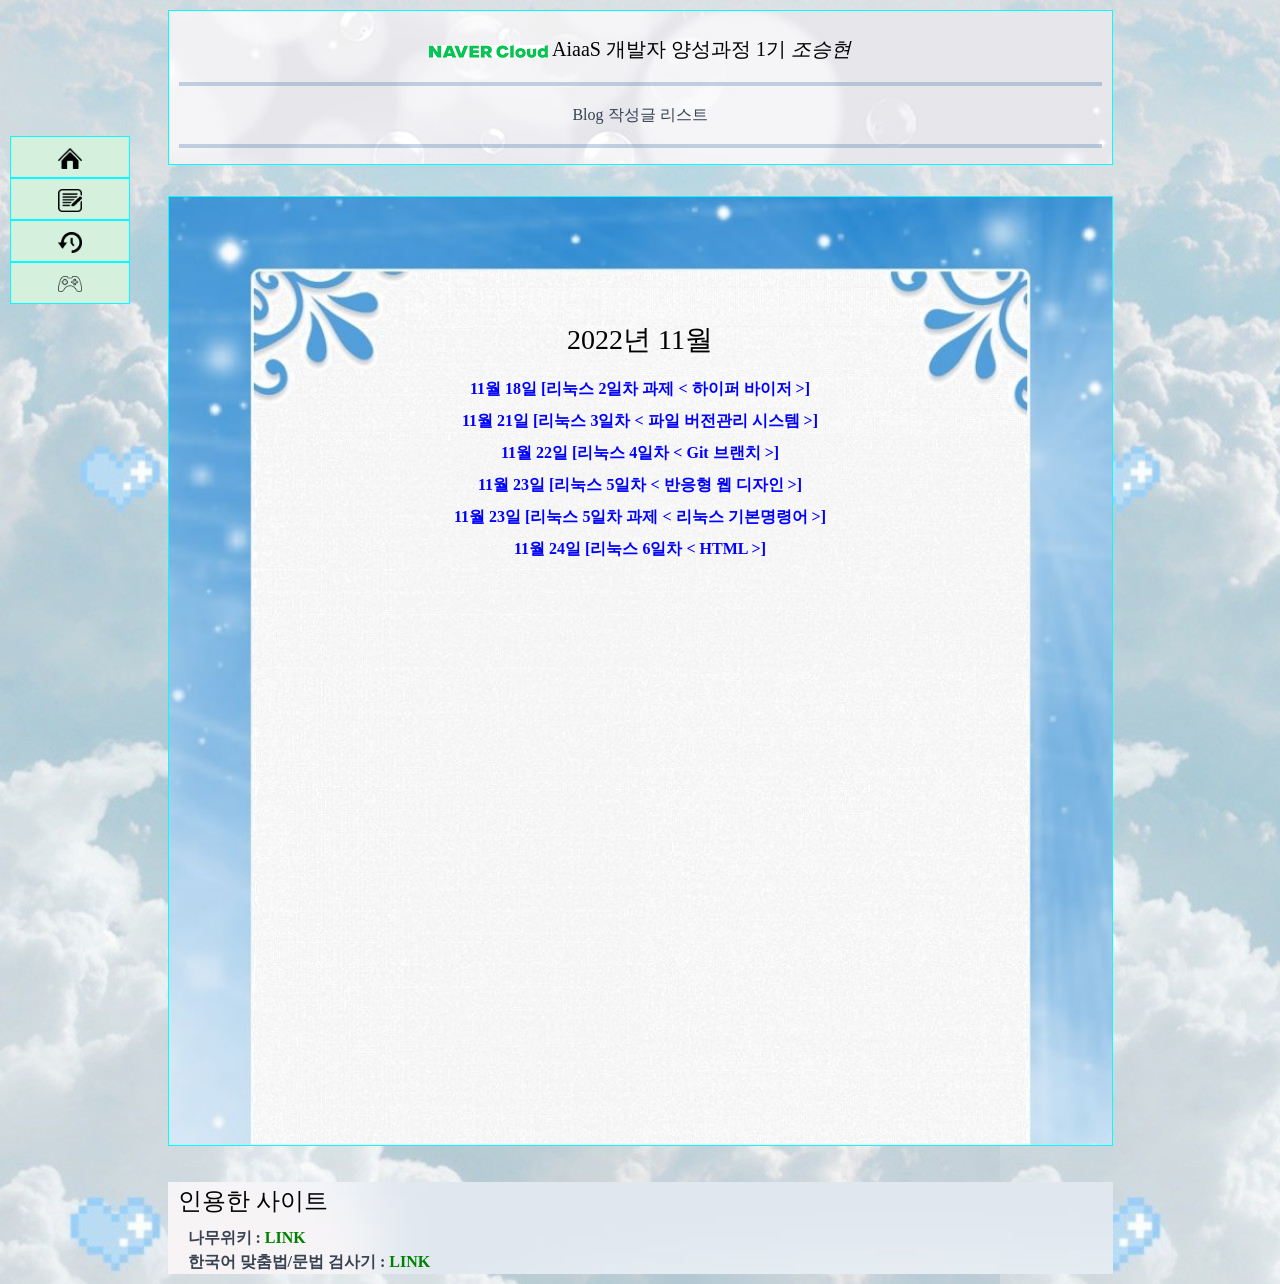
==== post/11-18-hw.html @ e533fc27 "11-29-notebook" ====
<!doctype html>
<html>

<head>
	<meta charset="utf-8">
	<title>그날의 별자리 블로그</title>
    <link href="../css/style.css" rel="stylesheet">
</head>

<body class="marding-5">

	<nav class="left-bar">
		<ul class="menu">
			<li>
			  <a href="../index.html"><img src="../home.png" width="20%" height="20%"></a>
			</li>
			<li>
			  <a href="../post-list.html"><img src="../post.png" width="20%" height="20%"></a>
			</li>
			<li>
			  <a href="../history.html"><img src="../history.png" width="20%" height="20%"></a>
			</li>
			<li>
			  <a href="../game.html"><img src="../game.png" width="20%" height="20%"></a>
			</li>
		  </ul>
	</nav>
	
	<div class="firststep center"><br>
		<p class="h5 marding-5">
		  <a href="https://www.navercloudcorp.com/" target="_blank"><img src="[data-uri]" alt="NAVER"></a>
		  AiaaS 개발자 양성과정 1기 <em>조승현</em>
		</p>
		<hr>
		<ul class="marding-5">
		  <li> Blog 작성글 리스트 </li>
		</ul>
		<hr>
	  </div><br>

	  <div class="middle marding-7 center" >
		
		<ul>
			<p class="h3">2022년 11월</p><br>
			<li><a href="./post/11-18-hw.html">11월 18일 [리눅스 2일차 과제 < 하이퍼 바이저 >]</a></li><br>
			<li><a href="./post/11-21-ncp.html">11월 21일 [리눅스 3일차 < 파일 버전관리 시스템 >]</a></li><br>
			<li><a href="./post/11-22-ncp.html">11월 22일 [리눅스 4일차 < Git 브랜치 >]</a></li><br>
			<li><a href="./post/11-23-ncp.html">11월 23일 [리눅스 5일차 < 반응형 웹 디자인 >]</a></li><br>
			<li><a href="./post/11-23-hw.html">11월 23일 [리눅스 5일차 과제 < 리눅스 기본명령어 >]</a></li><br>
			<li><a href="./post/11-24-ncp.html">11월 24일 [리눅스 6일차 < HTML >]</a></li><br>
		</ul>
		
	  </div><br>

	<footer class="bf-1">
	  <p class="h4 marding-5">인용한 사이트</p>
	  <span class="marding-10">나무위키 : <a href="https://namu.wiki/" target="_blank">LINK</a></span><br>
	  <span class="marding-10">한국어 맞춤법/문법 검사기 :  <a href="http://speller.cs.pusan.ac.kr/" target="_blank">LINK</a></span><br>
	</footer>
  </body>
</html>
---- css/style.css ----
@charset "UTF-8";
/* stylelint-disable-line scss/dollar-variable-default */
/* stylelint-disable-line scss/dollar-variable-default */
/*!
 * CoreUI - HTML, CSS, and JavaScript UI Components Library
 * @version v4.2.3
 * @link https://coreui.io/
 * Copyright (c) 2022 creativeLabs Łukasz Holeczek
 * License MIT  (https://coreui.io/license/)
 */
:root {
  --cui-blue: #0d6efd;
  --cui-indigo: #6610f2;
  --cui-purple: #6f42c1;
  --cui-pink: #d63384;
  --cui-red: #dc3545;
  --cui-orange: #fd7e14;
  --cui-yellow: #ffc107;
  --cui-green: #198754;
  --cui-teal: #20c997;
  --cui-cyan: #0dcaf0;
  --cui-black: #000015;
  --cui-white: #fff;
  --cui-gray: #8a93a2;
  --cui-gray-dark: #636f83;
  --cui-gray-100: #ebedef;
  --cui-gray-200: #d8dbe0;
  --cui-gray-300: #c4c9d0;
  --cui-gray-400: #b1b7c1;
  --cui-gray-500: #9da5b1;
  --cui-gray-600: #8a93a2;
  --cui-gray-700: #768192;
  --cui-gray-800: #636f83;
  --cui-gray-900: #4f5d73;
  --cui-primary: #321fdb;
  --cui-secondary: #9da5b1;
  --cui-success: #2eb85c;
  --cui-info: #39f;
  --cui-warning: #f9b115;
  --cui-danger: #e55353;
  --cui-light: #ebedef;
  --cui-dark: #4f5d73;
  --cui-primary-rgb: 50, 31, 219;
  --cui-secondary-rgb: 157, 165, 177;
  --cui-success-rgb: 46, 184, 92;
  --cui-info-rgb: 51, 153, 255;
  --cui-warning-rgb: 249, 177, 21;
  --cui-danger-rgb: 229, 83, 83;
  --cui-light-rgb: 235, 237, 239;
  --cui-dark-rgb: 79, 93, 115;
  --cui-white-rgb: 255, 255, 255;
  --cui-black-rgb: 0, 0, 21;
  --cui-body-color-rgb: 44, 56, 74;
  --cui-body-bg-rgb: 255, 255, 255;
  --cui-font-sans-serif: system-ui, -apple-system, "Segoe UI", Roboto, "Helvetica Neue", "Noto Sans", "Liberation Sans", Arial, sans-serif, "Apple Color Emoji", "Segoe UI Emoji", "Segoe UI Symbol", "Noto Color Emoji";
  --cui-font-monospace: SFMono-Regular, Menlo, Monaco, Consolas, "Liberation Mono", "Courier New", monospace;
  --cui-gradient: linear-gradient(180deg, rgba(255, 255, 255, 0.15), rgba(255, 255, 255, 0));
  --cui-body-font-family: var(--cui-font-sans-serif);
  --cui-body-font-size: 1rem;
  --cui-body-font-weight: 400;
  --cui-body-line-height: 1.5;
  --cui-body-color: rgba(44, 56, 74, 0.95);
  --cui-body-bg: #fff;
  --cui-border-width: 1px;
  --cui-border-style: solid;
  --cui-border-color: #d8dbe0;
  --cui-border-color-translucent: rgba(0, 0, 21, 0.175);
  --cui-border-radius: 0.375rem;
  --cui-border-radius-sm: 0.25rem;
  --cui-border-radius-lg: 0.5rem;
  --cui-border-radius-xl: 1rem;
  --cui-border-radius-2xl: 2rem;
  --cui-border-radius-pill: 50rem;
  --cui-heading-color: unset;
  --cui-link-color: #321fdb;
  --cui-link-hover-color: #2819af;
  --cui-code-color: #d63384;
  --cui-highlight-bg: #fff3cd;
}

*,
*::before,
*::after {
  box-sizing: border-box;
}

@media (prefers-reduced-motion: no-preference) {
  :root {
    scroll-behavior: smooth;
  }
}

body {
  margin: 0;
  font-family: D2coding;
  font-size: var(--cui-body-font-size);
  font-weight: var(--cui-body-font-weight);
  line-height: var(--cui-body-line-height);
  color: var(--cui-body-color);
  text-align: var(--cui-body-text-align);
  -webkit-text-size-adjust: 100%;
  -webkit-tap-highlight-color: rgba(0, 0, 21, 0);
}

hr {
  margin: 1rem 0;
  color: inherit;
  border: 0;
  border-top: 1px solid;
  opacity: 0.25;
}

h6, .h6, h5, .h5, h4, .h4, h3, .h3, h2, .h2, h1, .h1 {
  margin-top: 0;
  margin-bottom: 0.5rem;
  font-weight: 500;
  line-height: 1.2;
  color: var(--cui-heading-color);
}

h1, .h1 {
  font-size: calc(1.375rem + 1.5vw);
  color: black;
}
@media (min-width: 1200px) {
  h1, .h1 {
    font-size: 2.5rem;
  }
}

h2, .h2 {
  font-size: calc(1.325rem + 0.9vw);
  color: black;
}
@media (min-width: 1200px) {
  h2, .h2 {
    font-size: 2rem;
  }
}

h3, .h3 {
  font-size: calc(1.3rem + 0.6vw);
  color: black;
}
@media (min-width: 1200px) {
  h3, .h3 {
    font-size: 1.75rem;
  }
}

h4, .h4 {
  font-size: calc(1.275rem + 0.3vw);
  color: black;
}
@media (min-width: 1200px) {
  h4, .h4 {
    font-size: 1.5rem;
  }
}

h5, .h5 {
  font-size: 1.25rem;
  color: black;
}

h6, .h6 {
  font-size: 1rem;
}

p {
  margin-top: 0;
  margin-bottom: 1rem;
}

abbr[title] {
  -webkit-text-decoration: underline dotted;
  text-decoration: underline dotted;
  cursor: help;
  -webkit-text-decoration-skip-ink: none;
  text-decoration-skip-ink: none;
}

address {
  margin-bottom: 1rem;
  font-style: normal;
  line-height: inherit;
}

ol,
ul,
dl {
  margin-top: 0;
  margin-bottom: 1rem;
}

ol ol,
ul ul,
ol ul,
ul ol {
  margin-bottom: 0;
}

dt {
  font-weight: 700;
}

dd {
  margin-bottom: 0.5rem;
}
html:not([dir=rtl]) dd {
  margin-left: 0;
}
*[dir=rtl] dd {
  margin-right: 0;
}

blockquote {
  margin: 0 0 1rem;
}

b,
strong {
  font-weight: bolder;
}

small, .small {
  font-size: 0.875em;
}

mark, .mark {
  padding: 0.1875em;
  background-color: var(--cui-highlight-bg);
}

sub,
sup {
  position: relative;
  font-size: 0.75em;
  line-height: 0;
  vertical-align: baseline;
}

sub {
  bottom: -0.25em;
}

sup {
  top: -0.5em;
}

a {
  color: var(--cui-link-color);
  text-decoration: underline;
}
a:hover {
  color: var(--cui-link-hover-color);
}

a:not([href]):not([class]), a:not([href]):not([class]):hover {
  color: inherit;
  text-decoration: none;
}

pre,
code,
kbd,
samp {
  font-family: var(--cui-font-monospace);
  font-size: 1em;
}

pre {
  display: block;
  margin-top: 0;
  margin-bottom: 1rem;
  overflow: auto;
  font-size: 0.875em;
  color: var(--cui-pre-color, unset);
}
pre code {
  font-size: inherit;
  color: inherit;
  word-break: normal;
}

code {
  font-size: 0.875em;
  color: var(--cui-code-color);
  word-wrap: break-word;
}
a > code {
  color: inherit;
}

kbd {
  padding: 0.1875rem 0.375rem;
  font-size: 0.875em;
  color: var(--cui-kbd-color, var(--cui-body-bg));
  background-color: var(--cui-kbd-bg, var(--cui-body-color));
  border-radius: 0.25rem;
}
kbd kbd {
  padding: 0;
  font-size: 1em;
}

figure {
  margin: 0 0 1rem;
}

img,
svg {
  vertical-align: middle;
}

table {
  caption-side: bottom;
  border-collapse: collapse;
}

caption {
  padding-top: 0.5rem;
  padding-bottom: 0.5rem;
  color: var(--cui-table-caption-color, rgba(44, 56, 74, 0.38));
  text-align: left;
}

th {
  font-weight: 600;
  text-align: inherit;
  text-align: -webkit-match-parent;
}

thead,
tbody,
tfoot,
tr,
td,
th {
  border-color: inherit;
  border-style: solid;
  border-width: 0;
}

label {
  display: inline-block;
}

button {
  border-radius: 0;
}

button:focus:not(:focus-visible) {
  outline: 0;
}

input,
button,
select,
optgroup,
textarea {
  margin: 0;
  font-family: inherit;
  font-size: inherit;
  line-height: inherit;
}

button,
select {
  text-transform: none;
}

[role=button] {
  cursor: pointer;
}

select {
  word-wrap: normal;
}
select:disabled {
  opacity: 1;
}

[list]:not([type=date]):not([type=datetime-local]):not([type=month]):not([type=week]):not([type=time])::-webkit-calendar-picker-indicator {
  display: none !important;
}

button,
[type=button],
[type=reset],
[type=submit] {
  -webkit-appearance: button;
}
button:not(:disabled),
[type=button]:not(:disabled),
[type=reset]:not(:disabled),
[type=submit]:not(:disabled) {
  cursor: pointer;
}

::-moz-focus-inner {
  padding: 0;
  border-style: none;
}

textarea {
  resize: vertical;
}

fieldset {
  min-width: 0;
  padding: 0;
  margin: 0;
  border: 0;
}

legend {
  width: 100%;
  padding: 0;
  margin-bottom: 0.5rem;
  font-size: calc(1.275rem + 0.3vw);
  line-height: inherit;
}
html:not([dir=rtl]) legend {
  float: left;
}
*[dir=rtl] legend {
  float: right;
}
@media (min-width: 1200px) {
  legend {
    font-size: 1.5rem;
  }
}
legend + * {
  clear: left;
}

::-webkit-datetime-edit-fields-wrapper,
::-webkit-datetime-edit-text,
::-webkit-datetime-edit-minute,
::-webkit-datetime-edit-hour-field,
::-webkit-datetime-edit-day-field,
::-webkit-datetime-edit-month-field,
::-webkit-datetime-edit-year-field {
  padding: 0;
}

::-webkit-inner-spin-button {
  height: auto;
}

[type=search] {
  outline-offset: -2px;
  -webkit-appearance: textfield;
}

*[dir=rtl] [type=tel],
*[dir=rtl] [type=url],
*[dir=rtl] [type=email],
*[dir=rtl] [type=number] {
  direction: ltr;
}

::-webkit-search-decoration {
  -webkit-appearance: none;
}

::-webkit-color-swatch-wrapper {
  padding: 0;
}

::-webkit-file-upload-button {
  font: inherit;
  -webkit-appearance: button;
}

::file-selector-button {
  font: inherit;
  -webkit-appearance: button;
}

output {
  display: inline-block;
}

iframe {
  border: 0;
}

summary {
  display: list-item;
  cursor: pointer;
}

progress {
  vertical-align: baseline;
}

[hidden] {
  display: none !important;
}

.lead {
  font-size: 1.25rem;
  font-weight: 300;
}

.display-1 {
  font-size: calc(1.625rem + 4.5vw);
  font-weight: 300;
  line-height: 1.2;
}
@media (min-width: 1200px) {
  .display-1 {
    font-size: 5rem;
  }
}

.display-2 {
  font-size: calc(1.575rem + 3.9vw);
  font-weight: 300;
  line-height: 1.2;
}
@media (min-width: 1200px) {
  .display-2 {
    font-size: 4.5rem;
  }
}

.display-3 {
  font-size: calc(1.525rem + 3.3vw);
  font-weight: 300;
  line-height: 1.2;
}
@media (min-width: 1200px) {
  .display-3 {
    font-size: 4rem;
  }
}

.display-4 {
  font-size: calc(1.475rem + 2.7vw);
  font-weight: 300;
  line-height: 1.2;
}
@media (min-width: 1200px) {
  .display-4 {
    font-size: 3.5rem;
  }
}

.display-5 {
  font-size: calc(1.425rem + 2.1vw);
  font-weight: 300;
  line-height: 1.2;
}
@media (min-width: 1200px) {
  .display-5 {
    font-size: 3rem;
  }
}

.display-6 {
  font-size: calc(1.375rem + 1.5vw);
  font-weight: 300;
  line-height: 1.2;
}
@media (min-width: 1200px) {
  .display-6 {
    font-size: 2.5rem;
  }
}

.list-unstyled {
  list-style: none;
}
html:not([dir=rtl]) .list-unstyled {
  padding-left: 0;
}
*[dir=rtl] .list-unstyled {
  padding-right: 0;
}

.list-inline {
  list-style: none;
}
html:not([dir=rtl]) .list-inline {
  padding-left: 0;
}
*[dir=rtl] .list-inline {
  padding-right: 0;
}

.list-inline-item {
  display: inline-block;
}
html:not([dir=rtl]) .list-inline-item:not(:last-child) {
  margin-right: 0.5rem;
}
*[dir=rtl] .list-inline-item:not(:last-child) {
  margin-left: 0.5rem;
}

.initialism {
  font-size: 0.875em;
  text-transform: uppercase;
}

.blockquote {
  margin-bottom: 1rem;
  font-size: 1.25rem;
}
.blockquote > :last-child {
  margin-bottom: 0;
}

.blockquote-footer {
  margin-top: -1rem;
  margin-bottom: 1rem;
  font-size: 0.875em;
  color: #8a93a2;
}
.blockquote-footer::before {
  content: "— ";
}

.img-fluid {
  max-width: 100%;
  height: auto;
}

.img-thumbnail {
  padding: 0.25rem;
  background-color: var(--cui-thumbnail-bg, #fff);
  border: 1px solid var(--cui-thumbnail-border-color, var(--cui-border-color));
  border-radius: 0.375rem;
  max-width: 100%;
  height: auto;
}

.figure {
  display: inline-block;
}

.figure-img {
  margin-bottom: 0.5rem;
  line-height: 1;
}

.figure-caption {
  font-size: 0.875em;
  color: var(--cui-figure-caption-color, #8a93a2);
}

.container,
.container-fluid,
.container-xxl,
.container-xl,
.container-lg,
.container-md,
.container-sm {
  --cui-gutter-x: 1.5rem;
  --cui-gutter-y: 0;
  width: 100%;
  padding-right: calc(var(--cui-gutter-x) * 0.5);
  padding-left: calc(var(--cui-gutter-x) * 0.5);
  margin-right: auto;
  margin-left: auto;
}

@media (min-width: 576px) {
  .container-sm, .container {
    max-width: 540px;
  }
}
@media (min-width: 768px) {
  .container-md, .container-sm, .container {
    max-width: 720px;
  }
}
@media (min-width: 992px) {
  .container-lg, .container-md, .container-sm, .container {
    max-width: 960px;
  }
}
@media (min-width: 1200px) {
  .container-xl, .container-lg, .container-md, .container-sm, .container {
    max-width: 1140px;
  }
}
@media (min-width: 1400px) {
  .container-xxl, .container-xl, .container-lg, .container-md, .container-sm, .container {
    max-width: 1320px;
  }
}
.row {
  --cui-gutter-x: 1.5rem;
  --cui-gutter-y: 0;
  display: flex;
  flex-wrap: wrap;
  margin-top: calc(-1 * var(--cui-gutter-y));
  margin-right: calc(-0.5 * var(--cui-gutter-x));
  margin-left: calc(-0.5 * var(--cui-gutter-x));
}
.row > * {
  flex-shrink: 0;
  width: 100%;
  max-width: 100%;
  padding-right: calc(var(--cui-gutter-x) * 0.5);
  padding-left: calc(var(--cui-gutter-x) * 0.5);
  margin-top: var(--cui-gutter-y);
}

.col {
  flex: 1 0 0%;
}

.row-cols-auto > * {
  flex: 0 0 auto;
  width: auto;
}

.row-cols-1 > * {
  flex: 0 0 auto;
  width: 100%;
}

.row-cols-2 > * {
  flex: 0 0 auto;
  width: 50%;
}

.row-cols-3 > * {
  flex: 0 0 auto;
  width: 33.3333333333%;
}

.row-cols-4 > * {
  flex: 0 0 auto;
  width: 25%;
}

.row-cols-5 > * {
  flex: 0 0 auto;
  width: 20%;
}

.row-cols-6 > * {
  flex: 0 0 auto;
  width: 16.6666666667%;
}

.col-auto {
  flex: 0 0 auto;
  width: auto;
}

.col-1 {
  flex: 0 0 auto;
  width: 8.33333333%;
}

.col-2 {
  flex: 0 0 auto;
  width: 16.66666667%;
}

.col-3 {
  flex: 0 0 auto;
  width: 25%;
}

.col-4 {
  flex: 0 0 auto;
  width: 33.33333333%;
}

.col-5 {
  flex: 0 0 auto;
  width: 41.66666667%;
}

.col-6 {
  flex: 0 0 auto;
  width: 50%;
}

.col-7 {
  flex: 0 0 auto;
  width: 58.33333333%;
}

.col-8 {
  flex: 0 0 auto;
  width: 66.66666667%;
}

.col-9 {
  flex: 0 0 auto;
  width: 75%;
}

.col-10 {
  flex: 0 0 auto;
  width: 83.33333333%;
}

.col-11 {
  flex: 0 0 auto;
  width: 91.66666667%;
}

.col-12 {
  flex: 0 0 auto;
  width: 100%;
}

html:not([dir=rtl]) .offset-1 {
  margin-left: 8.33333333%;
}
*[dir=rtl] .offset-1 {
  margin-right: 8.33333333%;
}

html:not([dir=rtl]) .offset-2 {
  margin-left: 16.66666667%;
}
*[dir=rtl] .offset-2 {
  margin-right: 16.66666667%;
}

html:not([dir=rtl]) .offset-3 {
  margin-left: 25%;
}
*[dir=rtl] .offset-3 {
  margin-right: 25%;
}

html:not([dir=rtl]) .offset-4 {
  margin-left: 33.33333333%;
}
*[dir=rtl] .offset-4 {
  margin-right: 33.33333333%;
}

html:not([dir=rtl]) .offset-5 {
  margin-left: 41.66666667%;
}
*[dir=rtl] .offset-5 {
  margin-right: 41.66666667%;
}

html:not([dir=rtl]) .offset-6 {
  margin-left: 50%;
}
*[dir=rtl] .offset-6 {
  margin-right: 50%;
}

html:not([dir=rtl]) .offset-7 {
  margin-left: 58.33333333%;
}
*[dir=rtl] .offset-7 {
  margin-right: 58.33333333%;
}

html:not([dir=rtl]) .offset-8 {
  margin-left: 66.66666667%;
}
*[dir=rtl] .offset-8 {
  margin-right: 66.66666667%;
}

html:not([dir=rtl]) .offset-9 {
  margin-left: 75%;
}
*[dir=rtl] .offset-9 {
  margin-right: 75%;
}

html:not([dir=rtl]) .offset-10 {
  margin-left: 83.33333333%;
}
*[dir=rtl] .offset-10 {
  margin-right: 83.33333333%;
}

html:not([dir=rtl]) .offset-11 {
  margin-left: 91.66666667%;
}
*[dir=rtl] .offset-11 {
  margin-right: 91.66666667%;
}

.g-0,
.gx-0 {
  --cui-gutter-x: 0;
}

.g-0,
.gy-0 {
  --cui-gutter-y: 0;
}

.g-1,
.gx-1 {
  --cui-gutter-x: 0.25rem;
}

.g-1,
.gy-1 {
  --cui-gutter-y: 0.25rem;
}

.g-2,
.gx-2 {
  --cui-gutter-x: 0.5rem;
}

.g-2,
.gy-2 {
  --cui-gutter-y: 0.5rem;
}

.g-3,
.gx-3 {
  --cui-gutter-x: 1rem;
}

.g-3,
.gy-3 {
  --cui-gutter-y: 1rem;
}

.g-4,
.gx-4 {
  --cui-gutter-x: 1.5rem;
}

.g-4,
.gy-4 {
  --cui-gutter-y: 1.5rem;
}

.g-5,
.gx-5 {
  --cui-gutter-x: 3rem;
}

.g-5,
.gy-5 {
  --cui-gutter-y: 3rem;
}

@media (min-width: 576px) {
  .col-sm {
    flex: 1 0 0%;
  }
  .row-cols-sm-auto > * {
    flex: 0 0 auto;
    width: auto;
  }
  .row-cols-sm-1 > * {
    flex: 0 0 auto;
    width: 100%;
  }
  .row-cols-sm-2 > * {
    flex: 0 0 auto;
    width: 50%;
  }
  .row-cols-sm-3 > * {
    flex: 0 0 auto;
    width: 33.3333333333%;
  }
  .row-cols-sm-4 > * {
    flex: 0 0 auto;
    width: 25%;
  }
  .row-cols-sm-5 > * {
    flex: 0 0 auto;
    width: 20%;
  }
  .row-cols-sm-6 > * {
    flex: 0 0 auto;
    width: 16.6666666667%;
  }
  .col-sm-auto {
    flex: 0 0 auto;
    width: auto;
  }
  .col-sm-1 {
    flex: 0 0 auto;
    width: 8.33333333%;
  }
  .col-sm-2 {
    flex: 0 0 auto;
    width: 16.66666667%;
  }
  .col-sm-3 {
    flex: 0 0 auto;
    width: 25%;
  }
  .col-sm-4 {
    flex: 0 0 auto;
    width: 33.33333333%;
  }
  .col-sm-5 {
    flex: 0 0 auto;
    width: 41.66666667%;
  }
  .col-sm-6 {
    flex: 0 0 auto;
    width: 50%;
  }
  .col-sm-7 {
    flex: 0 0 auto;
    width: 58.33333333%;
  }
  .col-sm-8 {
    flex: 0 0 auto;
    width: 66.66666667%;
  }
  .col-sm-9 {
    flex: 0 0 auto;
    width: 75%;
  }
  .col-sm-10 {
    flex: 0 0 auto;
    width: 83.33333333%;
  }
  .col-sm-11 {
    flex: 0 0 auto;
    width: 91.66666667%;
  }
  .col-sm-12 {
    flex: 0 0 auto;
    width: 100%;
  }
  html:not([dir=rtl]) .offset-sm-0 {
    margin-left: 0;
  }
  *[dir=rtl] .offset-sm-0 {
    margin-right: 0;
  }
  html:not([dir=rtl]) .offset-sm-1 {
    margin-left: 8.33333333%;
  }
  *[dir=rtl] .offset-sm-1 {
    margin-right: 8.33333333%;
  }
  html:not([dir=rtl]) .offset-sm-2 {
    margin-left: 16.66666667%;
  }
  *[dir=rtl] .offset-sm-2 {
    margin-right: 16.66666667%;
  }
  html:not([dir=rtl]) .offset-sm-3 {
    margin-left: 25%;
  }
  *[dir=rtl] .offset-sm-3 {
    margin-right: 25%;
  }
  html:not([dir=rtl]) .offset-sm-4 {
    margin-left: 33.33333333%;
  }
  *[dir=rtl] .offset-sm-4 {
    margin-right: 33.33333333%;
  }
  html:not([dir=rtl]) .offset-sm-5 {
    margin-left: 41.66666667%;
  }
  *[dir=rtl] .offset-sm-5 {
    margin-right: 41.66666667%;
  }
  html:not([dir=rtl]) .offset-sm-6 {
    margin-left: 50%;
  }
  *[dir=rtl] .offset-sm-6 {
    margin-right: 50%;
  }
  html:not([dir=rtl]) .offset-sm-7 {
    margin-left: 58.33333333%;
  }
  *[dir=rtl] .offset-sm-7 {
    margin-right: 58.33333333%;
  }
  html:not([dir=rtl]) .offset-sm-8 {
    margin-left: 66.66666667%;
  }
  *[dir=rtl] .offset-sm-8 {
    margin-right: 66.66666667%;
  }
  html:not([dir=rtl]) .offset-sm-9 {
    margin-left: 75%;
  }
  *[dir=rtl] .offset-sm-9 {
    margin-right: 75%;
  }
  html:not([dir=rtl]) .offset-sm-10 {
    margin-left: 83.33333333%;
  }
  *[dir=rtl] .offset-sm-10 {
    margin-right: 83.33333333%;
  }
  html:not([dir=rtl]) .offset-sm-11 {
    margin-left: 91.66666667%;
  }
  *[dir=rtl] .offset-sm-11 {
    margin-right: 91.66666667%;
  }
  .g-sm-0,
  .gx-sm-0 {
    --cui-gutter-x: 0;
  }
  .g-sm-0,
  .gy-sm-0 {
    --cui-gutter-y: 0;
  }
  .g-sm-1,
  .gx-sm-1 {
    --cui-gutter-x: 0.25rem;
  }
  .g-sm-1,
  .gy-sm-1 {
    --cui-gutter-y: 0.25rem;
  }
  .g-sm-2,
  .gx-sm-2 {
    --cui-gutter-x: 0.5rem;
  }
  .g-sm-2,
  .gy-sm-2 {
    --cui-gutter-y: 0.5rem;
  }
  .g-sm-3,
  .gx-sm-3 {
    --cui-gutter-x: 1rem;
  }
  .g-sm-3,
  .gy-sm-3 {
    --cui-gutter-y: 1rem;
  }
  .g-sm-4,
  .gx-sm-4 {
    --cui-gutter-x: 1.5rem;
  }
  .g-sm-4,
  .gy-sm-4 {
    --cui-gutter-y: 1.5rem;
  }
  .g-sm-5,
  .gx-sm-5 {
    --cui-gutter-x: 3rem;
  }
  .g-sm-5,
  .gy-sm-5 {
    --cui-gutter-y: 3rem;
  }
}
@media (min-width: 768px) {
  .col-md {
    flex: 1 0 0%;
  }
  .row-cols-md-auto > * {
    flex: 0 0 auto;
    width: auto;
  }
  .row-cols-md-1 > * {
    flex: 0 0 auto;
    width: 100%;
  }
  .row-cols-md-2 > * {
    flex: 0 0 auto;
    width: 50%;
  }
  .row-cols-md-3 > * {
    flex: 0 0 auto;
    width: 33.3333333333%;
  }
  .row-cols-md-4 > * {
    flex: 0 0 auto;
    width: 25%;
  }
  .row-cols-md-5 > * {
    flex: 0 0 auto;
    width: 20%;
  }
  .row-cols-md-6 > * {
    flex: 0 0 auto;
    width: 16.6666666667%;
  }
  .col-md-auto {
    flex: 0 0 auto;
    width: auto;
  }
  .col-md-1 {
    flex: 0 0 auto;
    width: 8.33333333%;
  }
  .col-md-2 {
    flex: 0 0 auto;
    width: 16.66666667%;
  }
  .col-md-3 {
    flex: 0 0 auto;
    width: 25%;
  }
  .col-md-4 {
    flex: 0 0 auto;
    width: 33.33333333%;
  }
  .col-md-5 {
    flex: 0 0 auto;
    width: 41.66666667%;
  }
  .col-md-6 {
    flex: 0 0 auto;
    width: 50%;
  }
  .col-md-7 {
    flex: 0 0 auto;
    width: 58.33333333%;
  }
  .col-md-8 {
    flex: 0 0 auto;
    width: 66.66666667%;
  }
  .col-md-9 {
    flex: 0 0 auto;
    width: 75%;
  }
  .col-md-10 {
    flex: 0 0 auto;
    width: 83.33333333%;
  }
  .col-md-11 {
    flex: 0 0 auto;
    width: 91.66666667%;
  }
  .col-md-12 {
    flex: 0 0 auto;
    width: 100%;
  }
  html:not([dir=rtl]) .offset-md-0 {
    margin-left: 0;
  }
  *[dir=rtl] .offset-md-0 {
    margin-right: 0;
  }
  html:not([dir=rtl]) .offset-md-1 {
    margin-left: 8.33333333%;
  }
  *[dir=rtl] .offset-md-1 {
    margin-right: 8.33333333%;
  }
  html:not([dir=rtl]) .offset-md-2 {
    margin-left: 16.66666667%;
  }
  *[dir=rtl] .offset-md-2 {
    margin-right: 16.66666667%;
  }
  html:not([dir=rtl]) .offset-md-3 {
    margin-left: 25%;
  }
  *[dir=rtl] .offset-md-3 {
    margin-right: 25%;
  }
  html:not([dir=rtl]) .offset-md-4 {
    margin-left: 33.33333333%;
  }
  *[dir=rtl] .offset-md-4 {
    margin-right: 33.33333333%;
  }
  html:not([dir=rtl]) .offset-md-5 {
    margin-left: 41.66666667%;
  }
  *[dir=rtl] .offset-md-5 {
    margin-right: 41.66666667%;
  }
  html:not([dir=rtl]) .offset-md-6 {
    margin-left: 50%;
  }
  *[dir=rtl] .offset-md-6 {
    margin-right: 50%;
  }
  html:not([dir=rtl]) .offset-md-7 {
    margin-left: 58.33333333%;
  }
  *[dir=rtl] .offset-md-7 {
    margin-right: 58.33333333%;
  }
  html:not([dir=rtl]) .offset-md-8 {
    margin-left: 66.66666667%;
  }
  *[dir=rtl] .offset-md-8 {
    margin-right: 66.66666667%;
  }
  html:not([dir=rtl]) .offset-md-9 {
    margin-left: 75%;
  }
  *[dir=rtl] .offset-md-9 {
    margin-right: 75%;
  }
  html:not([dir=rtl]) .offset-md-10 {
    margin-left: 83.33333333%;
  }
  *[dir=rtl] .offset-md-10 {
    margin-right: 83.33333333%;
  }
  html:not([dir=rtl]) .offset-md-11 {
    margin-left: 91.66666667%;
  }
  *[dir=rtl] .offset-md-11 {
    margin-right: 91.66666667%;
  }
  .g-md-0,
  .gx-md-0 {
    --cui-gutter-x: 0;
  }
  .g-md-0,
  .gy-md-0 {
    --cui-gutter-y: 0;
  }
  .g-md-1,
  .gx-md-1 {
    --cui-gutter-x: 0.25rem;
  }
  .g-md-1,
  .gy-md-1 {
    --cui-gutter-y: 0.25rem;
  }
  .g-md-2,
  .gx-md-2 {
    --cui-gutter-x: 0.5rem;
  }
  .g-md-2,
  .gy-md-2 {
    --cui-gutter-y: 0.5rem;
  }
  .g-md-3,
  .gx-md-3 {
    --cui-gutter-x: 1rem;
  }
  .g-md-3,
  .gy-md-3 {
    --cui-gutter-y: 1rem;
  }
  .g-md-4,
  .gx-md-4 {
    --cui-gutter-x: 1.5rem;
  }
  .g-md-4,
  .gy-md-4 {
    --cui-gutter-y: 1.5rem;
  }
  .g-md-5,
  .gx-md-5 {
    --cui-gutter-x: 3rem;
  }
  .g-md-5,
  .gy-md-5 {
    --cui-gutter-y: 3rem;
  }
}
@media (min-width: 992px) {
  .col-lg {
    flex: 1 0 0%;
  }
  .row-cols-lg-auto > * {
    flex: 0 0 auto;
    width: auto;
  }
  .row-cols-lg-1 > * {
    flex: 0 0 auto;
    width: 100%;
  }
  .row-cols-lg-2 > * {
    flex: 0 0 auto;
    width: 50%;
  }
  .row-cols-lg-3 > * {
    flex: 0 0 auto;
    width: 33.3333333333%;
  }
  .row-cols-lg-4 > * {
    flex: 0 0 auto;
    width: 25%;
  }
  .row-cols-lg-5 > * {
    flex: 0 0 auto;
    width: 20%;
  }
  .row-cols-lg-6 > * {
    flex: 0 0 auto;
    width: 16.6666666667%;
  }
  .col-lg-auto {
    flex: 0 0 auto;
    width: auto;
  }
  .col-lg-1 {
    flex: 0 0 auto;
    width: 8.33333333%;
  }
  .col-lg-2 {
    flex: 0 0 auto;
    width: 16.66666667%;
  }
  .col-lg-3 {
    flex: 0 0 auto;
    width: 25%;
  }
  .col-lg-4 {
    flex: 0 0 auto;
    width: 33.33333333%;
  }
  .col-lg-5 {
    flex: 0 0 auto;
    width: 41.66666667%;
  }
  .col-lg-6 {
    flex: 0 0 auto;
    width: 50%;
  }
  .col-lg-7 {
    flex: 0 0 auto;
    width: 58.33333333%;
  }
  .col-lg-8 {
    flex: 0 0 auto;
    width: 66.66666667%;
  }
  .col-lg-9 {
    flex: 0 0 auto;
    width: 75%;
  }
  .col-lg-10 {
    flex: 0 0 auto;
    width: 83.33333333%;
  }
  .col-lg-11 {
    flex: 0 0 auto;
    width: 91.66666667%;
  }
  .col-lg-12 {
    flex: 0 0 auto;
    width: 100%;
  }
  html:not([dir=rtl]) .offset-lg-0 {
    margin-left: 0;
  }
  *[dir=rtl] .offset-lg-0 {
    margin-right: 0;
  }
  html:not([dir=rtl]) .offset-lg-1 {
    margin-left: 8.33333333%;
  }
  *[dir=rtl] .offset-lg-1 {
    margin-right: 8.33333333%;
  }
  html:not([dir=rtl]) .offset-lg-2 {
    margin-left: 16.66666667%;
  }
  *[dir=rtl] .offset-lg-2 {
    margin-right: 16.66666667%;
  }
  html:not([dir=rtl]) .offset-lg-3 {
    margin-left: 25%;
  }
  *[dir=rtl] .offset-lg-3 {
    margin-right: 25%;
  }
  html:not([dir=rtl]) .offset-lg-4 {
    margin-left: 33.33333333%;
  }
  *[dir=rtl] .offset-lg-4 {
    margin-right: 33.33333333%;
  }
  html:not([dir=rtl]) .offset-lg-5 {
    margin-left: 41.66666667%;
  }
  *[dir=rtl] .offset-lg-5 {
    margin-right: 41.66666667%;
  }
  html:not([dir=rtl]) .offset-lg-6 {
    margin-left: 50%;
  }
  *[dir=rtl] .offset-lg-6 {
    margin-right: 50%;
  }
  html:not([dir=rtl]) .offset-lg-7 {
    margin-left: 58.33333333%;
  }
  *[dir=rtl] .offset-lg-7 {
    margin-right: 58.33333333%;
  }
  html:not([dir=rtl]) .offset-lg-8 {
    margin-left: 66.66666667%;
  }
  *[dir=rtl] .offset-lg-8 {
    margin-right: 66.66666667%;
  }
  html:not([dir=rtl]) .offset-lg-9 {
    margin-left: 75%;
  }
  *[dir=rtl] .offset-lg-9 {
    margin-right: 75%;
  }
  html:not([dir=rtl]) .offset-lg-10 {
    margin-left: 83.33333333%;
  }
  *[dir=rtl] .offset-lg-10 {
    margin-right: 83.33333333%;
  }
  html:not([dir=rtl]) .offset-lg-11 {
    margin-left: 91.66666667%;
  }
  *[dir=rtl] .offset-lg-11 {
    margin-right: 91.66666667%;
  }
  .g-lg-0,
  .gx-lg-0 {
    --cui-gutter-x: 0;
  }
  .g-lg-0,
  .gy-lg-0 {
    --cui-gutter-y: 0;
  }
  .g-lg-1,
  .gx-lg-1 {
    --cui-gutter-x: 0.25rem;
  }
  .g-lg-1,
  .gy-lg-1 {
    --cui-gutter-y: 0.25rem;
  }
  .g-lg-2,
  .gx-lg-2 {
    --cui-gutter-x: 0.5rem;
  }
  .g-lg-2,
  .gy-lg-2 {
    --cui-gutter-y: 0.5rem;
  }
  .g-lg-3,
  .gx-lg-3 {
    --cui-gutter-x: 1rem;
  }
  .g-lg-3,
  .gy-lg-3 {
    --cui-gutter-y: 1rem;
  }
  .g-lg-4,
  .gx-lg-4 {
    --cui-gutter-x: 1.5rem;
  }
  .g-lg-4,
  .gy-lg-4 {
    --cui-gutter-y: 1.5rem;
  }
  .g-lg-5,
  .gx-lg-5 {
    --cui-gutter-x: 3rem;
  }
  .g-lg-5,
  .gy-lg-5 {
    --cui-gutter-y: 3rem;
  }
}
@media (min-width: 1200px) {
  .col-xl {
    flex: 1 0 0%;
  }
  .row-cols-xl-auto > * {
    flex: 0 0 auto;
    width: auto;
  }
  .row-cols-xl-1 > * {
    flex: 0 0 auto;
    width: 100%;
  }
  .row-cols-xl-2 > * {
    flex: 0 0 auto;
    width: 50%;
  }
  .row-cols-xl-3 > * {
    flex: 0 0 auto;
    width: 33.3333333333%;
  }
  .row-cols-xl-4 > * {
    flex: 0 0 auto;
    width: 25%;
  }
  .row-cols-xl-5 > * {
    flex: 0 0 auto;
    width: 20%;
  }
  .row-cols-xl-6 > * {
    flex: 0 0 auto;
    width: 16.6666666667%;
  }
  .col-xl-auto {
    flex: 0 0 auto;
    width: auto;
  }
  .col-xl-1 {
    flex: 0 0 auto;
    width: 8.33333333%;
  }
  .col-xl-2 {
    flex: 0 0 auto;
    width: 16.66666667%;
  }
  .col-xl-3 {
    flex: 0 0 auto;
    width: 25%;
  }
  .col-xl-4 {
    flex: 0 0 auto;
    width: 33.33333333%;
  }
  .col-xl-5 {
    flex: 0 0 auto;
    width: 41.66666667%;
  }
  .col-xl-6 {
    flex: 0 0 auto;
    width: 50%;
  }
  .col-xl-7 {
    flex: 0 0 auto;
    width: 58.33333333%;
  }
  .col-xl-8 {
    flex: 0 0 auto;
    width: 66.66666667%;
  }
  .col-xl-9 {
    flex: 0 0 auto;
    width: 75%;
  }
  .col-xl-10 {
    flex: 0 0 auto;
    width: 83.33333333%;
  }
  .col-xl-11 {
    flex: 0 0 auto;
    width: 91.66666667%;
  }
  .col-xl-12 {
    flex: 0 0 auto;
    width: 100%;
  }
  html:not([dir=rtl]) .offset-xl-0 {
    margin-left: 0;
  }
  *[dir=rtl] .offset-xl-0 {
    margin-right: 0;
  }
  html:not([dir=rtl]) .offset-xl-1 {
    margin-left: 8.33333333%;
  }
  *[dir=rtl] .offset-xl-1 {
    margin-right: 8.33333333%;
  }
  html:not([dir=rtl]) .offset-xl-2 {
    margin-left: 16.66666667%;
  }
  *[dir=rtl] .offset-xl-2 {
    margin-right: 16.66666667%;
  }
  html:not([dir=rtl]) .offset-xl-3 {
    margin-left: 25%;
  }
  *[dir=rtl] .offset-xl-3 {
    margin-right: 25%;
  }
  html:not([dir=rtl]) .offset-xl-4 {
    margin-left: 33.33333333%;
  }
  *[dir=rtl] .offset-xl-4 {
    margin-right: 33.33333333%;
  }
  html:not([dir=rtl]) .offset-xl-5 {
    margin-left: 41.66666667%;
  }
  *[dir=rtl] .offset-xl-5 {
    margin-right: 41.66666667%;
  }
  html:not([dir=rtl]) .offset-xl-6 {
    margin-left: 50%;
  }
  *[dir=rtl] .offset-xl-6 {
    margin-right: 50%;
  }
  html:not([dir=rtl]) .offset-xl-7 {
    margin-left: 58.33333333%;
  }
  *[dir=rtl] .offset-xl-7 {
    margin-right: 58.33333333%;
  }
  html:not([dir=rtl]) .offset-xl-8 {
    margin-left: 66.66666667%;
  }
  *[dir=rtl] .offset-xl-8 {
    margin-right: 66.66666667%;
  }
  html:not([dir=rtl]) .offset-xl-9 {
    margin-left: 75%;
  }
  *[dir=rtl] .offset-xl-9 {
    margin-right: 75%;
  }
  html:not([dir=rtl]) .offset-xl-10 {
    margin-left: 83.33333333%;
  }
  *[dir=rtl] .offset-xl-10 {
    margin-right: 83.33333333%;
  }
  html:not([dir=rtl]) .offset-xl-11 {
    margin-left: 91.66666667%;
  }
  *[dir=rtl] .offset-xl-11 {
    margin-right: 91.66666667%;
  }
  .g-xl-0,
  .gx-xl-0 {
    --cui-gutter-x: 0;
  }
  .g-xl-0,
  .gy-xl-0 {
    --cui-gutter-y: 0;
  }
  .g-xl-1,
  .gx-xl-1 {
    --cui-gutter-x: 0.25rem;
  }
  .g-xl-1,
  .gy-xl-1 {
    --cui-gutter-y: 0.25rem;
  }
  .g-xl-2,
  .gx-xl-2 {
    --cui-gutter-x: 0.5rem;
  }
  .g-xl-2,
  .gy-xl-2 {
    --cui-gutter-y: 0.5rem;
  }
  .g-xl-3,
  .gx-xl-3 {
    --cui-gutter-x: 1rem;
  }
  .g-xl-3,
  .gy-xl-3 {
    --cui-gutter-y: 1rem;
  }
  .g-xl-4,
  .gx-xl-4 {
    --cui-gutter-x: 1.5rem;
  }
  .g-xl-4,
  .gy-xl-4 {
    --cui-gutter-y: 1.5rem;
  }
  .g-xl-5,
  .gx-xl-5 {
    --cui-gutter-x: 3rem;
  }
  .g-xl-5,
  .gy-xl-5 {
    --cui-gutter-y: 3rem;
  }
}
@media (min-width: 1400px) {
  .col-xxl {
    flex: 1 0 0%;
  }
  .row-cols-xxl-auto > * {
    flex: 0 0 auto;
    width: auto;
  }
  .row-cols-xxl-1 > * {
    flex: 0 0 auto;
    width: 100%;
  }
  .row-cols-xxl-2 > * {
    flex: 0 0 auto;
    width: 50%;
  }
  .row-cols-xxl-3 > * {
    flex: 0 0 auto;
    width: 33.3333333333%;
  }
  .row-cols-xxl-4 > * {
    flex: 0 0 auto;
    width: 25%;
  }
  .row-cols-xxl-5 > * {
    flex: 0 0 auto;
    width: 20%;
  }
  .row-cols-xxl-6 > * {
    flex: 0 0 auto;
    width: 16.6666666667%;
  }
  .col-xxl-auto {
    flex: 0 0 auto;
    width: auto;
  }
  .col-xxl-1 {
    flex: 0 0 auto;
    width: 8.33333333%;
  }
  .col-xxl-2 {
    flex: 0 0 auto;
    width: 16.66666667%;
  }
  .col-xxl-3 {
    flex: 0 0 auto;
    width: 25%;
  }
  .col-xxl-4 {
    flex: 0 0 auto;
    width: 33.33333333%;
  }
  .col-xxl-5 {
    flex: 0 0 auto;
    width: 41.66666667%;
  }
  .col-xxl-6 {
    flex: 0 0 auto;
    width: 50%;
  }
  .col-xxl-7 {
    flex: 0 0 auto;
    width: 58.33333333%;
  }
  .col-xxl-8 {
    flex: 0 0 auto;
    width: 66.66666667%;
  }
  .col-xxl-9 {
    flex: 0 0 auto;
    width: 75%;
  }
  .col-xxl-10 {
    flex: 0 0 auto;
    width: 83.33333333%;
  }
  .col-xxl-11 {
    flex: 0 0 auto;
    width: 91.66666667%;
  }
  .col-xxl-12 {
    flex: 0 0 auto;
    width: 100%;
  }
  html:not([dir=rtl]) .offset-xxl-0 {
    margin-left: 0;
  }
  *[dir=rtl] .offset-xxl-0 {
    margin-right: 0;
  }
  html:not([dir=rtl]) .offset-xxl-1 {
    margin-left: 8.33333333%;
  }
  *[dir=rtl] .offset-xxl-1 {
    margin-right: 8.33333333%;
  }
  html:not([dir=rtl]) .offset-xxl-2 {
    margin-left: 16.66666667%;
  }
  *[dir=rtl] .offset-xxl-2 {
    margin-right: 16.66666667%;
  }
  html:not([dir=rtl]) .offset-xxl-3 {
    margin-left: 25%;
  }
  *[dir=rtl] .offset-xxl-3 {
    margin-right: 25%;
  }
  html:not([dir=rtl]) .offset-xxl-4 {
    margin-left: 33.33333333%;
  }
  *[dir=rtl] .offset-xxl-4 {
    margin-right: 33.33333333%;
  }
  html:not([dir=rtl]) .offset-xxl-5 {
    margin-left: 41.66666667%;
  }
  *[dir=rtl] .offset-xxl-5 {
    margin-right: 41.66666667%;
  }
  html:not([dir=rtl]) .offset-xxl-6 {
    margin-left: 50%;
  }
  *[dir=rtl] .offset-xxl-6 {
    margin-right: 50%;
  }
  html:not([dir=rtl]) .offset-xxl-7 {
    margin-left: 58.33333333%;
  }
  *[dir=rtl] .offset-xxl-7 {
    margin-right: 58.33333333%;
  }
  html:not([dir=rtl]) .offset-xxl-8 {
    margin-left: 66.66666667%;
  }
  *[dir=rtl] .offset-xxl-8 {
    margin-right: 66.66666667%;
  }
  html:not([dir=rtl]) .offset-xxl-9 {
    margin-left: 75%;
  }
  *[dir=rtl] .offset-xxl-9 {
    margin-right: 75%;
  }
  html:not([dir=rtl]) .offset-xxl-10 {
    margin-left: 83.33333333%;
  }
  *[dir=rtl] .offset-xxl-10 {
    margin-right: 83.33333333%;
  }
  html:not([dir=rtl]) .offset-xxl-11 {
    margin-left: 91.66666667%;
  }
  *[dir=rtl] .offset-xxl-11 {
    margin-right: 91.66666667%;
  }
  .g-xxl-0,
  .gx-xxl-0 {
    --cui-gutter-x: 0;
  }
  .g-xxl-0,
  .gy-xxl-0 {
    --cui-gutter-y: 0;
  }
  .g-xxl-1,
  .gx-xxl-1 {
    --cui-gutter-x: 0.25rem;
  }
  .g-xxl-1,
  .gy-xxl-1 {
    --cui-gutter-y: 0.25rem;
  }
  .g-xxl-2,
  .gx-xxl-2 {
    --cui-gutter-x: 0.5rem;
  }
  .g-xxl-2,
  .gy-xxl-2 {
    --cui-gutter-y: 0.5rem;
  }
  .g-xxl-3,
  .gx-xxl-3 {
    --cui-gutter-x: 1rem;
  }
  .g-xxl-3,
  .gy-xxl-3 {
    --cui-gutter-y: 1rem;
  }
  .g-xxl-4,
  .gx-xxl-4 {
    --cui-gutter-x: 1.5rem;
  }
  .g-xxl-4,
  .gy-xxl-4 {
    --cui-gutter-y: 1.5rem;
  }
  .g-xxl-5,
  .gx-xxl-5 {
    --cui-gutter-x: 3rem;
  }
  .g-xxl-5,
  .gy-xxl-5 {
    --cui-gutter-y: 3rem;
  }
}
.table {
  --cui-table-color: var(--cui-body-color);
  --cui-table-bg: transparent;
  --cui-table-border-color: var(--cui-border-color);
  --cui-table-accent-bg: transparent;
  --cui-table-striped-color: var(--cui-body-color);
  --cui-table-striped-bg: rgba(0, 0, 21, 0.05);
  --cui-table-active-color: var(--cui-body-color);
  --cui-table-active-bg: rgba(0, 0, 21, 0.1);
  --cui-table-hover-color: var(--cui-body-color);
  --cui-table-hover-bg: rgba(0, 0, 21, 0.075);
  width: 100%;
  margin-bottom: 1rem;
  color: var(--cui-table-color);
  vertical-align: top;
  border-color: var(--cui-table-border-color);
}
.table > :not(caption) > * > * {
  padding: 0.5rem 0.5rem;
  background-color: var(--cui-table-bg);
  border-bottom-width: 1px;
  box-shadow: inset 0 0 0 9999px var(--cui-table-accent-bg);
}
.table > tbody {
  vertical-align: inherit;
}
.table > thead {
  vertical-align: bottom;
}

.table-group-divider {
  border-top: 2px solid currentcolor;
}

.caption-top {
  caption-side: top;
}

.table-sm > :not(caption) > * > * {
  padding: 0.25rem 0.25rem;
}

.table-bordered > :not(caption) > * {
  border-width: 1px 0;
}
.table-bordered > :not(caption) > * > * {
  border-width: 0 1px;
}

.table-borderless > :not(caption) > * > * {
  border-bottom-width: 0;
}
.table-borderless > :not(:first-child) {
  border-top-width: 0;
}

.table-striped > tbody > tr:nth-of-type(odd) > * {
  --cui-table-accent-bg: var(--cui-table-striped-bg);
  color: var(--cui-table-striped-color);
}

.table-striped-columns > :not(caption) > tr > :nth-child(even) {
  --cui-table-accent-bg: var(--cui-table-striped-bg);
  color: var(--cui-table-striped-color);
}

.table-active {
  --cui-table-accent-bg: var(--cui-table-active-bg);
  color: var(--cui-table-active-color);
}

.table-hover > tbody > tr:hover > * {
  --cui-table-accent-bg: var(--cui-table-hover-bg);
  color: var(--cui-table-hover-color);
}

.table-primary {
  --cui-table-color: rgba(44, 56, 74, 0.95);
  --cui-table-bg: #d6d2f8;
  --cui-table-border-color: rgba(198, 196, 232, 0.995);
  --cui-table-striped-bg: rgba(206, 203, 240, 0.9975);
  --cui-table-striped-color: rgba(44, 56, 74, 0.95);
  --cui-table-active-bg: rgba(198, 196, 232, 0.995);
  --cui-table-active-color: rgba(44, 56, 74, 0.95);
  --cui-table-hover-bg: rgba(202, 199, 236, 0.99625);
  --cui-table-hover-color: rgba(44, 56, 74, 0.95);
  color: var(--cui-table-color);
  border-color: var(--cui-table-border-color);
}

.table-secondary {
  --cui-table-color: rgba(44, 56, 74, 0.95);
  --cui-table-bg: #ebedef;
  --cui-table-border-color: rgba(218, 220, 224, 0.995);
  --cui-table-striped-bg: rgba(226, 229, 232, 0.9975);
  --cui-table-striped-color: rgba(44, 56, 74, 0.95);
  --cui-table-active-bg: rgba(218, 220, 224, 0.995);
  --cui-table-active-color: rgba(44, 56, 74, 0.95);
  --cui-table-hover-bg: rgba(222, 225, 228, 0.99625);
  --cui-table-hover-color: rgba(44, 56, 74, 0.95);
  color: var(--cui-table-color);
  border-color: var(--cui-table-border-color);
}

.table-success {
  --cui-table-color: rgba(44, 56, 74, 0.95);
  --cui-table-bg: #d5f1de;
  --cui-table-border-color: rgba(198, 224, 208, 0.995);
  --cui-table-striped-bg: rgba(205, 233, 215, 0.9975);
  --cui-table-striped-color: rgba(44, 56, 74, 0.95);
  --cui-table-active-bg: rgba(198, 224, 208, 0.995);
  --cui-table-active-color: rgba(44, 56, 74, 0.95);
  --cui-table-hover-bg: rgba(201, 228, 212, 0.99625);
  --cui-table-hover-color: rgba(44, 56, 74, 0.95);
  color: var(--cui-table-color);
  border-color: var(--cui-table-border-color);
}

.table-info {
  --cui-table-color: rgba(44, 56, 74, 0.95);
  --cui-table-bg: #d6ebff;
  --cui-table-border-color: rgba(198, 219, 238, 0.995);
  --cui-table-striped-bg: rgba(206, 227, 247, 0.9975);
  --cui-table-striped-color: rgba(44, 56, 74, 0.95);
  --cui-table-active-bg: rgba(198, 219, 238, 0.995);
  --cui-table-active-color: rgba(44, 56, 74, 0.95);
  --cui-table-hover-bg: rgba(202, 223, 243, 0.99625);
  --cui-table-hover-color: rgba(44, 56, 74, 0.95);
  color: var(--cui-table-color);
  border-color: var(--cui-table-border-color);
}

.table-warning {
  --cui-table-color: rgba(44, 56, 74, 0.95);
  --cui-table-bg: #feefd0;
  --cui-table-border-color: rgba(235, 222, 196, 0.995);
  --cui-table-striped-bg: rgba(244, 231, 202, 0.9975);
  --cui-table-striped-color: rgba(44, 56, 74, 0.95);
  --cui-table-active-bg: rgba(235, 222, 196, 0.995);
  --cui-table-active-color: rgba(44, 56, 74, 0.95);
  --cui-table-hover-bg: rgba(240, 226, 199, 0.99625);
  --cui-table-hover-color: rgba(44, 56, 74, 0.95);
  color: var(--cui-table-color);
  border-color: var(--cui-table-border-color);
}

.table-danger {
  --cui-table-color: rgba(44, 56, 74, 0.95);
  --cui-table-bg: #fadddd;
  --cui-table-border-color: rgba(231, 206, 208, 0.995);
  --cui-table-striped-bg: rgba(241, 214, 214, 0.9975);
  --cui-table-striped-color: rgba(44, 56, 74, 0.95);
  --cui-table-active-bg: rgba(231, 206, 208, 0.995);
  --cui-table-active-color: rgba(44, 56, 74, 0.95);
  --cui-table-hover-bg: rgba(236, 210, 211, 0.99625);
  --cui-table-hover-color: rgba(44, 56, 74, 0.95);
  color: var(--cui-table-color);
  border-color: var(--cui-table-border-color);
}

.table-light {
  --cui-table-color: rgba(44, 56, 74, 0.95);
  --cui-table-bg: #ebedef;
  --cui-table-border-color: rgba(218, 220, 224, 0.995);
  --cui-table-striped-bg: rgba(226, 229, 232, 0.9975);
  --cui-table-striped-color: rgba(44, 56, 74, 0.95);
  --cui-table-active-bg: rgba(218, 220, 224, 0.995);
  --cui-table-active-color: rgba(44, 56, 74, 0.95);
  --cui-table-hover-bg: rgba(222, 225, 228, 0.99625);
  --cui-table-hover-color: rgba(44, 56, 74, 0.95);
  color: var(--cui-table-color);
  border-color: var(--cui-table-border-color);
}

.table-dark {
  --cui-table-color: rgba(255, 255, 255, 0.87);
  --cui-table-bg: #4f5d73;
  --cui-table-border-color: rgba(93, 106, 126, 0.987);
  --cui-table-striped-bg: rgba(86, 99, 120, 0.9935);
  --cui-table-striped-color: rgba(255, 255, 255, 0.87);
  --cui-table-active-bg: rgba(93, 106, 126, 0.987);
  --cui-table-active-color: rgba(255, 255, 255, 0.87);
  --cui-table-hover-bg: rgba(89, 103, 123, 0.99025);
  --cui-table-hover-color: rgba(255, 255, 255, 0.87);
  color: var(--cui-table-color);
  border-color: var(--cui-table-border-color);
}

.table-responsive {
  overflow-x: auto;
  -webkit-overflow-scrolling: touch;
}

@media (max-width: 575.98px) {
  .table-responsive-sm {
    overflow-x: auto;
    -webkit-overflow-scrolling: touch;
  }
}
@media (max-width: 767.98px) {
  .table-responsive-md {
    overflow-x: auto;
    -webkit-overflow-scrolling: touch;
  }
}
@media (max-width: 991.98px) {
  .table-responsive-lg {
    overflow-x: auto;
    -webkit-overflow-scrolling: touch;
  }
}
@media (max-width: 1199.98px) {
  .table-responsive-xl {
    overflow-x: auto;
    -webkit-overflow-scrolling: touch;
  }
}
@media (max-width: 1399.98px) {
  .table-responsive-xxl {
    overflow-x: auto;
    -webkit-overflow-scrolling: touch;
  }
}
.form-label {
  margin-bottom: 0.5rem;
  color: var(--cui-form-label-color, );
}

.col-form-label {
  padding-top: calc(0.375rem + 1px);
  padding-bottom: calc(0.375rem + 1px);
  margin-bottom: 0;
  font-size: inherit;
  line-height: 1.5;
  color: var(--cui-form-label-color, );
}

.col-form-label-lg {
  padding-top: calc(0.5rem + 1px);
  padding-bottom: calc(0.5rem + 1px);
  font-size: 1.25rem;
}

.col-form-label-sm {
  padding-top: calc(0.25rem + 1px);
  padding-bottom: calc(0.25rem + 1px);
  font-size: 0.875rem;
}

.form-text {
  margin-top: 0.25rem;
  font-size: 0.875em;
  color: var(--cui-form-text-color, rgba(44, 56, 74, 0.38));
}

.form-control {
  display: block;
  width: 100%;
  padding: 0.375rem 0.75rem;
  font-size: 1rem;
  font-weight: 400;
  line-height: 1.5;
  color: var(--cui-input-color, rgba(44, 56, 74, 0.95));
  background-color: var(--cui-input-bg, #fff);
  background-clip: padding-box;
  border: 1px solid var(--cui-input-border-color, #b1b7c1);
  -webkit-appearance: none;
  -moz-appearance: none;
  appearance: none;
  border-radius: 0.375rem;
  transition: border-color 0.15s ease-in-out, box-shadow 0.15s ease-in-out;
}
@media (prefers-reduced-motion: reduce) {
  .form-control {
    transition: none;
  }
}
.form-control[type=file] {
  overflow: hidden;
}
.form-control[type=file]:not(:disabled):not([readonly]) {
  cursor: pointer;
}
.form-control:focus {
  color: var(--cui-input-focus-color, rgba(44, 56, 74, 0.95));
  background-color: var(--cui-input-focus-bg, #fff);
  border-color: var(--cui-input-focus-border-color, #998fed);
  outline: 0;
  box-shadow: 0 0 0 0.25rem rgba(50, 31, 219, 0.25);
}
.form-control::-webkit-date-and-time-value {
  height: 1.5em;
}
.form-control::-moz-placeholder {
  color: var(--cui-input-placeholder-color, #8a93a2);
  opacity: 1;
}
.form-control::placeholder {
  color: var(--cui-input-placeholder-color, #8a93a2);
  opacity: 1;
}
.form-control:disabled {
  background-color: #d8dbe0;
  border-color: #b1b7c1;
  opacity: 1;
}
.form-control::-webkit-file-upload-button {
  padding: 0.375rem 0.75rem;
  margin: -0.375rem -0.75rem;
  -webkit-margin-end: 0.75rem;
  margin-inline-end: 0.75rem;
  color: var(--cui-form-file-button-color, rgba(44, 56, 74, 0.95));
  background-color: var(--cui-form-file-button-bg, #d8dbe0);
  pointer-events: none;
  border-color: inherit;
  border-style: solid;
  border-width: 0;
  border-inline-end-width: 1px;
  border-radius: 0;
  -webkit-transition: color 0.15s ease-in-out, background-color 0.15s ease-in-out, border-color 0.15s ease-in-out, box-shadow 0.15s ease-in-out;
  transition: color 0.15s ease-in-out, background-color 0.15s ease-in-out, border-color 0.15s ease-in-out, box-shadow 0.15s ease-in-out;
}
.form-control::file-selector-button {
  padding: 0.375rem 0.75rem;
  margin: -0.375rem -0.75rem;
  -webkit-margin-end: 0.75rem;
  margin-inline-end: 0.75rem;
  color: var(--cui-form-file-button-color, rgba(44, 56, 74, 0.95));
  background-color: var(--cui-form-file-button-bg, #d8dbe0);
  pointer-events: none;
  border-color: inherit;
  border-style: solid;
  border-width: 0;
  border-inline-end-width: 1px;
  border-radius: 0;
  transition: color 0.15s ease-in-out, background-color 0.15s ease-in-out, border-color 0.15s ease-in-out, box-shadow 0.15s ease-in-out;
}
@media (prefers-reduced-motion: reduce) {
  .form-control::-webkit-file-upload-button {
    -webkit-transition: none;
    transition: none;
  }
  .form-control::file-selector-button {
    transition: none;
  }
}
.form-control:hover:not(:disabled):not([readonly])::-webkit-file-upload-button {
  background-color: var(--cui-form-file-button-hover-bg, #cdd0d5);
}
.form-control:hover:not(:disabled):not([readonly])::file-selector-button {
  background-color: var(--cui-form-file-button-hover-bg, #cdd0d5);
}

.form-control-plaintext {
  display: block;
  width: 100%;
  padding: 0.375rem 0;
  margin-bottom: 0;
  line-height: 1.5;
  color: var(--cui-input-plaintext-color, rgba(44, 56, 74, 0.95));
  background-color: transparent;
  border: solid transparent;
  border-width: 1px 0;
}
.form-control-plaintext:focus {
  outline: 0;
}
.form-control-plaintext.form-control-sm, .form-control-plaintext.form-control-lg {
  padding-right: 0;
  padding-left: 0;
}

.form-control-sm {
  min-height: calc(1.5em + 0.5rem + 2px);
  padding: 0.25rem 0.5rem;
  font-size: 0.875rem;
  border-radius: 0.25rem;
}
.form-control-sm::-webkit-file-upload-button {
  padding: 0.25rem 0.5rem;
  margin: -0.25rem -0.5rem;
  -webkit-margin-end: 0.5rem;
  margin-inline-end: 0.5rem;
}
.form-control-sm::file-selector-button {
  padding: 0.25rem 0.5rem;
  margin: -0.25rem -0.5rem;
  -webkit-margin-end: 0.5rem;
  margin-inline-end: 0.5rem;
}

.form-control-lg {
  min-height: calc(1.5em + 1rem + 2px);
  padding: 0.5rem 1rem;
  font-size: 1.25rem;
  border-radius: 0.5rem;
}
.form-control-lg::-webkit-file-upload-button {
  padding: 0.5rem 1rem;
  margin: -0.5rem -1rem;
  -webkit-margin-end: 1rem;
  margin-inline-end: 1rem;
}
.form-control-lg::file-selector-button {
  padding: 0.5rem 1rem;
  margin: -0.5rem -1rem;
  -webkit-margin-end: 1rem;
  margin-inline-end: 1rem;
}

textarea.form-control {
  min-height: calc(1.5em + 0.75rem + 2px);
}
textarea.form-control-sm {
  min-height: calc(1.5em + 0.5rem + 2px);
}
textarea.form-control-lg {
  min-height: calc(1.5em + 1rem + 2px);
}

.form-control-color {
  width: 3rem;
  height: calc(1.5em + 0.75rem + 2px);
  padding: 0.375rem;
}
.form-control-color:not(:disabled):not([readonly]) {
  cursor: pointer;
}
.form-control-color::-moz-color-swatch {
  border: 0 !important;
  border-radius: 0.375rem;
}
.form-control-color::-webkit-color-swatch {
  border-radius: 0.375rem;
}
.form-control-color.form-control-sm {
  height: calc(1.5em + 0.5rem + 2px);
}
.form-control-color.form-control-lg {
  height: calc(1.5em + 1rem + 2px);
}

.form-select {
  display: block;
  width: 100%;
  -moz-padding-start: calc(0.75rem - 3px);
  font-size: 1rem;
  font-weight: 400;
  line-height: 1.5;
  color: var(--cui-form-select-color, rgba(44, 56, 74, 0.95));
  background-color: var(--cui-form-select-bg, #fff);
  background-image: url("data:image/svg+xml,%3csvg xmlns='http://www.w3.org/2000/svg' viewBox='0 0 16 16'%3e%3cpath fill='none' stroke='%23636f83' stroke-linecap='round' stroke-linejoin='round' stroke-width='2' d='m2 5 6 6 6-6'/%3e%3c/svg%3e");
  background-repeat: no-repeat;
  background-size: 16px 12px;
  border: 1px solid var(--cui-form-select-border-color, #b1b7c1);
  border-radius: 0.375rem;
  transition: border-color 0.15s ease-in-out, box-shadow 0.15s ease-in-out;
  -webkit-appearance: none;
  -moz-appearance: none;
  appearance: none;
}
html:not([dir=rtl]) .form-select {
  padding: 0.375rem 2.25rem 0.375rem 0.75rem;
  background-position: right 0.75rem center;
}
*[dir=rtl] .form-select {
  padding: 0.375rem 0.75rem 0.375rem 2.25rem;
  background-position: left 0.75rem center;
}
@media (prefers-reduced-motion: reduce) {
  .form-select {
    transition: none;
  }
}
.form-select:focus {
  border-color: var(--cui-form-select-focus-border-color, #998fed);
  outline: 0;
  box-shadow: 0 0 0 0.25rem rgba(50, 31, 219, 0.25);
}
.form-select[multiple], .form-select[size]:not([size="1"]) {
  background-image: none;
}
html:not([dir=rtl]) .form-select[multiple], html:not([dir=rtl]) .form-select[size]:not([size="1"]) {
  padding-right: 0.75rem;
}
*[dir=rtl] .form-select[multiple], *[dir=rtl] .form-select[size]:not([size="1"]) {
  padding-left: 0.75rem;
}
.form-select:disabled {
  color: var(--cui-form-select-disabled-color, );
  background-color: var(--cui-form-select-disabled-bg, #d8dbe0);
  border-color: var(--cui-form-select-disabled-border-color, #b1b7c1);
}
.form-select:-moz-focusring {
  color: transparent;
  text-shadow: 0 0 0 var(--cui-form-select-color, rgba(44, 56, 74, 0.95));
}

.form-select-sm {
  padding-top: 0.25rem;
  padding-bottom: 0.25rem;
  font-size: 0.875rem;
  border-radius: 0.25rem;
}
html:not([dir=rtl]) .form-select-sm {
  padding-left: 0.5rem;
}
*[dir=rtl] .form-select-sm {
  padding-right: 0.5rem;
}

.form-select-lg {
  padding-top: 0.5rem;
  padding-bottom: 0.5rem;
  font-size: 1.25rem;
  border-radius: 0.5rem;
}
html:not([dir=rtl]) .form-select-lg {
  padding-left: 1rem;
}
*[dir=rtl] .form-select-lg {
  padding-right: 1rem;
}

.form-check {
  display: block;
  min-height: 1.5rem;
  margin-bottom: 0.125rem;
}
html:not([dir=rtl]) .form-check {
  padding-left: 1.5em;
}
*[dir=rtl] .form-check {
  padding-right: 1.5em;
}
html:not([dir=rtl]) .form-check .form-check-input {
  float: left;
  margin-left: -1.5em;
}
*[dir=rtl] .form-check .form-check-input {
  float: right;
  margin-right: -1.5em;
}

.form-check-reverse {
  padding-right: 1.5em;
  padding-left: 0;
  text-align: right;
}
.form-check-reverse .form-check-input {
  float: right;
  margin-right: -1.5em;
  margin-left: 0;
}

.form-check-input {
  width: 1em;
  height: 1em;
  margin-top: 0.25em;
  vertical-align: top;
  background-color: var(--cui-form-check-input-bg, #fff);
  background-repeat: no-repeat;
  background-position: center;
  background-size: contain;
  border: 1px solid rgba(0, 0, 21, 0.25);
  -webkit-appearance: none;
  -moz-appearance: none;
  appearance: none;
  -webkit-print-color-adjust: exact;
  color-adjust: exact;
  print-color-adjust: exact;
}
.form-check-input[type=checkbox] {
  border-radius: 0.25em;
}
.form-check-input[type=radio] {
  border-radius: 50%;
}
.form-check-input:active {
  filter: brightness(90%);
}
.form-check-input:focus {
  border-color: #998fed;
  outline: 0;
  box-shadow: 0 0 0 0.25rem rgba(50, 31, 219, 0.25);
}
.form-check-input:checked {
  background-color: var(--cui-form-check-input-checked-bg-color, #321fdb);
  border-color: var(--cui-form-check-input-checked-border-color, #321fdb);
}
.form-check-input:checked[type=checkbox] {
  background-image: var(--cui-form-check-input-checked-bg-image, url("data:image/svg+xml,%3csvg xmlns='http://www.w3.org/2000/svg' viewBox='0 0 20 20'%3e%3cpath fill='none' stroke='rgba%28255, 255, 255, 0.87%29' stroke-linecap='round' stroke-linejoin='round' stroke-width='3' d='m6 10 3 3 6-6'/%3e%3c/svg%3e"));
}
.form-check-input:checked[type=radio] {
  background-image: var(--cui-form-check-radio-checked-bg-image, url("data:image/svg+xml,%3csvg xmlns='http://www.w3.org/2000/svg' viewBox='-4 -4 8 8'%3e%3ccircle r='2' fill='rgba%28255, 255, 255, 0.87%29'/%3e%3c/svg%3e"));
}
.form-check-input[type=checkbox]:indeterminate {
  background-color: #321fdb;
  border-color: #321fdb;
  background-image: var(--cui-form-check-input-indeterminate-bg-image, url("data:image/svg+xml,%3csvg xmlns='http://www.w3.org/2000/svg' viewBox='0 0 20 20'%3e%3cpath fill='none' stroke='rgba%28255, 255, 255, 0.87%29' stroke-linecap='round' stroke-linejoin='round' stroke-width='3' d='M6 10h8'/%3e%3c/svg%3e"));
}
.form-check-input:disabled {
  pointer-events: none;
  filter: none;
  opacity: 0.5;
}
.form-check-input[disabled] ~ .form-check-label, .form-check-input:disabled ~ .form-check-label {
  cursor: default;
  opacity: 0.5;
}

.form-check-label {
  color: var(--cui-form-check-label-color, unset);
}

html:not([dir=rtl]) .form-switch {
  padding-left: 2.5em;
}
*[dir=rtl] .form-switch {
  padding-right: 2.5em;
}
.form-switch .form-check-input {
  width: 2em;
  background-image: var(--cui-form-switch-bg-image, url("data:image/svg+xml,%3csvg xmlns='http://www.w3.org/2000/svg' viewBox='-4 -4 8 8'%3e%3ccircle r='3' fill='rgba%280, 0, 21, 0.25%29'/%3e%3c/svg%3e"));
  background-position: left center;
  border-radius: 2em;
  transition: background-position 0.15s ease-in-out;
}
html:not([dir=rtl]) .form-switch .form-check-input {
  margin-left: -2.5em;
}
*[dir=rtl] .form-switch .form-check-input {
  margin-right: -2.5em;
}
@media (prefers-reduced-motion: reduce) {
  .form-switch .form-check-input {
    transition: none;
  }
}
.form-switch .form-check-input:focus {
  background-image: var(--cui-form-switch-focus-bg-image, url("data:image/svg+xml,%3csvg xmlns='http://www.w3.org/2000/svg' viewBox='-4 -4 8 8'%3e%3ccircle r='3' fill='%23998fed'/%3e%3c/svg%3e"));
}
.form-switch .form-check-input:checked {
  background-position: right center;
  background-image: var(--cui-form-switch-checked-bg-image, url("data:image/svg+xml,%3csvg xmlns='http://www.w3.org/2000/svg' viewBox='-4 -4 8 8'%3e%3ccircle r='3' fill='rgba%28255, 255, 255, 0.87%29'/%3e%3c/svg%3e"));
}
.form-switch.form-check-reverse {
  padding-right: 2.5em;
  padding-left: 0;
}
.form-switch.form-check-reverse .form-check-input {
  margin-right: -2.5em;
  margin-left: 0;
}

.form-switch-lg {
  min-height: 1.25em;
}
html:not([dir=rtl]) .form-switch-lg {
  padding-left: 2.25em;
}
*[dir=rtl] .form-switch-lg {
  padding-right: 2.25em;
}
.form-switch-lg .form-check-input {
  width: 1.75em;
  height: 1.25em;
}
html:not([dir=rtl]) .form-switch-lg .form-check-input {
  margin-left: -2.25em;
}
*[dir=rtl] .form-switch-lg .form-check-input {
  margin-right: -2.25em;
}
.form-switch-lg .form-check-label {
  padding-top: calc((1.25em - 1rem) / 2);
}

.form-switch-xl {
  min-height: 1.5em;
}
html:not([dir=rtl]) .form-switch-xl {
  padding-left: 2.5em;
}
*[dir=rtl] .form-switch-xl {
  padding-right: 2.5em;
}
.form-switch-xl .form-check-input {
  width: 2em;
  height: 1.5em;
}
html:not([dir=rtl]) .form-switch-xl .form-check-input {
  margin-left: -2.5em;
}
*[dir=rtl] .form-switch-xl .form-check-input {
  margin-right: -2.5em;
}
.form-switch-xl .form-check-label {
  padding-top: calc((1.5em - 1rem) / 2);
}

.form-check-inline {
  display: inline-block;
}
html:not([dir=rtl]) .form-check-inline {
  margin-right: 1rem;
}
*[dir=rtl] .form-check-inline {
  margin-left: 1rem;
}

.btn-check {
  position: absolute;
  clip: rect(0, 0, 0, 0);
  pointer-events: none;
}
.btn-check[disabled] + .btn, .btn-check:disabled + .btn {
  pointer-events: none;
  filter: none;
  opacity: 0.65;
}

.form-check-primary {
  --cui-form-check-input-checked-bg-color: #321fdb;
  --cui-form-check-input-checked-border-color: #321fdb;
  --cui-form-check-input-indeterminate-bg-color: #321fdb;
  --cui-form-check-input-indeterminate-border-color: #321fdb;
}

.form-check-secondary {
  --cui-form-check-input-checked-bg-color: #9da5b1;
  --cui-form-check-input-checked-border-color: #9da5b1;
  --cui-form-check-input-indeterminate-bg-color: #9da5b1;
  --cui-form-check-input-indeterminate-border-color: #9da5b1;
}

.form-check-success {
  --cui-form-check-input-checked-bg-color: #2eb85c;
  --cui-form-check-input-checked-border-color: #2eb85c;
  --cui-form-check-input-indeterminate-bg-color: #2eb85c;
  --cui-form-check-input-indeterminate-border-color: #2eb85c;
}

.form-check-info {
  --cui-form-check-input-checked-bg-color: #39f;
  --cui-form-check-input-checked-border-color: #39f;
  --cui-form-check-input-indeterminate-bg-color: #39f;
  --cui-form-check-input-indeterminate-border-color: #39f;
}

.form-check-warning {
  --cui-form-check-input-checked-bg-color: #f9b115;
  --cui-form-check-input-checked-border-color: #f9b115;
  --cui-form-check-input-indeterminate-bg-color: #f9b115;
  --cui-form-check-input-indeterminate-border-color: #f9b115;
}

.form-check-danger {
  --cui-form-check-input-checked-bg-color: #e55353;
  --cui-form-check-input-checked-border-color: #e55353;
  --cui-form-check-input-indeterminate-bg-color: #e55353;
  --cui-form-check-input-indeterminate-border-color: #e55353;
}

.form-check-light {
  --cui-form-check-input-checked-bg-color: #ebedef;
  --cui-form-check-input-checked-border-color: #ebedef;
  --cui-form-check-input-indeterminate-bg-color: #ebedef;
  --cui-form-check-input-indeterminate-border-color: #ebedef;
}

.form-check-dark {
  --cui-form-check-input-checked-bg-color: #4f5d73;
  --cui-form-check-input-checked-border-color: #4f5d73;
  --cui-form-check-input-indeterminate-bg-color: #4f5d73;
  --cui-form-check-input-indeterminate-border-color: #4f5d73;
}

.form-range {
  width: 100%;
  height: 1.5rem;
  padding: 0;
  background-color: transparent;
  -webkit-appearance: none;
  -moz-appearance: none;
  appearance: none;
}
.form-range:focus {
  outline: 0;
}
.form-range:focus::-webkit-slider-thumb {
  box-shadow: 0 0 0 1px #fff, 0 0 0 0.25rem rgba(50, 31, 219, 0.25);
}
.form-range:focus::-moz-range-thumb {
  box-shadow: 0 0 0 1px #fff, 0 0 0 0.25rem rgba(50, 31, 219, 0.25);
}
.form-range::-moz-focus-outer {
  border: 0;
}
.form-range::-webkit-slider-thumb {
  width: 1rem;
  height: 1rem;
  margin-top: -0.25rem;
  background-color: var(--cui-form-range-thumb-bg, #321fdb);
  border: 0;
  border-radius: 1rem;
  -webkit-transition: background-color 0.15s ease-in-out, border-color 0.15s ease-in-out, box-shadow 0.15s ease-in-out;
  transition: background-color 0.15s ease-in-out, border-color 0.15s ease-in-out, box-shadow 0.15s ease-in-out;
  -webkit-appearance: none;
  appearance: none;
}
@media (prefers-reduced-motion: reduce) {
  .form-range::-webkit-slider-thumb {
    -webkit-transition: none;
    transition: none;
  }
}
.form-range::-webkit-slider-thumb:active {
  background-color: var(--cui-form-range-thumb-active-bg, #c2bcf4);
}
.form-range::-webkit-slider-runnable-track {
  width: 100%;
  height: 0.5rem;
  color: transparent;
  cursor: pointer;
  background-color: var(--cui-form-range-track-bg, #c4c9d0);
  border-color: transparent;
  border-radius: 1rem;
}
.form-range::-moz-range-thumb {
  width: 1rem;
  height: 1rem;
  background-color: var(--cui-form-range-thumb-bg, #321fdb);
  border: 0;
  border-radius: 1rem;
  -moz-transition: background-color 0.15s ease-in-out, border-color 0.15s ease-in-out, box-shadow 0.15s ease-in-out;
  transition: background-color 0.15s ease-in-out, border-color 0.15s ease-in-out, box-shadow 0.15s ease-in-out;
  -moz-appearance: none;
  appearance: none;
}
@media (prefers-reduced-motion: reduce) {
  .form-range::-moz-range-thumb {
    -moz-transition: none;
    transition: none;
  }
}
.form-range::-moz-range-thumb:active {
  background-color: var(--cui-form-range-thumb-active-bg, #c2bcf4);
}
.form-range::-moz-range-track {
  width: 100%;
  height: 0.5rem;
  color: transparent;
  cursor: pointer;
  background-color: var(--cui-form-range-track-bg, #c4c9d0);
  border-color: transparent;
  border-radius: 1rem;
}
.form-range:disabled {
  pointer-events: none;
}
.form-range:disabled::-webkit-slider-thumb {
  background-color: var(--cui-form-range-thumb-disabled-bg, #9da5b1);
}
.form-range:disabled::-moz-range-thumb {
  background-color: var(--cui-form-range-thumb-disabled-bg, #9da5b1);
}

.form-floating {
  position: relative;
}
.form-floating > .form-control,
.form-floating > .form-control-plaintext,
.form-floating > .form-select {
  height: calc(3.5rem + 2px);
  line-height: 1.25;
}
.form-floating > label {
  position: absolute;
  top: 0;
  width: 100%;
  height: 100%;
  padding: 1rem 0.75rem;
  overflow: hidden;
  text-align: start;
  text-overflow: ellipsis;
  white-space: nowrap;
  pointer-events: none;
  border: 1px solid transparent;
  transform-origin: 0 0;
  transition: opacity 0.1s ease-in-out, transform 0.1s ease-in-out;
}
html:not([dir=rtl]) .form-floating > label {
  left: 0;
}
*[dir=rtl] .form-floating > label {
  right: 0;
}
@media (prefers-reduced-motion: reduce) {
  .form-floating > label {
    transition: none;
  }
}
.form-floating > .form-control,
.form-floating > .form-control-plaintext {
  padding: 1rem 0.75rem;
}
.form-floating > .form-control::-moz-placeholder, .form-floating > .form-control-plaintext::-moz-placeholder {
  color: transparent;
}
.form-floating > .form-control::placeholder,
.form-floating > .form-control-plaintext::placeholder {
  color: transparent;
}
.form-floating > .form-control:not(:-moz-placeholder-shown), .form-floating > .form-control-plaintext:not(:-moz-placeholder-shown) {
  padding-top: 1.625rem;
  padding-bottom: 0.625rem;
}
.form-floating > .form-control:focus, .form-floating > .form-control:not(:placeholder-shown),
.form-floating > .form-control-plaintext:focus,
.form-floating > .form-control-plaintext:not(:placeholder-shown) {
  padding-top: 1.625rem;
  padding-bottom: 0.625rem;
}
.form-floating > .form-control:-webkit-autofill,
.form-floating > .form-control-plaintext:-webkit-autofill {
  padding-top: 1.625rem;
  padding-bottom: 0.625rem;
}
.form-floating > .form-select {
  padding-top: 1.625rem;
  padding-bottom: 0.625rem;
}
.form-floating > .form-control:not(:-moz-placeholder-shown) ~ label {
  opacity: 0.65;
  transform: scale(0.85) translateY(-0.5rem) translateX(0.15rem);
}
.form-floating > .form-control:focus ~ label,
.form-floating > .form-control:not(:placeholder-shown) ~ label,
.form-floating > .form-control-plaintext ~ label,
.form-floating > .form-select ~ label {
  opacity: 0.65;
  transform: scale(0.85) translateY(-0.5rem) translateX(0.15rem);
}
.form-floating > .form-control:-webkit-autofill ~ label {
  opacity: 0.65;
  transform: scale(0.85) translateY(-0.5rem) translateX(0.15rem);
}
.form-floating > .form-control-plaintext ~ label {
  border-width: 1px 0;
}

.input-group {
  position: relative;
  display: flex;
  flex-wrap: wrap;
  align-items: stretch;
  width: 100%;
}
.input-group > .form-control,
.input-group > .form-select,
.input-group > .form-floating {
  position: relative;
  flex: 1 1 auto;
  width: 1%;
  min-width: 0;
}
.input-group > .form-control:focus,
.input-group > .form-select:focus,
.input-group > .form-floating:focus-within {
  z-index: 5;
}
.input-group .btn {
  position: relative;
  z-index: 2;
}
.input-group .btn:focus {
  z-index: 5;
}

.input-group-text {
  display: flex;
  align-items: center;
  padding: 0.375rem 0.75rem;
  font-size: 1rem;
  font-weight: 400;
  line-height: 1.5;
  color: var(--cui-input-group-addon-color, rgba(44, 56, 74, 0.95));
  text-align: center;
  white-space: nowrap;
  background-color: var(--cui-input-group-addon-bg, #d8dbe0);
  border: 1px solid var(--cui-input-group-addon-border-color, #b1b7c1);
  border-radius: 0.375rem;
}

.input-group-lg > .form-control,
.input-group-lg > .form-select,
.input-group-lg > .input-group-text,
.input-group-lg > .btn {
  padding: 0.5rem 1rem;
  font-size: 1.25rem;
  border-radius: 0.5rem;
}

.input-group-sm > .form-control,
.input-group-sm > .form-select,
.input-group-sm > .input-group-text,
.input-group-sm > .btn {
  padding: 0.25rem 0.5rem;
  font-size: 0.875rem;
  border-radius: 0.25rem;
}

html:not([dir=rtl]) .input-group-lg > .form-select,
html:not([dir=rtl]) .input-group-sm > .form-select {
  padding-right: 3rem;
}
*[dir=rtl] .input-group-lg > .form-select,
*[dir=rtl] .input-group-sm > .form-select {
  padding-left: 3rem;
}

html:not([dir=rtl]) .input-group:not(.has-validation) > :not(:last-child):not(.dropdown-toggle):not(.dropdown-menu):not(.form-floating),
html:not([dir=rtl]) .input-group:not(.has-validation) > .dropdown-toggle:nth-last-child(n+3),
html:not([dir=rtl]) .input-group:not(.has-validation) > .form-floating:not(:last-child) > .form-control,
html:not([dir=rtl]) .input-group:not(.has-validation) > .form-floating:not(:last-child) > .form-select {
  border-top-right-radius: 0;
  border-bottom-right-radius: 0;
}
*[dir=rtl] .input-group:not(.has-validation) > :not(:last-child):not(.dropdown-toggle):not(.dropdown-menu):not(.form-floating),
*[dir=rtl] .input-group:not(.has-validation) > .dropdown-toggle:nth-last-child(n+3),
*[dir=rtl] .input-group:not(.has-validation) > .form-floating:not(:last-child) > .form-control,
*[dir=rtl] .input-group:not(.has-validation) > .form-floating:not(:last-child) > .form-select {
  border-top-left-radius: 0;
  border-bottom-left-radius: 0;
}
html:not([dir=rtl]) .input-group.has-validation > :nth-last-child(n+3):not(.dropdown-toggle):not(.dropdown-menu):not(.form-floating),
html:not([dir=rtl]) .input-group.has-validation > .dropdown-toggle:nth-last-child(n+4),
html:not([dir=rtl]) .input-group.has-validation > .form-floating:nth-last-child(n+3) > .form-control,
html:not([dir=rtl]) .input-group.has-validation > .form-floating:nth-last-child(n+3) > .form-select {
  border-top-right-radius: 0;
  border-bottom-right-radius: 0;
}
*[dir=rtl] .input-group.has-validation > :nth-last-child(n+3):not(.dropdown-toggle):not(.dropdown-menu):not(.form-floating),
*[dir=rtl] .input-group.has-validation > .dropdown-toggle:nth-last-child(n+4),
*[dir=rtl] .input-group.has-validation > .form-floating:nth-last-child(n+3) > .form-control,
*[dir=rtl] .input-group.has-validation > .form-floating:nth-last-child(n+3) > .form-select {
  border-top-left-radius: 0;
  border-bottom-left-radius: 0;
}
html:not([dir=rtl]) .input-group > :not(:first-child):not(.dropdown-menu):not(.valid-tooltip):not(.valid-feedback):not(.invalid-tooltip):not(.invalid-feedback) {
  margin-left: -1px;
  border-top-left-radius: 0;
  border-bottom-left-radius: 0;
}
*[dir=rtl] .input-group > :not(:first-child):not(.dropdown-menu):not(.valid-tooltip):not(.valid-feedback):not(.invalid-tooltip):not(.invalid-feedback) {
  margin-right: -1px;
  border-top-right-radius: 0;
  border-bottom-right-radius: 0;
}
html:not([dir=rtl]) .input-group > .form-floating:not(:first-child) > .form-control,
html:not([dir=rtl]) .input-group > .form-floating:not(:first-child) > .form-select {
  border-top-left-radius: 0;
  border-bottom-left-radius: 0;
}
*[dir=rtl] .input-group > .form-floating:not(:first-child) > .form-control,
*[dir=rtl] .input-group > .form-floating:not(:first-child) > .form-select {
  border-top-right-radius: 0;
  border-bottom-right-radius: 0;
}

.valid-feedback {
  display: none;
  width: 100%;
  margin-top: 0.25rem;
  font-size: 0.875em;
  color: #2eb85c;
}

.valid-tooltip {
  position: absolute;
  top: 100%;
  z-index: 5;
  display: none;
  max-width: 100%;
  padding: 0.25rem 0.5rem;
  margin-top: 0.1rem;
  font-size: 0.875rem;
  color: #000015;
  background-color: rgba(46, 184, 92, 0.9);
  border-radius: 0.375rem;
}

.was-validated :valid ~ .valid-feedback,
.was-validated :valid ~ .valid-tooltip,
.is-valid ~ .valid-feedback,
.is-valid ~ .valid-tooltip {
  display: block;
}

.was-validated .form-control:valid, .form-control.is-valid {
  border-color: #2eb85c;
  background-image: url("data:image/svg+xml,%3csvg xmlns='http://www.w3.org/2000/svg' viewBox='0 0 8 8'%3e%3cpath fill='%232eb85c' d='M2.3 6.73.6 4.53c-.4-1.04.46-1.4 1.1-.8l1.1 1.4 3.4-3.8c.6-.63 1.6-.27 1.2.7l-4 4.6c-.43.5-.8.4-1.1.1z'/%3e%3c/svg%3e");
  background-repeat: no-repeat;
  background-size: calc(0.75em + 0.375rem) calc(0.75em + 0.375rem);
}
html:not([dir=rtl]) .was-validated .form-control:valid, html:not([dir=rtl]) .form-control.is-valid {
  padding-right: calc(1.5em + 0.75rem);
  background-position: right calc(0.375em + 0.1875rem) center;
}
*[dir=rtl] .was-validated .form-control:valid, *[dir=rtl] .form-control.is-valid {
  padding-left: calc(1.5em + 0.75rem);
  background-position: left calc(0.375em + 0.1875rem) center;
}
.was-validated .form-control:valid:focus, .form-control.is-valid:focus {
  border-color: #2eb85c;
  box-shadow: 0 0 0 0.25rem rgba(46, 184, 92, 0.25);
}

html:not([dir=rtl]) .was-validated textarea.form-control:valid, html:not([dir=rtl]) textarea.form-control.is-valid {
  padding-right: calc(1.5em + 0.75rem);
  background-position: top calc(0.375em + 0.1875rem) right calc(0.375em + 0.1875rem);
}
*[dir=rtl] .was-validated textarea.form-control:valid, *[dir=rtl] textarea.form-control.is-valid {
  padding-left: calc(1.5em + 0.75rem);
  background-position: top calc(0.375em + 0.1875rem) left calc(0.375em + 0.1875rem);
}

.was-validated .form-select:valid, .form-select.is-valid {
  border-color: #2eb85c;
}
.was-validated .form-select:valid:not([multiple]):not([size]), .was-validated .form-select:valid:not([multiple])[size="1"], .form-select.is-valid:not([multiple]):not([size]), .form-select.is-valid:not([multiple])[size="1"] {
  background-image: url("data:image/svg+xml,%3csvg xmlns='http://www.w3.org/2000/svg' viewBox='0 0 16 16'%3e%3cpath fill='none' stroke='%23636f83' stroke-linecap='round' stroke-linejoin='round' stroke-width='2' d='m2 5 6 6 6-6'/%3e%3c/svg%3e"), url("data:image/svg+xml,%3csvg xmlns='http://www.w3.org/2000/svg' viewBox='0 0 8 8'%3e%3cpath fill='%232eb85c' d='M2.3 6.73.6 4.53c-.4-1.04.46-1.4 1.1-.8l1.1 1.4 3.4-3.8c.6-.63 1.6-.27 1.2.7l-4 4.6c-.43.5-.8.4-1.1.1z'/%3e%3c/svg%3e");
  background-size: 16px 12px, calc(0.75em + 0.375rem) calc(0.75em + 0.375rem);
}
html:not([dir=rtl]) .was-validated .form-select:valid:not([multiple]):not([size]), html:not([dir=rtl]) .was-validated .form-select:valid:not([multiple])[size="1"], html:not([dir=rtl]) .form-select.is-valid:not([multiple]):not([size]), html:not([dir=rtl]) .form-select.is-valid:not([multiple])[size="1"] {
  padding-right: 4.125rem;
  background-position: right 0.75rem center, center right 2.25rem;
}
*[dir=rtl] .was-validated .form-select:valid:not([multiple]):not([size]), *[dir=rtl] .was-validated .form-select:valid:not([multiple])[size="1"], *[dir=rtl] .form-select.is-valid:not([multiple]):not([size]), *[dir=rtl] .form-select.is-valid:not([multiple])[size="1"] {
  padding-left: 4.125rem;
  background-position: left 0.75rem center, center left 2.25rem;
}
.was-validated .form-select:valid:focus, .form-select.is-valid:focus {
  border-color: #2eb85c;
  box-shadow: 0 0 0 0.25rem rgba(46, 184, 92, 0.25);
}

.was-validated .form-control-color:valid, .form-control-color.is-valid {
  width: calc(3rem + calc(1.5em + 0.75rem));
}

.was-validated .form-check-input:valid, .form-check-input.is-valid {
  border-color: #2eb85c;
}
.was-validated .form-check-input:valid:checked, .form-check-input.is-valid:checked {
  background-color: #2eb85c;
}
.was-validated .form-check-input:valid:focus, .form-check-input.is-valid:focus {
  box-shadow: 0 0 0 0.25rem rgba(46, 184, 92, 0.25);
}
.was-validated .form-check-input:valid ~ .form-check-label, .form-check-input.is-valid ~ .form-check-label {
  color: #2eb85c;
}

html:not([dir=rtl]) .form-check-inline .form-check-input ~ .valid-feedback {
  margin-left: 0.5em;
}
*[dir=rtl] .form-check-inline .form-check-input ~ .valid-feedback {
  margin-right: 0.5em;
}

.was-validated .input-group > .form-control:not(:focus):valid, .input-group > .form-control:not(:focus).is-valid,
.was-validated .input-group > .form-select:not(:focus):valid,
.input-group > .form-select:not(:focus).is-valid,
.was-validated .input-group > .form-floating:not(:focus-within):valid,
.input-group > .form-floating:not(:focus-within).is-valid {
  z-index: 3;
}

.invalid-feedback {
  display: none;
  width: 100%;
  margin-top: 0.25rem;
  font-size: 0.875em;
  color: #e55353;
}

.invalid-tooltip {
  position: absolute;
  top: 100%;
  z-index: 5;
  display: none;
  max-width: 100%;
  padding: 0.25rem 0.5rem;
  margin-top: 0.1rem;
  font-size: 0.875rem;
  color: #000015;
  background-color: rgba(229, 83, 83, 0.9);
  border-radius: 0.375rem;
}

.was-validated :invalid ~ .invalid-feedback,
.was-validated :invalid ~ .invalid-tooltip,
.is-invalid ~ .invalid-feedback,
.is-invalid ~ .invalid-tooltip {
  display: block;
}

.was-validated .form-control:invalid, .form-control.is-invalid {
  border-color: #e55353;
  background-image: url("data:image/svg+xml,%3csvg xmlns='http://www.w3.org/2000/svg' viewBox='0 0 12 12' width='12' height='12' fill='none' stroke='%23e55353'%3e%3ccircle cx='6' cy='6' r='4.5'/%3e%3cpath stroke-linejoin='round' d='M5.8 3.6h.4L6 6.5z'/%3e%3ccircle cx='6' cy='8.2' r='.6' fill='%23e55353' stroke='none'/%3e%3c/svg%3e");
  background-repeat: no-repeat;
  background-size: calc(0.75em + 0.375rem) calc(0.75em + 0.375rem);
}
html:not([dir=rtl]) .was-validated .form-control:invalid, html:not([dir=rtl]) .form-control.is-invalid {
  padding-right: calc(1.5em + 0.75rem);
  background-position: right calc(0.375em + 0.1875rem) center;
}
*[dir=rtl] .was-validated .form-control:invalid, *[dir=rtl] .form-control.is-invalid {
  padding-left: calc(1.5em + 0.75rem);
  background-position: left calc(0.375em + 0.1875rem) center;
}
.was-validated .form-control:invalid:focus, .form-control.is-invalid:focus {
  border-color: #e55353;
  box-shadow: 0 0 0 0.25rem rgba(229, 83, 83, 0.25);
}

html:not([dir=rtl]) .was-validated textarea.form-control:invalid, html:not([dir=rtl]) textarea.form-control.is-invalid {
  padding-right: calc(1.5em + 0.75rem);
  background-position: top calc(0.375em + 0.1875rem) right calc(0.375em + 0.1875rem);
}
*[dir=rtl] .was-validated textarea.form-control:invalid, *[dir=rtl] textarea.form-control.is-invalid {
  padding-left: calc(1.5em + 0.75rem);
  background-position: top calc(0.375em + 0.1875rem) left calc(0.375em + 0.1875rem);
}

.was-validated .form-select:invalid, .form-select.is-invalid {
  border-color: #e55353;
}
.was-validated .form-select:invalid:not([multiple]):not([size]), .was-validated .form-select:invalid:not([multiple])[size="1"], .form-select.is-invalid:not([multiple]):not([size]), .form-select.is-invalid:not([multiple])[size="1"] {
  background-image: url("data:image/svg+xml,%3csvg xmlns='http://www.w3.org/2000/svg' viewBox='0 0 16 16'%3e%3cpath fill='none' stroke='%23636f83' stroke-linecap='round' stroke-linejoin='round' stroke-width='2' d='m2 5 6 6 6-6'/%3e%3c/svg%3e"), url("data:image/svg+xml,%3csvg xmlns='http://www.w3.org/2000/svg' viewBox='0 0 12 12' width='12' height='12' fill='none' stroke='%23e55353'%3e%3ccircle cx='6' cy='6' r='4.5'/%3e%3cpath stroke-linejoin='round' d='M5.8 3.6h.4L6 6.5z'/%3e%3ccircle cx='6' cy='8.2' r='.6' fill='%23e55353' stroke='none'/%3e%3c/svg%3e");
  background-size: 16px 12px, calc(0.75em + 0.375rem) calc(0.75em + 0.375rem);
}
html:not([dir=rtl]) .was-validated .form-select:invalid:not([multiple]):not([size]), html:not([dir=rtl]) .was-validated .form-select:invalid:not([multiple])[size="1"], html:not([dir=rtl]) .form-select.is-invalid:not([multiple]):not([size]), html:not([dir=rtl]) .form-select.is-invalid:not([multiple])[size="1"] {
  padding-right: 4.125rem;
  background-position: right 0.75rem center, center right 2.25rem;
}
*[dir=rtl] .was-validated .form-select:invalid:not([multiple]):not([size]), *[dir=rtl] .was-validated .form-select:invalid:not([multiple])[size="1"], *[dir=rtl] .form-select.is-invalid:not([multiple]):not([size]), *[dir=rtl] .form-select.is-invalid:not([multiple])[size="1"] {
  padding-left: 4.125rem;
  background-position: left 0.75rem center, center left 2.25rem;
}
.was-validated .form-select:invalid:focus, .form-select.is-invalid:focus {
  border-color: #e55353;
  box-shadow: 0 0 0 0.25rem rgba(229, 83, 83, 0.25);
}

.was-validated .form-control-color:invalid, .form-control-color.is-invalid {
  width: calc(3rem + calc(1.5em + 0.75rem));
}

.was-validated .form-check-input:invalid, .form-check-input.is-invalid {
  border-color: #e55353;
}
.was-validated .form-check-input:invalid:checked, .form-check-input.is-invalid:checked {
  background-color: #e55353;
}
.was-validated .form-check-input:invalid:focus, .form-check-input.is-invalid:focus {
  box-shadow: 0 0 0 0.25rem rgba(229, 83, 83, 0.25);
}
.was-validated .form-check-input:invalid ~ .form-check-label, .form-check-input.is-invalid ~ .form-check-label {
  color: #e55353;
}

html:not([dir=rtl]) .form-check-inline .form-check-input ~ .invalid-feedback {
  margin-left: 0.5em;
}
*[dir=rtl] .form-check-inline .form-check-input ~ .invalid-feedback {
  margin-right: 0.5em;
}

.was-validated .input-group > .form-control:not(:focus):invalid, .input-group > .form-control:not(:focus).is-invalid,
.was-validated .input-group > .form-select:not(:focus):invalid,
.input-group > .form-select:not(:focus).is-invalid,
.was-validated .input-group > .form-floating:not(:focus-within):invalid,
.input-group > .form-floating:not(:focus-within).is-invalid {
  z-index: 4;
}

.btn {
  --cui-btn-padding-x: 0.75rem;
  --cui-btn-padding-y: 0.375rem;
  --cui-btn-font-family: ;
  --cui-btn-font-size: 1rem;
  --cui-btn-font-weight: 400;
  --cui-btn-line-height: 1.5;
  --cui-btn-color: rgba(44, 56, 74, 0.95);
  --cui-btn-bg: transparent;
  --cui-btn-border-width: 1px;
  --cui-btn-border-color: transparent;
  --cui-btn-border-radius: 0.375rem;
  --cui-btn-hover-border-color: transparent;
  --cui-btn-box-shadow: inset 0 1px 0 rgba(255, 255, 255, 0.15), 0 1px 1px rgba(0, 0, 21, 0.075);
  --cui-btn-disabled-opacity: 0.65;
  --cui-btn-focus-box-shadow: 0 0 0 0.25rem rgba(var(--cui-btn-focus-shadow-rgb), .5);
  display: inline-block;
  padding: var(--cui-btn-padding-y) var(--cui-btn-padding-x);
  font-family: var(--cui-btn-font-family);
  font-size: var(--cui-btn-font-size);
  font-weight: var(--cui-btn-font-weight);
  line-height: var(--cui-btn-line-height);
  color: var(--cui-btn-color);
  text-align: center;
  text-decoration: none;
  vertical-align: middle;
  cursor: pointer;
  -webkit-user-select: none;
  -moz-user-select: none;
  user-select: none;
  border: var(--cui-btn-border-width) solid var(--cui-btn-border-color);
  border-radius: var(--cui-btn-border-radius);
  background-color: var(--cui-btn-bg);
  transition: color 0.15s ease-in-out, background-color 0.15s ease-in-out, border-color 0.15s ease-in-out, box-shadow 0.15s ease-in-out;
}
@media (prefers-reduced-motion: reduce) {
  .btn {
    transition: none;
  }
}
.btn:hover {
  color: var(--cui-btn-hover-color);
  background-color: var(--cui-btn-hover-bg);
  border-color: var(--cui-btn-hover-border-color);
}
.btn-check + .btn:hover {
  color: var(--cui-btn-color);
  background-color: var(--cui-btn-bg);
  border-color: var(--cui-btn-border-color);
}
.btn:focus-visible {
  color: var(--cui-btn-hover-color);
  background-color: var(--cui-btn-hover-bg);
  border-color: var(--cui-btn-hover-border-color);
  outline: 0;
  box-shadow: var(--cui-btn-focus-box-shadow);
}
.btn-check:focus-visible + .btn {
  border-color: var(--cui-btn-hover-border-color);
  outline: 0;
  box-shadow: var(--cui-btn-focus-box-shadow);
}
.btn-check:checked + .btn, :not(.btn-check) + .btn:active, .btn:first-child:active, .btn.active, .btn.show {
  color: var(--cui-btn-active-color);
  background-color: var(--cui-btn-active-bg);
  border-color: var(--cui-btn-active-border-color);
}
.btn-check:checked + .btn:focus-visible, :not(.btn-check) + .btn:active:focus-visible, .btn:first-child:active:focus-visible, .btn.active:focus-visible, .btn.show:focus-visible {
  box-shadow: var(--cui-btn-focus-box-shadow);
}
.btn:disabled, .btn.disabled, fieldset:disabled .btn {
  color: var(--cui-btn-disabled-color);
  pointer-events: none;
  background-color: var(--cui-btn-disabled-bg);
  border-color: var(--cui-btn-disabled-border-color);
  opacity: var(--cui-btn-disabled-opacity);
}

.btn-transparent {
  --cui-btn-active-border-color: transparent;
  --cui-btn-disabled-border-color: transparent;
  --cui-btn-hover-border-color: transparent;
}

.btn-primary {
  --cui-btn-color: rgba(255, 255, 255, 0.87);
  --cui-btn-bg: #321fdb;
  --cui-btn-border-color: #321fdb;
  --cui-btn-hover-color: rgba(255, 255, 255, 0.87);
  --cui-btn-hover-bg: #5141e0;
  --cui-btn-hover-border-color: #4735df;
  --cui-btn-focus-shadow-rgb: 75, 58, 223;
  --cui-btn-active-color: rgba(255, 255, 255, 0.87);
  --cui-btn-active-bg: #5b4ce2;
  --cui-btn-active-border-color: #4735df;
  --cui-btn-active-shadow: inset 0 3px 5px rgba(0, 0, 21, 0.125);
  --cui-btn-disabled-color: rgba(255, 255, 255, 0.87);
  --cui-btn-disabled-bg: #321fdb;
  --cui-btn-disabled-border-color: #321fdb;
}

.btn-secondary {
  --cui-btn-color: #000015;
  --cui-btn-bg: #9da5b1;
  --cui-btn-border-color: #9da5b1;
  --cui-btn-hover-color: rgba(44, 56, 74, 0.95);
  --cui-btn-hover-bg: #acb3bd;
  --cui-btn-hover-border-color: #a7aeb9;
  --cui-btn-focus-shadow-rgb: 133, 140, 154;
  --cui-btn-active-color: rgba(44, 56, 74, 0.95);
  --cui-btn-active-bg: #b1b7c1;
  --cui-btn-active-border-color: #a7aeb9;
  --cui-btn-active-shadow: inset 0 3px 5px rgba(0, 0, 21, 0.125);
  --cui-btn-disabled-color: #000015;
  --cui-btn-disabled-bg: #9da5b1;
  --cui-btn-disabled-border-color: #9da5b1;
}

.btn-success {
  --cui-btn-color: #000015;
  --cui-btn-bg: #2eb85c;
  --cui-btn-border-color: #2eb85c;
  --cui-btn-hover-color: rgba(44, 56, 74, 0.95);
  --cui-btn-hover-bg: #4dc374;
  --cui-btn-hover-border-color: #43bf6c;
  --cui-btn-focus-shadow-rgb: 39, 156, 81;
  --cui-btn-active-color: rgba(44, 56, 74, 0.95);
  --cui-btn-active-bg: #58c67d;
  --cui-btn-active-border-color: #43bf6c;
  --cui-btn-active-shadow: inset 0 3px 5px rgba(0, 0, 21, 0.125);
  --cui-btn-disabled-color: #000015;
  --cui-btn-disabled-bg: #2eb85c;
  --cui-btn-disabled-border-color: #2eb85c;
}

.btn-danger {
  --cui-btn-color: #000015;
  --cui-btn-bg: #e55353;
  --cui-btn-border-color: #e55353;
  --cui-btn-hover-color: #000015;
  --cui-btn-hover-bg: #e96d6d;
  --cui-btn-hover-border-color: #e86464;
  --cui-btn-focus-shadow-rgb: 195, 71, 74;
  --cui-btn-active-color: #000015;
  --cui-btn-active-bg: #ea7575;
  --cui-btn-active-border-color: #e86464;
  --cui-btn-active-shadow: inset 0 3px 5px rgba(0, 0, 21, 0.125);
  --cui-btn-disabled-color: #000015;
  --cui-btn-disabled-bg: #e55353;
  --cui-btn-disabled-border-color: #e55353;
}

.btn-warning {
  --cui-btn-color: rgba(44, 56, 74, 0.95);
  --cui-btn-bg: #f9b115;
  --cui-btn-border-color: #f9b115;
  --cui-btn-hover-color: #000015;
  --cui-btn-hover-bg: #d49612;
  --cui-btn-hover-border-color: #c78e11;
  --cui-btn-focus-shadow-rgb: 221, 160, 28;
  --cui-btn-active-color: #000015;
  --cui-btn-active-bg: #c78e11;
  --cui-btn-active-border-color: #bb8510;
  --cui-btn-active-shadow: inset 0 3px 5px rgba(0, 0, 21, 0.125);
  --cui-btn-disabled-color: rgba(44, 56, 74, 0.95);
  --cui-btn-disabled-bg: #f9b115;
  --cui-btn-disabled-border-color: #f9b115;
}

.btn-info {
  --cui-btn-color: #000015;
  --cui-btn-bg: #39f;
  --cui-btn-border-color: #39f;
  --cui-btn-hover-color: #000015;
  --cui-btn-hover-bg: #52a8ff;
  --cui-btn-hover-border-color: #47a3ff;
  --cui-btn-focus-shadow-rgb: 43, 130, 220;
  --cui-btn-active-color: #000015;
  --cui-btn-active-bg: #5cadff;
  --cui-btn-active-border-color: #47a3ff;
  --cui-btn-active-shadow: inset 0 3px 5px rgba(0, 0, 21, 0.125);
  --cui-btn-disabled-color: #000015;
  --cui-btn-disabled-bg: #39f;
  --cui-btn-disabled-border-color: #39f;
}

.btn-light {
  --cui-btn-color: rgba(44, 56, 74, 0.95);
  --cui-btn-bg: #ebedef;
  --cui-btn-border-color: #ebedef;
  --cui-btn-hover-color: rgba(44, 56, 74, 0.95);
  --cui-btn-hover-bg: #c8c9cb;
  --cui-btn-hover-border-color: #bcbebf;
  --cui-btn-focus-shadow-rgb: 209, 212, 216;
  --cui-btn-active-color: rgba(44, 56, 74, 0.95);
  --cui-btn-active-bg: #bcbebf;
  --cui-btn-active-border-color: #b0b2b3;
  --cui-btn-active-shadow: inset 0 3px 5px rgba(0, 0, 21, 0.125);
  --cui-btn-disabled-color: rgba(44, 56, 74, 0.95);
  --cui-btn-disabled-bg: #ebedef;
  --cui-btn-disabled-border-color: #ebedef;
}

.btn-dark {
  --cui-btn-color: rgba(255, 255, 255, 0.87);
  --cui-btn-bg: #4f5d73;
  --cui-btn-border-color: #4f5d73;
  --cui-btn-hover-color: #fff;
  --cui-btn-hover-bg: #697588;
  --cui-btn-hover-border-color: #616d81;
  --cui-btn-focus-shadow-rgb: 100, 112, 132;
  --cui-btn-active-color: #fff;
  --cui-btn-active-bg: #727d8f;
  --cui-btn-active-border-color: #616d81;
  --cui-btn-active-shadow: inset 0 3px 5px rgba(0, 0, 21, 0.125);
  --cui-btn-disabled-color: rgba(255, 255, 255, 0.87);
  --cui-btn-disabled-bg: #4f5d73;
  --cui-btn-disabled-border-color: #4f5d73;
}

.btn-outline-primary {
  --cui-btn-color: #321fdb;
  --cui-btn-border-color: #321fdb;
  --cui-btn-hover-color: rgba(255, 255, 255, 0.87);
  --cui-btn-hover-bg: #5b4ce2;
  --cui-btn-hover-border-color: #4735df;
  --cui-btn-focus-shadow-rgb: 50, 31, 219;
  --cui-btn-active-color: rgba(255, 255, 255, 0.87);
  --cui-btn-active-bg: #5b4ce2;
  --cui-btn-active-border-color: #4735df;
  --cui-btn-active-shadow: inset 0 3px 5px rgba(0, 0, 21, 0.125);
  --cui-btn-disabled-color: #321fdb;
  --cui-btn-disabled-bg: transparent;
  --cui-gradient: none;
}

.btn-outline-secondary {
  --cui-btn-color: #9da5b1;
  --cui-btn-border-color: #9da5b1;
  --cui-btn-hover-color: rgba(44, 56, 74, 0.95);
  --cui-btn-hover-bg: #b1b7c1;
  --cui-btn-hover-border-color: #a7aeb9;
  --cui-btn-focus-shadow-rgb: 157, 165, 177;
  --cui-btn-active-color: rgba(44, 56, 74, 0.95);
  --cui-btn-active-bg: #b1b7c1;
  --cui-btn-active-border-color: #a7aeb9;
  --cui-btn-active-shadow: inset 0 3px 5px rgba(0, 0, 21, 0.125);
  --cui-btn-disabled-color: #9da5b1;
  --cui-btn-disabled-bg: transparent;
  --cui-gradient: none;
}

.btn-outline-success {
  --cui-btn-color: #2eb85c;
  --cui-btn-border-color: #2eb85c;
  --cui-btn-hover-color: rgba(44, 56, 74, 0.95);
  --cui-btn-hover-bg: #58c67d;
  --cui-btn-hover-border-color: #43bf6c;
  --cui-btn-focus-shadow-rgb: 46, 184, 92;
  --cui-btn-active-color: rgba(44, 56, 74, 0.95);
  --cui-btn-active-bg: #58c67d;
  --cui-btn-active-border-color: #43bf6c;
  --cui-btn-active-shadow: inset 0 3px 5px rgba(0, 0, 21, 0.125);
  --cui-btn-disabled-color: #2eb85c;
  --cui-btn-disabled-bg: transparent;
  --cui-gradient: none;
}

.btn-outline-danger {
  --cui-btn-color: #e55353;
  --cui-btn-border-color: #e55353;
  --cui-btn-hover-color: #000015;
  --cui-btn-hover-bg: #ea7575;
  --cui-btn-hover-border-color: #e86464;
  --cui-btn-focus-shadow-rgb: 229, 83, 83;
  --cui-btn-active-color: #000015;
  --cui-btn-active-bg: #ea7575;
  --cui-btn-active-border-color: #e86464;
  --cui-btn-active-shadow: inset 0 3px 5px rgba(0, 0, 21, 0.125);
  --cui-btn-disabled-color: #e55353;
  --cui-btn-disabled-bg: transparent;
  --cui-gradient: none;
}

.btn-outline-warning {
  --cui-btn-color: #f9b115;
  --cui-btn-border-color: #f9b115;
  --cui-btn-hover-color: #000015;
  --cui-btn-hover-bg: #c78e11;
  --cui-btn-hover-border-color: #bb8510;
  --cui-btn-focus-shadow-rgb: 249, 177, 21;
  --cui-btn-active-color: #000015;
  --cui-btn-active-bg: #c78e11;
  --cui-btn-active-border-color: #bb8510;
  --cui-btn-active-shadow: inset 0 3px 5px rgba(0, 0, 21, 0.125);
  --cui-btn-disabled-color: #f9b115;
  --cui-btn-disabled-bg: transparent;
  --cui-gradient: none;
}

.btn-outline-info {
  --cui-btn-color: #39f;
  --cui-btn-border-color: #39f;
  --cui-btn-hover-color: #000015;
  --cui-btn-hover-bg: #5cadff;
  --cui-btn-hover-border-color: #47a3ff;
  --cui-btn-focus-shadow-rgb: 51, 153, 255;
  --cui-btn-active-color: #000015;
  --cui-btn-active-bg: #5cadff;
  --cui-btn-active-border-color: #47a3ff;
  --cui-btn-active-shadow: inset 0 3px 5px rgba(0, 0, 21, 0.125);
  --cui-btn-disabled-color: #39f;
  --cui-btn-disabled-bg: transparent;
  --cui-gradient: none;
}

.btn-outline-light {
  --cui-btn-color: #ebedef;
  --cui-btn-border-color: #ebedef;
  --cui-btn-hover-color: rgba(44, 56, 74, 0.95);
  --cui-btn-hover-bg: #bcbebf;
  --cui-btn-hover-border-color: #b0b2b3;
  --cui-btn-focus-shadow-rgb: 235, 237, 239;
  --cui-btn-active-color: rgba(44, 56, 74, 0.95);
  --cui-btn-active-bg: #bcbebf;
  --cui-btn-active-border-color: #b0b2b3;
  --cui-btn-active-shadow: inset 0 3px 5px rgba(0, 0, 21, 0.125);
  --cui-btn-disabled-color: #ebedef;
  --cui-btn-disabled-bg: transparent;
  --cui-gradient: none;
}

.btn-outline-dark {
  --cui-btn-color: #4f5d73;
  --cui-btn-border-color: #4f5d73;
  --cui-btn-hover-color: #fff;
  --cui-btn-hover-bg: #727d8f;
  --cui-btn-hover-border-color: #616d81;
  --cui-btn-focus-shadow-rgb: 79, 93, 115;
  --cui-btn-active-color: #fff;
  --cui-btn-active-bg: #727d8f;
  --cui-btn-active-border-color: #616d81;
  --cui-btn-active-shadow: inset 0 3px 5px rgba(0, 0, 21, 0.125);
  --cui-btn-disabled-color: #4f5d73;
  --cui-btn-disabled-bg: transparent;
  --cui-gradient: none;
}

.btn-ghost-primary {
  --cui-btn-color: #321fdb;
  --cui-btn-hover-bg: #5141e0;
  --cui-btn-hover-border-color: #4735df;
  --cui-btn-hover-color: rgba(255, 255, 255, 0.87);
  --cui-btn-active-bg: #5b4ce2;
  --cui-btn-active-border-color: #4735df;
  --cui-btn-active-color: rgba(255, 255, 255, 0.87);
  --cui-btn-disabled-color: #321fdb;
  --cui-btn-shadow: rgba(50, 31, 219, 0.5);
}

.btn-ghost-secondary {
  --cui-btn-color: #9da5b1;
  --cui-btn-hover-bg: #acb3bd;
  --cui-btn-hover-border-color: #a7aeb9;
  --cui-btn-hover-color: rgba(44, 56, 74, 0.95);
  --cui-btn-active-bg: #b1b7c1;
  --cui-btn-active-border-color: #a7aeb9;
  --cui-btn-active-color: rgba(44, 56, 74, 0.95);
  --cui-btn-disabled-color: #9da5b1;
  --cui-btn-shadow: rgba(157, 165, 177, 0.5);
}

.btn-ghost-success {
  --cui-btn-color: #2eb85c;
  --cui-btn-hover-bg: #4dc374;
  --cui-btn-hover-border-color: #43bf6c;
  --cui-btn-hover-color: rgba(44, 56, 74, 0.95);
  --cui-btn-active-bg: #58c67d;
  --cui-btn-active-border-color: #43bf6c;
  --cui-btn-active-color: rgba(44, 56, 74, 0.95);
  --cui-btn-disabled-color: #2eb85c;
  --cui-btn-shadow: rgba(46, 184, 92, 0.5);
}

.btn-ghost-danger {
  --cui-btn-color: #e55353;
  --cui-btn-hover-bg: #e96d6d;
  --cui-btn-hover-border-color: #e86464;
  --cui-btn-hover-color: #000015;
  --cui-btn-active-bg: #ea7575;
  --cui-btn-active-border-color: #e86464;
  --cui-btn-active-color: #000015;
  --cui-btn-disabled-color: #e55353;
  --cui-btn-shadow: rgba(229, 83, 83, 0.5);
}

.btn-ghost-warning {
  --cui-btn-color: #f9b115;
  --cui-btn-hover-bg: #d49612;
  --cui-btn-hover-border-color: #c78e11;
  --cui-btn-hover-color: #000015;
  --cui-btn-active-bg: #c78e11;
  --cui-btn-active-border-color: #bb8510;
  --cui-btn-active-color: #000015;
  --cui-btn-disabled-color: #f9b115;
  --cui-btn-shadow: rgba(249, 177, 21, 0.5);
}

.btn-ghost-info {
  --cui-btn-color: #39f;
  --cui-btn-hover-bg: #52a8ff;
  --cui-btn-hover-border-color: #47a3ff;
  --cui-btn-hover-color: #000015;
  --cui-btn-active-bg: #5cadff;
  --cui-btn-active-border-color: #47a3ff;
  --cui-btn-active-color: #000015;
  --cui-btn-disabled-color: #39f;
  --cui-btn-shadow: rgba(51, 153, 255, 0.5);
}

.btn-ghost-light {
  --cui-btn-color: #ebedef;
  --cui-btn-hover-bg: #c8c9cb;
  --cui-btn-hover-border-color: #bcbebf;
  --cui-btn-hover-color: rgba(44, 56, 74, 0.95);
  --cui-btn-active-bg: #bcbebf;
  --cui-btn-active-border-color: #b0b2b3;
  --cui-btn-active-color: rgba(44, 56, 74, 0.95);
  --cui-btn-disabled-color: #ebedef;
  --cui-btn-shadow: rgba(235, 237, 239, 0.5);
}

.btn-ghost-dark {
  --cui-btn-color: #4f5d73;
  --cui-btn-hover-bg: #697588;
  --cui-btn-hover-border-color: #616d81;
  --cui-btn-hover-color: #fff;
  --cui-btn-active-bg: #727d8f;
  --cui-btn-active-border-color: #616d81;
  --cui-btn-active-color: #fff;
  --cui-btn-disabled-color: #4f5d73;
  --cui-btn-shadow: rgba(79, 93, 115, 0.5);
}

.btn-link {
  --cui-btn-font-weight: 400;
  --cui-btn-color: var(--cui-link-color);
  --cui-btn-bg: transparent;
  --cui-btn-border-color: transparent;
  --cui-btn-hover-color: var(--cui-link-hover-color);
  --cui-btn-hover-border-color: transparent;
  --cui-btn-active-border-color: transparent;
  --cui-btn-disabled-color: #8a93a2;
  --cui-btn-disabled-border-color: transparent;
  --cui-btn-box-shadow: none;
  --cui-btn-focus-shadow-rgb: 75, 58, 223;
  text-decoration: underline;
}
.btn-link:focus-visible {
  color: var(--cui-btn-color);
}

.btn-lg, .btn-group-lg > .btn {
  --cui-btn-padding-y: 0.5rem;
  --cui-btn-padding-x: 1rem;
  --cui-btn-font-size: 1.25rem;
  --cui-btn-border-radius: 0.5rem;
}

.btn-sm, .btn-group-sm > .btn {
  --cui-btn-padding-y: 0.25rem;
  --cui-btn-padding-x: 0.5rem;
  --cui-btn-font-size: 0.875rem;
  --cui-btn-border-radius: 0.25rem;
}

.fade {
  transition: opacity 0.15s linear;
}
@media (prefers-reduced-motion: reduce) {
  .fade {
    transition: none;
  }
}
.fade:not(.show) {
  opacity: 0;
}

.collapse:not(.show) {
  display: none;
}

.collapsing {
  height: 0;
  overflow: hidden;
  transition: height 0.35s ease;
}
@media (prefers-reduced-motion: reduce) {
  .collapsing {
    transition: none;
  }
}
.collapsing.collapse-horizontal {
  width: 0;
  height: auto;
  transition: width 0.35s ease;
}
@media (prefers-reduced-motion: reduce) {
  .collapsing.collapse-horizontal {
    transition: none;
  }
}

.dropup,
.dropend,
.dropdown,
.dropstart,
.dropup-center,
.dropdown-center {
  position: relative;
}

.dropdown-toggle {
  white-space: nowrap;
}
.dropdown-toggle::after {
  display: inline-block;
  vertical-align: 0.255em;
  content: "";
  border-top: 0.3em solid;
  border-right: 0.3em solid transparent;
  border-bottom: 0;
  border-left: 0.3em solid transparent;
}
html:not([dir=rtl]) .dropdown-toggle::after {
  margin-left: 0.255em;
}
*[dir=rtl] .dropdown-toggle::after {
  margin-right: 0.255em;
}
html:not([dir=rtl]) .dropdown-toggle:empty::after {
  margin-left: 0;
}
*[dir=rtl] .dropdown-toggle:empty::after {
  margin-right: 0;
}

.dropdown-menu {
  --cui-dropdown-zindex: 1000;
  --cui-dropdown-min-width: 10rem;
  --cui-dropdown-padding-x: 0;
  --cui-dropdown-padding-y: 0.5rem;
  --cui-dropdown-spacer: 0.125rem;
  --cui-dropdown-font-size: 1rem;
  --cui-dropdown-color: rgba(44, 56, 74, 0.95);
  --cui-dropdown-bg: #fff;
  --cui-dropdown-border-color: var(--cui-border-color-translucent);
  --cui-dropdown-border-radius: 0.375rem;
  --cui-dropdown-border-width: 1px;
  --cui-dropdown-inner-border-radius: calc(0.375rem - 1px);
  --cui-dropdown-divider-bg: var(--cui-border-color-translucent);
  --cui-dropdown-divider-margin-y: 0.5rem;
  --cui-dropdown-box-shadow: 0 0.5rem 1rem rgba(0, 0, 21, 0.15);
  --cui-dropdown-link-color: #4f5d73;
  --cui-dropdown-link-hover-color: #475468;
  --cui-dropdown-link-hover-bg: #d8dbe0;
  --cui-dropdown-link-active-color: rgba(255, 255, 255, 0.87);
  --cui-dropdown-link-active-bg: #321fdb;
  --cui-dropdown-link-disabled-color: #9da5b1;
  --cui-dropdown-item-padding-x: 1rem;
  --cui-dropdown-item-padding-y: 0.25rem;
  --cui-dropdown-header-color: #8a93a2;
  --cui-dropdown-header-padding-x: 1rem;
  --cui-dropdown-header-padding-y: 0.5rem;
  position: absolute;
  z-index: var(--cui-dropdown-zindex);
  display: none;
  min-width: var(--cui-dropdown-min-width);
  padding: var(--cui-dropdown-padding-y) var(--cui-dropdown-padding-x);
  margin: 0;
  font-size: var(--cui-dropdown-font-size);
  color: var(--cui-dropdown-color);
  text-align: left;
  list-style: none;
  background-color: var(--cui-dropdown-bg);
  background-clip: padding-box;
  border: var(--cui-dropdown-border-width) solid var(--cui-dropdown-border-color);
  border-radius: var(--cui-dropdown-border-radius);
}
.dropdown-menu[data-coreui-popper] {
  top: 100%;
  margin-top: var(--cui-dropdown-spacer);
}
html:not([dir=rtl]) .dropdown-menu[data-coreui-popper] {
  left: 0;
}
*[dir=rtl] .dropdown-menu[data-coreui-popper] {
  right: 0;
}

.dropdown-menu-start {
  --cui-position: start;
}
.dropdown-menu-start[data-coreui-popper] {
  right: auto;
  left: 0;
}

.dropdown-menu-end {
  --cui-position: end;
}
.dropdown-menu-end[data-coreui-popper] {
  right: 0;
  left: auto;
}

@media (min-width: 576px) {
  .dropdown-menu-sm-start {
    --cui-position: start;
  }
  .dropdown-menu-sm-start[data-coreui-popper] {
    right: auto;
    left: 0;
  }
  .dropdown-menu-sm-end {
    --cui-position: end;
  }
  .dropdown-menu-sm-end[data-coreui-popper] {
    right: 0;
    left: auto;
  }
}
@media (min-width: 768px) {
  .dropdown-menu-md-start {
    --cui-position: start;
  }
  .dropdown-menu-md-start[data-coreui-popper] {
    right: auto;
    left: 0;
  }
  .dropdown-menu-md-end {
    --cui-position: end;
  }
  .dropdown-menu-md-end[data-coreui-popper] {
    right: 0;
    left: auto;
  }
}
@media (min-width: 992px) {
  .dropdown-menu-lg-start {
    --cui-position: start;
  }
  .dropdown-menu-lg-start[data-coreui-popper] {
    right: auto;
    left: 0;
  }
  .dropdown-menu-lg-end {
    --cui-position: end;
  }
  .dropdown-menu-lg-end[data-coreui-popper] {
    right: 0;
    left: auto;
  }
}
@media (min-width: 1200px) {
  .dropdown-menu-xl-start {
    --cui-position: start;
  }
  .dropdown-menu-xl-start[data-coreui-popper] {
    right: auto;
    left: 0;
  }
  .dropdown-menu-xl-end {
    --cui-position: end;
  }
  .dropdown-menu-xl-end[data-coreui-popper] {
    right: 0;
    left: auto;
  }
}
@media (min-width: 1400px) {
  .dropdown-menu-xxl-start {
    --cui-position: start;
  }
  .dropdown-menu-xxl-start[data-coreui-popper] {
    right: auto;
    left: 0;
  }
  .dropdown-menu-xxl-end {
    --cui-position: end;
  }
  .dropdown-menu-xxl-end[data-coreui-popper] {
    right: 0;
    left: auto;
  }
}
.dropup .dropdown-menu[data-coreui-popper] {
  top: auto;
  bottom: 100%;
  margin-top: 0;
  margin-bottom: var(--cui-dropdown-spacer);
}
.dropup .dropdown-toggle::after {
  display: inline-block;
  vertical-align: 0.255em;
  content: "";
  border-top: 0;
  border-right: 0.3em solid transparent;
  border-bottom: 0.3em solid;
  border-left: 0.3em solid transparent;
}
html:not([dir=rtl]) .dropup .dropdown-toggle::after {
  margin-left: 0.255em;
}
*[dir=rtl] .dropup .dropdown-toggle::after {
  margin-right: 0.255em;
}
html:not([dir=rtl]) .dropup .dropdown-toggle:empty::after {
  margin-left: 0;
}
*[dir=rtl] .dropup .dropdown-toggle:empty::after {
  margin-right: 0;
}

.dropend .dropdown-menu[data-coreui-popper] {
  top: 0;
  margin-top: 0;
}
html:not([dir=rtl]) .dropend .dropdown-menu[data-coreui-popper] {
  right: auto;
  left: 100%;
  margin-left: var(--cui-dropdown-spacer);
}
*[dir=rtl] .dropend .dropdown-menu[data-coreui-popper] {
  left: auto;
  right: 100%;
  margin-right: var(--cui-dropdown-spacer);
}
.dropend .dropdown-toggle::after {
  display: inline-block;
  vertical-align: 0.255em;
  content: "";
  border-top: 0.3em solid transparent;
  border-right: 0;
  border-bottom: 0.3em solid transparent;
  border-left: 0.3em solid;
  vertical-align: 0;
}
html:not([dir=rtl]) .dropend .dropdown-toggle::after {
  margin-left: 0.255em;
}
*[dir=rtl] .dropend .dropdown-toggle::after {
  margin-right: 0.255em;
}
html:not([dir=rtl]) .dropend .dropdown-toggle:empty::after {
  margin-left: 0;
}
*[dir=rtl] .dropend .dropdown-toggle:empty::after {
  margin-right: 0;
}

.dropstart .dropdown-menu[data-coreui-popper] {
  top: 0;
  margin-top: 0;
}
html:not([dir=rtl]) .dropstart .dropdown-menu[data-coreui-popper] {
  right: 100%;
  left: auto;
  margin-right: var(--cui-dropdown-spacer);
}
*[dir=rtl] .dropstart .dropdown-menu[data-coreui-popper] {
  left: 100%;
  right: auto;
  margin-left: var(--cui-dropdown-spacer);
}
.dropstart .dropdown-toggle::after {
  display: inline-block;
  vertical-align: 0.255em;
  content: "";
  display: none;
}
html:not([dir=rtl]) .dropstart .dropdown-toggle::after {
  margin-left: 0.255em;
}
*[dir=rtl] .dropstart .dropdown-toggle::after {
  margin-right: 0.255em;
}
.dropstart .dropdown-toggle::before {
  display: inline-block;
  vertical-align: 0.255em;
  content: "";
  border-top: 0.3em solid transparent;
  border-right: 0.3em solid;
  border-bottom: 0.3em solid transparent;
  vertical-align: 0;
}
html:not([dir=rtl]) .dropstart .dropdown-toggle::before {
  margin-right: 0.255em;
}
*[dir=rtl] .dropstart .dropdown-toggle::before {
  margin-left: 0.255em;
}
html:not([dir=rtl]) .dropstart .dropdown-toggle:empty::after {
  margin-left: 0;
}
*[dir=rtl] .dropstart .dropdown-toggle:empty::after {
  margin-right: 0;
}

.dropdown-divider {
  height: 0;
  margin: var(--cui-dropdown-divider-margin-y) 0;
  overflow: hidden;
  border-top: 1px solid var(--cui-dropdown-divider-bg);
  opacity: 1;
}

.dropdown-item {
  display: block;
  width: 100%;
  padding: var(--cui-dropdown-item-padding-y) var(--cui-dropdown-item-padding-x);
  clear: both;
  font-weight: 400;
  color: var(--cui-dropdown-link-color);
  text-align: inherit;
  text-decoration: none;
  white-space: nowrap;
  background-color: transparent;
  border: 0;
}
.dropdown-item:hover, .dropdown-item:focus {
  color: var(--cui-dropdown-link-hover-color);
  background-color: var(--cui-dropdown-link-hover-bg);
}
.dropdown-item.active, .dropdown-item:active {
  color: var(--cui-dropdown-link-active-color);
  text-decoration: none;
  background-color: var(--cui-dropdown-link-active-bg);
}
.dropdown-item.disabled, .dropdown-item:disabled {
  color: var(--cui-dropdown-link-disabled-color);
  pointer-events: none;
  background-color: transparent;
}

.dropdown-menu.show {
  display: block;
}

.dropdown-header {
  display: block;
  padding: var(--cui-dropdown-header-padding-y) var(--cui-dropdown-header-padding-x);
  margin-bottom: 0;
  font-size: 0.875rem;
  color: var(--cui-dropdown-header-color);
  white-space: nowrap;
}

.dropdown-item-text {
  display: block;
  padding: var(--cui-dropdown-item-padding-y) var(--cui-dropdown-item-padding-x);
  color: var(--cui-dropdown-link-color);
}

.dropdown-menu-dark {
  --cui-dropdown-color: #c4c9d0;
  --cui-dropdown-bg: #636f83;
  --cui-dropdown-border-color: var(--cui-border-color-translucent);
  --cui-dropdown-box-shadow: ;
  --cui-dropdown-link-color: #c4c9d0;
  --cui-dropdown-link-hover-color: rgba(255, 255, 255, 0.87);
  --cui-dropdown-divider-bg: var(--cui-border-color-translucent);
  --cui-dropdown-link-hover-bg: rgba(255, 255, 255, 0.15);
  --cui-dropdown-link-active-color: rgba(255, 255, 255, 0.87);
  --cui-dropdown-link-active-bg: #321fdb;
  --cui-dropdown-link-disabled-color: #9da5b1;
  --cui-dropdown-header-color: #9da5b1;
}

.btn-group,
.btn-group-vertical {
  position: relative;
  display: inline-flex;
  vertical-align: middle;
}
.btn-group > .btn,
.btn-group-vertical > .btn {
  position: relative;
  flex: 1 1 auto;
}
.btn-group > .btn-check:checked + .btn,
.btn-group > .btn-check:focus + .btn,
.btn-group > .btn:hover,
.btn-group > .btn:focus,
.btn-group > .btn:active,
.btn-group > .btn.active,
.btn-group-vertical > .btn-check:checked + .btn,
.btn-group-vertical > .btn-check:focus + .btn,
.btn-group-vertical > .btn:hover,
.btn-group-vertical > .btn:focus,
.btn-group-vertical > .btn:active,
.btn-group-vertical > .btn.active {
  z-index: 1;
}

.btn-toolbar {
  display: flex;
  flex-wrap: wrap;
  justify-content: flex-start;
}
.btn-toolbar .input-group {
  width: auto;
}

.btn-group {
  border-radius: 0.375rem;
}
html:not([dir=rtl]) .btn-group > :not(.btn-check:first-child) + .btn,
html:not([dir=rtl]) .btn-group > .btn-group:not(:first-child) {
  margin-left: -1px;
}
*[dir=rtl] .btn-group > :not(.btn-check:first-child) + .btn,
*[dir=rtl] .btn-group > .btn-group:not(:first-child) {
  margin-right: -1px;
}
html:not([dir=rtl]) .btn-group > .btn:not(:last-child):not(.dropdown-toggle),
html:not([dir=rtl]) .btn-group > .btn.dropdown-toggle-split:first-child,
html:not([dir=rtl]) .btn-group > .btn-group:not(:last-child) > .btn {
  border-top-right-radius: 0;
  border-bottom-right-radius: 0;
}
*[dir=rtl] .btn-group > .btn:not(:last-child):not(.dropdown-toggle),
*[dir=rtl] .btn-group > .btn.dropdown-toggle-split:first-child,
*[dir=rtl] .btn-group > .btn-group:not(:last-child) > .btn {
  border-top-left-radius: 0;
  border-bottom-left-radius: 0;
}
html:not([dir=rtl]) .btn-group > .btn:nth-child(n+3),
html:not([dir=rtl]) .btn-group > :not(.btn-check) + .btn,
html:not([dir=rtl]) .btn-group > .btn-group:not(:first-child) > .btn {
  border-top-left-radius: 0;
  border-bottom-left-radius: 0;
}
*[dir=rtl] .btn-group > .btn:nth-child(n+3),
*[dir=rtl] .btn-group > :not(.btn-check) + .btn,
*[dir=rtl] .btn-group > .btn-group:not(:first-child) > .btn {
  border-top-right-radius: 0;
  border-bottom-right-radius: 0;
}

.dropdown-toggle-split {
  padding-right: 0.5625rem;
  padding-left: 0.5625rem;
}
html:not([dir=rtl]) .dropdown-toggle-split::after, html:not([dir=rtl]) .dropup .dropdown-toggle-split::after, html:not([dir=rtl]) .dropend .dropdown-toggle-split::after {
  margin-left: 0;
}
*[dir=rtl] .dropdown-toggle-split::after, *[dir=rtl] .dropup .dropdown-toggle-split::after, *[dir=rtl] .dropend .dropdown-toggle-split::after {
  margin-right: 0;
}
html:not([dir=rtl]) .dropstart .dropdown-toggle-split::before {
  margin-right: 0;
}
*[dir=rtl] .dropstart .dropdown-toggle-split::before {
  margin-left: 0;
}

.btn-sm + .dropdown-toggle-split, .btn-group-sm > .btn + .dropdown-toggle-split {
  padding-right: 0.375rem;
  padding-left: 0.375rem;
}

.btn-lg + .dropdown-toggle-split, .btn-group-lg > .btn + .dropdown-toggle-split {
  padding-right: 0.75rem;
  padding-left: 0.75rem;
}

.btn-group-vertical {
  flex-direction: column;
  align-items: flex-start;
  justify-content: center;
}
.btn-group-vertical > .btn,
.btn-group-vertical > .btn-group {
  width: 100%;
}
.btn-group-vertical > .btn:not(:first-child),
.btn-group-vertical > .btn-group:not(:first-child) {
  margin-top: -1px;
}
.btn-group-vertical > .btn:not(:last-child):not(.dropdown-toggle),
.btn-group-vertical > .btn-group:not(:last-child) > .btn {
  border-bottom-right-radius: 0;
  border-bottom-left-radius: 0;
}
.btn-group-vertical > .btn ~ .btn,
.btn-group-vertical > .btn-group:not(:first-child) > .btn {
  border-top-left-radius: 0;
  border-top-right-radius: 0;
}

.nav {
  --cui-nav-link-padding-x: 1rem;
  --cui-nav-link-padding-y: 0.5rem;
  --cui-nav-link-font-weight: ;
  --cui-nav-link-color: var(--cui-link-color);
  --cui-nav-link-hover-color: var(--cui-link-hover-color);
  --cui-nav-link-disabled-color: #8a93a2;
  display: flex;
  flex-wrap: wrap;
  margin-bottom: 0;
  list-style: none;
}
html:not([dir=rtl]) .nav {
  padding-left: 0;
}
*[dir=rtl] .nav {
  padding-right: 0;
}

.nav-link {
  display: block;
  padding: var(--cui-nav-link-padding-y) var(--cui-nav-link-padding-x);
  font-size: var(--cui-nav-link-font-size);
  font-weight: var(--cui-nav-link-font-weight);
  color: var(--cui-nav-link-color);
  text-decoration: none;
  transition: color 0.15s ease-in-out, background-color 0.15s ease-in-out, border-color 0.15s ease-in-out;
}
@media (prefers-reduced-motion: reduce) {
  .nav-link {
    transition: none;
  }
}
.nav-link:hover, .nav-link:focus {
  color: var(--cui-nav-link-hover-color);
}
.nav-link.disabled {
  color: var(--cui-nav-link-disabled-color);
  pointer-events: none;
  cursor: default;
}

.nav-tabs {
  --cui-nav-tabs-border-width: 1px;
  --cui-nav-tabs-border-color: #c4c9d0;
  --cui-nav-tabs-border-radius: 0.375rem;
  --cui-nav-tabs-link-hover-border-color: #d8dbe0 #d8dbe0 #c4c9d0;
  --cui-nav-tabs-link-active-color: #768192;
  --cui-nav-tabs-link-active-bg: #fff;
  --cui-nav-tabs-link-active-border-color: #c4c9d0 #c4c9d0 #fff;
  border-bottom: var(--cui-nav-tabs-border-width) solid var(--cui-nav-tabs-border-color);
}
.nav-tabs .nav-link {
  margin-bottom: calc(-1 * var(--cui-nav-tabs-border-width));
  background: none;
  border: var(--cui-nav-tabs-border-width) solid transparent;
  border-top-left-radius: var(--cui-nav-tabs-border-radius);
  border-top-right-radius: var(--cui-nav-tabs-border-radius);
}
.nav-tabs .nav-link:hover, .nav-tabs .nav-link:focus {
  isolation: isolate;
  border-color: var(--cui-nav-tabs-link-hover-border-color);
}
.nav-tabs .nav-link.disabled, .nav-tabs .nav-link:disabled {
  color: var(--cui-nav-link-disabled-color);
  background-color: transparent;
  border-color: transparent;
}
.nav-tabs .nav-link.active,
.nav-tabs .nav-item.show .nav-link {
  color: var(--cui-nav-tabs-link-active-color);
  background-color: var(--cui-nav-tabs-link-active-bg);
  border-color: var(--cui-nav-tabs-link-active-border-color);
}
.nav-tabs .dropdown-menu {
  margin-top: calc(-1 * var(--cui-nav-tabs-border-width));
  border-top-left-radius: 0;
  border-top-right-radius: 0;
}

.nav-pills {
  --cui-nav-pills-border-radius: 0.375rem;
  --cui-nav-pills-link-active-color: rgba(255, 255, 255, 0.87);
  --cui-nav-pills-link-active-bg: #321fdb;
}
.nav-pills .nav-link {
  background: none;
  border: 0;
  border-radius: var(--cui-nav-pills-border-radius);
}
.nav-pills .nav-link:disabled {
  color: var(--cui-nav-link-disabled-color);
  background-color: transparent;
  border-color: transparent;
}
.nav-pills .nav-link.active,
.nav-pills .show > .nav-link {
  color: var(--cui-nav-pills-link-active-color);
  background-color: var(--cui-nav-pills-link-active-bg);
}

.nav-fill > .nav-link,
.nav-fill .nav-item {
  flex: 1 1 auto;
  text-align: center;
}

.nav-justified > .nav-link,
.nav-justified .nav-item {
  flex-basis: 0;
  flex-grow: 1;
  text-align: center;
}

.nav-fill .nav-item .nav-link,
.nav-justified .nav-item .nav-link {
  width: 100%;
}

.tab-content > .tab-pane {
  display: none;
}
.tab-content > .active {
  display: block;
}

.navbar {
  --cui-navbar-padding-x: 0;
  --cui-navbar-padding-y: 0.5rem;
  --cui-navbar-color: rgba(44, 56, 74, 0.681);
  --cui-navbar-hover-color: rgba(44, 56, 74, 0.95);
  --cui-navbar-disabled-color: rgba(44, 56, 74, 0.38);
  --cui-navbar-active-color: rgba(44, 56, 74, 0.95);
  --cui-navbar-brand-padding-y: 0.3125rem;
  --cui-navbar-brand-margin-end: 1rem;
  --cui-navbar-brand-font-size: 1.25rem;
  --cui-navbar-brand-color: rgba(44, 56, 74, 0.95);
  --cui-navbar-brand-hover-color: rgba(44, 56, 74, 0.95);
  --cui-navbar-nav-link-padding-x: 0.5rem;
  --cui-navbar-toggler-padding-y: 0.25rem;
  --cui-navbar-toggler-padding-x: 0.75rem;
  --cui-navbar-toggler-font-size: 1.25rem;
  --cui-navbar-toggler-icon-bg: url("data:image/svg+xml,%3csvg xmlns='http://www.w3.org/2000/svg' viewBox='0 0 30 30'%3e%3cpath stroke='rgba%2844, 56, 74, 0.681%29' stroke-linecap='round' stroke-miterlimit='10' stroke-width='2' d='M4 7h22M4 15h22M4 23h22'/%3e%3c/svg%3e");
  --cui-navbar-toggler-border-color: rgba(0, 0, 21, 0.1);
  --cui-navbar-toggler-border-radius: 0.375rem;
  --cui-navbar-toggler-focus-width: 0.25rem;
  --cui-navbar-toggler-transition: box-shadow 0.15s ease-in-out;
  position: relative;
  display: flex;
  flex-wrap: wrap;
  align-items: center;
  justify-content: space-between;
  padding: var(--cui-navbar-padding-y) var(--cui-navbar-padding-x);
}
.navbar .header > .container,
.navbar .header > .container-fluid,
.navbar .header > .container-sm,
.navbar .header > .container-md,
.navbar .header > .container-lg,
.navbar .header > .container-xl,
.navbar .header > .container-xxl, .navbar > .container,
.navbar > .container-fluid,
.navbar > .container-sm,
.navbar > .container-md,
.navbar > .container-lg,
.navbar > .container-xl,
.navbar > .container-xxl {
  display: flex;
  flex-wrap: inherit;
  align-items: center;
  justify-content: space-between;
}
.navbar-brand {
  padding-top: var(--cui-navbar-brand-padding-y);
  padding-bottom: var(--cui-navbar-brand-padding-y);
  font-size: var(--cui-navbar-brand-font-size);
  color: var(--cui-navbar-brand-color);
  text-decoration: none;
  white-space: nowrap;
}
html:not([dir=rtl]) .navbar-brand {
  margin-right: var(--cui-navbar-brand-margin-end);
}
*[dir=rtl] .navbar-brand {
  margin-left: var(--cui-navbar-brand-margin-end);
}
.navbar-brand:hover, .navbar-brand:focus {
  color: var(--cui-navbar-brand-hover-color);
}

.navbar-nav {
  --cui-nav-link-padding-x: 0;
  --cui-nav-link-padding-y: 0.5rem;
  --cui-nav-link-color: var(--cui-navbar-color);
  --cui-nav-link-hover-color: var(--cui-navbar-hover-color);
  --cui-nav-link-disabled-color: var(--cui-navbar-disabled-color);
  display: flex;
  flex-direction: column;
  margin-bottom: 0;
  list-style: none;
}
html:not([dir=rtl]) .navbar-nav {
  padding-left: 0;
}
*[dir=rtl] .navbar-nav {
  padding-right: 0;
}
.navbar-nav .show > .nav-link,
.navbar-nav .nav-link.active {
  color: var(--cui-navbar-active-color);
}
.navbar-nav .dropdown-menu {
  position: static;
}

.navbar-text {
  padding-top: 0.5rem;
  padding-bottom: 0.5rem;
  color: var(--cui-navbar-color);
}
.navbar-text a,
.navbar-text a:hover,
.navbar-text a:focus {
  color: var(--cui-navbar-active-color);
}

.navbar-collapse {
  flex-basis: 100%;
  flex-grow: 1;
  align-items: center;
}

.navbar-toggler {
  padding: var(--cui-navbar-toggler-padding-y) var(--cui-navbar-toggler-padding-x);
  font-size: var(--cui-navbar-toggler-font-size);
  line-height: 1;
  color: var(--cui-navbar-color);
  background-color: transparent;
  border: var(--cui-border-width) solid var(--cui-navbar-toggler-border-color);
  border-radius: var(--cui-navbar-toggler-border-radius);
  transition: var(--cui-navbar-toggler-transition);
}
@media (prefers-reduced-motion: reduce) {
  .navbar-toggler {
    transition: none;
  }
}
.navbar-toggler:hover {
  text-decoration: none;
}
.navbar-toggler:focus {
  text-decoration: none;
  outline: 0;
  box-shadow: 0 0 0 var(--cui-navbar-toggler-focus-width);
}

.navbar-toggler-icon {
  display: inline-block;
  width: 1.5em;
  height: 1.5em;
  vertical-align: middle;
  background-image: var(--cui-navbar-toggler-icon-bg);
  background-repeat: no-repeat;
  background-position: center;
  background-size: 100%;
}

.navbar-nav-scroll {
  max-height: var(--cui-scroll-height, 75vh);
  overflow-y: auto;
}

@media (min-width: 576px) {
  .navbar-expand-sm {
    flex-wrap: nowrap;
    justify-content: flex-start;
  }
  .navbar-expand-sm .navbar-nav {
    flex-direction: row;
  }
  .navbar-expand-sm .navbar-nav .dropdown-menu {
    position: absolute;
  }
  .navbar-expand-sm .navbar-nav .nav-link {
    padding-right: var(--cui-navbar-nav-link-padding-x);
    padding-left: var(--cui-navbar-nav-link-padding-x);
  }
  .navbar-expand-sm .navbar-nav-scroll {
    overflow: visible;
  }
  .navbar-expand-sm .navbar-collapse {
    display: flex !important;
    flex-basis: auto;
  }
  .navbar-expand-sm .navbar-toggler {
    display: none;
  }
  .navbar-expand-sm .offcanvas {
    position: static;
    z-index: auto;
    flex-grow: 1;
    width: auto !important;
    height: auto !important;
    visibility: visible !important;
    background-color: transparent !important;
    border: 0 !important;
    transform: none !important;
    transition: none;
  }
  .navbar-expand-sm .offcanvas .offcanvas-header {
    display: none;
  }
  .navbar-expand-sm .offcanvas .offcanvas-body {
    display: flex;
    flex-grow: 0;
    padding: 0;
    overflow-y: visible;
  }
}
@media (min-width: 768px) {
  .navbar-expand-md {
    flex-wrap: nowrap;
    justify-content: flex-start;
  }
  .navbar-expand-md .navbar-nav {
    flex-direction: row;
  }
  .navbar-expand-md .navbar-nav .dropdown-menu {
    position: absolute;
  }
  .navbar-expand-md .navbar-nav .nav-link {
    padding-right: var(--cui-navbar-nav-link-padding-x);
    padding-left: var(--cui-navbar-nav-link-padding-x);
  }
  .navbar-expand-md .navbar-nav-scroll {
    overflow: visible;
  }
  .navbar-expand-md .navbar-collapse {
    display: flex !important;
    flex-basis: auto;
  }
  .navbar-expand-md .navbar-toggler {
    display: none;
  }
  .navbar-expand-md .offcanvas {
    position: static;
    z-index: auto;
    flex-grow: 1;
    width: auto !important;
    height: auto !important;
    visibility: visible !important;
    background-color: transparent !important;
    border: 0 !important;
    transform: none !important;
    transition: none;
  }
  .navbar-expand-md .offcanvas .offcanvas-header {
    display: none;
  }
  .navbar-expand-md .offcanvas .offcanvas-body {
    display: flex;
    flex-grow: 0;
    padding: 0;
    overflow-y: visible;
  }
}
@media (min-width: 992px) {
  .navbar-expand-lg {
    flex-wrap: nowrap;
    justify-content: flex-start;
  }
  .navbar-expand-lg .navbar-nav {
    flex-direction: row;
  }
  .navbar-expand-lg .navbar-nav .dropdown-menu {
    position: absolute;
  }
  .navbar-expand-lg .navbar-nav .nav-link {
    padding-right: var(--cui-navbar-nav-link-padding-x);
    padding-left: var(--cui-navbar-nav-link-padding-x);
  }
  .navbar-expand-lg .navbar-nav-scroll {
    overflow: visible;
  }
  .navbar-expand-lg .navbar-collapse {
    display: flex !important;
    flex-basis: auto;
  }
  .navbar-expand-lg .navbar-toggler {
    display: none;
  }
  .navbar-expand-lg .offcanvas {
    position: static;
    z-index: auto;
    flex-grow: 1;
    width: auto !important;
    height: auto !important;
    visibility: visible !important;
    background-color: transparent !important;
    border: 0 !important;
    transform: none !important;
    transition: none;
  }
  .navbar-expand-lg .offcanvas .offcanvas-header {
    display: none;
  }
  .navbar-expand-lg .offcanvas .offcanvas-body {
    display: flex;
    flex-grow: 0;
    padding: 0;
    overflow-y: visible;
  }
}
@media (min-width: 1200px) {
  .navbar-expand-xl {
    flex-wrap: nowrap;
    justify-content: flex-start;
  }
  .navbar-expand-xl .navbar-nav {
    flex-direction: row;
  }
  .navbar-expand-xl .navbar-nav .dropdown-menu {
    position: absolute;
  }
  .navbar-expand-xl .navbar-nav .nav-link {
    padding-right: var(--cui-navbar-nav-link-padding-x);
    padding-left: var(--cui-navbar-nav-link-padding-x);
  }
  .navbar-expand-xl .navbar-nav-scroll {
    overflow: visible;
  }
  .navbar-expand-xl .navbar-collapse {
    display: flex !important;
    flex-basis: auto;
  }
  .navbar-expand-xl .navbar-toggler {
    display: none;
  }
  .navbar-expand-xl .offcanvas {
    position: static;
    z-index: auto;
    flex-grow: 1;
    width: auto !important;
    height: auto !important;
    visibility: visible !important;
    background-color: transparent !important;
    border: 0 !important;
    transform: none !important;
    transition: none;
  }
  .navbar-expand-xl .offcanvas .offcanvas-header {
    display: none;
  }
  .navbar-expand-xl .offcanvas .offcanvas-body {
    display: flex;
    flex-grow: 0;
    padding: 0;
    overflow-y: visible;
  }
}
@media (min-width: 1400px) {
  .navbar-expand-xxl {
    flex-wrap: nowrap;
    justify-content: flex-start;
  }
  .navbar-expand-xxl .navbar-nav {
    flex-direction: row;
  }
  .navbar-expand-xxl .navbar-nav .dropdown-menu {
    position: absolute;
  }
  .navbar-expand-xxl .navbar-nav .nav-link {
    padding-right: var(--cui-navbar-nav-link-padding-x);
    padding-left: var(--cui-navbar-nav-link-padding-x);
  }
  .navbar-expand-xxl .navbar-nav-scroll {
    overflow: visible;
  }
  .navbar-expand-xxl .navbar-collapse {
    display: flex !important;
    flex-basis: auto;
  }
  .navbar-expand-xxl .navbar-toggler {
    display: none;
  }
  .navbar-expand-xxl .offcanvas {
    position: static;
    z-index: auto;
    flex-grow: 1;
    width: auto !important;
    height: auto !important;
    visibility: visible !important;
    background-color: transparent !important;
    border: 0 !important;
    transform: none !important;
    transition: none;
  }
  .navbar-expand-xxl .offcanvas .offcanvas-header {
    display: none;
  }
  .navbar-expand-xxl .offcanvas .offcanvas-body {
    display: flex;
    flex-grow: 0;
    padding: 0;
    overflow-y: visible;
  }
}
.navbar-expand {
  flex-wrap: nowrap;
  justify-content: flex-start;
}
.navbar-expand .navbar-nav {
  flex-direction: row;
}
.navbar-expand .navbar-nav .dropdown-menu {
  position: absolute;
}
.navbar-expand .navbar-nav .nav-link {
  padding-right: var(--cui-navbar-nav-link-padding-x);
  padding-left: var(--cui-navbar-nav-link-padding-x);
}
.navbar-expand .navbar-nav-scroll {
  overflow: visible;
}
.navbar-expand .navbar-collapse {
  display: flex !important;
  flex-basis: auto;
}
.navbar-expand .navbar-toggler {
  display: none;
}
.navbar-expand .offcanvas {
  position: static;
  z-index: auto;
  flex-grow: 1;
  width: auto !important;
  height: auto !important;
  visibility: visible !important;
  background-color: transparent !important;
  border: 0 !important;
  transform: none !important;
  transition: none;
}
.navbar-expand .offcanvas .offcanvas-header {
  display: none;
}
.navbar-expand .offcanvas .offcanvas-body {
  display: flex;
  flex-grow: 0;
  padding: 0;
  overflow-y: visible;
}

.navbar-dark {
  --cui-navbar-color: rgba(255, 255, 255, 0.6);
  --cui-navbar-hover-color: rgba(255, 255, 255, 0.87);
  --cui-navbar-disabled-color: rgba(255, 255, 255, 0.38);
  --cui-navbar-active-color: rgba(255, 255, 255, 0.87);
  --cui-navbar-brand-color: rgba(255, 255, 255, 0.87);
  --cui-navbar-brand-hover-color: rgba(255, 255, 255, 0.87);
  --cui-navbar-toggler-border-color: rgba(255, 255, 255, 0.1);
  --cui-navbar-toggler-icon-bg: url("data:image/svg+xml,%3csvg xmlns='http://www.w3.org/2000/svg' viewBox='0 0 30 30'%3e%3cpath stroke='rgba%28255, 255, 255, 0.6%29' stroke-linecap='round' stroke-miterlimit='10' stroke-width='2' d='M4 7h22M4 15h22M4 23h22'/%3e%3c/svg%3e");
}

.card {
  --cui-card-spacer-y: 1rem;
  --cui-card-spacer-x: 1rem;
  --cui-card-title-spacer-y: 0.5rem;
  --cui-card-border-width: 1px;
  --cui-card-border-color: var(--cui-border-color-translucent);
  --cui-card-border-radius: 0.375rem;
  --cui-card-box-shadow: ;
  --cui-card-inner-border-radius: calc(0.375rem - 1px);
  --cui-card-cap-padding-y: 0.5rem;
  --cui-card-cap-padding-x: 1rem;
  --cui-card-cap-bg: rgba(0, 0, 21, 0.03);
  --cui-card-cap-color: unset;
  --cui-card-height: ;
  --cui-card-color: unset;
  --cui-card-bg: #fff;
  --cui-card-img-overlay-padding: 1rem;
  --cui-card-group-margin: 0.75rem;
  position: relative;
  display: flex;
  flex-direction: column;
  min-width: 0;
  height: var(--cui-card-height);
  word-wrap: break-word;
  background-color: var(--cui-card-bg);
  background-clip: border-box;
  border: var(--cui-card-border-width) solid var(--cui-card-border-color);
  border-radius: var(--cui-card-border-radius);
}
.card > hr {
  margin-right: 0;
  margin-left: 0;
}
.card > .list-group {
  border-top: inherit;
  border-bottom: inherit;
}
.card > .list-group:first-child {
  border-top-width: 0;
  border-top-left-radius: var(--cui-card-inner-border-radius);
  border-top-right-radius: var(--cui-card-inner-border-radius);
}
.card > .list-group:last-child {
  border-bottom-width: 0;
  border-bottom-right-radius: var(--cui-card-inner-border-radius);
  border-bottom-left-radius: var(--cui-card-inner-border-radius);
}
.card > .card-header + .list-group,
.card > .list-group + .card-footer {
  border-top: 0;
}

.card-body {
  flex: 1 1 auto;
  padding: var(--cui-card-spacer-y) var(--cui-card-spacer-x);
  color: var(--cui-card-color);
}

.card-title {
  margin-bottom: var(--cui-card-title-spacer-y);
}

.card-subtitle {
  margin-top: calc(-0.5 * var(--cui-card-title-spacer-y));
  margin-bottom: 0;
}

.card-text:last-child {
  margin-bottom: 0;
}

html:not([dir=rtl]) .card-link + .card-link {
  margin-left: var(--cui-card-spacer-x);
}
*[dir=rtl] .card-link + .card-link {
  margin-right: var(--cui-card-spacer-x);
}

.card-header {
  padding: var(--cui-card-cap-padding-y) var(--cui-card-cap-padding-x);
  margin-bottom: 0;
  color: var(--cui-card-cap-color);
  background-color: var(--cui-card-cap-bg);
  border-bottom: var(--cui-card-border-width) solid var(--cui-card-border-color);
}
.card-header:first-child {
  border-radius: var(--cui-card-inner-border-radius) var(--cui-card-inner-border-radius) 0 0;
}

.card-footer {
  padding: var(--cui-card-cap-padding-y) var(--cui-card-cap-padding-x);
  color: var(--cui-card-cap-color);
  background-color: var(--cui-card-cap-bg);
  border-top: var(--cui-card-border-width) solid var(--cui-card-border-color);
}
.card-footer:last-child {
  border-radius: 0 0 var(--cui-card-inner-border-radius) var(--cui-card-inner-border-radius);
}

.card-header-tabs {
  margin-right: calc(-0.5 * var(--cui-card-cap-padding-x));
  margin-bottom: calc(-1 * var(--cui-card-cap-padding-y));
  margin-left: calc(-0.5 * var(--cui-card-cap-padding-x));
  border-bottom: 0;
}
.card-header-tabs .nav-link.active {
  background-color: var(--cui-card-bg);
  border-bottom-color: var(--cui-card-bg);
}

.card-header-pills {
  margin-right: calc(-0.5 * var(--cui-card-cap-padding-x));
  margin-left: calc(-0.5 * var(--cui-card-cap-padding-x));
}

.card-img-overlay {
  position: absolute;
  top: 0;
  right: 0;
  bottom: 0;
  left: 0;
  padding: var(--cui-card-img-overlay-padding);
  border-radius: var(--cui-card-inner-border-radius);
}

.card-img,
.card-img-top,
.card-img-bottom {
  width: 100%;
}

.card-img,
.card-img-top {
  border-top-left-radius: var(--cui-card-inner-border-radius);
  border-top-right-radius: var(--cui-card-inner-border-radius);
}

.card-img,
.card-img-bottom {
  border-bottom-right-radius: var(--cui-card-inner-border-radius);
  border-bottom-left-radius: var(--cui-card-inner-border-radius);
}

.card-group > .card {
  margin-bottom: var(--cui-card-group-margin);
}
@media (min-width: 576px) {
  .card-group {
    display: flex;
    flex-flow: row wrap;
  }
  .card-group > .card {
    flex: 1 0 0%;
    margin-bottom: 0;
  }
  html:not([dir=rtl]) .card-group > .card + .card {
    margin-left: 0;
    border-left: 0;
  }
  *[dir=rtl] .card-group > .card + .card {
    margin-right: 0;
    border-right: 0;
  }
  html:not([dir=rtl]) .card-group > .card:not(:last-child) {
    border-top-right-radius: 0;
    border-bottom-right-radius: 0;
  }
  *[dir=rtl] .card-group > .card:not(:last-child) {
    border-top-left-radius: 0;
    border-bottom-left-radius: 0;
  }
  .card-group > .card:not(:last-child) .card-img-top,
  .card-group > .card:not(:last-child) .card-header {
    border-top-right-radius: 0;
  }
  .card-group > .card:not(:last-child) .card-img-bottom,
  .card-group > .card:not(:last-child) .card-footer {
    border-bottom-right-radius: 0;
  }
  html:not([dir=rtl]) .card-group > .card:not(:first-child) {
    border-top-left-radius: 0;
    border-bottom-left-radius: 0;
  }
  *[dir=rtl] .card-group > .card:not(:first-child) {
    border-top-right-radius: 0;
    border-bottom-right-radius: 0;
  }
  .card-group > .card:not(:first-child) .card-img-top,
  .card-group > .card:not(:first-child) .card-header {
    border-top-left-radius: 0;
  }
  .card-group > .card:not(:first-child) .card-img-bottom,
  .card-group > .card:not(:first-child) .card-footer {
    border-bottom-left-radius: 0;
  }
}

.accordion {
  --cui-accordion-color: rgba(44, 56, 74, 0.95);
  --cui-accordion-bg: #fff;
  --cui-accordion-transition: color 0.15s ease-in-out, background-color 0.15s ease-in-out, border-color 0.15s ease-in-out, box-shadow 0.15s ease-in-out, border-radius 0.15s ease;
  --cui-accordion-border-color: var(--cui-border-color);
  --cui-accordion-border-width: 1px;
  --cui-accordion-border-radius: 0.375rem;
  --cui-accordion-inner-border-radius: calc(0.375rem - 1px);
  --cui-accordion-btn-padding-x: 1.25rem;
  --cui-accordion-btn-padding-y: 1rem;
  --cui-accordion-btn-color: rgba(44, 56, 74, 0.95);
  --cui-accordion-btn-color: rgba(44, 56, 74, 0.95);
  --cui-accordion-btn-bg: var(--cui-accordion-bg);
  --cui-accordion-btn-icon: url("data:image/svg+xml,%3csvg xmlns='http://www.w3.org/2000/svg' viewBox='0 0 16 16' fill='rgba%2844, 56, 74, 0.95%29'%3e%3cpath fill-rule='evenodd' d='M1.646 4.646a.5.5 0 0 1 .708 0L8 10.293l5.646-5.647a.5.5 0 0 1 .708.708l-6 6a.5.5 0 0 1-.708 0l-6-6a.5.5 0 0 1 0-.708z'/%3e%3c/svg%3e");
  --cui-accordion-btn-icon-width: 1.25rem;
  --cui-accordion-btn-icon-transform: rotate(-180deg);
  --cui-accordion-btn-icon-transition: transform 0.2s ease-in-out;
  --cui-accordion-btn-active-icon: url("data:image/svg+xml,%3csvg xmlns='http://www.w3.org/2000/svg' viewBox='0 0 16 16' fill='%232d1cc5'%3e%3cpath fill-rule='evenodd' d='M1.646 4.646a.5.5 0 0 1 .708 0L8 10.293l5.646-5.647a.5.5 0 0 1 .708.708l-6 6a.5.5 0 0 1-.708 0l-6-6a.5.5 0 0 1 0-.708z'/%3e%3c/svg%3e");
  --cui-accordion-btn-focus-border-color: #998fed;
  --cui-accordion-btn-focus-box-shadow: 0 0 0 0.25rem rgba(50, 31, 219, 0.25);
  --cui-accordion-body-padding-x: 1.25rem;
  --cui-accordion-body-padding-y: 1rem;
  --cui-accordion-active-color: #2d1cc5;
  --cui-accordion-active-bg: #ebe9fb;
}

.accordion-button {
  position: relative;
  display: flex;
  align-items: center;
  width: 100%;
  padding: var(--cui-accordion-btn-padding-y) var(--cui-accordion-btn-padding-x);
  font-size: 1rem;
  color: var(--cui-accordion-btn-color);
  text-align: left;
  background-color: var(--cui-accordion-btn-bg);
  border: 0;
  border-radius: 0;
  overflow-anchor: none;
  transition: var(--cui-accordion-transition);
}
@media (prefers-reduced-motion: reduce) {
  .accordion-button {
    transition: none;
  }
}
.accordion-button:not(.collapsed) {
  color: var(--cui-accordion-active-color);
  background-color: var(--cui-accordion-active-bg);
  box-shadow: inset 0 calc(-1 * var(--cui-accordion-border-width)) 0 var(--cui-accordion-border-color);
}
.accordion-button:not(.collapsed)::after {
  background-image: var(--cui-accordion-btn-active-icon);
  transform: var(--cui-accordion-btn-icon-transform);
}
.accordion-button::after {
  flex-shrink: 0;
  width: var(--cui-accordion-btn-icon-width);
  height: var(--cui-accordion-btn-icon-width);
  margin-left: auto;
  content: "";
  background-image: var(--cui-accordion-btn-icon);
  background-repeat: no-repeat;
  background-size: var(--cui-accordion-btn-icon-width);
  transition: var(--cui-accordion-btn-icon-transition);
}
@media (prefers-reduced-motion: reduce) {
  .accordion-button::after {
    transition: none;
  }
}
.accordion-button:hover {
  z-index: 2;
}
.accordion-button:focus {
  z-index: 3;
  border-color: var(--cui-accordion-btn-focus-border-color);
  outline: 0;
  box-shadow: var(--cui-accordion-btn-focus-box-shadow);
}

.accordion-header {
  margin-bottom: 0;
}

.accordion-item {
  color: var(--cui-accordion-color);
  background-color: var(--cui-accordion-bg);
  border: var(--cui-accordion-border-width) solid var(--cui-accordion-border-color);
}
.accordion-item:first-of-type {
  border-top-left-radius: var(--cui-accordion-border-radius);
  border-top-right-radius: var(--cui-accordion-border-radius);
}
.accordion-item:first-of-type .accordion-button {
  border-top-left-radius: var(--cui-accordion-inner-border-radius);
  border-top-right-radius: var(--cui-accordion-inner-border-radius);
}
.accordion-item:not(:first-of-type) {
  border-top: 0;
}
.accordion-item:last-of-type {
  border-bottom-right-radius: var(--cui-accordion-border-radius);
  border-bottom-left-radius: var(--cui-accordion-border-radius);
}
.accordion-item:last-of-type .accordion-button.collapsed {
  border-bottom-right-radius: var(--cui-accordion-inner-border-radius);
  border-bottom-left-radius: var(--cui-accordion-inner-border-radius);
}
.accordion-item:last-of-type .accordion-collapse {
  border-bottom-right-radius: var(--cui-accordion-border-radius);
  border-bottom-left-radius: var(--cui-accordion-border-radius);
}

.accordion-body {
  padding: var(--cui-accordion-body-padding-y) var(--cui-accordion-body-padding-x);
}

.accordion-flush .accordion-collapse {
  border-width: 0;
}
.accordion-flush .accordion-item {
  border-right: 0;
  border-left: 0;
  border-radius: 0;
}
.accordion-flush .accordion-item:first-child {
  border-top: 0;
}
.accordion-flush .accordion-item:last-child {
  border-bottom: 0;
}
.accordion-flush .accordion-item .accordion-button, .accordion-flush .accordion-item .accordion-button.collapsed {
  border-radius: 0;
}

.breadcrumb {
  --cui-breadcrumb-padding-x: 0;
  --cui-breadcrumb-padding-y: 0;
  --cui-breadcrumb-margin-bottom: 1rem;
  --cui-breadcrumb-bg: unset;
  --cui-breadcrumb-border-radius: ;
  --cui-breadcrumb-divider-color: #8a93a2;
  --cui-breadcrumb-item-padding-x: 0.5rem;
  --cui-breadcrumb-item-active-color: #8a93a2;
  display: flex;
  flex-wrap: wrap;
  padding: var(--cui-breadcrumb-padding-y) var(--cui-breadcrumb-padding-x);
  margin-bottom: var(--cui-breadcrumb-margin-bottom);
  font-size: var(--cui-breadcrumb-font-size);
  list-style: none;
  background-color: var(--cui-breadcrumb-bg);
  border-radius: var(--cui-breadcrumb-border-radius);
}

html:not([dir=rtl]) .breadcrumb-item + .breadcrumb-item {
  padding-left: var(--cui-breadcrumb-item-padding-x);
}
*[dir=rtl] .breadcrumb-item + .breadcrumb-item {
  padding-right: var(--cui-breadcrumb-item-padding-x);
}
.breadcrumb-item + .breadcrumb-item::before {
  color: var(--cui-breadcrumb-divider-color);
}
html:not([dir=rtl]) .breadcrumb-item + .breadcrumb-item::before {
  float: left;
  padding-right: var(--cui-breadcrumb-item-padding-x);
  content: var(--cui-breadcrumb-divider, "/");
}
*[dir=rtl] .breadcrumb-item + .breadcrumb-item::before {
  float: right;
  padding-left: var(--cui-breadcrumb-item-padding-x);
  content: var(--cui-breadcrumb-divider-flipped, "/");
}
.breadcrumb-item.active {
  color: var(--cui-breadcrumb-item-active-color);
}

.pagination {
  --cui-pagination-padding-x: 0.75rem;
  --cui-pagination-padding-y: 0.375rem;
  --cui-pagination-font-size: 1rem;
  --cui-pagination-color: var(--cui-link-color);
  --cui-pagination-bg: #fff;
  --cui-pagination-border-width: 1px;
  --cui-pagination-border-color: #c4c9d0;
  --cui-pagination-border-radius: 0.375rem;
  --cui-pagination-hover-color: var(--cui-link-hover-color);
  --cui-pagination-hover-bg: #d8dbe0;
  --cui-pagination-hover-border-color: #c4c9d0;
  --cui-pagination-focus-color: var(--cui-link-hover-color);
  --cui-pagination-focus-bg: #d8dbe0;
  --cui-pagination-focus-box-shadow: 0 0 0 0.25rem rgba(50, 31, 219, 0.25);
  --cui-pagination-active-color: rgba(255, 255, 255, 0.87);
  --cui-pagination-active-bg: #321fdb;
  --cui-pagination-active-border-color: #321fdb;
  --cui-pagination-disabled-color: #8a93a2;
  --cui-pagination-disabled-bg: #fff;
  --cui-pagination-disabled-border-color: #c4c9d0;
  display: flex;
  list-style: none;
}
html:not([dir=rtl]) .pagination {
  padding-left: 0;
}
*[dir=rtl] .pagination {
  padding-right: 0;
}

.page-link {
  position: relative;
  display: block;
  padding: var(--cui-pagination-padding-y) var(--cui-pagination-padding-x);
  font-size: var(--cui-pagination-font-size);
  color: var(--cui-pagination-color);
  text-decoration: none;
  background-color: var(--cui-pagination-bg);
  border: var(--cui-pagination-border-width) solid var(--cui-pagination-border-color);
  transition: color 0.15s ease-in-out, background-color 0.15s ease-in-out, border-color 0.15s ease-in-out, box-shadow 0.15s ease-in-out;
}
@media (prefers-reduced-motion: reduce) {
  .page-link {
    transition: none;
  }
}
.page-link:hover {
  z-index: 2;
  color: var(--cui-pagination-hover-color);
  background-color: var(--cui-pagination-hover-bg);
  border-color: var(--cui-pagination-hover-border-color);
}
.page-link:focus {
  z-index: 3;
  color: var(--cui-pagination-focus-color);
  background-color: var(--cui-pagination-focus-bg);
  outline: 0;
  box-shadow: var(--cui-pagination-focus-box-shadow);
}
.page-link.active, .active > .page-link {
  z-index: 3;
  color: var(--cui-pagination-active-color);
  background-color: var(--cui-pagination-active-bg);
  border-color: var(--cui-pagination-active-border-color);
}
.page-link.disabled, .disabled > .page-link {
  color: var(--cui-pagination-disabled-color);
  pointer-events: none;
  background-color: var(--cui-pagination-disabled-bg);
  border-color: var(--cui-pagination-disabled-border-color);
}

html:not([dir=rtl]) .page-item:not(:first-child) .page-link {
  margin-left: -1px;
}
*[dir=rtl] .page-item:not(:first-child) .page-link {
  margin-right: -1px;
}
html:not([dir=rtl]) .page-item:first-child .page-link {
  border-top-left-radius: var(--cui-pagination-border-radius);
  border-bottom-left-radius: var(--cui-pagination-border-radius);
}
*[dir=rtl] .page-item:first-child .page-link {
  border-top-right-radius: var(--cui-pagination-border-radius);
  border-bottom-right-radius: var(--cui-pagination-border-radius);
}
html:not([dir=rtl]) .page-item:last-child .page-link {
  border-top-right-radius: var(--cui-pagination-border-radius);
  border-bottom-right-radius: var(--cui-pagination-border-radius);
}
*[dir=rtl] .page-item:last-child .page-link {
  border-top-left-radius: var(--cui-pagination-border-radius);
  border-bottom-left-radius: var(--cui-pagination-border-radius);
}

.pagination-lg {
  --cui-pagination-padding-x: 1.5rem;
  --cui-pagination-padding-y: 0.75rem;
  --cui-pagination-font-size: 1.25rem;
  --cui-pagination-border-radius: 0.5rem;
}

.pagination-sm {
  --cui-pagination-padding-x: 0.5rem;
  --cui-pagination-padding-y: 0.25rem;
  --cui-pagination-font-size: 0.875rem;
  --cui-pagination-border-radius: 0.25rem;
}

.badge {
  --cui-badge-padding-x: 0.65em;
  --cui-badge-padding-y: 0.35em;
  --cui-badge-font-size: 0.75em;
  --cui-badge-font-weight: 700;
  --cui-badge-color: rgba(255, 255, 255, 0.87);
  --cui-badge-border-radius: 0.375rem;
  display: inline-block;
  padding: var(--cui-badge-padding-y) var(--cui-badge-padding-x);
  font-size: var(--cui-badge-font-size);
  font-weight: var(--cui-badge-font-weight);
  line-height: 1;
  color: var(--cui-badge-color);
  text-align: center;
  white-space: nowrap;
  vertical-align: baseline;
  border-radius: var(--cui-badge-border-radius, 0);
}
.badge:empty {
  display: none;
}

.btn .badge {
  position: relative;
  top: -1px;
}

.badge-sm {
  padding: 0.3em 0.5em;
  font-size: 0.65em;
}

.alert {
  --cui-alert-bg: transparent;
  --cui-alert-padding-x: 1rem;
  --cui-alert-padding-y: 1rem;
  --cui-alert-margin-bottom: 1rem;
  --cui-alert-color: inherit;
  --cui-alert-border-color: transparent;
  --cui-alert-border: 1px solid var(--cui-alert-border-color);
  --cui-alert-border-radius: 0.375rem;
  position: relative;
  padding: var(--cui-alert-padding-y) var(--cui-alert-padding-x);
  margin-bottom: var(--cui-alert-margin-bottom);
  color: var(--cui-alert-color);
  background-color: var(--cui-alert-bg);
  border: var(--cui-alert-border);
  border-radius: var(--cui-alert-border-radius);
}

.alert-heading {
  color: inherit;
}

.alert-link {
  font-weight: 700;
  color: var(--cui-alert-link-color);
}

html:not([dir=rtl]) .alert-dismissible {
  padding-right: 3rem;
}
*[dir=rtl] .alert-dismissible {
  padding-left: 3rem;
}
.alert-dismissible .btn-close {
  position: absolute;
  top: 0;
  z-index: 2;
  padding: 1.25rem 1rem;
}
html:not([dir=rtl]) .alert-dismissible .btn-close {
  right: 0;
}
*[dir=rtl] .alert-dismissible .btn-close {
  left: 0;
}

.alert-primary {
  --cui-alert-color: #1e1383;
  --cui-alert-bg: #d6d2f8;
  --cui-alert-border-color: #c2bcf4;
}
.alert-primary .alert-link {
  color: #180f69;
}

.alert-secondary {
  --cui-alert-color: #5e636a;
  --cui-alert-bg: #ebedef;
  --cui-alert-border-color: #e2e4e8;
}
.alert-secondary .alert-link {
  color: #4b4f55;
}

.alert-success {
  --cui-alert-color: #1c6e37;
  --cui-alert-bg: #d5f1de;
  --cui-alert-border-color: #c0eace;
}
.alert-success .alert-link {
  color: #16582c;
}

.alert-info {
  --cui-alert-color: #1f5c99;
  --cui-alert-bg: #d6ebff;
  --cui-alert-border-color: #c2e0ff;
}
.alert-info .alert-link {
  color: #194a7a;
}

.alert-warning {
  --cui-alert-color: rgba(131, 107, 52, 0.97);
  --cui-alert-bg: #feefd0;
  --cui-alert-border-color: #fde8b9;
}
.alert-warning .alert-link {
  color: rgba(104, 85, 41, 0.976);
}

.alert-danger {
  --cui-alert-color: #893232;
  --cui-alert-bg: #fadddd;
  --cui-alert-border-color: #f7cbcb;
}
.alert-danger .alert-link {
  color: #6e2828;
}

.alert-light {
  --cui-alert-color: rgba(125, 133, 144, 0.97);
  --cui-alert-bg: #fbfbfc;
  --cui-alert-border-color: #f9fafa;
}
.alert-light .alert-link {
  color: rgba(99, 105, 114, 0.976);
}

.alert-dark {
  --cui-alert-color: #2f3845;
  --cui-alert-bg: #dcdfe3;
  --cui-alert-border-color: #caced5;
}
.alert-dark .alert-link {
  color: #262d37;
}

@keyframes progress-bar-stripes {
  0% {
    background-position-x: 1rem;
  }
}
.progress {
  --cui-progress-height: 1rem;
  --cui-progress-font-size: 0.75rem;
  --cui-progress-bg: #d8dbe0;
  --cui-progress-border-radius: 0.375rem;
  --cui-progress-box-shadow: inset 0 1px 2px rgba(0, 0, 21, 0.075);
  --cui-progress-bar-color: rgba(255, 255, 255, 0.87);
  --cui-progress-bar-bg: #321fdb;
  --cui-progress-bar-transition: width 0.6s ease;
  display: flex;
  height: var(--cui-progress-height);
  overflow: hidden;
  font-size: var(--cui-progress-font-size);
  background-color: var(--cui-progress-bg);
  border-radius: var(--cui-progress-border-radius);
}

.progress-bar {
  display: flex;
  flex-direction: column;
  justify-content: center;
  overflow: hidden;
  color: var(--cui-progress-bar-color);
  text-align: center;
  white-space: nowrap;
  background-color: var(--cui-progress-bar-bg);
  transition: var(--cui-progress-bar-transition);
}
@media (prefers-reduced-motion: reduce) {
  .progress-bar {
    transition: none;
  }
}

.progress-bar-striped {
  background-image: linear-gradient(45deg, rgba(255, 255, 255, 0.15) 25%, transparent 25%, transparent 50%, rgba(255, 255, 255, 0.15) 50%, rgba(255, 255, 255, 0.15) 75%, transparent 75%, transparent);
  background-size: var(--cui-progress-height) var(--cui-progress-height);
}

.progress-bar-animated {
  animation: 1s linear infinite progress-bar-stripes;
}
@media (prefers-reduced-motion: reduce) {
  .progress-bar-animated {
    animation: none;
  }
}

.progress-thin {
  height: 4px;
}

.progress.progress-white {
  background-color: rgba(255, 255, 255, 0.2);
}
.progress.progress-white .progress-bar {
  background-color: #fff;
}

.progress-group {
  display: flex;
  flex-flow: row wrap;
  margin-bottom: 1rem;
}

.progress-group-prepend {
  flex: 0 0 100px;
  align-self: center;
}

.progress-group-header {
  display: flex;
  flex-basis: 100%;
  align-items: center;
  margin-bottom: 0.25rem;
}

.progress-group-bars {
  flex-grow: 1;
  align-self: center;
}
.progress-group-bars .progress:not(:last-child) {
  margin-bottom: 2px;
}

.progress-group-header + .progress-group-bars {
  flex-basis: 100%;
}

.list-group {
  --cui-list-group-color: unset;
  --cui-list-group-bg: #fff;
  --cui-list-group-border-color: rgba(0, 0, 21, 0.125);
  --cui-list-group-border-width: 1px;
  --cui-list-group-border-radius: 0.375rem;
  --cui-list-group-item-padding-x: 1rem;
  --cui-list-group-item-padding-y: 0.5rem;
  --cui-list-group-action-color: #768192;
  --cui-list-group-action-hover-color: #768192;
  --cui-list-group-action-hover-bg: #ebedef;
  --cui-list-group-action-active-color: rgba(44, 56, 74, 0.95);
  --cui-list-group-action-active-bg: #d8dbe0;
  --cui-list-group-disabled-color: #8a93a2;
  --cui-list-group-disabled-bg: #fff;
  --cui-list-group-active-color: rgba(255, 255, 255, 0.87);
  --cui-list-group-active-bg: #321fdb;
  --cui-list-group-active-border-color: #321fdb;
  display: flex;
  flex-direction: column;
  margin-bottom: 0;
  border-radius: var(--cui-list-group-border-radius);
}
html:not([dir=rtl]) .list-group {
  padding-left: 0;
}
*[dir=rtl] .list-group {
  padding-right: 0;
}

.list-group-numbered {
  list-style-type: none;
  counter-reset: section;
}
.list-group-numbered > .list-group-item::before {
  content: counters(section, ".") ". ";
  counter-increment: section;
}

.list-group-item-action {
  width: 100%;
  color: var(--cui-list-group-action-color);
  text-align: inherit;
}
.list-group-item-action:hover, .list-group-item-action:focus {
  z-index: 1;
  color: var(--cui-list-group-action-hover-color);
  text-decoration: none;
  background-color: var(--cui-list-group-action-hover-bg);
}
.list-group-item-action:active {
  color: var(--cui-list-group-action-active-color);
  background-color: var(--cui-list-group-action-active-bg);
}

.list-group-item {
  position: relative;
  display: block;
  padding: var(--cui-list-group-item-padding-y) var(--cui-list-group-item-padding-x);
  color: var(--cui-list-group-color);
  text-decoration: none;
  background-color: var(--cui-list-group-bg);
  border: var(--cui-list-group-border-width) solid var(--cui-list-group-border-color);
}
.list-group-item:first-child {
  border-top-left-radius: inherit;
  border-top-right-radius: inherit;
}
.list-group-item:last-child {
  border-bottom-right-radius: inherit;
  border-bottom-left-radius: inherit;
}
.list-group-item.disabled, .list-group-item:disabled {
  color: var(--cui-list-group-disabled-color);
  pointer-events: none;
  background-color: var(--cui-list-group-disabled-bg);
}
.list-group-item.active {
  z-index: 2;
  color: var(--cui-list-group-active-color);
  background-color: var(--cui-list-group-active-bg);
  border-color: var(--cui-list-group-active-border-color);
}
.list-group-item + .list-group-item {
  border-top-width: 0;
}
.list-group-item + .list-group-item.active {
  margin-top: calc(-1 * var(--cui-list-group-border-width));
  border-top-width: var(--cui-list-group-border-width);
}

.list-group-horizontal {
  flex-direction: row;
}
html:not([dir=rtl]) .list-group-horizontal > .list-group-item:first-child:not(:last-child) {
  border-bottom-left-radius: var(--cui-list-group-border-radius);
  border-top-right-radius: 0;
}
*[dir=rtl] .list-group-horizontal > .list-group-item:first-child:not(:last-child) {
  border-bottom-right-radius: var(--cui-list-group-border-radius);
  border-top-left-radius: 0;
}
html:not([dir=rtl]) .list-group-horizontal > .list-group-item:last-child:not(:first-child) {
  border-top-right-radius: var(--cui-list-group-border-radius);
  border-bottom-left-radius: 0;
}
*[dir=rtl] .list-group-horizontal > .list-group-item:last-child:not(:first-child) {
  border-top-left-radius: var(--cui-list-group-border-radius);
  border-bottom-right-radius: 0;
}
.list-group-horizontal > .list-group-item.active {
  margin-top: 0;
}
.list-group-horizontal > .list-group-item + .list-group-item {
  border-top-width: var(--cui-list-group-border-width);
}
html:not([dir=rtl]) .list-group-horizontal > .list-group-item + .list-group-item {
  border-left-width: 0;
}
*[dir=rtl] .list-group-horizontal > .list-group-item + .list-group-item {
  border-right-width: 0;
}
html:not([dir=rtl]) .list-group-horizontal > .list-group-item + .list-group-item.active {
  margin-left: calc(-1 * var(--cui-list-group-border-width));
  border-left-width: var(--cui-list-group-border-width);
}
*[dir=rtl] .list-group-horizontal > .list-group-item + .list-group-item.active {
  margin-right: calc(-1 * var(--cui-list-group-border-width));
  border-right-width: var(--cui-list-group-border-width);
}

@media (min-width: 576px) {
  .list-group-horizontal-sm {
    flex-direction: row;
  }
  html:not([dir=rtl]) .list-group-horizontal-sm > .list-group-item:first-child:not(:last-child) {
    border-bottom-left-radius: var(--cui-list-group-border-radius);
    border-top-right-radius: 0;
  }
  *[dir=rtl] .list-group-horizontal-sm > .list-group-item:first-child:not(:last-child) {
    border-bottom-right-radius: var(--cui-list-group-border-radius);
    border-top-left-radius: 0;
  }
  html:not([dir=rtl]) .list-group-horizontal-sm > .list-group-item:last-child:not(:first-child) {
    border-top-right-radius: var(--cui-list-group-border-radius);
    border-bottom-left-radius: 0;
  }
  *[dir=rtl] .list-group-horizontal-sm > .list-group-item:last-child:not(:first-child) {
    border-top-left-radius: var(--cui-list-group-border-radius);
    border-bottom-right-radius: 0;
  }
  .list-group-horizontal-sm > .list-group-item.active {
    margin-top: 0;
  }
  .list-group-horizontal-sm > .list-group-item + .list-group-item {
    border-top-width: var(--cui-list-group-border-width);
  }
  html:not([dir=rtl]) .list-group-horizontal-sm > .list-group-item + .list-group-item {
    border-left-width: 0;
  }
  *[dir=rtl] .list-group-horizontal-sm > .list-group-item + .list-group-item {
    border-right-width: 0;
  }
  html:not([dir=rtl]) .list-group-horizontal-sm > .list-group-item + .list-group-item.active {
    margin-left: calc(-1 * var(--cui-list-group-border-width));
    border-left-width: var(--cui-list-group-border-width);
  }
  *[dir=rtl] .list-group-horizontal-sm > .list-group-item + .list-group-item.active {
    margin-right: calc(-1 * var(--cui-list-group-border-width));
    border-right-width: var(--cui-list-group-border-width);
  }
}
@media (min-width: 768px) {
  .list-group-horizontal-md {
    flex-direction: row;
  }
  html:not([dir=rtl]) .list-group-horizontal-md > .list-group-item:first-child:not(:last-child) {
    border-bottom-left-radius: var(--cui-list-group-border-radius);
    border-top-right-radius: 0;
  }
  *[dir=rtl] .list-group-horizontal-md > .list-group-item:first-child:not(:last-child) {
    border-bottom-right-radius: var(--cui-list-group-border-radius);
    border-top-left-radius: 0;
  }
  html:not([dir=rtl]) .list-group-horizontal-md > .list-group-item:last-child:not(:first-child) {
    border-top-right-radius: var(--cui-list-group-border-radius);
    border-bottom-left-radius: 0;
  }
  *[dir=rtl] .list-group-horizontal-md > .list-group-item:last-child:not(:first-child) {
    border-top-left-radius: var(--cui-list-group-border-radius);
    border-bottom-right-radius: 0;
  }
  .list-group-horizontal-md > .list-group-item.active {
    margin-top: 0;
  }
  .list-group-horizontal-md > .list-group-item + .list-group-item {
    border-top-width: var(--cui-list-group-border-width);
  }
  html:not([dir=rtl]) .list-group-horizontal-md > .list-group-item + .list-group-item {
    border-left-width: 0;
  }
  *[dir=rtl] .list-group-horizontal-md > .list-group-item + .list-group-item {
    border-right-width: 0;
  }
  html:not([dir=rtl]) .list-group-horizontal-md > .list-group-item + .list-group-item.active {
    margin-left: calc(-1 * var(--cui-list-group-border-width));
    border-left-width: var(--cui-list-group-border-width);
  }
  *[dir=rtl] .list-group-horizontal-md > .list-group-item + .list-group-item.active {
    margin-right: calc(-1 * var(--cui-list-group-border-width));
    border-right-width: var(--cui-list-group-border-width);
  }
}
@media (min-width: 992px) {
  .list-group-horizontal-lg {
    flex-direction: row;
  }
  html:not([dir=rtl]) .list-group-horizontal-lg > .list-group-item:first-child:not(:last-child) {
    border-bottom-left-radius: var(--cui-list-group-border-radius);
    border-top-right-radius: 0;
  }
  *[dir=rtl] .list-group-horizontal-lg > .list-group-item:first-child:not(:last-child) {
    border-bottom-right-radius: var(--cui-list-group-border-radius);
    border-top-left-radius: 0;
  }
  html:not([dir=rtl]) .list-group-horizontal-lg > .list-group-item:last-child:not(:first-child) {
    border-top-right-radius: var(--cui-list-group-border-radius);
    border-bottom-left-radius: 0;
  }
  *[dir=rtl] .list-group-horizontal-lg > .list-group-item:last-child:not(:first-child) {
    border-top-left-radius: var(--cui-list-group-border-radius);
    border-bottom-right-radius: 0;
  }
  .list-group-horizontal-lg > .list-group-item.active {
    margin-top: 0;
  }
  .list-group-horizontal-lg > .list-group-item + .list-group-item {
    border-top-width: var(--cui-list-group-border-width);
  }
  html:not([dir=rtl]) .list-group-horizontal-lg > .list-group-item + .list-group-item {
    border-left-width: 0;
  }
  *[dir=rtl] .list-group-horizontal-lg > .list-group-item + .list-group-item {
    border-right-width: 0;
  }
  html:not([dir=rtl]) .list-group-horizontal-lg > .list-group-item + .list-group-item.active {
    margin-left: calc(-1 * var(--cui-list-group-border-width));
    border-left-width: var(--cui-list-group-border-width);
  }
  *[dir=rtl] .list-group-horizontal-lg > .list-group-item + .list-group-item.active {
    margin-right: calc(-1 * var(--cui-list-group-border-width));
    border-right-width: var(--cui-list-group-border-width);
  }
}
@media (min-width: 1200px) {
  .list-group-horizontal-xl {
    flex-direction: row;
  }
  html:not([dir=rtl]) .list-group-horizontal-xl > .list-group-item:first-child:not(:last-child) {
    border-bottom-left-radius: var(--cui-list-group-border-radius);
    border-top-right-radius: 0;
  }
  *[dir=rtl] .list-group-horizontal-xl > .list-group-item:first-child:not(:last-child) {
    border-bottom-right-radius: var(--cui-list-group-border-radius);
    border-top-left-radius: 0;
  }
  html:not([dir=rtl]) .list-group-horizontal-xl > .list-group-item:last-child:not(:first-child) {
    border-top-right-radius: var(--cui-list-group-border-radius);
    border-bottom-left-radius: 0;
  }
  *[dir=rtl] .list-group-horizontal-xl > .list-group-item:last-child:not(:first-child) {
    border-top-left-radius: var(--cui-list-group-border-radius);
    border-bottom-right-radius: 0;
  }
  .list-group-horizontal-xl > .list-group-item.active {
    margin-top: 0;
  }
  .list-group-horizontal-xl > .list-group-item + .list-group-item {
    border-top-width: var(--cui-list-group-border-width);
  }
  html:not([dir=rtl]) .list-group-horizontal-xl > .list-group-item + .list-group-item {
    border-left-width: 0;
  }
  *[dir=rtl] .list-group-horizontal-xl > .list-group-item + .list-group-item {
    border-right-width: 0;
  }
  html:not([dir=rtl]) .list-group-horizontal-xl > .list-group-item + .list-group-item.active {
    margin-left: calc(-1 * var(--cui-list-group-border-width));
    border-left-width: var(--cui-list-group-border-width);
  }
  *[dir=rtl] .list-group-horizontal-xl > .list-group-item + .list-group-item.active {
    margin-right: calc(-1 * var(--cui-list-group-border-width));
    border-right-width: var(--cui-list-group-border-width);
  }
}
@media (min-width: 1400px) {
  .list-group-horizontal-xxl {
    flex-direction: row;
  }
  html:not([dir=rtl]) .list-group-horizontal-xxl > .list-group-item:first-child:not(:last-child) {
    border-bottom-left-radius: var(--cui-list-group-border-radius);
    border-top-right-radius: 0;
  }
  *[dir=rtl] .list-group-horizontal-xxl > .list-group-item:first-child:not(:last-child) {
    border-bottom-right-radius: var(--cui-list-group-border-radius);
    border-top-left-radius: 0;
  }
  html:not([dir=rtl]) .list-group-horizontal-xxl > .list-group-item:last-child:not(:first-child) {
    border-top-right-radius: var(--cui-list-group-border-radius);
    border-bottom-left-radius: 0;
  }
  *[dir=rtl] .list-group-horizontal-xxl > .list-group-item:last-child:not(:first-child) {
    border-top-left-radius: var(--cui-list-group-border-radius);
    border-bottom-right-radius: 0;
  }
  .list-group-horizontal-xxl > .list-group-item.active {
    margin-top: 0;
  }
  .list-group-horizontal-xxl > .list-group-item + .list-group-item {
    border-top-width: var(--cui-list-group-border-width);
  }
  html:not([dir=rtl]) .list-group-horizontal-xxl > .list-group-item + .list-group-item {
    border-left-width: 0;
  }
  *[dir=rtl] .list-group-horizontal-xxl > .list-group-item + .list-group-item {
    border-right-width: 0;
  }
  html:not([dir=rtl]) .list-group-horizontal-xxl > .list-group-item + .list-group-item.active {
    margin-left: calc(-1 * var(--cui-list-group-border-width));
    border-left-width: var(--cui-list-group-border-width);
  }
  *[dir=rtl] .list-group-horizontal-xxl > .list-group-item + .list-group-item.active {
    margin-right: calc(-1 * var(--cui-list-group-border-width));
    border-right-width: var(--cui-list-group-border-width);
  }
}
.list-group-flush {
  border-radius: 0;
}
.list-group-flush > .list-group-item {
  border-width: 0 0 var(--cui-list-group-border-width);
}
.list-group-flush > .list-group-item:last-child {
  border-bottom-width: 0;
}

.list-group-item-primary {
  --cui-list-group-color: contrast-ratio-correction(#1e1383, #d6d2f8, 40%, "primary");
  --cui-list-group-bg: #d6d2f8;
  --cui-list-group-hover-bg: #2d1cc5;
  --cui-list-group-action-hover-color: contrast-ratio-correction(#1e1383, #d6d2f8, 40%, "primary");
  --cui-list-group-action-active-color: #fff;
  --cui-list-group-action-active-bg: contrast-ratio-correction(#1e1383, #d6d2f8, 40%, "primary");
  --cui-list-group-action-active-border-color: contrast-ratio-correction(#1e1383, #d6d2f8, 40%, "primary");
}

.list-group-item-secondary {
  --cui-list-group-color: contrast-ratio-correction(#5e636a, #ebedef, 40%, "secondary");
  --cui-list-group-bg: #ebedef;
  --cui-list-group-hover-bg: #8d959f;
  --cui-list-group-action-hover-color: contrast-ratio-correction(#5e636a, #ebedef, 40%, "secondary");
  --cui-list-group-action-active-color: #fff;
  --cui-list-group-action-active-bg: contrast-ratio-correction(#5e636a, #ebedef, 40%, "secondary");
  --cui-list-group-action-active-border-color: contrast-ratio-correction(#5e636a, #ebedef, 40%, "secondary");
}

.list-group-item-success {
  --cui-list-group-color: contrast-ratio-correction(#1c6e37, #d5f1de, 40%, "success");
  --cui-list-group-bg: #d5f1de;
  --cui-list-group-hover-bg: #29a653;
  --cui-list-group-action-hover-color: contrast-ratio-correction(#1c6e37, #d5f1de, 40%, "success");
  --cui-list-group-action-active-color: #fff;
  --cui-list-group-action-active-bg: contrast-ratio-correction(#1c6e37, #d5f1de, 40%, "success");
  --cui-list-group-action-active-border-color: contrast-ratio-correction(#1c6e37, #d5f1de, 40%, "success");
}

.list-group-item-danger {
  --cui-list-group-color: contrast-ratio-correction(#893232, #fadddd, 40%, "danger");
  --cui-list-group-bg: #fadddd;
  --cui-list-group-hover-bg: #ce4b4b;
  --cui-list-group-action-hover-color: contrast-ratio-correction(#893232, #fadddd, 40%, "danger");
  --cui-list-group-action-active-color: #fff;
  --cui-list-group-action-active-bg: contrast-ratio-correction(#893232, #fadddd, 40%, "danger");
  --cui-list-group-action-active-border-color: contrast-ratio-correction(#893232, #fadddd, 40%, "danger");
}

.list-group-item-warning {
  --cui-list-group-color: contrast-ratio-correction(#956a0d, #feefd0, 40%, "warning");
  --cui-list-group-bg: #feefd0;
  --cui-list-group-hover-bg: #e09f13;
  --cui-list-group-action-hover-color: contrast-ratio-correction(#956a0d, #feefd0, 40%, "warning");
  --cui-list-group-action-active-color: #fff;
  --cui-list-group-action-active-bg: contrast-ratio-correction(#956a0d, #feefd0, 40%, "warning");
  --cui-list-group-action-active-border-color: contrast-ratio-correction(#956a0d, #feefd0, 40%, "warning");
}

.list-group-item-info {
  --cui-list-group-color: contrast-ratio-correction(#1f5c99, #d6ebff, 40%, "info");
  --cui-list-group-bg: #d6ebff;
  --cui-list-group-hover-bg: #2e8ae6;
  --cui-list-group-action-hover-color: contrast-ratio-correction(#1f5c99, #d6ebff, 40%, "info");
  --cui-list-group-action-active-color: #fff;
  --cui-list-group-action-active-bg: contrast-ratio-correction(#1f5c99, #d6ebff, 40%, "info");
  --cui-list-group-action-active-border-color: contrast-ratio-correction(#1f5c99, #d6ebff, 40%, "info");
}

.list-group-item-light {
  --cui-list-group-color: contrast-ratio-correction(#8d8e8f, #fbfbfc, 40%, "light");
  --cui-list-group-bg: #fbfbfc;
  --cui-list-group-hover-bg: #d4d5d7;
  --cui-list-group-action-hover-color: contrast-ratio-correction(#8d8e8f, #fbfbfc, 40%, "light");
  --cui-list-group-action-active-color: #fff;
  --cui-list-group-action-active-bg: contrast-ratio-correction(#8d8e8f, #fbfbfc, 40%, "light");
  --cui-list-group-action-active-border-color: contrast-ratio-correction(#8d8e8f, #fbfbfc, 40%, "light");
}

.list-group-item-dark {
  --cui-list-group-color: contrast-ratio-correction(#2f3845, #dcdfe3, 40%, "dark");
  --cui-list-group-bg: #dcdfe3;
  --cui-list-group-hover-bg: #475468;
  --cui-list-group-action-hover-color: contrast-ratio-correction(#2f3845, #dcdfe3, 40%, "dark");
  --cui-list-group-action-active-color: #fff;
  --cui-list-group-action-active-bg: contrast-ratio-correction(#2f3845, #dcdfe3, 40%, "dark");
  --cui-list-group-action-active-border-color: contrast-ratio-correction(#2f3845, #dcdfe3, 40%, "dark");
}

.btn-close {
  box-sizing: content-box;
  width: 1em;
  height: 1em;
  padding: 0.25em 0.25em;
  color: var(--cui-btn-close-color, rgba(44, 56, 74, 0.95));
  background: transparent var(--cui-btn-close-bg, url("data:image/svg+xml,%3csvg xmlns='http://www.w3.org/2000/svg' viewBox='0 0 16 16' fill='rgba%2844, 56, 74, 0.95%29'%3e%3cpath d='M.293.293a1 1 0 0 1 1.414 0L8 6.586 14.293.293a1 1 0 1 1 1.414 1.414L9.414 8l6.293 6.293a1 1 0 0 1-1.414 1.414L8 9.414l-6.293 6.293a1 1 0 0 1-1.414-1.414L6.586 8 .293 1.707a1 1 0 0 1 0-1.414z'/%3e%3c/svg%3e")) center/1em auto no-repeat;
  border: 0;
  border-radius: 0.375rem;
  opacity: 0.5;
}
.btn-close:hover {
  color: var(--cui-btn-close-color, rgba(44, 56, 74, 0.95));
  text-decoration: none;
  opacity: 0.75;
}
.btn-close:focus {
  outline: 0;
  box-shadow: 0 0 0 0.25rem rgba(50, 31, 219, 0.25);
  opacity: 1;
}
.btn-close:disabled, .btn-close.disabled {
  pointer-events: none;
  -webkit-user-select: none;
  -moz-user-select: none;
  user-select: none;
  opacity: 0.25;
}

.btn-close-white {
  filter: invert(1) grayscale(100%) brightness(200%);
}

.toast {
  --cui-toast-zindex: 1090;
  --cui-toast-padding-x: 0.75rem;
  --cui-toast-padding-y: 0.5rem;
  --cui-toast-spacing: 1.5rem;
  --cui-toast-max-width: 350px;
  --cui-toast-font-size: 0.875rem;
  --cui-toast-color: unset;
  --cui-toast-bg: rgba(255, 255, 255, 0.85);
  --cui-toast-border-width: 1px;
  --cui-toast-border-color: var(--cui-border-color-translucent);
  --cui-toast-border-radius: 0.375rem;
  --cui-toast-box-shadow: 0 0.5rem 1rem rgba(0, 0, 21, 0.15);
  --cui-toast-header-color: #8a93a2;
  --cui-toast-header-bg: rgba(255, 255, 255, 0.85);
  --cui-toast-header-border-color: rgba(0, 0, 21, 0.05);
  width: var(--cui-toast-max-width);
  max-width: 100%;
  font-size: var(--cui-toast-font-size);
  color: var(--cui-toast-color);
  pointer-events: auto;
  background-color: var(--cui-toast-bg);
  background-clip: padding-box;
  border: var(--cui-toast-border-width) solid var(--cui-toast-border-color);
  box-shadow: var(--cui-toast-box-shadow);
  border-radius: var(--cui-toast-border-radius);
}
.toast.showing {
  opacity: 0;
}
.toast:not(.show) {
  display: none;
}

.toast-container {
  --cui-toast-zindex: 1090;
  position: absolute;
  z-index: var(--cui-toast-zindex);
  width: -webkit-max-content;
  width: -moz-max-content;
  width: max-content;
  max-width: 100%;
  pointer-events: none;
}
.toast-container > :not(:last-child) {
  margin-bottom: var(--cui-toast-spacing);
}

.toast-header {
  display: flex;
  align-items: center;
  padding: var(--cui-toast-padding-y) var(--cui-toast-padding-x);
  color: var(--cui-toast-header-color);
  background-color: var(--cui-toast-header-bg);
  background-clip: padding-box;
  border-bottom: var(--cui-toast-border-width) solid var(--cui-toast-header-border-color);
  border-top-left-radius: calc(var(--cui-toast-border-radius) - var(--cui-toast-border-width));
  border-top-right-radius: calc(var(--cui-toast-border-radius) - var(--cui-toast-border-width));
}
html:not([dir=rtl]) .toast-header .btn-close {
  margin-right: calc(-0.5 * var(--cui-toast-padding-x));
  margin-left: var(--cui-toast-padding-x);
}
*[dir=rtl] .toast-header .btn-close {
  margin-left: calc(-0.5 * var(--cui-toast-padding-x));
  margin-right: var(--cui-toast-padding-x);
}

.toast-body {
  padding: var(--cui-toast-padding-x);
  word-wrap: break-word;
}

.modal {
  --cui-modal-zindex: 1055;
  --cui-modal-width: 500px;
  --cui-modal-padding: 1rem;
  --cui-modal-margin: 0.5rem;
  --cui-modal-color: unset;
  --cui-modal-bg: #fff;
  --cui-modal-border-color: var(--cui-border-color-translucent);
  --cui-modal-border-width: 1px;
  --cui-modal-border-radius: 0.5rem;
  --cui-modal-box-shadow: 0 0.125rem 0.25rem rgba(0, 0, 21, 0.075);
  --cui-modal-inner-border-radius: calc(0.5rem - 1px);
  --cui-modal-header-padding-x: 1rem;
  --cui-modal-header-padding-y: 1rem;
  --cui-modal-header-padding: 1rem 1rem;
  --cui-modal-header-border-color: var(--cui-border-color);
  --cui-modal-header-border-width: 1px;
  --cui-modal-title-line-height: 1.5;
  --cui-modal-footer-gap: 0.5rem;
  --cui-modal-footer-bg: ;
  --cui-modal-footer-border-color: var(--cui-border-color);
  --cui-modal-footer-border-width: 1px;
  position: fixed;
  top: 0;
  z-index: var(--cui-modal-zindex);
  display: none;
  width: 100%;
  height: 100%;
  overflow-x: hidden;
  overflow-y: auto;
  outline: 0;
}
html:not([dir=rtl]) .modal {
  left: 0;
}
*[dir=rtl] .modal {
  right: 0;
}

.modal-dialog {
  position: relative;
  width: auto;
  margin: var(--cui-modal-margin);
  pointer-events: none;
}
.modal.fade .modal-dialog {
  transition: transform 0.3s ease-out;
  transform: translate(0, -50px);
}
@media (prefers-reduced-motion: reduce) {
  .modal.fade .modal-dialog {
    transition: none;
  }
}
.modal.show .modal-dialog {
  transform: none;
}
.modal.modal-static .modal-dialog {
  transform: scale(1.02);
}

.modal-dialog-scrollable {
  height: calc(100% - var(--cui-modal-margin) * 2);
}
.modal-dialog-scrollable .modal-content {
  max-height: 100%;
  overflow: hidden;
}
.modal-dialog-scrollable .modal-body {
  overflow-y: auto;
}

.modal-dialog-centered {
  display: flex;
  align-items: center;
  min-height: calc(100% - var(--cui-modal-margin) * 2);
}

.modal-content {
  position: relative;
  display: flex;
  flex-direction: column;
  width: 100%;
  color: var(--cui-modal-color);
  pointer-events: auto;
  background-color: var(--cui-modal-bg);
  background-clip: padding-box;
  border: var(--cui-modal-border-width) solid var(--cui-modal-border-color);
  border-radius: var(--cui-modal-border-radius);
  outline: 0;
}

.modal-backdrop {
  --cui-backdrop-zindex: 1050;
  --cui-backdrop-bg: #000015;
  --cui-backdrop-opacity: 0.5;
  position: fixed;
  top: 0;
  left: 0;
  z-index: var(--cui-backdrop-zindex);
  width: 100vw;
  height: 100vh;
  background-color: var(--cui-backdrop-bg);
}
.modal-backdrop.fade {
  opacity: 0;
}
.modal-backdrop.show {
  opacity: var(--cui-backdrop-opacity);
}

.modal-header {
  display: flex;
  flex-shrink: 0;
  align-items: center;
  justify-content: space-between;
  padding: var(--cui-modal-header-padding);
  border-bottom: var(--cui-modal-header-border-width) solid var(--cui-modal-header-border-color);
  border-top-left-radius: var(--cui-modal-inner-border-radius);
  border-top-right-radius: var(--cui-modal-inner-border-radius);
}
.modal-header .btn-close {
  padding: calc(var(--cui-modal-header-padding-y) * 0.5) calc(var(--cui-modal-header-padding-x) * 0.5);
}
html:not([dir=rtl]) .modal-header .btn-close {
  margin: calc(-0.5 * var(--cui-modal-header-padding-y)) calc(-0.5 * var(--cui-modal-header-padding-x)) calc(-0.5 * var(--cui-modal-header-padding-y)) auto;
}
*[dir=rtl] .modal-header .btn-close {
  margin: calc(-0.5 * var(--cui-modal-header-padding-y)) auto calc(-0.5 * var(--cui-modal-header-padding-y)) calc(-0.5 * var(--cui-modal-header-padding-x));
}

.modal-title {
  margin-bottom: 0;
  line-height: var(--cui-modal-title-line-height);
}

.modal-body {
  position: relative;
  flex: 1 1 auto;
  padding: var(--cui-modal-padding);
}

.modal-footer {
  display: flex;
  flex-shrink: 0;
  flex-wrap: wrap;
  align-items: center;
  justify-content: flex-end;
  padding: calc(var(--cui-modal-padding) - var(--cui-modal-footer-gap) * 0.5);
  background-color: var(--cui-modal-footer-bg);
  border-top: var(--cui-modal-footer-border-width) solid var(--cui-modal-footer-border-color);
  border-bottom-right-radius: var(--cui-modal-inner-border-radius);
  border-bottom-left-radius: var(--cui-modal-inner-border-radius);
}
.modal-footer > * {
  margin: calc(var(--cui-modal-footer-gap) * 0.5);
}

@media (min-width: 576px) {
  .modal {
    --cui-modal-margin: 1.75rem;
    --cui-modal-box-shadow: 0 0.5rem 1rem rgba(0, 0, 21, 0.15);
  }
  .modal-dialog {
    max-width: var(--cui-modal-width);
    margin-right: auto;
    margin-left: auto;
  }
  .modal-sm {
    --cui-modal-width: 300px;
  }
}
@media (min-width: 992px) {
  .modal-lg,
  .modal-xl {
    --cui-modal-width: 800px;
  }
}
@media (min-width: 1200px) {
  .modal-xl {
    --cui-modal-width: 1140px;
  }
}
.modal-fullscreen {
  width: 100vw;
  max-width: none;
  height: 100%;
  margin: 0;
}
.modal-fullscreen .modal-content {
  height: 100%;
  border: 0;
  border-radius: 0;
}
.modal-fullscreen .modal-header,
.modal-fullscreen .modal-footer {
  border-radius: 0;
}
.modal-fullscreen .modal-body {
  overflow-y: auto;
}

@media (max-width: 575.98px) {
  .modal-fullscreen-sm-down {
    width: 100vw;
    max-width: none;
    height: 100%;
    margin: 0;
  }
  .modal-fullscreen-sm-down .modal-content {
    height: 100%;
    border: 0;
    border-radius: 0;
  }
  .modal-fullscreen-sm-down .modal-header,
  .modal-fullscreen-sm-down .modal-footer {
    border-radius: 0;
  }
  .modal-fullscreen-sm-down .modal-body {
    overflow-y: auto;
  }
}
@media (max-width: 767.98px) {
  .modal-fullscreen-md-down {
    width: 100vw;
    max-width: none;
    height: 100%;
    margin: 0;
  }
  .modal-fullscreen-md-down .modal-content {
    height: 100%;
    border: 0;
    border-radius: 0;
  }
  .modal-fullscreen-md-down .modal-header,
  .modal-fullscreen-md-down .modal-footer {
    border-radius: 0;
  }
  .modal-fullscreen-md-down .modal-body {
    overflow-y: auto;
  }
}
@media (max-width: 991.98px) {
  .modal-fullscreen-lg-down {
    width: 100vw;
    max-width: none;
    height: 100%;
    margin: 0;
  }
  .modal-fullscreen-lg-down .modal-content {
    height: 100%;
    border: 0;
    border-radius: 0;
  }
  .modal-fullscreen-lg-down .modal-header,
  .modal-fullscreen-lg-down .modal-footer {
    border-radius: 0;
  }
  .modal-fullscreen-lg-down .modal-body {
    overflow-y: auto;
  }
}
@media (max-width: 1199.98px) {
  .modal-fullscreen-xl-down {
    width: 100vw;
    max-width: none;
    height: 100%;
    margin: 0;
  }
  .modal-fullscreen-xl-down .modal-content {
    height: 100%;
    border: 0;
    border-radius: 0;
  }
  .modal-fullscreen-xl-down .modal-header,
  .modal-fullscreen-xl-down .modal-footer {
    border-radius: 0;
  }
  .modal-fullscreen-xl-down .modal-body {
    overflow-y: auto;
  }
}
@media (max-width: 1399.98px) {
  .modal-fullscreen-xxl-down {
    width: 100vw;
    max-width: none;
    height: 100%;
    margin: 0;
  }
  .modal-fullscreen-xxl-down .modal-content {
    height: 100%;
    border: 0;
    border-radius: 0;
  }
  .modal-fullscreen-xxl-down .modal-header,
  .modal-fullscreen-xxl-down .modal-footer {
    border-radius: 0;
  }
  .modal-fullscreen-xxl-down .modal-body {
    overflow-y: auto;
  }
}
.tooltip {
  --cui-tooltip-zindex: 1080;
  --cui-tooltip-max-width: 200px;
  --cui-tooltip-padding-x: 0.5rem;
  --cui-tooltip-padding-y: 0.25rem;
  --cui-tooltip-margin: ;
  --cui-tooltip-font-size: 0.875rem;
  --cui-tooltip-color: rgba(255, 255, 255, 0.87);
  --cui-tooltip-bg: #000015;
  --cui-tooltip-border-radius: 0.375rem;
  --cui-tooltip-opacity: 0.9;
  --cui-tooltip-arrow-width: 0.8rem;
  --cui-tooltip-arrow-height: 0.4rem;
  z-index: var(--cui-tooltip-zindex);
  display: block;
  padding: var(--cui-tooltip-arrow-height);
  margin: var(--cui-tooltip-margin);
  font-family: var(--cui-font-sans-serif);
  font-style: normal;
  font-weight: 400;
  line-height: 1.5;
  text-align: left;
  text-align: start;
  text-decoration: none;
  text-shadow: none;
  text-transform: none;
  letter-spacing: normal;
  word-break: normal;
  white-space: normal;
  word-spacing: normal;
  line-break: auto;
  font-size: var(--cui-tooltip-font-size);
  word-wrap: break-word;
  opacity: 0;
}
.tooltip.show {
  opacity: var(--cui-tooltip-opacity);
}
.tooltip .tooltip-arrow {
  display: block;
  width: var(--cui-tooltip-arrow-width);
  height: var(--cui-tooltip-arrow-height);
}
.tooltip .tooltip-arrow::before {
  position: absolute;
  content: "";
  border-color: transparent;
  border-style: solid;
}

.bs-tooltip-top .tooltip-arrow, .bs-tooltip-auto[data-popper-placement^=top] .tooltip-arrow {
  bottom: 0;
}
.bs-tooltip-top .tooltip-arrow::before, .bs-tooltip-auto[data-popper-placement^=top] .tooltip-arrow::before {
  top: -1px;
  border-width: var(--cui-tooltip-arrow-height) calc(var(--cui-tooltip-arrow-width) * 0.5) 0;
  border-top-color: var(--cui-tooltip-bg);
}

/* rtl:begin:ignore */
.bs-tooltip-end .tooltip-arrow, .bs-tooltip-auto[data-popper-placement^=right] .tooltip-arrow {
  left: 0;
  width: var(--cui-tooltip-arrow-height);
  height: var(--cui-tooltip-arrow-width);
}
.bs-tooltip-end .tooltip-arrow::before, .bs-tooltip-auto[data-popper-placement^=right] .tooltip-arrow::before {
  right: -1px;
  border-width: calc(var(--cui-tooltip-arrow-width) * 0.5) var(--cui-tooltip-arrow-height) calc(var(--cui-tooltip-arrow-width) * 0.5) 0;
  border-right-color: var(--cui-tooltip-bg);
}

/* rtl:end:ignore */
.bs-tooltip-bottom .tooltip-arrow, .bs-tooltip-auto[data-popper-placement^=bottom] .tooltip-arrow {
  top: 0;
}
.bs-tooltip-bottom .tooltip-arrow::before, .bs-tooltip-auto[data-popper-placement^=bottom] .tooltip-arrow::before {
  bottom: -1px;
  border-width: 0 calc(var(--cui-tooltip-arrow-width) * 0.5) var(--cui-tooltip-arrow-height);
  border-bottom-color: var(--cui-tooltip-bg);
}

/* rtl:begin:ignore */
.bs-tooltip-start .tooltip-arrow, .bs-tooltip-auto[data-popper-placement^=left] .tooltip-arrow {
  right: 0;
  width: var(--cui-tooltip-arrow-height);
  height: var(--cui-tooltip-arrow-width);
}
.bs-tooltip-start .tooltip-arrow::before, .bs-tooltip-auto[data-popper-placement^=left] .tooltip-arrow::before {
  left: -1px;
  border-width: calc(var(--cui-tooltip-arrow-width) * 0.5) 0 calc(var(--cui-tooltip-arrow-width) * 0.5) var(--cui-tooltip-arrow-height);
  border-left-color: var(--cui-tooltip-bg);
}

/* rtl:end:ignore */
.tooltip-inner {
  max-width: var(--cui-tooltip-max-width);
  padding: var(--cui-tooltip-padding-y) var(--cui-tooltip-padding-x);
  color: var(--cui-tooltip-color);
  text-align: center;
  background-color: var(--cui-tooltip-bg);
  border-radius: var(--cui-tooltip-border-radius, 0);
}

.popover {
  --cui-popover-zindex: 1070;
  --cui-popover-max-width: 276px;
  --cui-popover-font-size: 0.875rem;
  --cui-popover-bg: #fff;
  --cui-popover-border-width: 1px;
  --cui-popover-border-color: var(--cui-border-color-translucent);
  --cui-popover-border-radius: 0.5rem;
  --cui-popover-inner-border-radius: calc(0.5rem - 1px);
  --cui-popover-box-shadow: 0 0.5rem 1rem rgba(0, 0, 21, 0.15);
  --cui-popover-header-padding-x: 1rem;
  --cui-popover-header-padding-y: 0.5rem;
  --cui-popover-header-font-size: 1rem;
  --cui-popover-header-color: unset;
  --cui-popover-header-bg: #f0f0f0;
  --cui-popover-body-padding-x: 1rem;
  --cui-popover-body-padding-y: 1rem;
  --cui-popover-body-color: rgba(44, 56, 74, 0.95);
  --cui-popover-arrow-width: 1rem;
  --cui-popover-arrow-height: 0.5rem;
  --cui-popover-arrow-border: var(--cui-popover-border-color);
  z-index: var(--cui-popover-zindex);
  display: block;
  max-width: var(--cui-popover-max-width);
  font-family: var(--cui-font-sans-serif);
  font-style: normal;
  font-weight: 400;
  line-height: 1.5;
  text-align: left;
  text-align: start;
  text-decoration: none;
  text-shadow: none;
  text-transform: none;
  letter-spacing: normal;
  word-break: normal;
  white-space: normal;
  word-spacing: normal;
  line-break: auto;
  font-size: var(--cui-popover-font-size);
  word-wrap: break-word;
  background-color: var(--cui-popover-bg);
  background-clip: padding-box;
  border: var(--cui-popover-border-width) solid var(--cui-popover-border-color);
  border-radius: var(--cui-popover-border-radius);
}
.popover .popover-arrow {
  display: block;
  width: var(--cui-popover-arrow-width);
  height: var(--cui-popover-arrow-height);
}
.popover .popover-arrow::before, .popover .popover-arrow::after {
  position: absolute;
  display: block;
  content: "";
  border-color: transparent;
  border-style: solid;
  border-width: 0;
}

.bs-popover-top > .popover-arrow, .bs-popover-auto[data-popper-placement^=top] > .popover-arrow {
  bottom: calc(-1 * (var(--cui-popover-arrow-height)) - var(--cui-popover-border-width));
}
.bs-popover-top > .popover-arrow::before, .bs-popover-auto[data-popper-placement^=top] > .popover-arrow::before, .bs-popover-top > .popover-arrow::after, .bs-popover-auto[data-popper-placement^=top] > .popover-arrow::after {
  border-width: var(--cui-popover-arrow-height) calc(var(--cui-popover-arrow-width) * 0.5) 0;
}
.bs-popover-top > .popover-arrow::before, .bs-popover-auto[data-popper-placement^=top] > .popover-arrow::before {
  bottom: 0;
  border-top-color: var(--cui-popover-arrow-border);
}
.bs-popover-top > .popover-arrow::after, .bs-popover-auto[data-popper-placement^=top] > .popover-arrow::after {
  bottom: var(--cui-popover-border-width);
  border-top-color: var(--cui-popover-bg);
}

/* rtl:begin:ignore */
.bs-popover-end > .popover-arrow, .bs-popover-auto[data-popper-placement^=right] > .popover-arrow {
  left: calc(-1 * (var(--cui-popover-arrow-height)) - var(--cui-popover-border-width));
  width: var(--cui-popover-arrow-height);
  height: var(--cui-popover-arrow-width);
}
.bs-popover-end > .popover-arrow::before, .bs-popover-auto[data-popper-placement^=right] > .popover-arrow::before, .bs-popover-end > .popover-arrow::after, .bs-popover-auto[data-popper-placement^=right] > .popover-arrow::after {
  border-width: calc(var(--cui-popover-arrow-width) * 0.5) var(--cui-popover-arrow-height) calc(var(--cui-popover-arrow-width) * 0.5) 0;
}
.bs-popover-end > .popover-arrow::before, .bs-popover-auto[data-popper-placement^=right] > .popover-arrow::before {
  left: 0;
  border-right-color: var(--cui-popover-arrow-border);
}
.bs-popover-end > .popover-arrow::after, .bs-popover-auto[data-popper-placement^=right] > .popover-arrow::after {
  left: var(--cui-popover-border-width);
  border-right-color: var(--cui-popover-bg);
}

/* rtl:end:ignore */
.bs-popover-bottom > .popover-arrow, .bs-popover-auto[data-popper-placement^=bottom] > .popover-arrow {
  top: calc(-1 * (var(--cui-popover-arrow-height)) - var(--cui-popover-border-width));
}
.bs-popover-bottom > .popover-arrow::before, .bs-popover-auto[data-popper-placement^=bottom] > .popover-arrow::before, .bs-popover-bottom > .popover-arrow::after, .bs-popover-auto[data-popper-placement^=bottom] > .popover-arrow::after {
  border-width: 0 calc(var(--cui-popover-arrow-width) * 0.5) var(--cui-popover-arrow-height);
}
.bs-popover-bottom > .popover-arrow::before, .bs-popover-auto[data-popper-placement^=bottom] > .popover-arrow::before {
  top: 0;
  border-bottom-color: var(--cui-popover-arrow-border);
}
.bs-popover-bottom > .popover-arrow::after, .bs-popover-auto[data-popper-placement^=bottom] > .popover-arrow::after {
  top: var(--cui-popover-border-width);
  border-bottom-color: var(--cui-popover-bg);
}
.bs-popover-bottom .popover-header::before, .bs-popover-auto[data-popper-placement^=bottom] .popover-header::before {
  position: absolute;
  top: 0;
  left: 50%;
  display: block;
  width: var(--cui-popover-arrow-width);
  margin-left: calc(-0.5 * var(--cui-popover-arrow-width));
  content: "";
  border-bottom: var(--cui-popover-border-width) solid var(--cui-popover-header-bg);
}

/* rtl:begin:ignore */
.bs-popover-start > .popover-arrow, .bs-popover-auto[data-popper-placement^=left] > .popover-arrow {
  right: calc(-1 * (var(--cui-popover-arrow-height)) - var(--cui-popover-border-width));
  width: var(--cui-popover-arrow-height);
  height: var(--cui-popover-arrow-width);
}
.bs-popover-start > .popover-arrow::before, .bs-popover-auto[data-popper-placement^=left] > .popover-arrow::before, .bs-popover-start > .popover-arrow::after, .bs-popover-auto[data-popper-placement^=left] > .popover-arrow::after {
  border-width: calc(var(--cui-popover-arrow-width) * 0.5) 0 calc(var(--cui-popover-arrow-width) * 0.5) var(--cui-popover-arrow-height);
}
.bs-popover-start > .popover-arrow::before, .bs-popover-auto[data-popper-placement^=left] > .popover-arrow::before {
  right: 0;
  border-left-color: var(--cui-popover-arrow-border);
}
.bs-popover-start > .popover-arrow::after, .bs-popover-auto[data-popper-placement^=left] > .popover-arrow::after {
  right: var(--cui-popover-border-width);
  border-left-color: var(--cui-popover-bg);
}

/* rtl:end:ignore */
.popover-header {
  padding: var(--cui-popover-header-padding-y) var(--cui-popover-header-padding-x);
  margin-bottom: 0;
  font-size: var(--cui-popover-header-font-size);
  color: var(--cui-popover-header-color);
  background-color: var(--cui-popover-header-bg);
  border-bottom: var(--cui-popover-border-width) solid var(--cui-popover-border-color);
  border-top-left-radius: var(--cui-popover-inner-border-radius);
  border-top-right-radius: var(--cui-popover-inner-border-radius);
}
.popover-header:empty {
  display: none;
}

.popover-body {
  padding: var(--cui-popover-body-padding-y) var(--cui-popover-body-padding-x);
  color: var(--cui-popover-body-color);
}

.carousel {
  position: relative;
}

.carousel.pointer-event {
  touch-action: pan-y;
}

.carousel-inner {
  position: relative;
  width: 100%;
  overflow: hidden;
}
.carousel-inner::after {
  display: block;
  clear: both;
  content: "";
}

.carousel-item {
  position: relative;
  display: none;
  float: left;
  width: 100%;
  margin-right: -100%;
  -webkit-backface-visibility: hidden;
  backface-visibility: hidden;
  transition: transform 0.6s ease-in-out;
}
@media (prefers-reduced-motion: reduce) {
  .carousel-item {
    transition: none;
  }
}

.carousel-item.active,
.carousel-item-next,
.carousel-item-prev {
  display: block;
}

.carousel-item-next:not(.carousel-item-start),
.active.carousel-item-end {
  transform: translateX(100%);
}

.carousel-item-prev:not(.carousel-item-end),
.active.carousel-item-start {
  transform: translateX(-100%);
}

.carousel-fade .carousel-item {
  opacity: 0;
  transition-property: opacity;
  transform: none;
}
.carousel-fade .carousel-item.active,
.carousel-fade .carousel-item-next.carousel-item-start,
.carousel-fade .carousel-item-prev.carousel-item-end {
  z-index: 1;
  opacity: 1;
}
.carousel-fade .active.carousel-item-start,
.carousel-fade .active.carousel-item-end {
  z-index: 0;
  opacity: 0;
  transition: opacity 0s 0.6s;
}
@media (prefers-reduced-motion: reduce) {
  .carousel-fade .active.carousel-item-start,
  .carousel-fade .active.carousel-item-end {
    transition: none;
  }
}

.carousel-control-prev,
.carousel-control-next {
  position: absolute;
  top: 0;
  bottom: 0;
  z-index: 1;
  display: flex;
  align-items: center;
  justify-content: center;
  width: 15%;
  padding: 0;
  color: var(--cui-carousel-control-color, rgba(255, 255, 255, 0.87));
  text-align: center;
  background: none;
  border: 0;
  opacity: 0.5;
  transition: opacity 0.15s ease;
}
@media (prefers-reduced-motion: reduce) {
  .carousel-control-prev,
  .carousel-control-next {
    transition: none;
  }
}
.carousel-control-prev:hover, .carousel-control-prev:focus,
.carousel-control-next:hover,
.carousel-control-next:focus {
  color: var(--cui-carousel-control-color, rgba(255, 255, 255, 0.87));
  text-decoration: none;
  outline: 0;
  opacity: 0.9;
}

.carousel-control-prev {
  left: 0;
}

.carousel-control-next {
  right: 0;
}

.carousel-control-prev-icon,
.carousel-control-next-icon {
  display: inline-block;
  width: 2rem;
  height: 2rem;
  background-repeat: no-repeat;
  background-position: 50%;
  background-size: 100% 100%;
}

/* rtl:options: {
  "autoRename": true,
  "stringMap":[ {
    "name"    : "prev-next",
    "search"  : "prev",
    "replace" : "next"
  } ]
} */
.carousel-control-prev-icon {
  background-image: url("data:image/svg+xml,%3csvg xmlns='http://www.w3.org/2000/svg' viewBox='0 0 16 16' fill='rgba%28255, 255, 255, 0.87%29'%3e%3cpath d='M11.354 1.646a.5.5 0 0 1 0 .708L5.707 8l5.647 5.646a.5.5 0 0 1-.708.708l-6-6a.5.5 0 0 1 0-.708l6-6a.5.5 0 0 1 .708 0z'/%3e%3c/svg%3e");
}

.carousel-control-next-icon {
  background-image: url("data:image/svg+xml,%3csvg xmlns='http://www.w3.org/2000/svg' viewBox='0 0 16 16' fill='rgba%28255, 255, 255, 0.87%29'%3e%3cpath d='M4.646 1.646a.5.5 0 0 1 .708 0l6 6a.5.5 0 0 1 0 .708l-6 6a.5.5 0 0 1-.708-.708L10.293 8 4.646 2.354a.5.5 0 0 1 0-.708z'/%3e%3c/svg%3e");
}

.carousel-indicators {
  position: absolute;
  right: 0;
  bottom: 0;
  left: 0;
  z-index: 2;
  display: flex;
  justify-content: center;
  padding: 0;
  margin-right: 15%;
  margin-bottom: 1rem;
  margin-left: 15%;
  list-style: none;
}
.carousel-indicators [data-coreui-target] {
  box-sizing: content-box;
  flex: 0 1 auto;
  width: 30px;
  height: 3px;
  padding: 0;
  margin-right: 3px;
  margin-left: 3px;
  text-indent: -999px;
  cursor: pointer;
  background-color: var(--cui-carousel-indicator-active-bg, #fff);
  background-clip: padding-box;
  border: 0;
  border-top: 10px solid transparent;
  border-bottom: 10px solid transparent;
  opacity: 0.5;
  transition: opacity 0.6s ease;
}
@media (prefers-reduced-motion: reduce) {
  .carousel-indicators [data-coreui-target] {
    transition: none;
  }
}
.carousel-indicators .active {
  opacity: 1;
}

.carousel-caption {
  position: absolute;
  right: 15%;
  bottom: 1.25rem;
  left: 15%;
  padding-top: 1.25rem;
  padding-bottom: 1.25rem;
  color: var(--cui-carousel-caption-color, rgba(255, 255, 255, 0.87));
  text-align: center;
}

.carousel-dark {
  --cui-carousel-indicator-active-bg: #000015;
  --cui-carousel-caption-color: rgba(44, 56, 74, 0.95);
}
.carousel-dark .carousel-control-prev-icon,
.carousel-dark .carousel-control-next-icon {
  filter: invert(1) grayscale(100);
}
.carousel-dark .carousel-indicators [data-coreui-target] {
  background-color: #000015;
}
.carousel-dark .carousel-caption {
  color: rgba(44, 56, 74, 0.95);
}

.spinner-grow,
.spinner-border {
  display: inline-block;
  width: var(--cui-spinner-width);
  height: var(--cui-spinner-height);
  vertical-align: var(--cui-spinner-vertical-align);
  border-radius: 50%;
  animation: var(--cui-spinner-animation-speed) linear infinite var(--cui-spinner-animation-name);
}

@keyframes spinner-border {
  to {
    transform: rotate(360deg) /* rtl:ignore */;
  }
}
.spinner-border {
  --cui-spinner-width: 2rem;
  --cui-spinner-height: 2rem;
  --cui-spinner-vertical-align: -0.125em;
  --cui-spinner-border-width: 0.25em;
  --cui-spinner-animation-speed: 0.75s;
  --cui-spinner-animation-name: spinner-border;
  border: var(--cui-spinner-border-width) solid currentcolor;
  border-right-color: transparent;
}

.spinner-border-sm {
  --cui-spinner-width: 1rem;
  --cui-spinner-height: 1rem;
  --cui-spinner-border-width: 0.2em;
}

@keyframes spinner-grow {
  0% {
    transform: scale(0);
  }
  50% {
    opacity: 1;
    transform: none;
  }
}
.spinner-grow {
  --cui-spinner-width: 2rem;
  --cui-spinner-height: 2rem;
  --cui-spinner-vertical-align: -0.125em;
  --cui-spinner-animation-speed: 0.75s;
  --cui-spinner-animation-name: spinner-grow;
  background-color: currentcolor;
  opacity: 0;
}

.spinner-grow-sm {
  --cui-spinner-width: 1rem;
  --cui-spinner-height: 1rem;
}

@media (prefers-reduced-motion: reduce) {
  .spinner-border,
  .spinner-grow {
    --cui-spinner-animation-speed: 1.5s;
  }
}
.offcanvas, .offcanvas-xxl, .offcanvas-xl, .offcanvas-lg, .offcanvas-md, .offcanvas-sm {
  --cui-offcanvas-zindex: 1045;
  --cui-offcanvas-width: 400px;
  --cui-offcanvas-height: 30vh;
  --cui-offcanvas-padding-x: 1rem;
  --cui-offcanvas-padding-y: 1rem;
  --cui-offcanvas-color: unset;
  --cui-offcanvas-bg: #fff;
  --cui-offcanvas-border-width: 1px;
  --cui-offcanvas-border-color: var(--cui-border-color-translucent);
  --cui-offcanvas-box-shadow: 0 0.125rem 0.25rem rgba(0, 0, 21, 0.075);
}

@media (max-width: 575.98px) {
  .offcanvas-sm {
    position: fixed;
    bottom: 0;
    z-index: var(--cui-offcanvas-zindex);
    display: flex;
    flex-direction: column;
    max-width: 100%;
    color: var(--cui-offcanvas-color);
    visibility: hidden;
    background-color: var(--cui-offcanvas-bg);
    background-clip: padding-box;
    outline: 0;
    transition: transform 0.3s ease-in-out;
  }
}
@media (max-width: 575.98px) and (prefers-reduced-motion: reduce) {
  .offcanvas-sm {
    transition: none;
  }
}
@media (max-width: 575.98px) {
  .offcanvas-sm.offcanvas-start {
    top: 0;
    width: var(--cui-offcanvas-width);
  }
  html:not([dir=rtl]) .offcanvas-sm.offcanvas-start {
    left: 0;
    border-right: var(--cui-offcanvas-border-width) solid var(--cui-offcanvas-border-color);
    transform: translateX(-100%);
  }
  *[dir=rtl] .offcanvas-sm.offcanvas-start {
    right: 0;
    border-left: var(--cui-offcanvas-border-width) solid var(--cui-offcanvas-border-color);
    transform: translateX(100%);
  }
}
@media (max-width: 575.98px) {
  .offcanvas-sm.offcanvas-end {
    top: 0;
    width: var(--cui-offcanvas-width);
    transform: translateX(100%);
  }
  html:not([dir=rtl]) .offcanvas-sm.offcanvas-end {
    right: 0;
    border-left: var(--cui-offcanvas-border-width) solid var(--cui-offcanvas-border-color);
  }
  *[dir=rtl] .offcanvas-sm.offcanvas-end {
    left: 0;
    border-right: var(--cui-offcanvas-border-width) solid var(--cui-offcanvas-border-color);
  }
}
@media (max-width: 575.98px) {
  .offcanvas-sm.offcanvas-top {
    top: 0;
    right: 0;
    left: 0;
    height: var(--cui-offcanvas-height);
    max-height: 100%;
    border-bottom: var(--cui-offcanvas-border-width) solid var(--cui-offcanvas-border-color);
    transform: translateY(-100%);
  }
}
@media (max-width: 575.98px) {
  .offcanvas-sm.offcanvas-bottom {
    right: 0;
    left: 0;
    height: var(--cui-offcanvas-height);
    max-height: 100%;
    border-top: var(--cui-offcanvas-border-width) solid var(--cui-offcanvas-border-color);
    transform: translateY(100%);
  }
}
@media (max-width: 575.98px) {
  .offcanvas-sm.showing, .offcanvas-sm.show:not(.hiding) {
    transform: none !important;
  }
}
@media (max-width: 575.98px) {
  .offcanvas-sm.showing, .offcanvas-sm.hiding, .offcanvas-sm.show {
    visibility: visible;
  }
}
@media (min-width: 576px) {
  .offcanvas-sm {
    --cui-offcanvas-height: auto;
    --cui-offcanvas-border-width: 0;
    background-color: transparent !important;
  }
  .offcanvas-sm .offcanvas-header {
    display: none;
  }
  .offcanvas-sm .offcanvas-body {
    display: flex;
    flex-grow: 0;
    padding: 0;
    overflow-y: visible;
    background-color: transparent !important;
  }
}

@media (max-width: 767.98px) {
  .offcanvas-md {
    position: fixed;
    bottom: 0;
    z-index: var(--cui-offcanvas-zindex);
    display: flex;
    flex-direction: column;
    max-width: 100%;
    color: var(--cui-offcanvas-color);
    visibility: hidden;
    background-color: var(--cui-offcanvas-bg);
    background-clip: padding-box;
    outline: 0;
    transition: transform 0.3s ease-in-out;
  }
}
@media (max-width: 767.98px) and (prefers-reduced-motion: reduce) {
  .offcanvas-md {
    transition: none;
  }
}
@media (max-width: 767.98px) {
  .offcanvas-md.offcanvas-start {
    top: 0;
    width: var(--cui-offcanvas-width);
  }
  html:not([dir=rtl]) .offcanvas-md.offcanvas-start {
    left: 0;
    border-right: var(--cui-offcanvas-border-width) solid var(--cui-offcanvas-border-color);
    transform: translateX(-100%);
  }
  *[dir=rtl] .offcanvas-md.offcanvas-start {
    right: 0;
    border-left: var(--cui-offcanvas-border-width) solid var(--cui-offcanvas-border-color);
    transform: translateX(100%);
  }
}
@media (max-width: 767.98px) {
  .offcanvas-md.offcanvas-end {
    top: 0;
    width: var(--cui-offcanvas-width);
    transform: translateX(100%);
  }
  html:not([dir=rtl]) .offcanvas-md.offcanvas-end {
    right: 0;
    border-left: var(--cui-offcanvas-border-width) solid var(--cui-offcanvas-border-color);
  }
  *[dir=rtl] .offcanvas-md.offcanvas-end {
    left: 0;
    border-right: var(--cui-offcanvas-border-width) solid var(--cui-offcanvas-border-color);
  }
}
@media (max-width: 767.98px) {
  .offcanvas-md.offcanvas-top {
    top: 0;
    right: 0;
    left: 0;
    height: var(--cui-offcanvas-height);
    max-height: 100%;
    border-bottom: var(--cui-offcanvas-border-width) solid var(--cui-offcanvas-border-color);
    transform: translateY(-100%);
  }
}
@media (max-width: 767.98px) {
  .offcanvas-md.offcanvas-bottom {
    right: 0;
    left: 0;
    height: var(--cui-offcanvas-height);
    max-height: 100%;
    border-top: var(--cui-offcanvas-border-width) solid var(--cui-offcanvas-border-color);
    transform: translateY(100%);
  }
}
@media (max-width: 767.98px) {
  .offcanvas-md.showing, .offcanvas-md.show:not(.hiding) {
    transform: none !important;
  }
}
@media (max-width: 767.98px) {
  .offcanvas-md.showing, .offcanvas-md.hiding, .offcanvas-md.show {
    visibility: visible;
  }
}
@media (min-width: 768px) {
  .offcanvas-md {
    --cui-offcanvas-height: auto;
    --cui-offcanvas-border-width: 0;
    background-color: transparent !important;
  }
  .offcanvas-md .offcanvas-header {
    display: none;
  }
  .offcanvas-md .offcanvas-body {
    display: flex;
    flex-grow: 0;
    padding: 0;
    overflow-y: visible;
    background-color: transparent !important;
  }
}

@media (max-width: 991.98px) {
  .offcanvas-lg {
    position: fixed;
    bottom: 0;
    z-index: var(--cui-offcanvas-zindex);
    display: flex;
    flex-direction: column;
    max-width: 100%;
    color: var(--cui-offcanvas-color);
    visibility: hidden;
    background-color: var(--cui-offcanvas-bg);
    background-clip: padding-box;
    outline: 0;
    transition: transform 0.3s ease-in-out;
  }
}
@media (max-width: 991.98px) and (prefers-reduced-motion: reduce) {
  .offcanvas-lg {
    transition: none;
  }
}
@media (max-width: 991.98px) {
  .offcanvas-lg.offcanvas-start {
    top: 0;
    width: var(--cui-offcanvas-width);
  }
  html:not([dir=rtl]) .offcanvas-lg.offcanvas-start {
    left: 0;
    border-right: var(--cui-offcanvas-border-width) solid var(--cui-offcanvas-border-color);
    transform: translateX(-100%);
  }
  *[dir=rtl] .offcanvas-lg.offcanvas-start {
    right: 0;
    border-left: var(--cui-offcanvas-border-width) solid var(--cui-offcanvas-border-color);
    transform: translateX(100%);
  }
}
@media (max-width: 991.98px) {
  .offcanvas-lg.offcanvas-end {
    top: 0;
    width: var(--cui-offcanvas-width);
    transform: translateX(100%);
  }
  html:not([dir=rtl]) .offcanvas-lg.offcanvas-end {
    right: 0;
    border-left: var(--cui-offcanvas-border-width) solid var(--cui-offcanvas-border-color);
  }
  *[dir=rtl] .offcanvas-lg.offcanvas-end {
    left: 0;
    border-right: var(--cui-offcanvas-border-width) solid var(--cui-offcanvas-border-color);
  }
}
@media (max-width: 991.98px) {
  .offcanvas-lg.offcanvas-top {
    top: 0;
    right: 0;
    left: 0;
    height: var(--cui-offcanvas-height);
    max-height: 100%;
    border-bottom: var(--cui-offcanvas-border-width) solid var(--cui-offcanvas-border-color);
    transform: translateY(-100%);
  }
}
@media (max-width: 991.98px) {
  .offcanvas-lg.offcanvas-bottom {
    right: 0;
    left: 0;
    height: var(--cui-offcanvas-height);
    max-height: 100%;
    border-top: var(--cui-offcanvas-border-width) solid var(--cui-offcanvas-border-color);
    transform: translateY(100%);
  }
}
@media (max-width: 991.98px) {
  .offcanvas-lg.showing, .offcanvas-lg.show:not(.hiding) {
    transform: none !important;
  }
}
@media (max-width: 991.98px) {
  .offcanvas-lg.showing, .offcanvas-lg.hiding, .offcanvas-lg.show {
    visibility: visible;
  }
}
@media (min-width: 992px) {
  .offcanvas-lg {
    --cui-offcanvas-height: auto;
    --cui-offcanvas-border-width: 0;
    background-color: transparent !important;
  }
  .offcanvas-lg .offcanvas-header {
    display: none;
  }
  .offcanvas-lg .offcanvas-body {
    display: flex;
    flex-grow: 0;
    padding: 0;
    overflow-y: visible;
    background-color: transparent !important;
  }
}

@media (max-width: 1199.98px) {
  .offcanvas-xl {
    position: fixed;
    bottom: 0;
    z-index: var(--cui-offcanvas-zindex);
    display: flex;
    flex-direction: column;
    max-width: 100%;
    color: var(--cui-offcanvas-color);
    visibility: hidden;
    background-color: var(--cui-offcanvas-bg);
    background-clip: padding-box;
    outline: 0;
    transition: transform 0.3s ease-in-out;
  }
}
@media (max-width: 1199.98px) and (prefers-reduced-motion: reduce) {
  .offcanvas-xl {
    transition: none;
  }
}
@media (max-width: 1199.98px) {
  .offcanvas-xl.offcanvas-start {
    top: 0;
    width: var(--cui-offcanvas-width);
  }
  html:not([dir=rtl]) .offcanvas-xl.offcanvas-start {
    left: 0;
    border-right: var(--cui-offcanvas-border-width) solid var(--cui-offcanvas-border-color);
    transform: translateX(-100%);
  }
  *[dir=rtl] .offcanvas-xl.offcanvas-start {
    right: 0;
    border-left: var(--cui-offcanvas-border-width) solid var(--cui-offcanvas-border-color);
    transform: translateX(100%);
  }
}
@media (max-width: 1199.98px) {
  .offcanvas-xl.offcanvas-end {
    top: 0;
    width: var(--cui-offcanvas-width);
    transform: translateX(100%);
  }
  html:not([dir=rtl]) .offcanvas-xl.offcanvas-end {
    right: 0;
    border-left: var(--cui-offcanvas-border-width) solid var(--cui-offcanvas-border-color);
  }
  *[dir=rtl] .offcanvas-xl.offcanvas-end {
    left: 0;
    border-right: var(--cui-offcanvas-border-width) solid var(--cui-offcanvas-border-color);
  }
}
@media (max-width: 1199.98px) {
  .offcanvas-xl.offcanvas-top {
    top: 0;
    right: 0;
    left: 0;
    height: var(--cui-offcanvas-height);
    max-height: 100%;
    border-bottom: var(--cui-offcanvas-border-width) solid var(--cui-offcanvas-border-color);
    transform: translateY(-100%);
  }
}
@media (max-width: 1199.98px) {
  .offcanvas-xl.offcanvas-bottom {
    right: 0;
    left: 0;
    height: var(--cui-offcanvas-height);
    max-height: 100%;
    border-top: var(--cui-offcanvas-border-width) solid var(--cui-offcanvas-border-color);
    transform: translateY(100%);
  }
}
@media (max-width: 1199.98px) {
  .offcanvas-xl.showing, .offcanvas-xl.show:not(.hiding) {
    transform: none !important;
  }
}
@media (max-width: 1199.98px) {
  .offcanvas-xl.showing, .offcanvas-xl.hiding, .offcanvas-xl.show {
    visibility: visible;
  }
}
@media (min-width: 1200px) {
  .offcanvas-xl {
    --cui-offcanvas-height: auto;
    --cui-offcanvas-border-width: 0;
    background-color: transparent !important;
  }
  .offcanvas-xl .offcanvas-header {
    display: none;
  }
  .offcanvas-xl .offcanvas-body {
    display: flex;
    flex-grow: 0;
    padding: 0;
    overflow-y: visible;
    background-color: transparent !important;
  }
}

@media (max-width: 1399.98px) {
  .offcanvas-xxl {
    position: fixed;
    bottom: 0;
    z-index: var(--cui-offcanvas-zindex);
    display: flex;
    flex-direction: column;
    max-width: 100%;
    color: var(--cui-offcanvas-color);
    visibility: hidden;
    background-color: var(--cui-offcanvas-bg);
    background-clip: padding-box;
    outline: 0;
    transition: transform 0.3s ease-in-out;
  }
}
@media (max-width: 1399.98px) and (prefers-reduced-motion: reduce) {
  .offcanvas-xxl {
    transition: none;
  }
}
@media (max-width: 1399.98px) {
  .offcanvas-xxl.offcanvas-start {
    top: 0;
    width: var(--cui-offcanvas-width);
  }
  html:not([dir=rtl]) .offcanvas-xxl.offcanvas-start {
    left: 0;
    border-right: var(--cui-offcanvas-border-width) solid var(--cui-offcanvas-border-color);
    transform: translateX(-100%);
  }
  *[dir=rtl] .offcanvas-xxl.offcanvas-start {
    right: 0;
    border-left: var(--cui-offcanvas-border-width) solid var(--cui-offcanvas-border-color);
    transform: translateX(100%);
  }
}
@media (max-width: 1399.98px) {
  .offcanvas-xxl.offcanvas-end {
    top: 0;
    width: var(--cui-offcanvas-width);
    transform: translateX(100%);
  }
  html:not([dir=rtl]) .offcanvas-xxl.offcanvas-end {
    right: 0;
    border-left: var(--cui-offcanvas-border-width) solid var(--cui-offcanvas-border-color);
  }
  *[dir=rtl] .offcanvas-xxl.offcanvas-end {
    left: 0;
    border-right: var(--cui-offcanvas-border-width) solid var(--cui-offcanvas-border-color);
  }
}
@media (max-width: 1399.98px) {
  .offcanvas-xxl.offcanvas-top {
    top: 0;
    right: 0;
    left: 0;
    height: var(--cui-offcanvas-height);
    max-height: 100%;
    border-bottom: var(--cui-offcanvas-border-width) solid var(--cui-offcanvas-border-color);
    transform: translateY(-100%);
  }
}
@media (max-width: 1399.98px) {
  .offcanvas-xxl.offcanvas-bottom {
    right: 0;
    left: 0;
    height: var(--cui-offcanvas-height);
    max-height: 100%;
    border-top: var(--cui-offcanvas-border-width) solid var(--cui-offcanvas-border-color);
    transform: translateY(100%);
  }
}
@media (max-width: 1399.98px) {
  .offcanvas-xxl.showing, .offcanvas-xxl.show:not(.hiding) {
    transform: none !important;
  }
}
@media (max-width: 1399.98px) {
  .offcanvas-xxl.showing, .offcanvas-xxl.hiding, .offcanvas-xxl.show {
    visibility: visible;
  }
}
@media (min-width: 1400px) {
  .offcanvas-xxl {
    --cui-offcanvas-height: auto;
    --cui-offcanvas-border-width: 0;
    background-color: transparent !important;
  }
  .offcanvas-xxl .offcanvas-header {
    display: none;
  }
  .offcanvas-xxl .offcanvas-body {
    display: flex;
    flex-grow: 0;
    padding: 0;
    overflow-y: visible;
    background-color: transparent !important;
  }
}

.offcanvas {
  position: fixed;
  bottom: 0;
  z-index: var(--cui-offcanvas-zindex);
  display: flex;
  flex-direction: column;
  max-width: 100%;
  color: var(--cui-offcanvas-color);
  visibility: hidden;
  background-color: var(--cui-offcanvas-bg);
  background-clip: padding-box;
  outline: 0;
  transition: transform 0.3s ease-in-out;
}
@media (prefers-reduced-motion: reduce) {
  .offcanvas {
    transition: none;
  }
}
.offcanvas.offcanvas-start {
  top: 0;
  width: var(--cui-offcanvas-width);
}
html:not([dir=rtl]) .offcanvas.offcanvas-start {
  left: 0;
  border-right: var(--cui-offcanvas-border-width) solid var(--cui-offcanvas-border-color);
  transform: translateX(-100%);
}
*[dir=rtl] .offcanvas.offcanvas-start {
  right: 0;
  border-left: var(--cui-offcanvas-border-width) solid var(--cui-offcanvas-border-color);
  transform: translateX(100%);
}
.offcanvas.offcanvas-end {
  top: 0;
  width: var(--cui-offcanvas-width);
  transform: translateX(100%);
}
html:not([dir=rtl]) .offcanvas.offcanvas-end {
  right: 0;
  border-left: var(--cui-offcanvas-border-width) solid var(--cui-offcanvas-border-color);
}
*[dir=rtl] .offcanvas.offcanvas-end {
  left: 0;
  border-right: var(--cui-offcanvas-border-width) solid var(--cui-offcanvas-border-color);
}
.offcanvas.offcanvas-top {
  top: 0;
  right: 0;
  left: 0;
  height: var(--cui-offcanvas-height);
  max-height: 100%;
  border-bottom: var(--cui-offcanvas-border-width) solid var(--cui-offcanvas-border-color);
  transform: translateY(-100%);
}
.offcanvas.offcanvas-bottom {
  right: 0;
  left: 0;
  height: var(--cui-offcanvas-height);
  max-height: 100%;
  border-top: var(--cui-offcanvas-border-width) solid var(--cui-offcanvas-border-color);
  transform: translateY(100%);
}
.offcanvas.showing, .offcanvas.show:not(.hiding) {
  transform: none !important;
}
.offcanvas.showing, .offcanvas.hiding, .offcanvas.show {
  visibility: visible;
}

.offcanvas-backdrop {
  position: fixed;
  top: 0;
  left: 0;
  z-index: 1040;
  width: 100vw;
  height: 100vh;
  background-color: var(--cui-offcanvas-backdrop-bg, #000015);
}
.offcanvas-backdrop.fade {
  opacity: 0;
}
.offcanvas-backdrop.show {
  opacity: 0.5;
}

.offcanvas-header {
  display: flex;
  align-items: center;
  justify-content: space-between;
  padding: var(--cui-offcanvas-padding-y) var(--cui-offcanvas-padding-x);
}
.offcanvas-header .btn-close {
  padding: calc(var(--cui-offcanvas-padding-y) * 0.5) calc(var(--cui-offcanvas-padding-x) * 0.5);
  margin-top: calc(-0.5 * var(--cui-offcanvas-padding-y));
  margin-bottom: calc(-0.5 * var(--cui-offcanvas-padding-y));
}
html:not([dir=rtl]) .offcanvas-header .btn-close {
  margin-right: calc(-0.5 * var(--cui-offcanvas-padding-x));
}
*[dir=rtl] .offcanvas-header .btn-close {
  margin-left: calc(-0.5 * var(--cui-offcanvas-padding-x));
}

.offcanvas-title {
  margin-bottom: 0;
  line-height: 1.5;
}

.offcanvas-body {
  flex-grow: 1;
  padding: var(--cui-offcanvas-padding-y) var(--cui-offcanvas-padding-x);
  overflow-y: auto;
}

.placeholder {
  display: inline-block;
  min-height: 1em;
  vertical-align: middle;
  cursor: wait;
  background-color: currentcolor;
  opacity: 0.5;
}
.placeholder.btn::before {
  display: inline-block;
  content: "";
}

.placeholder-xs {
  min-height: 0.6em;
}

.placeholder-sm {
  min-height: 0.8em;
}

.placeholder-lg {
  min-height: 1.2em;
}

.placeholder-glow .placeholder {
  animation: placeholder-glow 2s ease-in-out infinite;
}

@keyframes placeholder-glow {
  50% {
    opacity: 0.2;
  }
}
.placeholder-wave {
  -webkit-mask-image: linear-gradient(130deg, #000015 55%, rgba(0, 0, 0, 0.8) 75%, #000015 95%);
  mask-image: linear-gradient(130deg, #000015 55%, rgba(0, 0, 0, 0.8) 75%, #000015 95%);
  -webkit-mask-size: 200% 100%;
  mask-size: 200% 100%;
  animation: placeholder-wave 2s linear infinite;
}

@keyframes placeholder-wave {
  100% {
    -webkit-mask-position: -200% 0%;
    mask-position: -200% 0%;
  }
}
.avatar {
  position: relative;
  display: inline-flex;
  align-items: center;
  justify-content: center;
  vertical-align: middle;
  border-radius: 50em;
  transition: margin 0.15s;
  width: 2rem;
  height: 2rem;
  font-size: 0.8rem;
}
@media (prefers-reduced-motion: reduce) {
  .avatar {
    transition: none;
  }
}
.avatar .avatar-status {
  width: 0.5333333333rem;
  height: 0.5333333333rem;
}

.avatar-img {
  width: 100%;
  height: auto;
  border-radius: 50em;
}

.avatar-status {
  position: absolute;
  bottom: 0;
  display: block;
  border: 1px solid #fff;
  border-radius: 50em;
}
html:not([dir=rtl]) .avatar-status {
  right: 0;
}
*[dir=rtl] .avatar-status {
  left: 0;
}

.avatar-sm {
  width: 1.5rem;
  height: 1.5rem;
  font-size: 0.6rem;
}
.avatar-sm .avatar-status {
  width: 0.4rem;
  height: 0.4rem;
}

.avatar-md {
  width: 2.5rem;
  height: 2.5rem;
  font-size: 1rem;
}
.avatar-md .avatar-status {
  width: 0.6666666667rem;
  height: 0.6666666667rem;
}

.avatar-lg {
  width: 3rem;
  height: 3rem;
  font-size: 1.2rem;
}
.avatar-lg .avatar-status {
  width: 0.8rem;
  height: 0.8rem;
}

.avatar-xl {
  width: 4rem;
  height: 4rem;
  font-size: 1.6rem;
}
.avatar-xl .avatar-status {
  width: 1.0666666667rem;
  height: 1.0666666667rem;
}

.avatars-stack {
  display: flex;
}
html:not([dir=rtl]) .avatars-stack .avatar {
  margin-right: -0.8rem;
}
*[dir=rtl] .avatars-stack .avatar {
  margin-left: -0.8rem;
}
html:not([dir=rtl]) .avatars-stack .avatar:hover {
  margin-right: 0;
}
*[dir=rtl] .avatars-stack .avatar:hover {
  margin-left: 0;
}
html:not([dir=rtl]) .avatars-stack .avatar-sm {
  margin-right: -0.6rem;
}
*[dir=rtl] .avatars-stack .avatar-sm {
  margin-left: -0.6rem;
}
html:not([dir=rtl]) .avatars-stack .avatar-md {
  margin-right: -1rem;
}
*[dir=rtl] .avatars-stack .avatar-md {
  margin-left: -1rem;
}
html:not([dir=rtl]) .avatars-stack .avatar-lg {
  margin-right: -1.2rem;
}
*[dir=rtl] .avatars-stack .avatar-lg {
  margin-left: -1.2rem;
}
html:not([dir=rtl]) .avatars-stack .avatar-xl {
  margin-right: -1.6rem;
}
*[dir=rtl] .avatars-stack .avatar-xl {
  margin-left: -1.6rem;
}

.callout {
  --cui-callout-padding-x: 1rem;
  --cui-callout-padding-y: 1rem;
  --cui-callout-margin-x: 0;
  --cui-callout-margin-y: 1rem;
  --cui-callout-border-width: 1px;
  --cui-callout-border-color: #d8dbe0;
  --cui-callout-border-left-width: 4px;
  --cui-callout-border-radius: 0.375rem;
  padding: var(--cui-callout-padding-y) var(--cui-callout-padding-x);
  margin: var(--cui-callout-margin-y) var(--cui-callout-margin-x);
  border: var(--cui-callout-border-width) solid var(--cui-callout-border-color);
  border-radius: var(--cui-callout-border-radius);
}
html:not([dir=rtl]) .callout {
  border-left-width: var(--cui-callout-border-left-width);
  border-left-color: var(--cui-callout-border-left-color);
}
*[dir=rtl] .callout {
  border-right-width: var(--cui-callout-border-right-width);
  border-right-color: var(--cui-callout-border-right-color);
}

.callout-primary {
  --cui-callout-border-left-color: #321fdb;
}

.callout-secondary {
  --cui-callout-border-left-color: #9da5b1;
}

.callout-success {
  --cui-callout-border-left-color: #2eb85c;
}

.callout-danger {
  --cui-callout-border-left-color: #e55353;
}

.callout-warning {
  --cui-callout-border-left-color: #f9b115;
}

.callout-info {
  --cui-callout-border-left-color: #39f;
}

.callout-light {
  --cui-callout-border-left-color: #ebedef;
}

.callout-dark {
  --cui-callout-border-left-color: #4f5d73;
}

.footer {
  --cui-footer-min-height: 3rem;
  --cui-footer-padding-x: 1rem;
  --cui-footer-padding-y: 0.5rem;
  --cui-footer-color: rgba(44, 56, 74, 0.95);
  --cui-footer-bg: #ebedef;
  --cui-footer-border-color: #d8dbe0;
  --cui-footer-border: 1px solid var(--cui-footer-border-color);
  display: flex;
  flex-wrap: wrap;
  align-items: center;
  justify-content: space-between;
  min-height: var(--cui-footer-min-height);
  padding: var(--cui-footer-padding-y) var(--cui-footer-padding-x);
  color: var(--cui-footer-color);
  background: var(--cui-footer-bg);
  border-top: var(--cui-footer-border);
}

.footer-fixed {
  position: fixed;
  right: 0;
  bottom: 0;
  left: 0;
  z-index: 1030;
}

.footer-sticky {
  position: -webkit-sticky;
  position: sticky;
  bottom: 0;
  z-index: 1030;
}

.header {
  --cui-header-min-height: 4rem;
  --cui-header-padding-x: 0.5rem;
  --cui-header-padding-y: 0.5rem;
  --cui-header-bg: #fff;
  --cui-header-color: rgba(44, 56, 74, 0.681);
  --cui-header-border-color: #d8dbe0;
  --cui-header-border: 1px solid var(--cui-header-border-color);
  --cui-header-hover-color: rgba(44, 56, 74, 0.95);
  --cui-header-disabled-color: rgba(44, 56, 74, 0.38);
  --cui-header-active-color: rgba(44, 56, 74, 0.95);
  --cui-header-brand-padding-y: 0.3125rem;
  --cui-header-brand-color: #4f5d73;
  --cui-header-brand-hover-color: #475468;
  --cui-header-toggler-padding-x: 0.75rem;
  --cui-header-toggler-padding-y: 0.25rem;
  --cui-header-toggler-bg: transparent;
  --cui-header-toggler-color: rgba(44, 56, 74, 0.681);
  --cui-header-toggler-border-radius: 0.375rem;
  --cui-header-toggler-hover-color: rgba(44, 56, 74, 0.95);
  --cui-header-toggler-icon-bg: url("data:image/svg+xml;charset=utf8,%3Csvg viewBox='0 0 30 30' xmlns='http://www.w3.org/2000/svg'%3E%3Cpath stroke='rgba%2844, 56, 74, 0.681%29' stroke-width='2.25' stroke-linecap='round' stroke-miterlimit='10' d='M4 7h22M4 15h22M4 23h22'/%3E%3C/svg%3E");
  --cui-header-toggler-hover-icon-bg: url("data:image/svg+xml;charset=utf8,%3Csvg viewBox='0 0 30 30' xmlns='http://www.w3.org/2000/svg'%3E%3Cpath stroke='rgba%2844, 56, 74, 0.95%29' stroke-width='2.25' stroke-linecap='round' stroke-miterlimit='10' d='M4 7h22M4 15h22M4 23h22'/%3E%3C/svg%3E");
  --cui-header-nav-link-padding-x: 0.5rem;
  --cui-header-nav-link-padding-y: 0.5rem;
  --cui-header-divider-border-color: #d8dbe0;
  --cui-header-divider-border: 1px solid var(--cui-header-divider-border-color);
  --cui-subheader-min-height: 3rem;
  position: relative;
  display: flex;
  flex-wrap: wrap;
  align-items: center;
  justify-content: space-between;
  min-height: var(--cui-header-min-height);
  padding: var(--cui-header-padding-y) var(--cui-header-padding-x);
  background: var(--cui-header-bg);
  border-bottom: var(--cui-header-border);
}
.header > .container,
.header > .container-fluid,
.header > .container-sm,
.header > .container-md,
.header > .container-lg,
.header > .container-xl,
.header > .container-xxl, .header .navbar > .container,
.header .navbar > .container-fluid,
.header .navbar > .container-sm,
.header .navbar > .container-md,
.header .navbar > .container-lg,
.header .navbar > .container-xl,
.header .navbar > .container-xxl {
  display: flex;
  flex-wrap: inherit;
  align-items: center;
  justify-content: space-between;
}
.header .container:first-child,
.header .container-fluid:first-child,
.header .container-sm:first-child,
.header .container-md:first-child,
.header .container-lg:first-child,
.header .container-xl:first-child,
.header .container-xxl:first-child {
  min-height: calc(var(--cui-header-min-height) - 2 * var(--cui-header-padding-y));
}
.header .container:nth-child(n+2),
.header .container-fluid:nth-child(n+2),
.header .container-sm:nth-child(n+2),
.header .container-md:nth-child(n+2),
.header .container-lg:nth-child(n+2),
.header .container-xl:nth-child(n+2),
.header .container-xxl:nth-child(n+2) {
  min-height: calc(var(--cui-subheader-min-height) - 2 * var(--cui-header-padding-y));
}
.header.header-sticky {
  position: -webkit-sticky;
  position: sticky;
  top: 0;
  z-index: 1029;
}

.header-divider {
  flex-basis: calc(100% + 2 * var(--cui-header-padding-x));
  height: 0;
  margin: var(--cui-header-padding-y) calc(var(--cui-header-padding-x) * -1);
  border-top: var(--cui-header-divider-border);
}

.header-brand {
  padding-top: var(--cui-header-brand-padding-y);
  padding-bottom: var(--cui-header-brand-padding-y);
  font-size: 1.25rem;
  color: var(--cui-header-brand-color);
  text-decoration: none;
  white-space: nowrap;
}
html:not([dir=rtl]) .header-brand {
  margin-right: 1rem;
}
*[dir=rtl] .header-brand {
  margin-left: 1rem;
}
.header-brand:hover, .header-brand:focus {
  color: var(--cui-header-brand-hover-color);
}

.header-nav {
  display: flex;
  flex-direction: row;
  margin-bottom: 0;
  list-style: none;
}
html:not([dir=rtl]) .header-nav {
  padding-left: 0;
}
*[dir=rtl] .header-nav {
  padding-right: 0;
}
.header-nav .nav-link {
  padding: var(--cui-header-nav-link-padding-y) var(--cui-header-nav-link-padding-x);
  color: var(--cui-header-color);
}
.header-nav .nav-link:hover, .header-nav .nav-link:focus {
  color: var(--cui-header-hover-color);
}
.header-nav .nav-link.disabled {
  color: var(--cui-header-disabled-color);
}
.header-nav .show > .nav-link,
.header-nav .nav-link.active {
  color: var(--cui-header-active-color);
}
.header-nav .dropdown-menu {
  position: absolute;
}

.header-text {
  padding-top: var(--cui-header-nav-link-padding-y);
  padding-bottom: var(--cui-header-nav-link-padding-y);
  color: var(--cui-header-color);
}
.header-text a {
  color: var(--cui-header-active-color);
}
.header-text a:hover, .header-text a:focus {
  color: var(--cui-header-active-color);
}

.header-toggler {
  padding: var(--cui-header-toggler-padding-y) var(--cui-header-toggler-padding-x);
  font-size: 1.25rem;
  color: var(--cui-header-toggler-color);
  background-color: var(--cui-header-toggler-bg);
  border: 0;
  border-radius: var(--cui-header-toggler-border-radius);
}
.header-toggler:hover {
  color: var(--cui-header-toggler-hover-color);
  text-decoration: none;
}
.header-toggler:focus {
  outline: 0;
}
.header-toggler:not(:disabled) {
  cursor: pointer;
}

.header-toggler-icon {
  display: block;
  height: 1.5625rem;
  background-image: var(--cui-header-toggler-icon-bg);
  background-repeat: no-repeat;
  background-position: center center;
  background-size: 100% 100%;
}
.header-toggler-icon:hover {
  background-image: var(--cui-header-toggler-hover-icon-bg);
}

.icon {
  display: inline-block;
  color: inherit;
  text-align: center;
  vertical-align: -0.125rem;
  fill: currentcolor;
}
.icon:not(.icon-c-s):not(.icon-custom-size) {
  width: 1rem;
  height: 1rem;
  font-size: 1rem;
}
.icon:not(.icon-c-s):not(.icon-custom-size).icon-xxl {
  width: 2rem;
  height: 2rem;
  font-size: 2rem;
}
.icon:not(.icon-c-s):not(.icon-custom-size).icon-xl {
  width: 1.5rem;
  height: 1.5rem;
  font-size: 1.5rem;
}
.icon:not(.icon-c-s):not(.icon-custom-size).icon-lg {
  width: 1.25rem;
  height: 1.25rem;
  font-size: 1.25rem;
}
.icon:not(.icon-c-s):not(.icon-custom-size).icon-sm {
  width: 0.875rem;
  height: 0.875rem;
  font-size: 0.875rem;
}
.icon:not(.icon-c-s):not(.icon-custom-size).icon-3xl {
  width: 3rem;
  height: 3rem;
  font-size: 3rem;
}
.icon:not(.icon-c-s):not(.icon-custom-size).icon-4xl {
  width: 4rem;
  height: 4rem;
  font-size: 4rem;
}
.icon:not(.icon-c-s):not(.icon-custom-size).icon-5xl {
  width: 5rem;
  height: 5rem;
  font-size: 5rem;
}
.icon:not(.icon-c-s):not(.icon-custom-size).icon-6xl {
  width: 6rem;
  height: 6rem;
  font-size: 6rem;
}
.icon:not(.icon-c-s):not(.icon-custom-size).icon-7xl {
  width: 7rem;
  height: 7rem;
  font-size: 7rem;
}
.icon:not(.icon-c-s):not(.icon-custom-size).icon-8xl {
  width: 8rem;
  height: 8rem;
  font-size: 8rem;
}
.icon:not(.icon-c-s):not(.icon-custom-size).icon-9xl {
  width: 9rem;
  height: 9rem;
  font-size: 9rem;
}

.sidebar {
  --cui-sidebar-width: 16rem;
  --cui-sidebar-bg: #3c4b64;
  --cui-sidebar-padding-x: 0;
  --cui-sidebar-padding-y: 0;
  --cui-sidebar-color: rgba(255, 255, 255, 0.87);
  --cui-sidebar-border-width: 0;
  --cui-sidebar-border-color: transparent;
  --cui-sidebar-brand-color: rgba(255, 255, 255, 0.87);
  --cui-sidebar-brand-height: 4rem;
  --cui-sidebar-brand-bg: rgba(0, 0, 21, 0.2);
  --cui-sidebar-header-height: 4rem;
  --cui-sidebar-header-bg: rgba(0, 0, 21, 0.2);
  --cui-sidebar-header-padding-x: 1rem;
  --cui-sidebar-header-padding-y: 0.75rem;
  --cui-sidebar-footer-bg: rgba(0, 0, 21, 0.2);
  --cui-sidebar-footer-height: auto;
  --cui-sidebar-footer-padding-x: 1rem;
  --cui-sidebar-footer-padding-y: 0.75rem;
  --cui-sidebar-toggler-bg: rgba(0, 0, 21, 0.2);
  --cui-sidebar-toggler-height: 3rem;
  --cui-sidebar-toggler-indicator: url("data:image/svg+xml;charset=utf8,%3Csvg xmlns='http://www.w3.org/2000/svg' viewBox='0 0 11 14'%3E%3Cpath fill='%238a93a2' d='M9.148 2.352l-4.148 4.148 4.148 4.148q0.148 0.148 0.148 0.352t-0.148 0.352l-1.297 1.297q-0.148 0.148-0.352 0.148t-0.352-0.148l-5.797-5.797q-0.148-0.148-0.148-0.352t0.148-0.352l5.797-5.797q0.148-0.148 0.352-0.148t0.352 0.148l1.297 1.297q0.148 0.148 0.148 0.352t-0.148 0.352z'/%3E%3C/svg%3E");
  --cui-sidebar-toggler-indicator-width: 4rem;
  --cui-sidebar-toggler-indicator-height: 3rem;
  --cui-sidebar-toggler-hover-bg: rgba(0, 0, 0, 0.3);
  --cui-sidebar-toggler-indicator-hover: url("data:image/svg+xml;charset=utf8,%3Csvg xmlns='http://www.w3.org/2000/svg' viewBox='0 0 11 14'%3E%3Cpath fill='rgba%28255, 255, 255, 0.87%29' d='M9.148 2.352l-4.148 4.148 4.148 4.148q0.148 0.148 0.148 0.352t-0.148 0.352l-1.297 1.297q-0.148 0.148-0.352 0.148t-0.352-0.148l-5.797-5.797q-0.148-0.148-0.148-0.352t0.148-0.352l5.797-5.797q0.148-0.148 0.352-0.148t0.352 0.148l1.297 1.297q0.148 0.148 0.148 0.352t-0.148 0.352z'/%3E%3C/svg%3E");
  --cui-sidebar-narrow-width: 4rem;
  --cui-sidebar-nav-title-padding-x: 1rem;
  --cui-sidebar-nav-title-padding-y: 0.75rem;
  --cui-sidebar-nav-title-margin-top: 1rem;
  --cui-sidebar-nav-title-color: rgba(255, 255, 255, 0.6);
  --cui-sidebar-nav-link-padding-x: 1rem;
  --cui-sidebar-nav-link-padding-y: 0.8445rem;
  --cui-sidebar-nav-link-color: rgba(255, 255, 255, 0.6);
  --cui-sidebar-nav-link-bg: transparent;
  --cui-sidebar-nav-link-border-color: transparent;
  --cui-sidebar-nav-link-border: 0 solid var(--cui-sidebar-nav-link-border-color);
  --cui-sidebar-nav-link-border-radius: 0;
  --cui-sidebar-nav-link-active-color: rgba(255, 255, 255, 0.87);
  --cui-sidebar-nav-link-active-bg: rgba(255, 255, 255, 0.05);
  --cui-sidebar-nav-link-active-icon-color: rgba(255, 255, 255, 0.87);
  --cui-sidebar-nav-link-disabled-color: rgba(255, 255, 255, 0.38);
  --cui-sidebar-nav-link-disabled-icon-color: rgba(255, 255, 255, 0.6);
  --cui-sidebar-nav-link-hover-color: rgba(255, 255, 255, 0.87);
  --cui-sidebar-nav-link-hover-bg: rgba(255, 255, 255, 0.05);
  --cui-sidebar-nav-link-hover-icon-color: rgba(255, 255, 255, 0.87);
  --cui-sidebar-nav-icon-width: 4rem;
  --cui-sidebar-nav-icon-height: 1.25rem;
  --cui-sidebar-nav-icon-font-size: 1.25rem;
  --cui-sidebar-nav-link-icon-color: rgba(255, 255, 255, 0.6);
  --cui-sidebar-nav-group-bg: rgba(0, 0, 0, 0.2);
  --cui-sidebar-nav-group-items-padding-y: 0;
  --cui-sidebar-nav-group-items-padding-x: 0;
  --cui-sidebar-nav-group-indicator: url("data:image/svg+xml,%3csvg xmlns='http://www.w3.org/2000/svg' viewBox='0 0 16 16' fill='rgba%28255, 255, 255, 0.6%29'%3e%3cpath fill-rule='evenodd' d='M1.646 4.646a.5.5 0 0 1 .708 0L8 10.293l5.646-5.647a.5.5 0 0 1 .708.708l-6 6a.5.5 0 0 1-.708 0l-6-6a.5.5 0 0 1 0-.708z'/%3e%3c/svg%3e");
  --cui-sidebar-nav-group-indicator-hover: url("data:image/svg+xml,%3csvg xmlns='http://www.w3.org/2000/svg' viewBox='0 0 16 16' fill='rgba%28255, 255, 255, 0.87%29'%3e%3cpath fill-rule='evenodd' d='M1.646 4.646a.5.5 0 0 1 .708 0L8 10.293l5.646-5.647a.5.5 0 0 1 .708.708l-6 6a.5.5 0 0 1-.708 0l-6-6a.5.5 0 0 1 0-.708z'/%3e%3c/svg%3e");
  --cui-sidebar-nav-group-toggle-show-color: rgba(255, 255, 255, 0.6);
  position: relative;
  display: flex;
  flex: 0 0 var(--cui-sidebar-width);
  flex-direction: column;
  order: -1;
  width: var(--cui-sidebar-width);
  padding: var(--cui-sidebar-padding-y) var(--cui-sidebar-padding-x);
  color: var(--cui-sidebar-color);
  background: var(--cui-sidebar-bg);
  box-shadow: none;
  transition: margin-left 0.15s, margin-right 0.15s, box-shadow 0.075s, transform 0.15s, width 0.15s, z-index 0s ease 0.15s;
}
html:not([dir=rtl]) .sidebar {
  border-right: var(--cui-sidebar-border-width) solid var(--cui-sidebar-border-color);
}
*[dir=rtl] .sidebar {
  border-left: var(--cui-sidebar-border-width) solid var(--cui-sidebar-border-color);
}
@media (prefers-reduced-motion: reduce) {
  .sidebar {
    transition: none;
  }
}
html:not([dir=rtl]) .sidebar:not(.sidebar-end) {
  margin-left: 0;
}
*[dir=rtl] .sidebar:not(.sidebar-end) {
  margin-right: 0;
}
.sidebar:not(.sidebar-end) ~ * {
  --cui-sidebar-occupy-start: 16rem;
}
.sidebar.sidebar-end {
  order: 99;
}
html:not([dir=rtl]) .sidebar.sidebar-end {
  margin-right: 0;
}
*[dir=rtl] .sidebar.sidebar-end {
  margin-left: 0;
}
.sidebar.sidebar-end ~ * {
  --cui-sidebar-occupy-end: 16rem;
}
.sidebar[class*=bg-] {
  border-color: rgba(0, 0, 21, 0.1);
}
.sidebar.sidebar-sm {
  --cui-sidebar-width: 12rem;
}
@media (min-width: 768px) {
  .sidebar.sidebar-sm:not(.sidebar-end):not(.hide) ~ * {
    --cui-sidebar-occupy-start: 12rem;
  }
  .sidebar.sidebar-sm.sidebar-end:not(.hide) ~ * {
    --cui-sidebar-occupy-end: 12rem;
  }
}
.sidebar.sidebar-lg {
  --cui-sidebar-width: 20rem;
}
@media (min-width: 768px) {
  .sidebar.sidebar-lg:not(.sidebar-end):not(.hide) ~ * {
    --cui-sidebar-occupy-start: 20rem;
  }
  .sidebar.sidebar-lg.sidebar-end:not(.hide) ~ * {
    --cui-sidebar-occupy-end: 20rem;
  }
}
.sidebar.sidebar-xl {
  --cui-sidebar-width: 24rem;
}
@media (min-width: 768px) {
  .sidebar.sidebar-xl:not(.sidebar-end):not(.hide) ~ * {
    --cui-sidebar-occupy-start: 24rem;
  }
  .sidebar.sidebar-xl.sidebar-end:not(.hide) ~ * {
    --cui-sidebar-occupy-end: 24rem;
  }
}
@media (min-width: 768px) {
  html:not([dir=rtl]) .sidebar.hide:not(.sidebar-end) {
    margin-left: calc(-1 * var(--cui-sidebar-width));
  }
  *[dir=rtl] .sidebar.hide:not(.sidebar-end) {
    margin-right: calc(-1 * var(--cui-sidebar-width));
  }
  .sidebar.hide:not(.sidebar-end) ~ * {
    --cui-sidebar-occupy-start: 0;
  }
  html:not([dir=rtl]) .sidebar.hide.sidebar-end {
    margin-right: calc(-1 * var(--cui-sidebar-width));
  }
  *[dir=rtl] .sidebar.hide.sidebar-end {
    margin-left: calc(-1 * var(--cui-sidebar-width));
  }
  .sidebar.hide.sidebar-end ~ * {
    --cui-sidebar-occupy-end: 0;
  }
}
@media (min-width: 768px) {
  .sidebar.sidebar-fixed {
    position: fixed;
    top: 0;
    bottom: 0;
    z-index: 1030;
  }
  html:not([dir=rtl]) .sidebar.sidebar-fixed:not(.sidebar-end) {
    left: 0;
  }
  *[dir=rtl] .sidebar.sidebar-fixed:not(.sidebar-end) {
    right: 0;
  }
  html:not([dir=rtl]) .sidebar.sidebar-fixed.sidebar-end {
    right: 0;
  }
  *[dir=rtl] .sidebar.sidebar-fixed.sidebar-end {
    left: 0;
  }
}
@media (min-width: 768px) {
  .sidebar.sidebar-sticky {
    position: -webkit-sticky;
    position: sticky;
    top: 0;
    height: 100vh;
  }
}
.sidebar.sidebar-overlaid {
  position: fixed;
  top: 0;
  bottom: 0;
  z-index: 1032;
}
html:not([dir=rtl]) .sidebar.sidebar-overlaid:not(.sidebar-end) {
  left: 0;
}
*[dir=rtl] .sidebar.sidebar-overlaid:not(.sidebar-end) {
  right: 0;
}
.sidebar.sidebar-overlaid:not(.sidebar-end) ~ * {
  --cui-sidebar-occupy-start: 0;
}
html:not([dir=rtl]) .sidebar.sidebar-overlaid.sidebar-end {
  right: 0;
}
*[dir=rtl] .sidebar.sidebar-overlaid.sidebar-end {
  left: 0;
}
.sidebar.sidebar-overlaid.sidebar-end ~ * {
  --cui-sidebar-occupy-end: 0;
}
@media (max-width: 767.98px) {
  .sidebar {
    --cui-is-mobile: true;
    position: fixed;
    top: 0;
    bottom: 0;
    z-index: 1031;
  }
  html:not([dir=rtl]) .sidebar:not(.sidebar-end) {
    left: 0;
  }
  *[dir=rtl] .sidebar:not(.sidebar-end) {
    right: 0;
  }
  .sidebar:not(.sidebar-end) ~ * {
    --cui-sidebar-occupy-start: 0 !important;
  }
  html:not([dir=rtl]) .sidebar:not(.sidebar-end):not(.show) {
    margin-left: calc(-1 * var(--cui-sidebar-width));
  }
  *[dir=rtl] .sidebar:not(.sidebar-end):not(.show) {
    margin-right: calc(-1 * var(--cui-sidebar-width));
  }
  html:not([dir=rtl]) .sidebar.sidebar-end {
    right: 0;
  }
  *[dir=rtl] .sidebar.sidebar-end {
    left: 0;
  }
  .sidebar.sidebar-end ~ * {
    --cui-sidebar-occupy-end: 0 !important;
  }
  html:not([dir=rtl]) .sidebar.sidebar-end:not(.show) {
    margin-right: calc(-1 * var(--cui-sidebar-width));
  }
  *[dir=rtl] .sidebar.sidebar-end:not(.show) {
    margin-left: calc(-1 * var(--cui-sidebar-width));
  }
}

.sidebar-close {
  position: absolute;
  top: 0;
  width: var(--cui-sidebar-width);
  height: var(--cui-sidebar-header-height);
  color: var(--cui-sidebar-color);
  background: transparent;
  border: 0;
}
html:not([dir=rtl]) .sidebar-close {
  right: 0;
}
*[dir=rtl] .sidebar-close {
  left: 0;
}
.sidebar-close:hover {
  text-decoration: none;
}
.sidebar-close:focus {
  outline: 0;
}

.sidebar-brand {
  display: flex;
  flex: 0 0 var(--cui-sidebar-brand-height);
  align-items: center;
  justify-content: center;
  color: var(--cui-sidebar-brand-color);
  background: var(--cui-sidebar-brand-bg);
}
.sidebar-brand .sidebar-brand-narrow {
  display: none;
}

.sidebar-header {
  flex: 0 0 var(--cui-sidebar-header-height);
  padding: var(--cui-sidebar-header-padding-y) var(--cui-sidebar-header-padding-x);
  text-align: center;
  background: var(--cui-sidebar-header-bg);
  transition: height 0.15s, padding 0.15s;
}
@media (prefers-reduced-motion: reduce) {
  .sidebar-header {
    transition: none;
  }
}
.sidebar-header .nav-link {
  display: flex;
  align-items: center;
  min-height: var(--cui-sidebar-header-height);
}

.sidebar-footer {
  flex: 0 0 var(--cui-sidebar-footer-height);
  padding: var(--cui-sidebar-footer-padding-y) var(--cui-sidebar-footer-padding-x);
  background: var(--cui-sidebar-footer-bg);
  transition: height 0.15s, padding 0.15s;
}
@media (prefers-reduced-motion: reduce) {
  .sidebar-footer {
    transition: none;
  }
}

.sidebar-toggler {
  display: flex;
  flex: 0 0 var(--cui-sidebar-toggler-height);
  justify-content: flex-end;
  width: inherit;
  padding: 0;
  cursor: pointer;
  background-color: var(--cui-sidebar-toggler-bg);
  border: 0;
}
@media (max-width: 767.98px) {
  .sidebar-toggler {
    display: none;
  }
}
.sidebar-toggler::before {
  display: block;
  width: var(--cui-sidebar-toggler-indicator-width);
  height: var(--cui-sidebar-toggler-indicator-height);
  content: "";
  background-image: var(--cui-sidebar-toggler-indicator);
  background-repeat: no-repeat;
  background-position: center;
  background-size: calc(var(--cui-sidebar-toggler-indicator-height) * 0.25);
  transition: transform 0.15s;
}
@media (prefers-reduced-motion: reduce) {
  .sidebar-toggler::before {
    transition: none;
  }
}
*[dir=rtl] .sidebar-toggler::before {
  transform: rotate(-180deg);
}
.sidebar-toggler:focus {
  outline: 0;
}
.sidebar-toggler:hover {
  background-color: var(--cui-sidebar-toggler-hover-bg);
}
.sidebar-toggler:hover::before {
  background-image: var(--cui-sidebar-toggler-indicator-hover);
}
.sidebar-end .sidebar-toggler {
  justify-content: flex-start;
}
.sidebar-end .sidebar-toggler::before {
  transform: rotate(-180deg);
}

.sidebar-backdrop {
  --cui-backdrop-zindex: 1030;
  --cui-backdrop-bg: #000015;
  --cui-backdrop-opacity: 0.5;
}
@media (max-width: 767.98px) {
  .sidebar-backdrop {
    position: fixed;
    top: 0;
    left: 0;
    z-index: var(--cui-backdrop-zindex);
    width: 100vw;
    height: 100vh;
    background-color: var(--cui-backdrop-bg);
  }
  .sidebar-backdrop.fade {
    opacity: 0;
  }
  .sidebar-backdrop.show {
    opacity: var(--cui-backdrop-opacity);
  }
}

.sidebar-nav {
  position: relative;
  display: flex;
  flex: 1;
  flex-direction: column;
  padding: 0;
  margin-bottom: 0;
  overflow-x: hidden;
  overflow-y: auto;
  list-style: none;
}
.sidebar-nav .nav-title {
  padding: var(--cui-sidebar-nav-title-padding-y) var(--cui-sidebar-nav-title-padding-x);
  margin-top: var(--cui-sidebar-nav-title-margin-top);
  font-size: 80%;
  font-weight: 700;
  color: var(--cui-sidebar-nav-title-color);
  text-transform: uppercase;
  transition: height 0.15s, margin 0.15s;
}
@media (prefers-reduced-motion: reduce) {
  .sidebar-nav .nav-title {
    transition: none;
  }
}
.sidebar-nav .nav-link {
  display: flex;
  flex: 1;
  align-items: center;
  padding: var(--cui-sidebar-nav-link-padding-y) var(--cui-sidebar-nav-link-padding-x);
  color: var(--cui-sidebar-nav-link-color);
  text-decoration: none;
  white-space: nowrap;
  background: var(--cui-sidebar-nav-link-bg);
  border: var(--cui-sidebar-nav-link-border);
  border-radius: var(--cui-sidebar-nav-link-border-radius);
  transition: background 0.15s ease, color 0.15s ease;
}
@media (prefers-reduced-motion: reduce) {
  .sidebar-nav .nav-link {
    transition: none;
  }
}
.sidebar-nav .nav-link.active {
  color: var(--cui-sidebar-nav-link-active-color);
  background: var(--cui-sidebar-nav-link-active-bg);
}
.sidebar-nav .nav-link.active .nav-icon {
  color: var(--cui-sidebar-nav-link-active-icon-color);
}
.sidebar-nav .nav-link.disabled {
  color: var(--cui-sidebar-nav-link-disabled-color);
  pointer-events: none;
  cursor: not-allowed;
  background: transparent;
}
.sidebar-nav .nav-link.disabled .nav-icon {
  color: var(--cui-sidebar-nav-link-disabled-icon-color);
}
.sidebar-nav .nav-link.disabled:hover {
  color: var(--cui-sidebar-nav-link-disabled-color);
}
.sidebar-nav .nav-link.disabled:hover .nav-icon {
  color: var(--cui-sidebar-nav-link-disabled-icon-color);
}
.sidebar-nav .nav-link.disabled:hover.nav-dropdown-toggle::after {
  background-image: var(--cui-sidebar-nav-group-indicator-hover);
}
@media (hover: hover), (-ms-high-contrast: none) {
  .sidebar-nav .nav-link:hover {
    color: var(--cui-sidebar-nav-link-hover-color);
    text-decoration: none;
    background: var(--cui-sidebar-nav-link-hover-bg);
  }
  .sidebar-nav .nav-link:hover .nav-icon {
    color: var(--cui-sidebar-nav-link-hover-icon-color);
  }
  .sidebar-nav .nav-link:hover.nav-group-toggle::after {
    background-image: var(--cui-sidebar-nav-group-indicator-hover);
  }
}
.sidebar-nav .nav-icon {
  flex: 0 0 var(--cui-sidebar-nav-icon-width);
  height: var(--cui-sidebar-nav-icon-height);
  font-size: var(--cui-sidebar-nav-icon-font-size);
  color: var(--cui-sidebar-nav-link-icon-color);
  text-align: center;
  fill: currentcolor;
  transition: inherit;
}
@media (prefers-reduced-motion: reduce) {
  .sidebar-nav .nav-icon {
    transition: none;
  }
}
html:not([dir=rtl]) .sidebar-nav .nav-icon:first-child {
  margin-left: calc(var(--cui-sidebar-nav-link-padding-x) * -1);
}
*[dir=rtl] .sidebar-nav .nav-icon:first-child {
  margin-right: calc(var(--cui-sidebar-nav-link-padding-x) * -1);
}
.sidebar-nav svg.nav-icon {
  overflow: hidden;
}
.sidebar-nav .nav-group {
  position: relative;
  transition: background 0.15s ease-in-out;
}
@media (prefers-reduced-motion: reduce) {
  .sidebar-nav .nav-group {
    transition: none;
  }
}
.sidebar-nav .nav-group .nav-group-items {
  padding: var(--cui-sidebar-nav-group-items-padding-y) var(--cui-sidebar-nav-group-items-padding-x);
  overflow: hidden;
  transition: height 0.15s ease;
}
@media (prefers-reduced-motion: reduce) {
  .sidebar-nav .nav-group .nav-group-items {
    transition: none;
  }
}
.sidebar-nav .nav-group:not(.show) .nav-group-items {
  display: none;
}
.sidebar-nav .nav-group.show {
  background: var(--cui-sidebar-nav-group-bg);
}
.sidebar-nav .nav-group.show .nav-group-toggle {
  color: var(--cui-sidebar-nav-group-toggle-show-color);
}
.sidebar-nav .nav-group.show > .nav-group-toggle::after {
  transform: rotate(180deg);
}
.sidebar-nav .nav-group.show + .show {
  margin-top: 1px;
}
.sidebar-nav .nav-group-toggle {
  cursor: pointer;
}
.sidebar-nav .nav-group-toggle::after {
  display: block;
  flex: 0 12px;
  height: 12px;
  content: "";
  background-image: var(--cui-sidebar-nav-group-indicator);
  background-repeat: no-repeat;
  background-position: center;
  transition: transform 0.15s;
}
html:not([dir=rtl]) .sidebar-nav .nav-group-toggle::after {
  margin-left: auto;
}
*[dir=rtl] .sidebar-nav .nav-group-toggle::after {
  margin-right: auto;
}
@media (prefers-reduced-motion: reduce) {
  .sidebar-nav .nav-group-toggle::after {
    transition: none;
  }
}
.sidebar-nav .nav-group-items {
  padding: 0;
  list-style: none;
}
html:not([dir=rtl]) .sidebar-nav .nav-group-items .nav-link {
  padding-left: var(--cui-sidebar-nav-icon-width);
}
*[dir=rtl] .sidebar-nav .nav-group-items .nav-link {
  padding-right: var(--cui-sidebar-nav-icon-width);
}
html:not([dir=rtl]) .sidebar-nav .nav-group-items .nav-link .nav-icon {
  margin-left: calc(var(--cui-sidebar-nav-icon-width) * -1);
}
*[dir=rtl] .sidebar-nav .nav-group-items .nav-link .nav-icon {
  margin-right: calc(var(--cui-sidebar-nav-icon-width) * -1);
}
.sidebar-nav.compact .nav-link,
.sidebar-nav .compact .nav-link {
  padding-top: calc(var(--cui-sidebar-nav-link-padding-y) * 0.5);
  padding-bottom: calc(var(--cui-sidebar-nav-link-padding-y) * 0.5);
}

@media (min-width: 768px) {
  .sidebar-narrow-unfoldable:not(:hover), .sidebar-narrow {
    z-index: 1031;
    flex: 0 0 var(--cui-sidebar-narrow-width);
    width: var(--cui-sidebar-narrow-width);
    padding-bottom: var(--cui-sidebar-toggler-height);
    overflow: visible;
  }
  .sidebar-fixed.sidebar-narrow-unfoldable:not(:hover), .sidebar-fixed.sidebar-narrow {
    z-index: 1031;
    width: var(--cui-sidebar-narrow-width);
  }
  .sidebar-narrow-unfoldable:not(:hover) .sidebar-brand-full, .sidebar-narrow .sidebar-brand-full {
    display: none;
  }
  .sidebar-narrow-unfoldable:not(:hover) .sidebar-brand-narrow, .sidebar-narrow .sidebar-brand-narrow {
    display: block;
  }
  .sidebar-narrow-unfoldable:not(:hover) .d-narrow-none, .sidebar-narrow .d-narrow-none,
  .sidebar-narrow-unfoldable:not(:hover) .nav-label,
  .sidebar-narrow .nav-label,
  .sidebar-narrow-unfoldable:not(:hover) .nav-title,
  .sidebar-narrow .nav-title,
  .sidebar-narrow-unfoldable:not(:hover) .nav-group-items,
  .sidebar-narrow .nav-group-items,
  .sidebar-narrow-unfoldable:not(:hover) .sidebar-footer,
  .sidebar-narrow .sidebar-footer,
  .sidebar-narrow-unfoldable:not(:hover) .sidebar-form,
  .sidebar-narrow .sidebar-form,
  .sidebar-narrow-unfoldable:not(:hover) .sidebar-header,
  .sidebar-narrow .sidebar-header {
    height: 0 !important;
    padding: 0;
    margin: 0;
    visibility: hidden;
    opacity: 0;
  }
  .sidebar-narrow-unfoldable:not(:hover) .sidebar-toggler, .sidebar-narrow .sidebar-toggler {
    position: fixed;
    bottom: 0;
  }
  html:not([dir=rtl]) .sidebar-narrow-unfoldable:not(:hover) .sidebar-toggler::before, html:not([dir=rtl]) .sidebar-narrow .sidebar-toggler::before {
    transform: rotate(-180deg);
  }
  *[dir=rtl] .sidebar-narrow-unfoldable:not(:hover) .sidebar-toggler::before, *[dir=rtl] .sidebar-narrow .sidebar-toggler::before {
    transform: rotate(0deg);
  }
  .sidebar-end.sidebar-narrow-unfoldable:not(:hover) .sidebar-toggler::before, .sidebar-end.sidebar-narrow .sidebar-toggler::before {
    transform: rotate(0deg);
  }
}

.sidebar-narrow:not(.sidebar-end) ~ * {
  --cui-sidebar-occupy-start: 4rem;
}
.sidebar-narrow.sidebar-end ~ * {
  --cui-sidebar-occupy-end: 4rem;
}

.sidebar-narrow-unfoldable {
  position: fixed;
  z-index: 1031;
}
.sidebar-narrow-unfoldable:not(.sidebar-end) ~ * {
  --cui-sidebar-occupy-start: 4rem;
}
.sidebar-narrow-unfoldable.sidebar-end ~ * {
  --cui-sidebar-occupy-end: 4rem;
}
html:not([dir=rtl]) .sidebar-narrow-unfoldable:hover .sidebar-toggler::before {
  transform: rotate(-180deg);
}
*[dir=rtl] .sidebar-narrow-unfoldable:hover .sidebar-toggler::before {
  transform: rotate(0deg);
}
.sidebar-narrow-unfoldable:hover.sidebar-end .sidebar-toggler::before {
  transform: rotate(0deg);
}

html:not([dir=rtl]) .sidebar:not(.show).sidebar-self-hiding.sidebar-narrow:not(.sidebar-end), html:not([dir=rtl]) .sidebar:not(.show).sidebar-self-hiding.sidebar-narrow-unfoldable:not(.sidebar-end) {
  margin-left: calc(var(--cui-sidebar-narrow-width) * -1);
}
*[dir=rtl] .sidebar:not(.show).sidebar-self-hiding.sidebar-narrow:not(.sidebar-end), *[dir=rtl] .sidebar:not(.show).sidebar-self-hiding.sidebar-narrow-unfoldable:not(.sidebar-end) {
  margin-right: calc(var(--cui-sidebar-narrow-width) * -1);
}
html:not([dir=rtl]) .sidebar:not(.show).sidebar-self-hiding.sidebar-narrow.sidebar-end, html:not([dir=rtl]) .sidebar:not(.show).sidebar-self-hiding.sidebar-narrow-unfoldable.sidebar-end {
  margin-right: calc(var(--cui-sidebar-narrow-width) * -1);
}
*[dir=rtl] .sidebar:not(.show).sidebar-self-hiding.sidebar-narrow.sidebar-end, *[dir=rtl] .sidebar:not(.show).sidebar-self-hiding.sidebar-narrow-unfoldable.sidebar-end {
  margin-left: calc(var(--cui-sidebar-narrow-width) * -1);
}

@media (max-width: 575.98px) {
  html:not([dir=rtl]) .sidebar:not(.show).sidebar-self-hiding-sm.sidebar-narrow:not(.sidebar-end), html:not([dir=rtl]) .sidebar:not(.show).sidebar-self-hiding-sm.sidebar-narrow-unfoldable:not(.sidebar-end) {
    margin-left: calc(var(--cui-sidebar-narrow-width) * -1);
  }
  *[dir=rtl] .sidebar:not(.show).sidebar-self-hiding-sm.sidebar-narrow:not(.sidebar-end), *[dir=rtl] .sidebar:not(.show).sidebar-self-hiding-sm.sidebar-narrow-unfoldable:not(.sidebar-end) {
    margin-right: calc(var(--cui-sidebar-narrow-width) * -1);
  }
  html:not([dir=rtl]) .sidebar:not(.show).sidebar-self-hiding-sm.sidebar-narrow.sidebar-end, html:not([dir=rtl]) .sidebar:not(.show).sidebar-self-hiding-sm.sidebar-narrow-unfoldable.sidebar-end {
    margin-right: calc(var(--cui-sidebar-narrow-width) * -1);
  }
  *[dir=rtl] .sidebar:not(.show).sidebar-self-hiding-sm.sidebar-narrow.sidebar-end, *[dir=rtl] .sidebar:not(.show).sidebar-self-hiding-sm.sidebar-narrow-unfoldable.sidebar-end {
    margin-left: calc(var(--cui-sidebar-narrow-width) * -1);
  }
}
@media (max-width: 767.98px) {
  html:not([dir=rtl]) .sidebar:not(.show).sidebar-self-hiding-md.sidebar-narrow:not(.sidebar-end), html:not([dir=rtl]) .sidebar:not(.show).sidebar-self-hiding-md.sidebar-narrow-unfoldable:not(.sidebar-end) {
    margin-left: calc(var(--cui-sidebar-narrow-width) * -1);
  }
  *[dir=rtl] .sidebar:not(.show).sidebar-self-hiding-md.sidebar-narrow:not(.sidebar-end), *[dir=rtl] .sidebar:not(.show).sidebar-self-hiding-md.sidebar-narrow-unfoldable:not(.sidebar-end) {
    margin-right: calc(var(--cui-sidebar-narrow-width) * -1);
  }
  html:not([dir=rtl]) .sidebar:not(.show).sidebar-self-hiding-md.sidebar-narrow.sidebar-end, html:not([dir=rtl]) .sidebar:not(.show).sidebar-self-hiding-md.sidebar-narrow-unfoldable.sidebar-end {
    margin-right: calc(var(--cui-sidebar-narrow-width) * -1);
  }
  *[dir=rtl] .sidebar:not(.show).sidebar-self-hiding-md.sidebar-narrow.sidebar-end, *[dir=rtl] .sidebar:not(.show).sidebar-self-hiding-md.sidebar-narrow-unfoldable.sidebar-end {
    margin-left: calc(var(--cui-sidebar-narrow-width) * -1);
  }
}
@media (max-width: 991.98px) {
  html:not([dir=rtl]) .sidebar:not(.show).sidebar-self-hiding-lg.sidebar-narrow:not(.sidebar-end), html:not([dir=rtl]) .sidebar:not(.show).sidebar-self-hiding-lg.sidebar-narrow-unfoldable:not(.sidebar-end) {
    margin-left: calc(var(--cui-sidebar-narrow-width) * -1);
  }
  *[dir=rtl] .sidebar:not(.show).sidebar-self-hiding-lg.sidebar-narrow:not(.sidebar-end), *[dir=rtl] .sidebar:not(.show).sidebar-self-hiding-lg.sidebar-narrow-unfoldable:not(.sidebar-end) {
    margin-right: calc(var(--cui-sidebar-narrow-width) * -1);
  }
  html:not([dir=rtl]) .sidebar:not(.show).sidebar-self-hiding-lg.sidebar-narrow.sidebar-end, html:not([dir=rtl]) .sidebar:not(.show).sidebar-self-hiding-lg.sidebar-narrow-unfoldable.sidebar-end {
    margin-right: calc(var(--cui-sidebar-narrow-width) * -1);
  }
  *[dir=rtl] .sidebar:not(.show).sidebar-self-hiding-lg.sidebar-narrow.sidebar-end, *[dir=rtl] .sidebar:not(.show).sidebar-self-hiding-lg.sidebar-narrow-unfoldable.sidebar-end {
    margin-left: calc(var(--cui-sidebar-narrow-width) * -1);
  }
}
@media (max-width: 1199.98px) {
  html:not([dir=rtl]) .sidebar:not(.show).sidebar-self-hiding-xl.sidebar-narrow:not(.sidebar-end), html:not([dir=rtl]) .sidebar:not(.show).sidebar-self-hiding-xl.sidebar-narrow-unfoldable:not(.sidebar-end) {
    margin-left: calc(var(--cui-sidebar-narrow-width) * -1);
  }
  *[dir=rtl] .sidebar:not(.show).sidebar-self-hiding-xl.sidebar-narrow:not(.sidebar-end), *[dir=rtl] .sidebar:not(.show).sidebar-self-hiding-xl.sidebar-narrow-unfoldable:not(.sidebar-end) {
    margin-right: calc(var(--cui-sidebar-narrow-width) * -1);
  }
  html:not([dir=rtl]) .sidebar:not(.show).sidebar-self-hiding-xl.sidebar-narrow.sidebar-end, html:not([dir=rtl]) .sidebar:not(.show).sidebar-self-hiding-xl.sidebar-narrow-unfoldable.sidebar-end {
    margin-right: calc(var(--cui-sidebar-narrow-width) * -1);
  }
  *[dir=rtl] .sidebar:not(.show).sidebar-self-hiding-xl.sidebar-narrow.sidebar-end, *[dir=rtl] .sidebar:not(.show).sidebar-self-hiding-xl.sidebar-narrow-unfoldable.sidebar-end {
    margin-left: calc(var(--cui-sidebar-narrow-width) * -1);
  }
}
@media (max-width: 1399.98px) {
  html:not([dir=rtl]) .sidebar:not(.show).sidebar-self-hiding-xxl.sidebar-narrow:not(.sidebar-end), html:not([dir=rtl]) .sidebar:not(.show).sidebar-self-hiding-xxl.sidebar-narrow-unfoldable:not(.sidebar-end) {
    margin-left: calc(var(--cui-sidebar-narrow-width) * -1);
  }
  *[dir=rtl] .sidebar:not(.show).sidebar-self-hiding-xxl.sidebar-narrow:not(.sidebar-end), *[dir=rtl] .sidebar:not(.show).sidebar-self-hiding-xxl.sidebar-narrow-unfoldable:not(.sidebar-end) {
    margin-right: calc(var(--cui-sidebar-narrow-width) * -1);
  }
  html:not([dir=rtl]) .sidebar:not(.show).sidebar-self-hiding-xxl.sidebar-narrow.sidebar-end, html:not([dir=rtl]) .sidebar:not(.show).sidebar-self-hiding-xxl.sidebar-narrow-unfoldable.sidebar-end {
    margin-right: calc(var(--cui-sidebar-narrow-width) * -1);
  }
  *[dir=rtl] .sidebar:not(.show).sidebar-self-hiding-xxl.sidebar-narrow.sidebar-end, *[dir=rtl] .sidebar:not(.show).sidebar-self-hiding-xxl.sidebar-narrow-unfoldable.sidebar-end {
    margin-left: calc(var(--cui-sidebar-narrow-width) * -1);
  }
}
.subheader {
  position: relative;
  display: flex;
  flex-wrap: wrap;
  align-items: center;
  justify-content: space-between;
  min-height: 3rem;
  padding: 0.5rem 1rem;
  background: var(--cui-subheader-bg, #fff);
  border-bottom: var(--cui-subheader-border-width, 1px) solid var(--cui-subheader-border-color, #d8dbe0);
}

.subheader-sticky {
  position: -webkit-sticky;
  position: sticky;
  top: 0;
  z-index: 1029;
}

.subheader-nav {
  display: flex;
  flex-direction: row;
  margin-bottom: 0;
  list-style: none;
}
html:not([dir=rtl]) .subheader-nav {
  padding-left: 0;
}
*[dir=rtl] .subheader-nav {
  padding-right: 0;
}
.subheader-nav .nav-link {
  padding-right: 0.5rem;
  padding-left: 0.5rem;
  color: var(--cui-subheader-color, rgba(44, 56, 74, 0.681));
}
.subheader-nav .nav-link:hover, .subheader-nav .nav-link:focus {
  color: var(--cui-subheader-hover-color, rgba(44, 56, 74, 0.95));
}
.subheader-nav .nav-link.disabled {
  color: var(--cui-subheader-disabled-color, rgba(44, 56, 74, 0.38));
}
.subheader-nav .show > .nav-link,
.subheader-nav .nav-link.active {
  color: var(--cui-subheader-active-color, rgba(44, 56, 74, 0.95));
}
.subheader-nav .dropdown-menu {
  position: absolute;
}

.subheader-text {
  padding-top: 0.5rem;
  padding-bottom: 0.5rem;
  color: var(--cui-subheader-color, rgba(44, 56, 74, 0.681));
}
.subheader-text a {
  color: var(--cui-subheader-active-color, rgba(44, 56, 74, 0.95));
}
.subheader-text a:hover, .subheader-text a:focus {
  color: var(--cui-subheader-active-color, rgba(44, 56, 74, 0.95));
}

.clearfix::after {
  display: block;
  clear: both;
  content: "";
}

.text-bg-primary {
  color: rgba(255, 255, 255, 0.87) !important;
  background-color: RGBA(50, 31, 219, var(--cui-bg-opacity, 1)) !important;
}

.text-bg-secondary {
  color: #000015 !important;
  background-color: RGBA(157, 165, 177, var(--cui-bg-opacity, 1)) !important;
}

.text-bg-success {
  color: #000015 !important;
  background-color: RGBA(46, 184, 92, var(--cui-bg-opacity, 1)) !important;
}

.text-bg-info {
  color: #000015 !important;
  background-color: RGBA(51, 153, 255, var(--cui-bg-opacity, 1)) !important;
}

.text-bg-warning {
  color: rgba(44, 56, 74, 0.95) !important;
  background-color: RGBA(249, 177, 21, var(--cui-bg-opacity, 1)) !important;
}

.text-bg-danger {
  color: #000015 !important;
  background-color: RGBA(229, 83, 83, var(--cui-bg-opacity, 1)) !important;
}

.text-bg-light {
  color: rgba(44, 56, 74, 0.95) !important;
  background-color: RGBA(235, 237, 239, var(--cui-bg-opacity, 1)) !important;
}

.text-bg-dark {
  color: rgba(255, 255, 255, 0.87) !important;
  background-color: RGBA(79, 93, 115, var(--cui-bg-opacity, 1)) !important;
}

.link-primary {
  color: #321fdb !important;
}
.link-primary:hover, .link-primary:focus {
  color: #5b4ce2 !important;
}

.link-secondary {
  color: #9da5b1 !important;
}
.link-secondary:hover, .link-secondary:focus {
  color: #b1b7c1 !important;
}

.link-success {
  color: #2eb85c !important;
}
.link-success:hover, .link-success:focus {
  color: #58c67d !important;
}

.link-info {
  color: #39f !important;
}
.link-info:hover, .link-info:focus {
  color: #5cadff !important;
}

.link-warning {
  color: #f9b115 !important;
}
.link-warning:hover, .link-warning:focus {
  color: #c78e11 !important;
}

.link-danger {
  color: #e55353 !important;
}
.link-danger:hover, .link-danger:focus {
  color: #ea7575 !important;
}

.link-light {
  color: #ebedef !important;
}
.link-light:hover, .link-light:focus {
  color: #bcbebf !important;
}

.link-dark {
  color: #4f5d73 !important;
}
.link-dark:hover, .link-dark:focus {
  color: #727d8f !important;
}

.ratio {
  position: relative;
  width: 100%;
}
.ratio::before {
  display: block;
  padding-top: var(--cui-aspect-ratio);
  content: "";
}
.ratio > * {
  position: absolute;
  top: 0;
  width: 100%;
  height: 100%;
}
html:not([dir=rtl]) .ratio > * {
  left: 0;
}
*[dir=rtl] .ratio > * {
  right: 0;
}

.ratio-1x1 {
  --cui-aspect-ratio: 100%;
}

.ratio-4x3 {
  --cui-aspect-ratio: 75%;
}

.ratio-16x9 {
  --cui-aspect-ratio: 56.25%;
}

.ratio-21x9 {
  --cui-aspect-ratio: 42.8571428571%;
}

.fixed-top {
  position: fixed;
  top: 0;
  right: 0;
  left: 0;
  z-index: 1030;
}

.fixed-bottom {
  position: fixed;
  right: 0;
  bottom: 0;
  left: 0;
  z-index: 1030;
}

.sticky-top {
  position: -webkit-sticky;
  position: sticky;
  top: 0;
  z-index: 1020;
}

.sticky-bottom {
  position: -webkit-sticky;
  position: sticky;
  bottom: 0;
  z-index: 1020;
}

@media (min-width: 576px) {
  .sticky-sm-top {
    position: -webkit-sticky;
    position: sticky;
    top: 0;
    z-index: 1020;
  }
  .sticky-sm-bottom {
    position: -webkit-sticky;
    position: sticky;
    bottom: 0;
    z-index: 1020;
  }
}
@media (min-width: 768px) {
  .sticky-md-top {
    position: -webkit-sticky;
    position: sticky;
    top: 0;
    z-index: 1020;
  }
  .sticky-md-bottom {
    position: -webkit-sticky;
    position: sticky;
    bottom: 0;
    z-index: 1020;
  }
}
@media (min-width: 992px) {
  .sticky-lg-top {
    position: -webkit-sticky;
    position: sticky;
    top: 0;
    z-index: 1020;
  }
  .sticky-lg-bottom {
    position: -webkit-sticky;
    position: sticky;
    bottom: 0;
    z-index: 1020;
  }
}
@media (min-width: 1200px) {
  .sticky-xl-top {
    position: -webkit-sticky;
    position: sticky;
    top: 0;
    z-index: 1020;
  }
  .sticky-xl-bottom {
    position: -webkit-sticky;
    position: sticky;
    bottom: 0;
    z-index: 1020;
  }
}
@media (min-width: 1400px) {
  .sticky-xxl-top {
    position: -webkit-sticky;
    position: sticky;
    top: 0;
    z-index: 1020;
  }
  .sticky-xxl-bottom {
    position: -webkit-sticky;
    position: sticky;
    bottom: 0;
    z-index: 1020;
  }
}
.hstack {
  display: flex;
  flex-direction: row;
  align-items: center;
  align-self: stretch;
}

.vstack {
  display: flex;
  flex: 1 1 auto;
  flex-direction: column;
  align-self: stretch;
}

.visually-hidden,
.visually-hidden-focusable:not(:focus):not(:focus-within) {
  position: absolute !important;
  width: 1px !important;
  height: 1px !important;
  padding: 0 !important;
  margin: -1px !important;
  overflow: hidden !important;
  clip: rect(0, 0, 0, 0) !important;
  white-space: nowrap !important;
  border: 0 !important;
}

.stretched-link::after {
  position: absolute;
  top: 0;
  right: 0;
  bottom: 0;
  left: 0;
  z-index: 1;
  content: "";
}

.text-truncate {
  overflow: hidden;
  text-overflow: ellipsis;
  white-space: nowrap;
}

.vr {
  display: inline-block;
  align-self: stretch;
  width: 1px;
  min-height: 1em;
  padding: 0;
  background-color: currentcolor;
  opacity: 0.25;
}

.align-baseline {
  vertical-align: baseline !important;
}

.align-top {
  vertical-align: top !important;
}

.align-middle {
  vertical-align: middle !important;
}

.align-bottom {
  vertical-align: bottom !important;
}

.align-text-bottom {
  vertical-align: text-bottom !important;
}

.align-text-top {
  vertical-align: text-top !important;
}

html:not([dir=rtl]) .float-start {
  float: left !important;
}
*[dir=rtl] .float-start {
  float: right !important;
}

html:not([dir=rtl]) .float-end {
  float: right !important;
}
*[dir=rtl] .float-end {
  float: left !important;
}

html:not([dir=rtl]) .float-none {
  float: none !important;
}
*[dir=rtl] .float-none {
  float: none !important;
}

.opacity-0 {
  opacity: 0 !important;
}

.opacity-25 {
  opacity: 0.25 !important;
}

.opacity-50 {
  opacity: 0.5 !important;
}

.opacity-75 {
  opacity: 0.75 !important;
}

.opacity-100 {
  opacity: 1 !important;
}

.overflow-auto {
  overflow: auto !important;
}

.overflow-hidden {
  overflow: hidden !important;
}

.overflow-visible {
  overflow: visible !important;
}

.overflow-scroll {
  overflow: scroll !important;
}

.d-inline {
  display: inline !important;
}

.d-inline-block {
  display: inline-block !important;
}

.d-block {
  display: block !important;
}

.d-grid {
  display: grid !important;
}

.d-table {
  display: table !important;
}

.d-table-row {
  display: table-row !important;
}

.d-table-cell {
  display: table-cell !important;
}

.d-flex {
  display: flex !important;
}

.d-inline-flex {
  display: inline-flex !important;
}

.d-none {
  display: none !important;
}

.shadow {
  box-shadow: 0 0.5rem 1rem rgba(0, 0, 21, 0.15) !important;
}

.shadow-sm {
  box-shadow: 0 0.125rem 0.25rem rgba(0, 0, 21, 0.075) !important;
}

.shadow-lg {
  box-shadow: 0 1rem 3rem rgba(0, 0, 21, 0.175) !important;
}

.shadow-none {
  box-shadow: none !important;
}

.position-static {
  position: static !important;
}

.position-relative {
  position: relative !important;
}

.position-absolute {
  position: absolute !important;
}

.position-fixed {
  position: fixed !important;
}

.position-sticky {
  position: -webkit-sticky !important;
  position: sticky !important;
}

.top-0 {
  top: 0 !important;
}

.top-50 {
  top: 50% !important;
}

.top-100 {
  top: 100% !important;
}

.bottom-0 {
  bottom: 0 !important;
}

.bottom-50 {
  bottom: 50% !important;
}

.bottom-100 {
  bottom: 100% !important;
}

.start-0 {
  left: 0 !important;
}

.start-50 {
  left: 50% !important;
}

.start-100 {
  left: 100% !important;
}

.end-0 {
  right: 0 !important;
}

.end-50 {
  right: 50% !important;
}

.end-100 {
  right: 100% !important;
}

.translate-middle {
  transform: translate(-50%, -50%) !important;
}

.translate-middle-x {
  transform: translateX(-50%) !important;
}

.translate-middle-y {
  transform: translateY(-50%) !important;
}

.border {
  border: var(--cui-border-width) var(--cui-border-style) var(--cui-border-color) !important;
}

.border-0 {
  border: 0 !important;
}

.border-top {
  border-top: var(--cui-border-width) var(--cui-border-style) var(--cui-border-color) !important;
}

.border-top-0 {
  border-top: 0 !important;
}

html:not([dir=rtl]) .border-end {
  border-right: var(--cui-border-width) var(--cui-border-style) var(--cui-border-color) !important;
}
*[dir=rtl] .border-end {
  border-left: var(--cui-border-width) var(--cui-border-style) var(--cui-border-color) !important;
}

html:not([dir=rtl]) .border-end-0 {
  border-right: 0 !important;
}
*[dir=rtl] .border-end-0 {
  border-left: 0 !important;
}

.border-bottom {
  border-bottom: var(--cui-border-width) var(--cui-border-style) var(--cui-border-color) !important;
}

.border-bottom-0 {
  border-bottom: 0 !important;
}

html:not([dir=rtl]) .border-start {
  border-left: var(--cui-border-width) var(--cui-border-style) var(--cui-border-color) !important;
}
*[dir=rtl] .border-start {
  border-right: var(--cui-border-width) var(--cui-border-style) var(--cui-border-color) !important;
}

html:not([dir=rtl]) .border-start-0 {
  border-left: 0 !important;
}
*[dir=rtl] .border-start-0 {
  border-right: 0 !important;
}

.border-primary {
  --cui-border-opacity: 1;
  border-color: rgba(var(--cui-primary-rgb), var(--cui-border-opacity)) !important;
}

.border-secondary {
  --cui-border-opacity: 1;
  border-color: rgba(var(--cui-secondary-rgb), var(--cui-border-opacity)) !important;
}

.border-success {
  --cui-border-opacity: 1;
  border-color: rgba(var(--cui-success-rgb), var(--cui-border-opacity)) !important;
}

.border-info {
  --cui-border-opacity: 1;
  border-color: rgba(var(--cui-info-rgb), var(--cui-border-opacity)) !important;
}

.border-warning {
  --cui-border-opacity: 1;
  border-color: rgba(var(--cui-warning-rgb), var(--cui-border-opacity)) !important;
}

.border-danger {
  --cui-border-opacity: 1;
  border-color: rgba(var(--cui-danger-rgb), var(--cui-border-opacity)) !important;
}

.border-light {
  --cui-border-opacity: 1;
  border-color: rgba(var(--cui-light-rgb), var(--cui-border-opacity)) !important;
}

.border-dark {
  --cui-border-opacity: 1;
  border-color: rgba(var(--cui-dark-rgb), var(--cui-border-opacity)) !important;
}

.border-white {
  --cui-border-opacity: 1;
  border-color: rgba(var(--cui-white-rgb), var(--cui-border-opacity)) !important;
}

.border-top-primary {
  border-top-color: #321fdb !important;
}

.border-top-secondary {
  border-top-color: #9da5b1 !important;
}

.border-top-success {
  border-top-color: #2eb85c !important;
}

.border-top-info {
  border-top-color: #39f !important;
}

.border-top-warning {
  border-top-color: #f9b115 !important;
}

.border-top-danger {
  border-top-color: #e55353 !important;
}

.border-top-light {
  border-top-color: #ebedef !important;
}

.border-top-dark {
  border-top-color: #4f5d73 !important;
}

.border-top-white {
  border-top-color: #fff !important;
}

html:not([dir=rtl]) .border-end-primary {
  border-right-color: #321fdb !important;
}
*[dir=rtl] .border-end-primary {
  border-left-color: #321fdb !important;
}

html:not([dir=rtl]) .border-end-secondary {
  border-right-color: #9da5b1 !important;
}
*[dir=rtl] .border-end-secondary {
  border-left-color: #9da5b1 !important;
}

html:not([dir=rtl]) .border-end-success {
  border-right-color: #2eb85c !important;
}
*[dir=rtl] .border-end-success {
  border-left-color: #2eb85c !important;
}

html:not([dir=rtl]) .border-end-info {
  border-right-color: #39f !important;
}
*[dir=rtl] .border-end-info {
  border-left-color: #39f !important;
}

html:not([dir=rtl]) .border-end-warning {
  border-right-color: #f9b115 !important;
}
*[dir=rtl] .border-end-warning {
  border-left-color: #f9b115 !important;
}

html:not([dir=rtl]) .border-end-danger {
  border-right-color: #e55353 !important;
}
*[dir=rtl] .border-end-danger {
  border-left-color: #e55353 !important;
}

html:not([dir=rtl]) .border-end-light {
  border-right-color: #ebedef !important;
}
*[dir=rtl] .border-end-light {
  border-left-color: #ebedef !important;
}

html:not([dir=rtl]) .border-end-dark {
  border-right-color: #4f5d73 !important;
}
*[dir=rtl] .border-end-dark {
  border-left-color: #4f5d73 !important;
}

html:not([dir=rtl]) .border-end-white {
  border-right-color: #fff !important;
}
*[dir=rtl] .border-end-white {
  border-left-color: #fff !important;
}

.border-bottom-primary {
  border-bottom-color: #321fdb !important;
}

.border-bottom-secondary {
  border-bottom-color: #9da5b1 !important;
}

.border-bottom-success {
  border-bottom-color: #2eb85c !important;
}

.border-bottom-info {
  border-bottom-color: #39f !important;
}

.border-bottom-warning {
  border-bottom-color: #f9b115 !important;
}

.border-bottom-danger {
  border-bottom-color: #e55353 !important;
}

.border-bottom-light {
  border-bottom-color: #ebedef !important;
}

.border-bottom-dark {
  border-bottom-color: #4f5d73 !important;
}

.border-bottom-white {
  border-bottom-color: #fff !important;
}

html:not([dir=rtl]) .border-start-primary {
  border-left-color: #321fdb !important;
}
*[dir=rtl] .border-start-primary {
  border-right-color: #321fdb !important;
}

html:not([dir=rtl]) .border-start-secondary {
  border-left-color: #9da5b1 !important;
}
*[dir=rtl] .border-start-secondary {
  border-right-color: #9da5b1 !important;
}

html:not([dir=rtl]) .border-start-success {
  border-left-color: #2eb85c !important;
}
*[dir=rtl] .border-start-success {
  border-right-color: #2eb85c !important;
}

html:not([dir=rtl]) .border-start-info {
  border-left-color: #39f !important;
}
*[dir=rtl] .border-start-info {
  border-right-color: #39f !important;
}

html:not([dir=rtl]) .border-start-warning {
  border-left-color: #f9b115 !important;
}
*[dir=rtl] .border-start-warning {
  border-right-color: #f9b115 !important;
}

html:not([dir=rtl]) .border-start-danger {
  border-left-color: #e55353 !important;
}
*[dir=rtl] .border-start-danger {
  border-right-color: #e55353 !important;
}

html:not([dir=rtl]) .border-start-light {
  border-left-color: #ebedef !important;
}
*[dir=rtl] .border-start-light {
  border-right-color: #ebedef !important;
}

html:not([dir=rtl]) .border-start-dark {
  border-left-color: #4f5d73 !important;
}
*[dir=rtl] .border-start-dark {
  border-right-color: #4f5d73 !important;
}

html:not([dir=rtl]) .border-start-white {
  border-left-color: #fff !important;
}
*[dir=rtl] .border-start-white {
  border-right-color: #fff !important;
}

.border-1 {
  --cui-border-width: 1px;
}

.border-2 {
  --cui-border-width: 2px;
}

.border-3 {
  --cui-border-width: 3px;
}

.border-4 {
  --cui-border-width: 4px;
}

.border-5 {
  --cui-border-width: 5px;
}

.border-top-1 {
  border-top-width: 1px !important;
}

.border-top-2 {
  border-top-width: 2px !important;
}

.border-top-3 {
  border-top-width: 3px !important;
}

.border-top-4 {
  border-top-width: 4px !important;
}

.border-top-5 {
  border-top-width: 5px !important;
}

html:not([dir=rtl]) .border-end-1 {
  border-right-width: 1px !important;
}
*[dir=rtl] .border-end-1 {
  border-left-width: 1px !important;
}

html:not([dir=rtl]) .border-end-2 {
  border-right-width: 2px !important;
}
*[dir=rtl] .border-end-2 {
  border-left-width: 2px !important;
}

html:not([dir=rtl]) .border-end-3 {
  border-right-width: 3px !important;
}
*[dir=rtl] .border-end-3 {
  border-left-width: 3px !important;
}

html:not([dir=rtl]) .border-end-4 {
  border-right-width: 4px !important;
}
*[dir=rtl] .border-end-4 {
  border-left-width: 4px !important;
}

html:not([dir=rtl]) .border-end-5 {
  border-right-width: 5px !important;
}
*[dir=rtl] .border-end-5 {
  border-left-width: 5px !important;
}

.border-bottom-1 {
  border-bottom-width: 1px !important;
}

.border-bottom-2 {
  border-bottom-width: 2px !important;
}

.border-bottom-3 {
  border-bottom-width: 3px !important;
}

.border-bottom-4 {
  border-bottom-width: 4px !important;
}

.border-bottom-5 {
  border-bottom-width: 5px !important;
}

html:not([dir=rtl]) .border-start-1 {
  border-left-width: 1px !important;
}
*[dir=rtl] .border-start-1 {
  border-right-width: 1px !important;
}

html:not([dir=rtl]) .border-start-2 {
  border-left-width: 2px !important;
}
*[dir=rtl] .border-start-2 {
  border-right-width: 2px !important;
}

html:not([dir=rtl]) .border-start-3 {
  border-left-width: 3px !important;
}
*[dir=rtl] .border-start-3 {
  border-right-width: 3px !important;
}

html:not([dir=rtl]) .border-start-4 {
  border-left-width: 4px !important;
}
*[dir=rtl] .border-start-4 {
  border-right-width: 4px !important;
}

html:not([dir=rtl]) .border-start-5 {
  border-left-width: 5px !important;
}
*[dir=rtl] .border-start-5 {
  border-right-width: 5px !important;
}

.border-opacity-10 {
  --cui-border-opacity: 0.1;
}

.border-opacity-25 {
  --cui-border-opacity: 0.25;
}

.border-opacity-50 {
  --cui-border-opacity: 0.5;
}

.border-opacity-75 {
  --cui-border-opacity: 0.75;
}

.border-opacity-100 {
  --cui-border-opacity: 1;
}

.w-25 {
  width: 25% !important;
}

.w-50 {
  width: 50% !important;
}

.w-75 {
  width: 75% !important;
}

.w-100 {
  width: 100% !important;
}

.w-auto {
  width: auto !important;
}

.mw-100 {
  max-width: 100% !important;
}

.vw-100 {
  width: 100vw !important;
}

.min-vw-100 {
  min-width: 100vw !important;
}

.h-25 {
  height: 25% !important;
}

.h-50 {
  height: 50% !important;
}

.h-75 {
  height: 75% !important;
}

.h-100 {
  height: 100% !important;
}

.h-auto {
  height: auto !important;
}

.mh-100 {
  max-height: 100% !important;
}

.vh-100 {
  height: 100vh !important;
}

.min-vh-100 {
  min-height: 100vh !important;
}

.flex-fill {
  flex: 1 1 auto !important;
}

.flex-row {
  flex-direction: row !important;
}

.flex-column {
  flex-direction: column !important;
}

.flex-row-reverse {
  flex-direction: row-reverse !important;
}

.flex-column-reverse {
  flex-direction: column-reverse !important;
}

.flex-grow-0 {
  flex-grow: 0 !important;
}

.flex-grow-1 {
  flex-grow: 1 !important;
}

.flex-shrink-0 {
  flex-shrink: 0 !important;
}

.flex-shrink-1 {
  flex-shrink: 1 !important;
}

.flex-wrap {
  flex-wrap: wrap !important;
}

.flex-nowrap {
  flex-wrap: nowrap !important;
}

.flex-wrap-reverse {
  flex-wrap: wrap-reverse !important;
}

.justify-content-start {
  justify-content: flex-start !important;
}

.justify-content-end {
  justify-content: flex-end !important;
}

.justify-content-center {
  justify-content: center !important;
}

.justify-content-between {
  justify-content: space-between !important;
}

.justify-content-around {
  justify-content: space-around !important;
}

.justify-content-evenly {
  justify-content: space-evenly !important;
}

.align-items-start {
  align-items: flex-start !important;
}

.align-items-end {
  align-items: flex-end !important;
}

.align-items-center {
  align-items: center !important;
}

.align-items-baseline {
  align-items: baseline !important;
}

.align-items-stretch {
  align-items: stretch !important;
}

.align-content-start {
  align-content: flex-start !important;
}

.align-content-end {
  align-content: flex-end !important;
}

.align-content-center {
  align-content: center !important;
}

.align-content-between {
  align-content: space-between !important;
}

.align-content-around {
  align-content: space-around !important;
}

.align-content-stretch {
  align-content: stretch !important;
}

.align-self-auto {
  align-self: auto !important;
}

.align-self-start {
  align-self: flex-start !important;
}

.align-self-end {
  align-self: flex-end !important;
}

.align-self-center {
  align-self: center !important;
}

.align-self-baseline {
  align-self: baseline !important;
}

.align-self-stretch {
  align-self: stretch !important;
}

.order-first {
  order: -1 !important;
}

.order-0 {
  order: 0 !important;
}

.order-1 {
  order: 1 !important;
}

.order-2 {
  order: 2 !important;
}

.order-3 {
  order: 3 !important;
}

.order-4 {
  order: 4 !important;
}

.order-5 {
  order: 5 !important;
}

.order-last {
  order: 6 !important;
}

.m-0 {
  margin: 0 !important;
}

.m-1 {
  margin: 0.25rem !important;
}

.m-2 {
  margin: 0.5rem !important;
}

.m-3 {
  margin: 1rem !important;
}

.m-4 {
  margin: 1.5rem !important;
}

.m-5 {
  margin: 3rem !important;
}

.m-auto {
  margin: auto !important;
}

.mx-0 {
  margin-right: 0 !important;
  margin-left: 0 !important;
}

.mx-1 {
  margin-right: 0.25rem !important;
  margin-left: 0.25rem !important;
}

.mx-2 {
  margin-right: 0.5rem !important;
  margin-left: 0.5rem !important;
}

.mx-3 {
  margin-right: 1rem !important;
  margin-left: 1rem !important;
}

.mx-4 {
  margin-right: 1.5rem !important;
  margin-left: 1.5rem !important;
}

.mx-5 {
  margin-right: 3rem !important;
  margin-left: 3rem !important;
}

.mx-auto {
  margin-right: auto !important;
  margin-left: auto !important;
}

.my-0 {
  margin-top: 0 !important;
  margin-bottom: 0 !important;
}

.my-1 {
  margin-top: 0.25rem !important;
  margin-bottom: 0.25rem !important;
}

.my-2 {
  margin-top: 0.5rem !important;
  margin-bottom: 0.5rem !important;
}

.my-3 {
  margin-top: 1rem !important;
  margin-bottom: 1rem !important;
}

.my-4 {
  margin-top: 1.5rem !important;
  margin-bottom: 1.5rem !important;
}

.my-5 {
  margin-top: 3rem !important;
  margin-bottom: 3rem !important;
}

.my-auto {
  margin-top: auto !important;
  margin-bottom: auto !important;
}

.mt-0 {
  margin-top: 0 !important;
}

.mt-1 {
  margin-top: 0.25rem !important;
}

.mt-2 {
  margin-top: 0.5rem !important;
}

.mt-3 {
  margin-top: 1rem !important;
}

.mt-4 {
  margin-top: 1.5rem !important;
}

.mt-5 {
  margin-top: 3rem !important;
}

.mt-auto {
  margin-top: auto !important;
}

html:not([dir=rtl]) .me-0 {
  margin-right: 0 !important;
}
*[dir=rtl] .me-0 {
  margin-left: 0 !important;
}

html:not([dir=rtl]) .me-1 {
  margin-right: 0.25rem !important;
}
*[dir=rtl] .me-1 {
  margin-left: 0.25rem !important;
}

html:not([dir=rtl]) .me-2 {
  margin-right: 0.5rem !important;
}
*[dir=rtl] .me-2 {
  margin-left: 0.5rem !important;
}

html:not([dir=rtl]) .me-3 {
  margin-right: 1rem !important;
}
*[dir=rtl] .me-3 {
  margin-left: 1rem !important;
}

html:not([dir=rtl]) .me-4 {
  margin-right: 1.5rem !important;
}
*[dir=rtl] .me-4 {
  margin-left: 1.5rem !important;
}

html:not([dir=rtl]) .me-5 {
  margin-right: 3rem !important;
}
*[dir=rtl] .me-5 {
  margin-left: 3rem !important;
}

html:not([dir=rtl]) .me-auto {
  margin-right: auto !important;
}
*[dir=rtl] .me-auto {
  margin-left: auto !important;
}

.mb-0 {
  margin-bottom: 0 !important;
}

.mb-1 {
  margin-bottom: 0.25rem !important;
}

.mb-2 {
  margin-bottom: 0.5rem !important;
}

.mb-3 {
  margin-bottom: 1rem !important;
}

.mb-4 {
  margin-bottom: 1.5rem !important;
}

.mb-5 {
  margin-bottom: 3rem !important;
}

.mb-auto {
  margin-bottom: auto !important;
}

html:not([dir=rtl]) .ms-0 {
  margin-left: 0 !important;
}
*[dir=rtl] .ms-0 {
  margin-right: 0 !important;
}

html:not([dir=rtl]) .ms-1 {
  margin-left: 0.25rem !important;
}
*[dir=rtl] .ms-1 {
  margin-right: 0.25rem !important;
}

html:not([dir=rtl]) .ms-2 {
  margin-left: 0.5rem !important;
}
*[dir=rtl] .ms-2 {
  margin-right: 0.5rem !important;
}

html:not([dir=rtl]) .ms-3 {
  margin-left: 1rem !important;
}
*[dir=rtl] .ms-3 {
  margin-right: 1rem !important;
}

html:not([dir=rtl]) .ms-4 {
  margin-left: 1.5rem !important;
}
*[dir=rtl] .ms-4 {
  margin-right: 1.5rem !important;
}

html:not([dir=rtl]) .ms-5 {
  margin-left: 3rem !important;
}
*[dir=rtl] .ms-5 {
  margin-right: 3rem !important;
}

html:not([dir=rtl]) .ms-auto {
  margin-left: auto !important;
}
*[dir=rtl] .ms-auto {
  margin-right: auto !important;
}

.p-0 {
  padding: 0 !important;
}

.p-1 {
  padding: 0.25rem !important;
}

.p-2 {
  padding: 0.5rem !important;
}

.p-3 {
  padding: 1rem !important;
}

.p-4 {
  padding: 1.5rem !important;
}

.p-5 {
  padding: 3rem !important;
}

.px-0 {
  padding-right: 0 !important;
  padding-left: 0 !important;
}

.px-1 {
  padding-right: 0.25rem !important;
  padding-left: 0.25rem !important;
}

.px-2 {
  padding-right: 0.5rem !important;
  padding-left: 0.5rem !important;
}

.px-3 {
  padding-right: 1rem !important;
  padding-left: 1rem !important;
}

.px-4 {
  padding-right: 1.5rem !important;
  padding-left: 1.5rem !important;
}

.px-5 {
  padding-right: 3rem !important;
  padding-left: 3rem !important;
}

.py-0 {
  padding-top: 0 !important;
  padding-bottom: 0 !important;
}

.py-1 {
  padding-top: 0.25rem !important;
  padding-bottom: 0.25rem !important;
}

.py-2 {
  padding-top: 0.5rem !important;
  padding-bottom: 0.5rem !important;
}

.py-3 {
  padding-top: 1rem !important;
  padding-bottom: 1rem !important;
}

.py-4 {
  padding-top: 1.5rem !important;
  padding-bottom: 1.5rem !important;
}

.py-5 {
  padding-top: 3rem !important;
  padding-bottom: 3rem !important;
}

.pt-0 {
  padding-top: 0 !important;
}

.pt-1 {
  padding-top: 0.25rem !important;
}

.pt-2 {
  padding-top: 0.5rem !important;
}

.pt-3 {
  padding-top: 1rem !important;
}

.pt-4 {
  padding-top: 1.5rem !important;
}

.pt-5 {
  padding-top: 3rem !important;
}

html:not([dir=rtl]) .pe-0 {
  padding-right: 0 !important;
}
*[dir=rtl] .pe-0 {
  padding-left: 0 !important;
}

html:not([dir=rtl]) .pe-1 {
  padding-right: 0.25rem !important;
}
*[dir=rtl] .pe-1 {
  padding-left: 0.25rem !important;
}

html:not([dir=rtl]) .pe-2 {
  padding-right: 0.5rem !important;
}
*[dir=rtl] .pe-2 {
  padding-left: 0.5rem !important;
}

html:not([dir=rtl]) .pe-3 {
  padding-right: 1rem !important;
}
*[dir=rtl] .pe-3 {
  padding-left: 1rem !important;
}

html:not([dir=rtl]) .pe-4 {
  padding-right: 1.5rem !important;
}
*[dir=rtl] .pe-4 {
  padding-left: 1.5rem !important;
}

html:not([dir=rtl]) .pe-5 {
  padding-right: 3rem !important;
}
*[dir=rtl] .pe-5 {
  padding-left: 3rem !important;
}

.pb-0 {
  padding-bottom: 0 !important;
}

.pb-1 {
  padding-bottom: 0.25rem !important;
}

.pb-2 {
  padding-bottom: 0.5rem !important;
}

.pb-3 {
  padding-bottom: 1rem !important;
}

.pb-4 {
  padding-bottom: 1.5rem !important;
}

.pb-5 {
  padding-bottom: 3rem !important;
}

html:not([dir=rtl]) .ps-0 {
  padding-left: 0 !important;
}
*[dir=rtl] .ps-0 {
  padding-right: 0 !important;
}

html:not([dir=rtl]) .ps-1 {
  padding-left: 0.25rem !important;
}
*[dir=rtl] .ps-1 {
  padding-right: 0.25rem !important;
}

html:not([dir=rtl]) .ps-2 {
  padding-left: 0.5rem !important;
}
*[dir=rtl] .ps-2 {
  padding-right: 0.5rem !important;
}

html:not([dir=rtl]) .ps-3 {
  padding-left: 1rem !important;
}
*[dir=rtl] .ps-3 {
  padding-right: 1rem !important;
}

html:not([dir=rtl]) .ps-4 {
  padding-left: 1.5rem !important;
}
*[dir=rtl] .ps-4 {
  padding-right: 1.5rem !important;
}

html:not([dir=rtl]) .ps-5 {
  padding-left: 3rem !important;
}
*[dir=rtl] .ps-5 {
  padding-right: 3rem !important;
}

.gap-0 {
  gap: 0 !important;
}

.gap-1 {
  gap: 0.25rem !important;
}

.gap-2 {
  gap: 0.5rem !important;
}

.gap-3 {
  gap: 1rem !important;
}

.gap-4 {
  gap: 1.5rem !important;
}

.gap-5 {
  gap: 3rem !important;
}

.font-monospace {
  font-family: var(--cui-font-monospace) !important;
}

.fs-1 {
  font-size: calc(1.375rem + 1.5vw) !important;
}

.fs-2 {
  font-size: calc(1.325rem + 0.9vw) !important;
}

.fs-3 {
  font-size: calc(1.3rem + 0.6vw) !important;
}

.fs-4 {
  font-size: calc(1.275rem + 0.3vw) !important;
}

.fs-5 {
  font-size: 1.25rem !important;
}

.fs-6 {
  font-size: 1rem !important;
}

.fst-italic {
  font-style: italic !important;
}

.fst-normal {
  font-style: normal !important;
}

.fw-light {
  font-weight: 300 !important;
}

.fw-lighter {
  font-weight: lighter !important;
}

.fw-normal {
  font-weight: 400 !important;
}

.fw-medium {
  font-weight: 500 !important;
}

.fw-semibold {
  font-weight: 600 !important;
}

.fw-bold {
  font-weight: 700 !important;
}

.fw-bolder {
  font-weight: bolder !important;
}

.lh-1 {
  line-height: 1 !important;
}

.lh-sm {
  line-height: 1.25 !important;
}

.lh-base {
  line-height: 1.5 !important;
}

.lh-lg {
  line-height: 2 !important;
}

html:not([dir=rtl]) .text-start {
  text-align: left !important;
}
*[dir=rtl] .text-start {
  text-align: right !important;
}

html:not([dir=rtl]) .text-end {
  text-align: right !important;
}
*[dir=rtl] .text-end {
  text-align: left !important;
}

html:not([dir=rtl]) .text-center {
  text-align: center !important;
}
*[dir=rtl] .text-center {
  text-align: center !important;
}

.text-decoration-none {
  text-decoration: none !important;
}

.text-decoration-underline {
  text-decoration: underline !important;
}

.text-decoration-line-through {
  text-decoration: line-through !important;
}

.text-lowercase {
  text-transform: lowercase !important;
}

.text-uppercase {
  text-transform: uppercase !important;
}

.text-capitalize {
  text-transform: capitalize !important;
}

.text-wrap {
  white-space: normal !important;
}

.text-nowrap {
  white-space: nowrap !important;
}

/* rtl:begin:remove */
.text-break {
  word-wrap: break-word !important;
  word-break: break-word !important;
}

/* rtl:end:remove */
.text-primary {
  --cui-text-opacity: 1;
  color: rgba(var(--cui-primary-rgb), var(--cui-text-opacity)) !important;
}

.text-secondary {
  --cui-text-opacity: 1;
  color: rgba(var(--cui-secondary-rgb), var(--cui-text-opacity)) !important;
}

.text-success {
  --cui-text-opacity: 1;
  color: rgba(var(--cui-success-rgb), var(--cui-text-opacity)) !important;
}

.text-info {
  --cui-text-opacity: 1;
  color: rgba(var(--cui-info-rgb), var(--cui-text-opacity)) !important;
}

.text-warning {
  --cui-text-opacity: 1;
  color: rgba(var(--cui-warning-rgb), var(--cui-text-opacity)) !important;
}

.text-danger {
  --cui-text-opacity: 1;
  color: rgba(var(--cui-danger-rgb), var(--cui-text-opacity)) !important;
}

.text-light {
  --cui-text-opacity: 1;
  color: rgba(var(--cui-light-rgb), var(--cui-text-opacity)) !important;
}

.text-dark {
  --cui-text-opacity: 1;
  color: rgba(var(--cui-dark-rgb), var(--cui-text-opacity)) !important;
}

.text-black {
  --cui-text-opacity: 1;
  color: rgba(var(--cui-black-rgb), var(--cui-text-opacity)) !important;
}

.text-white {
  --cui-text-opacity: 1;
  color: rgba(var(--cui-white-rgb), var(--cui-text-opacity)) !important;
}

.text-body {
  --cui-text-opacity: 1;
  color: rgba(var(--cui-body-color-rgb), var(--cui-text-opacity)) !important;
}

.text-muted {
  --cui-text-opacity: 1;
  color: rgba(44, 56, 74, 0.38) !important;
}

.text-black-50 {
  --cui-text-opacity: 1;
  color: rgba(0, 0, 21, 0.5) !important;
}

.text-white-50 {
  --cui-text-opacity: 1;
  color: rgba(255, 255, 255, 0.5) !important;
}

.text-reset {
  --cui-text-opacity: 1;
  color: inherit !important;
}

.text-high-emphasis-inverse {
  --cui-text-opacity: 1;
  color: rgba(255, 255, 255, 0.87) !important;
}

.text-medium-emphasis-inverse {
  --cui-text-opacity: 1;
  color: rgba(255, 255, 255, 0.6) !important;
}

.text-disabled-inverse {
  --cui-text-opacity: 1;
  color: rgba(255, 255, 255, 0.38) !important;
}

.text-high-emphasis {
  --cui-text-opacity: 1;
  color: rgba(44, 56, 74, 0.95) !important;
}

.text-medium-emphasis {
  --cui-text-opacity: 1;
  color: rgba(44, 56, 74, 0.681) !important;
}

.text-disabled {
  --cui-text-opacity: 1;
  color: rgba(44, 56, 74, 0.38) !important;
}

.text-opacity-25 {
  --cui-text-opacity: 0.25;
}

.text-opacity-50 {
  --cui-text-opacity: 0.5;
}

.text-opacity-75 {
  --cui-text-opacity: 0.75;
}

.text-opacity-100 {
  --cui-text-opacity: 1;
}

.bg-primary {
  --cui-bg-opacity: 1;
  background-color: rgba(var(--cui-primary-rgb), var(--cui-bg-opacity)) !important;
}

.bg-secondary {
  --cui-bg-opacity: 1;
  background-color: rgba(var(--cui-secondary-rgb), var(--cui-bg-opacity)) !important;
}

.bg-success {
  --cui-bg-opacity: 1;
  background-color: rgba(var(--cui-success-rgb), var(--cui-bg-opacity)) !important;
}

.bg-info {
  --cui-bg-opacity: 1;
  background-color: rgba(var(--cui-info-rgb), var(--cui-bg-opacity)) !important;
}

.bg-warning {
  --cui-bg-opacity: 1;
  background-color: rgba(var(--cui-warning-rgb), var(--cui-bg-opacity)) !important;
}

.bg-danger {
  --cui-bg-opacity: 1;
  background-color: rgba(var(--cui-danger-rgb), var(--cui-bg-opacity)) !important;
}

.bg-light {
  --cui-bg-opacity: 1;
  background-color: rgba(var(--cui-light-rgb), var(--cui-bg-opacity)) !important;
}

.bg-dark {
  --cui-bg-opacity: 1;
  background-color: rgba(var(--cui-dark-rgb), var(--cui-bg-opacity)) !important;
}

.bg-black {
  --cui-bg-opacity: 1;
  background-color: rgba(var(--cui-black-rgb), var(--cui-bg-opacity)) !important;
}

.bg-white {
  --cui-bg-opacity: 1;
  background-color: rgba(var(--cui-white-rgb), var(--cui-bg-opacity)) !important;
}

.bg-body {
  --cui-bg-opacity: 1;
  background-color: rgba(var(--cui-body-bg-rgb), var(--cui-bg-opacity)) !important;
}

.bg-transparent {
  --cui-bg-opacity: 1;
  background-color: transparent !important;
}

.bg-opacity-10 {
  --cui-bg-opacity: 0.1;
}

.bg-opacity-25 {
  --cui-bg-opacity: 0.25;
}

.bg-opacity-50 {
  --cui-bg-opacity: 0.5;
}

.bg-opacity-75 {
  --cui-bg-opacity: 0.75;
}

.bg-opacity-100 {
  --cui-bg-opacity: 1;
}

.bg-gradient {
  background-image: var(--cui-gradient) !important;
}

.user-select-all {
  -webkit-user-select: all !important;
  -moz-user-select: all !important;
  user-select: all !important;
}

.user-select-auto {
  -webkit-user-select: auto !important;
  -moz-user-select: auto !important;
  user-select: auto !important;
}

.user-select-none {
  -webkit-user-select: none !important;
  -moz-user-select: none !important;
  user-select: none !important;
}

.pe-none {
  pointer-events: none !important;
}

.pe-auto {
  pointer-events: auto !important;
}

.rounded {
  border-radius: var(--cui-border-radius) !important;
}

.rounded-0 {
  border-radius: 0 !important;
}

.rounded-1 {
  border-radius: var(--cui-border-radius-sm) !important;
}

.rounded-2 {
  border-radius: var(--cui-border-radius) !important;
}

.rounded-3 {
  border-radius: var(--cui-border-radius-lg) !important;
}

.rounded-4 {
  border-radius: var(--cui-border-radius-xl) !important;
}

.rounded-5 {
  border-radius: var(--cui-border-radius-2xl) !important;
}

.rounded-circle {
  border-radius: 50% !important;
}

.rounded-pill {
  border-radius: var(--cui-border-radius-pill) !important;
}

.rounded-top {
  border-top-left-radius: var(--cui-border-radius) !important;
  border-top-right-radius: var(--cui-border-radius) !important;
}

html:not([dir=rtl]) .rounded-end {
  border-top-right-radius: var(--cui-border-radius) !important;
  border-bottom-right-radius: var(--cui-border-radius) !important;
}
*[dir=rtl] .rounded-end {
  border-top-left-radius: var(--cui-border-radius) !important;
  border-bottom-left-radius: var(--cui-border-radius) !important;
}

.rounded-bottom {
  border-bottom-right-radius: var(--cui-border-radius) !important;
  border-bottom-left-radius: var(--cui-border-radius) !important;
}

html:not([dir=rtl]) .rounded-start {
  border-bottom-left-radius: var(--cui-border-radius) !important;
  border-top-left-radius: var(--cui-border-radius) !important;
}
*[dir=rtl] .rounded-start {
  border-bottom-right-radius: var(--cui-border-radius) !important;
  border-top-right-radius: var(--cui-border-radius) !important;
}

.visible {
  visibility: visible !important;
}

.invisible {
  visibility: hidden !important;
}

@media (min-width: 576px) {
  html:not([dir=rtl]) .float-sm-start {
    float: left !important;
  }
  *[dir=rtl] .float-sm-start {
    float: right !important;
  }
  html:not([dir=rtl]) .float-sm-end {
    float: right !important;
  }
  *[dir=rtl] .float-sm-end {
    float: left !important;
  }
  html:not([dir=rtl]) .float-sm-none {
    float: none !important;
  }
  *[dir=rtl] .float-sm-none {
    float: none !important;
  }
  .d-sm-inline {
    display: inline !important;
  }
  .d-sm-inline-block {
    display: inline-block !important;
  }
  .d-sm-block {
    display: block !important;
  }
  .d-sm-grid {
    display: grid !important;
  }
  .d-sm-table {
    display: table !important;
  }
  .d-sm-table-row {
    display: table-row !important;
  }
  .d-sm-table-cell {
    display: table-cell !important;
  }
  .d-sm-flex {
    display: flex !important;
  }
  .d-sm-inline-flex {
    display: inline-flex !important;
  }
  .d-sm-none {
    display: none !important;
  }
  .flex-sm-fill {
    flex: 1 1 auto !important;
  }
  .flex-sm-row {
    flex-direction: row !important;
  }
  .flex-sm-column {
    flex-direction: column !important;
  }
  .flex-sm-row-reverse {
    flex-direction: row-reverse !important;
  }
  .flex-sm-column-reverse {
    flex-direction: column-reverse !important;
  }
  .flex-sm-grow-0 {
    flex-grow: 0 !important;
  }
  .flex-sm-grow-1 {
    flex-grow: 1 !important;
  }
  .flex-sm-shrink-0 {
    flex-shrink: 0 !important;
  }
  .flex-sm-shrink-1 {
    flex-shrink: 1 !important;
  }
  .flex-sm-wrap {
    flex-wrap: wrap !important;
  }
  .flex-sm-nowrap {
    flex-wrap: nowrap !important;
  }
  .flex-sm-wrap-reverse {
    flex-wrap: wrap-reverse !important;
  }
  .justify-content-sm-start {
    justify-content: flex-start !important;
  }
  .justify-content-sm-end {
    justify-content: flex-end !important;
  }
  .justify-content-sm-center {
    justify-content: center !important;
  }
  .justify-content-sm-between {
    justify-content: space-between !important;
  }
  .justify-content-sm-around {
    justify-content: space-around !important;
  }
  .justify-content-sm-evenly {
    justify-content: space-evenly !important;
  }
  .align-items-sm-start {
    align-items: flex-start !important;
  }
  .align-items-sm-end {
    align-items: flex-end !important;
  }
  .align-items-sm-center {
    align-items: center !important;
  }
  .align-items-sm-baseline {
    align-items: baseline !important;
  }
  .align-items-sm-stretch {
    align-items: stretch !important;
  }
  .align-content-sm-start {
    align-content: flex-start !important;
  }
  .align-content-sm-end {
    align-content: flex-end !important;
  }
  .align-content-sm-center {
    align-content: center !important;
  }
  .align-content-sm-between {
    align-content: space-between !important;
  }
  .align-content-sm-around {
    align-content: space-around !important;
  }
  .align-content-sm-stretch {
    align-content: stretch !important;
  }
  .align-self-sm-auto {
    align-self: auto !important;
  }
  .align-self-sm-start {
    align-self: flex-start !important;
  }
  .align-self-sm-end {
    align-self: flex-end !important;
  }
  .align-self-sm-center {
    align-self: center !important;
  }
  .align-self-sm-baseline {
    align-self: baseline !important;
  }
  .align-self-sm-stretch {
    align-self: stretch !important;
  }
  .order-sm-first {
    order: -1 !important;
  }
  .order-sm-0 {
    order: 0 !important;
  }
  .order-sm-1 {
    order: 1 !important;
  }
  .order-sm-2 {
    order: 2 !important;
  }
  .order-sm-3 {
    order: 3 !important;
  }
  .order-sm-4 {
    order: 4 !important;
  }
  .order-sm-5 {
    order: 5 !important;
  }
  .order-sm-last {
    order: 6 !important;
  }
  .m-sm-0 {
    margin: 0 !important;
  }
  .m-sm-1 {
    margin: 0.25rem !important;
  }
  .m-sm-2 {
    margin: 0.5rem !important;
  }
  .m-sm-3 {
    margin: 1rem !important;
  }
  .m-sm-4 {
    margin: 1.5rem !important;
  }
  .m-sm-5 {
    margin: 3rem !important;
  }
  .m-sm-auto {
    margin: auto !important;
  }
  .mx-sm-0 {
    margin-right: 0 !important;
    margin-left: 0 !important;
  }
  .mx-sm-1 {
    margin-right: 0.25rem !important;
    margin-left: 0.25rem !important;
  }
  .mx-sm-2 {
    margin-right: 0.5rem !important;
    margin-left: 0.5rem !important;
  }
  .mx-sm-3 {
    margin-right: 1rem !important;
    margin-left: 1rem !important;
  }
  .mx-sm-4 {
    margin-right: 1.5rem !important;
    margin-left: 1.5rem !important;
  }
  .mx-sm-5 {
    margin-right: 3rem !important;
    margin-left: 3rem !important;
  }
  .mx-sm-auto {
    margin-right: auto !important;
    margin-left: auto !important;
  }
  .my-sm-0 {
    margin-top: 0 !important;
    margin-bottom: 0 !important;
  }
  .my-sm-1 {
    margin-top: 0.25rem !important;
    margin-bottom: 0.25rem !important;
  }
  .my-sm-2 {
    margin-top: 0.5rem !important;
    margin-bottom: 0.5rem !important;
  }
  .my-sm-3 {
    margin-top: 1rem !important;
    margin-bottom: 1rem !important;
  }
  .my-sm-4 {
    margin-top: 1.5rem !important;
    margin-bottom: 1.5rem !important;
  }
  .my-sm-5 {
    margin-top: 3rem !important;
    margin-bottom: 3rem !important;
  }
  .my-sm-auto {
    margin-top: auto !important;
    margin-bottom: auto !important;
  }
  .mt-sm-0 {
    margin-top: 0 !important;
  }
  .mt-sm-1 {
    margin-top: 0.25rem !important;
  }
  .mt-sm-2 {
    margin-top: 0.5rem !important;
  }
  .mt-sm-3 {
    margin-top: 1rem !important;
  }
  .mt-sm-4 {
    margin-top: 1.5rem !important;
  }
  .mt-sm-5 {
    margin-top: 3rem !important;
  }
  .mt-sm-auto {
    margin-top: auto !important;
  }
  html:not([dir=rtl]) .me-sm-0 {
    margin-right: 0 !important;
  }
  *[dir=rtl] .me-sm-0 {
    margin-left: 0 !important;
  }
  html:not([dir=rtl]) .me-sm-1 {
    margin-right: 0.25rem !important;
  }
  *[dir=rtl] .me-sm-1 {
    margin-left: 0.25rem !important;
  }
  html:not([dir=rtl]) .me-sm-2 {
    margin-right: 0.5rem !important;
  }
  *[dir=rtl] .me-sm-2 {
    margin-left: 0.5rem !important;
  }
  html:not([dir=rtl]) .me-sm-3 {
    margin-right: 1rem !important;
  }
  *[dir=rtl] .me-sm-3 {
    margin-left: 1rem !important;
  }
  html:not([dir=rtl]) .me-sm-4 {
    margin-right: 1.5rem !important;
  }
  *[dir=rtl] .me-sm-4 {
    margin-left: 1.5rem !important;
  }
  html:not([dir=rtl]) .me-sm-5 {
    margin-right: 3rem !important;
  }
  *[dir=rtl] .me-sm-5 {
    margin-left: 3rem !important;
  }
  html:not([dir=rtl]) .me-sm-auto {
    margin-right: auto !important;
  }
  *[dir=rtl] .me-sm-auto {
    margin-left: auto !important;
  }
  .mb-sm-0 {
    margin-bottom: 0 !important;
  }
  .mb-sm-1 {
    margin-bottom: 0.25rem !important;
  }
  .mb-sm-2 {
    margin-bottom: 0.5rem !important;
  }
  .mb-sm-3 {
    margin-bottom: 1rem !important;
  }
  .mb-sm-4 {
    margin-bottom: 1.5rem !important;
  }
  .mb-sm-5 {
    margin-bottom: 3rem !important;
  }
  .mb-sm-auto {
    margin-bottom: auto !important;
  }
  html:not([dir=rtl]) .ms-sm-0 {
    margin-left: 0 !important;
  }
  *[dir=rtl] .ms-sm-0 {
    margin-right: 0 !important;
  }
  html:not([dir=rtl]) .ms-sm-1 {
    margin-left: 0.25rem !important;
  }
  *[dir=rtl] .ms-sm-1 {
    margin-right: 0.25rem !important;
  }
  html:not([dir=rtl]) .ms-sm-2 {
    margin-left: 0.5rem !important;
  }
  *[dir=rtl] .ms-sm-2 {
    margin-right: 0.5rem !important;
  }
  html:not([dir=rtl]) .ms-sm-3 {
    margin-left: 1rem !important;
  }
  *[dir=rtl] .ms-sm-3 {
    margin-right: 1rem !important;
  }
  html:not([dir=rtl]) .ms-sm-4 {
    margin-left: 1.5rem !important;
  }
  *[dir=rtl] .ms-sm-4 {
    margin-right: 1.5rem !important;
  }
  html:not([dir=rtl]) .ms-sm-5 {
    margin-left: 3rem !important;
  }
  *[dir=rtl] .ms-sm-5 {
    margin-right: 3rem !important;
  }
  html:not([dir=rtl]) .ms-sm-auto {
    margin-left: auto !important;
  }
  *[dir=rtl] .ms-sm-auto {
    margin-right: auto !important;
  }
  .p-sm-0 {
    padding: 0 !important;
  }
  .p-sm-1 {
    padding: 0.25rem !important;
  }
  .p-sm-2 {
    padding: 0.5rem !important;
  }
  .p-sm-3 {
    padding: 1rem !important;
  }
  .p-sm-4 {
    padding: 1.5rem !important;
  }
  .p-sm-5 {
    padding: 3rem !important;
  }
  .px-sm-0 {
    padding-right: 0 !important;
    padding-left: 0 !important;
  }
  .px-sm-1 {
    padding-right: 0.25rem !important;
    padding-left: 0.25rem !important;
  }
  .px-sm-2 {
    padding-right: 0.5rem !important;
    padding-left: 0.5rem !important;
  }
  .px-sm-3 {
    padding-right: 1rem !important;
    padding-left: 1rem !important;
  }
  .px-sm-4 {
    padding-right: 1.5rem !important;
    padding-left: 1.5rem !important;
  }
  .px-sm-5 {
    padding-right: 3rem !important;
    padding-left: 3rem !important;
  }
  .py-sm-0 {
    padding-top: 0 !important;
    padding-bottom: 0 !important;
  }
  .py-sm-1 {
    padding-top: 0.25rem !important;
    padding-bottom: 0.25rem !important;
  }
  .py-sm-2 {
    padding-top: 0.5rem !important;
    padding-bottom: 0.5rem !important;
  }
  .py-sm-3 {
    padding-top: 1rem !important;
    padding-bottom: 1rem !important;
  }
  .py-sm-4 {
    padding-top: 1.5rem !important;
    padding-bottom: 1.5rem !important;
  }
  .py-sm-5 {
    padding-top: 3rem !important;
    padding-bottom: 3rem !important;
  }
  .pt-sm-0 {
    padding-top: 0 !important;
  }
  .pt-sm-1 {
    padding-top: 0.25rem !important;
  }
  .pt-sm-2 {
    padding-top: 0.5rem !important;
  }
  .pt-sm-3 {
    padding-top: 1rem !important;
  }
  .pt-sm-4 {
    padding-top: 1.5rem !important;
  }
  .pt-sm-5 {
    padding-top: 3rem !important;
  }
  html:not([dir=rtl]) .pe-sm-0 {
    padding-right: 0 !important;
  }
  *[dir=rtl] .pe-sm-0 {
    padding-left: 0 !important;
  }
  html:not([dir=rtl]) .pe-sm-1 {
    padding-right: 0.25rem !important;
  }
  *[dir=rtl] .pe-sm-1 {
    padding-left: 0.25rem !important;
  }
  html:not([dir=rtl]) .pe-sm-2 {
    padding-right: 0.5rem !important;
  }
  *[dir=rtl] .pe-sm-2 {
    padding-left: 0.5rem !important;
  }
  html:not([dir=rtl]) .pe-sm-3 {
    padding-right: 1rem !important;
  }
  *[dir=rtl] .pe-sm-3 {
    padding-left: 1rem !important;
  }
  html:not([dir=rtl]) .pe-sm-4 {
    padding-right: 1.5rem !important;
  }
  *[dir=rtl] .pe-sm-4 {
    padding-left: 1.5rem !important;
  }
  html:not([dir=rtl]) .pe-sm-5 {
    padding-right: 3rem !important;
  }
  *[dir=rtl] .pe-sm-5 {
    padding-left: 3rem !important;
  }
  .pb-sm-0 {
    padding-bottom: 0 !important;
  }
  .pb-sm-1 {
    padding-bottom: 0.25rem !important;
  }
  .pb-sm-2 {
    padding-bottom: 0.5rem !important;
  }
  .pb-sm-3 {
    padding-bottom: 1rem !important;
  }
  .pb-sm-4 {
    padding-bottom: 1.5rem !important;
  }
  .pb-sm-5 {
    padding-bottom: 3rem !important;
  }
  html:not([dir=rtl]) .ps-sm-0 {
    padding-left: 0 !important;
  }
  *[dir=rtl] .ps-sm-0 {
    padding-right: 0 !important;
  }
  html:not([dir=rtl]) .ps-sm-1 {
    padding-left: 0.25rem !important;
  }
  *[dir=rtl] .ps-sm-1 {
    padding-right: 0.25rem !important;
  }
  html:not([dir=rtl]) .ps-sm-2 {
    padding-left: 0.5rem !important;
  }
  *[dir=rtl] .ps-sm-2 {
    padding-right: 0.5rem !important;
  }
  html:not([dir=rtl]) .ps-sm-3 {
    padding-left: 1rem !important;
  }
  *[dir=rtl] .ps-sm-3 {
    padding-right: 1rem !important;
  }
  html:not([dir=rtl]) .ps-sm-4 {
    padding-left: 1.5rem !important;
  }
  *[dir=rtl] .ps-sm-4 {
    padding-right: 1.5rem !important;
  }
  html:not([dir=rtl]) .ps-sm-5 {
    padding-left: 3rem !important;
  }
  *[dir=rtl] .ps-sm-5 {
    padding-right: 3rem !important;
  }
  .gap-sm-0 {
    gap: 0 !important;
  }
  .gap-sm-1 {
    gap: 0.25rem !important;
  }
  .gap-sm-2 {
    gap: 0.5rem !important;
  }
  .gap-sm-3 {
    gap: 1rem !important;
  }
  .gap-sm-4 {
    gap: 1.5rem !important;
  }
  .gap-sm-5 {
    gap: 3rem !important;
  }
  html:not([dir=rtl]) .text-sm-start {
    text-align: left !important;
  }
  *[dir=rtl] .text-sm-start {
    text-align: right !important;
  }
  html:not([dir=rtl]) .text-sm-end {
    text-align: right !important;
  }
  *[dir=rtl] .text-sm-end {
    text-align: left !important;
  }
  html:not([dir=rtl]) .text-sm-center {
    text-align: center !important;
  }
  *[dir=rtl] .text-sm-center {
    text-align: center !important;
  }
}
@media (min-width: 768px) {
  html:not([dir=rtl]) .float-md-start {
    float: left !important;
  }
  *[dir=rtl] .float-md-start {
    float: right !important;
  }
  html:not([dir=rtl]) .float-md-end {
    float: right !important;
  }
  *[dir=rtl] .float-md-end {
    float: left !important;
  }
  html:not([dir=rtl]) .float-md-none {
    float: none !important;
  }
  *[dir=rtl] .float-md-none {
    float: none !important;
  }
  .d-md-inline {
    display: inline !important;
  }
  .d-md-inline-block {
    display: inline-block !important;
  }
  .d-md-block {
    display: block !important;
  }
  .d-md-grid {
    display: grid !important;
  }
  .d-md-table {
    display: table !important;
  }
  .d-md-table-row {
    display: table-row !important;
  }
  .d-md-table-cell {
    display: table-cell !important;
  }
  .d-md-flex {
    display: flex !important;
  }
  .d-md-inline-flex {
    display: inline-flex !important;
  }
  .d-md-none {
    display: none !important;
  }
  .flex-md-fill {
    flex: 1 1 auto !important;
  }
  .flex-md-row {
    flex-direction: row !important;
  }
  .flex-md-column {
    flex-direction: column !important;
  }
  .flex-md-row-reverse {
    flex-direction: row-reverse !important;
  }
  .flex-md-column-reverse {
    flex-direction: column-reverse !important;
  }
  .flex-md-grow-0 {
    flex-grow: 0 !important;
  }
  .flex-md-grow-1 {
    flex-grow: 1 !important;
  }
  .flex-md-shrink-0 {
    flex-shrink: 0 !important;
  }
  .flex-md-shrink-1 {
    flex-shrink: 1 !important;
  }
  .flex-md-wrap {
    flex-wrap: wrap !important;
  }
  .flex-md-nowrap {
    flex-wrap: nowrap !important;
  }
  .flex-md-wrap-reverse {
    flex-wrap: wrap-reverse !important;
  }
  .justify-content-md-start {
    justify-content: flex-start !important;
  }
  .justify-content-md-end {
    justify-content: flex-end !important;
  }
  .justify-content-md-center {
    justify-content: center !important;
  }
  .justify-content-md-between {
    justify-content: space-between !important;
  }
  .justify-content-md-around {
    justify-content: space-around !important;
  }
  .justify-content-md-evenly {
    justify-content: space-evenly !important;
  }
  .align-items-md-start {
    align-items: flex-start !important;
  }
  .align-items-md-end {
    align-items: flex-end !important;
  }
  .align-items-md-center {
    align-items: center !important;
  }
  .align-items-md-baseline {
    align-items: baseline !important;
  }
  .align-items-md-stretch {
    align-items: stretch !important;
  }
  .align-content-md-start {
    align-content: flex-start !important;
  }
  .align-content-md-end {
    align-content: flex-end !important;
  }
  .align-content-md-center {
    align-content: center !important;
  }
  .align-content-md-between {
    align-content: space-between !important;
  }
  .align-content-md-around {
    align-content: space-around !important;
  }
  .align-content-md-stretch {
    align-content: stretch !important;
  }
  .align-self-md-auto {
    align-self: auto !important;
  }
  .align-self-md-start {
    align-self: flex-start !important;
  }
  .align-self-md-end {
    align-self: flex-end !important;
  }
  .align-self-md-center {
    align-self: center !important;
  }
  .align-self-md-baseline {
    align-self: baseline !important;
  }
  .align-self-md-stretch {
    align-self: stretch !important;
  }
  .order-md-first {
    order: -1 !important;
  }
  .order-md-0 {
    order: 0 !important;
  }
  .order-md-1 {
    order: 1 !important;
  }
  .order-md-2 {
    order: 2 !important;
  }
  .order-md-3 {
    order: 3 !important;
  }
  .order-md-4 {
    order: 4 !important;
  }
  .order-md-5 {
    order: 5 !important;
  }
  .order-md-last {
    order: 6 !important;
  }
  .m-md-0 {
    margin: 0 !important;
  }
  .m-md-1 {
    margin: 0.25rem !important;
  }
  .m-md-2 {
    margin: 0.5rem !important;
  }
  .m-md-3 {
    margin: 1rem !important;
  }
  .m-md-4 {
    margin: 1.5rem !important;
  }
  .m-md-5 {
    margin: 3rem !important;
  }
  .m-md-auto {
    margin: auto !important;
  }
  .mx-md-0 {
    margin-right: 0 !important;
    margin-left: 0 !important;
  }
  .mx-md-1 {
    margin-right: 0.25rem !important;
    margin-left: 0.25rem !important;
  }
  .mx-md-2 {
    margin-right: 0.5rem !important;
    margin-left: 0.5rem !important;
  }
  .mx-md-3 {
    margin-right: 1rem !important;
    margin-left: 1rem !important;
  }
  .mx-md-4 {
    margin-right: 1.5rem !important;
    margin-left: 1.5rem !important;
  }
  .mx-md-5 {
    margin-right: 3rem !important;
    margin-left: 3rem !important;
  }
  .mx-md-auto {
    margin-right: auto !important;
    margin-left: auto !important;
  }
  .my-md-0 {
    margin-top: 0 !important;
    margin-bottom: 0 !important;
  }
  .my-md-1 {
    margin-top: 0.25rem !important;
    margin-bottom: 0.25rem !important;
  }
  .my-md-2 {
    margin-top: 0.5rem !important;
    margin-bottom: 0.5rem !important;
  }
  .my-md-3 {
    margin-top: 1rem !important;
    margin-bottom: 1rem !important;
  }
  .my-md-4 {
    margin-top: 1.5rem !important;
    margin-bottom: 1.5rem !important;
  }
  .my-md-5 {
    margin-top: 3rem !important;
    margin-bottom: 3rem !important;
  }
  .my-md-auto {
    margin-top: auto !important;
    margin-bottom: auto !important;
  }
  .mt-md-0 {
    margin-top: 0 !important;
  }
  .mt-md-1 {
    margin-top: 0.25rem !important;
  }
  .mt-md-2 {
    margin-top: 0.5rem !important;
  }
  .mt-md-3 {
    margin-top: 1rem !important;
  }
  .mt-md-4 {
    margin-top: 1.5rem !important;
  }
  .mt-md-5 {
    margin-top: 3rem !important;
  }
  .mt-md-auto {
    margin-top: auto !important;
  }
  html:not([dir=rtl]) .me-md-0 {
    margin-right: 0 !important;
  }
  *[dir=rtl] .me-md-0 {
    margin-left: 0 !important;
  }
  html:not([dir=rtl]) .me-md-1 {
    margin-right: 0.25rem !important;
  }
  *[dir=rtl] .me-md-1 {
    margin-left: 0.25rem !important;
  }
  html:not([dir=rtl]) .me-md-2 {
    margin-right: 0.5rem !important;
  }
  *[dir=rtl] .me-md-2 {
    margin-left: 0.5rem !important;
  }
  html:not([dir=rtl]) .me-md-3 {
    margin-right: 1rem !important;
  }
  *[dir=rtl] .me-md-3 {
    margin-left: 1rem !important;
  }
  html:not([dir=rtl]) .me-md-4 {
    margin-right: 1.5rem !important;
  }
  *[dir=rtl] .me-md-4 {
    margin-left: 1.5rem !important;
  }
  html:not([dir=rtl]) .me-md-5 {
    margin-right: 3rem !important;
  }
  *[dir=rtl] .me-md-5 {
    margin-left: 3rem !important;
  }
  html:not([dir=rtl]) .me-md-auto {
    margin-right: auto !important;
  }
  *[dir=rtl] .me-md-auto {
    margin-left: auto !important;
  }
  .mb-md-0 {
    margin-bottom: 0 !important;
  }
  .mb-md-1 {
    margin-bottom: 0.25rem !important;
  }
  .mb-md-2 {
    margin-bottom: 0.5rem !important;
  }
  .mb-md-3 {
    margin-bottom: 1rem !important;
  }
  .mb-md-4 {
    margin-bottom: 1.5rem !important;
  }
  .mb-md-5 {
    margin-bottom: 3rem !important;
  }
  .mb-md-auto {
    margin-bottom: auto !important;
  }
  html:not([dir=rtl]) .ms-md-0 {
    margin-left: 0 !important;
  }
  *[dir=rtl] .ms-md-0 {
    margin-right: 0 !important;
  }
  html:not([dir=rtl]) .ms-md-1 {
    margin-left: 0.25rem !important;
  }
  *[dir=rtl] .ms-md-1 {
    margin-right: 0.25rem !important;
  }
  html:not([dir=rtl]) .ms-md-2 {
    margin-left: 0.5rem !important;
  }
  *[dir=rtl] .ms-md-2 {
    margin-right: 0.5rem !important;
  }
  html:not([dir=rtl]) .ms-md-3 {
    margin-left: 1rem !important;
  }
  *[dir=rtl] .ms-md-3 {
    margin-right: 1rem !important;
  }
  html:not([dir=rtl]) .ms-md-4 {
    margin-left: 1.5rem !important;
  }
  *[dir=rtl] .ms-md-4 {
    margin-right: 1.5rem !important;
  }
  html:not([dir=rtl]) .ms-md-5 {
    margin-left: 3rem !important;
  }
  *[dir=rtl] .ms-md-5 {
    margin-right: 3rem !important;
  }
  html:not([dir=rtl]) .ms-md-auto {
    margin-left: auto !important;
  }
  *[dir=rtl] .ms-md-auto {
    margin-right: auto !important;
  }
  .p-md-0 {
    padding: 0 !important;
  }
  .p-md-1 {
    padding: 0.25rem !important;
  }
  .p-md-2 {
    padding: 0.5rem !important;
  }
  .p-md-3 {
    padding: 1rem !important;
  }
  .p-md-4 {
    padding: 1.5rem !important;
  }
  .p-md-5 {
    padding: 3rem !important;
  }
  .px-md-0 {
    padding-right: 0 !important;
    padding-left: 0 !important;
  }
  .px-md-1 {
    padding-right: 0.25rem !important;
    padding-left: 0.25rem !important;
  }
  .px-md-2 {
    padding-right: 0.5rem !important;
    padding-left: 0.5rem !important;
  }
  .px-md-3 {
    padding-right: 1rem !important;
    padding-left: 1rem !important;
  }
  .px-md-4 {
    padding-right: 1.5rem !important;
    padding-left: 1.5rem !important;
  }
  .px-md-5 {
    padding-right: 3rem !important;
    padding-left: 3rem !important;
  }
  .py-md-0 {
    padding-top: 0 !important;
    padding-bottom: 0 !important;
  }
  .py-md-1 {
    padding-top: 0.25rem !important;
    padding-bottom: 0.25rem !important;
  }
  .py-md-2 {
    padding-top: 0.5rem !important;
    padding-bottom: 0.5rem !important;
  }
  .py-md-3 {
    padding-top: 1rem !important;
    padding-bottom: 1rem !important;
  }
  .py-md-4 {
    padding-top: 1.5rem !important;
    padding-bottom: 1.5rem !important;
  }
  .py-md-5 {
    padding-top: 3rem !important;
    padding-bottom: 3rem !important;
  }
  .pt-md-0 {
    padding-top: 0 !important;
  }
  .pt-md-1 {
    padding-top: 0.25rem !important;
  }
  .pt-md-2 {
    padding-top: 0.5rem !important;
  }
  .pt-md-3 {
    padding-top: 1rem !important;
  }
  .pt-md-4 {
    padding-top: 1.5rem !important;
  }
  .pt-md-5 {
    padding-top: 3rem !important;
  }
  html:not([dir=rtl]) .pe-md-0 {
    padding-right: 0 !important;
  }
  *[dir=rtl] .pe-md-0 {
    padding-left: 0 !important;
  }
  html:not([dir=rtl]) .pe-md-1 {
    padding-right: 0.25rem !important;
  }
  *[dir=rtl] .pe-md-1 {
    padding-left: 0.25rem !important;
  }
  html:not([dir=rtl]) .pe-md-2 {
    padding-right: 0.5rem !important;
  }
  *[dir=rtl] .pe-md-2 {
    padding-left: 0.5rem !important;
  }
  html:not([dir=rtl]) .pe-md-3 {
    padding-right: 1rem !important;
  }
  *[dir=rtl] .pe-md-3 {
    padding-left: 1rem !important;
  }
  html:not([dir=rtl]) .pe-md-4 {
    padding-right: 1.5rem !important;
  }
  *[dir=rtl] .pe-md-4 {
    padding-left: 1.5rem !important;
  }
  html:not([dir=rtl]) .pe-md-5 {
    padding-right: 3rem !important;
  }
  *[dir=rtl] .pe-md-5 {
    padding-left: 3rem !important;
  }
  .pb-md-0 {
    padding-bottom: 0 !important;
  }
  .pb-md-1 {
    padding-bottom: 0.25rem !important;
  }
  .pb-md-2 {
    padding-bottom: 0.5rem !important;
  }
  .pb-md-3 {
    padding-bottom: 1rem !important;
  }
  .pb-md-4 {
    padding-bottom: 1.5rem !important;
  }
  .pb-md-5 {
    padding-bottom: 3rem !important;
  }
  html:not([dir=rtl]) .ps-md-0 {
    padding-left: 0 !important;
  }
  *[dir=rtl] .ps-md-0 {
    padding-right: 0 !important;
  }
  html:not([dir=rtl]) .ps-md-1 {
    padding-left: 0.25rem !important;
  }
  *[dir=rtl] .ps-md-1 {
    padding-right: 0.25rem !important;
  }
  html:not([dir=rtl]) .ps-md-2 {
    padding-left: 0.5rem !important;
  }
  *[dir=rtl] .ps-md-2 {
    padding-right: 0.5rem !important;
  }
  html:not([dir=rtl]) .ps-md-3 {
    padding-left: 1rem !important;
  }
  *[dir=rtl] .ps-md-3 {
    padding-right: 1rem !important;
  }
  html:not([dir=rtl]) .ps-md-4 {
    padding-left: 1.5rem !important;
  }
  *[dir=rtl] .ps-md-4 {
    padding-right: 1.5rem !important;
  }
  html:not([dir=rtl]) .ps-md-5 {
    padding-left: 3rem !important;
  }
  *[dir=rtl] .ps-md-5 {
    padding-right: 3rem !important;
  }
  .gap-md-0 {
    gap: 0 !important;
  }
  .gap-md-1 {
    gap: 0.25rem !important;
  }
  .gap-md-2 {
    gap: 0.5rem !important;
  }
  .gap-md-3 {
    gap: 1rem !important;
  }
  .gap-md-4 {
    gap: 1.5rem !important;
  }
  .gap-md-5 {
    gap: 3rem !important;
  }
  html:not([dir=rtl]) .text-md-start {
    text-align: left !important;
  }
  *[dir=rtl] .text-md-start {
    text-align: right !important;
  }
  html:not([dir=rtl]) .text-md-end {
    text-align: right !important;
  }
  *[dir=rtl] .text-md-end {
    text-align: left !important;
  }
  html:not([dir=rtl]) .text-md-center {
    text-align: center !important;
  }
  *[dir=rtl] .text-md-center {
    text-align: center !important;
  }
}
@media (min-width: 992px) {
  html:not([dir=rtl]) .float-lg-start {
    float: left !important;
  }
  *[dir=rtl] .float-lg-start {
    float: right !important;
  }
  html:not([dir=rtl]) .float-lg-end {
    float: right !important;
  }
  *[dir=rtl] .float-lg-end {
    float: left !important;
  }
  html:not([dir=rtl]) .float-lg-none {
    float: none !important;
  }
  *[dir=rtl] .float-lg-none {
    float: none !important;
  }
  .d-lg-inline {
    display: inline !important;
  }
  .d-lg-inline-block {
    display: inline-block !important;
  }
  .d-lg-block {
    display: block !important;
  }
  .d-lg-grid {
    display: grid !important;
  }
  .d-lg-table {
    display: table !important;
  }
  .d-lg-table-row {
    display: table-row !important;
  }
  .d-lg-table-cell {
    display: table-cell !important;
  }
  .d-lg-flex {
    display: flex !important;
  }
  .d-lg-inline-flex {
    display: inline-flex !important;
  }
  .d-lg-none {
    display: none !important;
  }
  .flex-lg-fill {
    flex: 1 1 auto !important;
  }
  .flex-lg-row {
    flex-direction: row !important;
  }
  .flex-lg-column {
    flex-direction: column !important;
  }
  .flex-lg-row-reverse {
    flex-direction: row-reverse !important;
  }
  .flex-lg-column-reverse {
    flex-direction: column-reverse !important;
  }
  .flex-lg-grow-0 {
    flex-grow: 0 !important;
  }
  .flex-lg-grow-1 {
    flex-grow: 1 !important;
  }
  .flex-lg-shrink-0 {
    flex-shrink: 0 !important;
  }
  .flex-lg-shrink-1 {
    flex-shrink: 1 !important;
  }
  .flex-lg-wrap {
    flex-wrap: wrap !important;
  }
  .flex-lg-nowrap {
    flex-wrap: nowrap !important;
  }
  .flex-lg-wrap-reverse {
    flex-wrap: wrap-reverse !important;
  }
  .justify-content-lg-start {
    justify-content: flex-start !important;
  }
  .justify-content-lg-end {
    justify-content: flex-end !important;
  }
  .justify-content-lg-center {
    justify-content: center !important;
  }
  .justify-content-lg-between {
    justify-content: space-between !important;
  }
  .justify-content-lg-around {
    justify-content: space-around !important;
  }
  .justify-content-lg-evenly {
    justify-content: space-evenly !important;
  }
  .align-items-lg-start {
    align-items: flex-start !important;
  }
  .align-items-lg-end {
    align-items: flex-end !important;
  }
  .align-items-lg-center {
    align-items: center !important;
  }
  .align-items-lg-baseline {
    align-items: baseline !important;
  }
  .align-items-lg-stretch {
    align-items: stretch !important;
  }
  .align-content-lg-start {
    align-content: flex-start !important;
  }
  .align-content-lg-end {
    align-content: flex-end !important;
  }
  .align-content-lg-center {
    align-content: center !important;
  }
  .align-content-lg-between {
    align-content: space-between !important;
  }
  .align-content-lg-around {
    align-content: space-around !important;
  }
  .align-content-lg-stretch {
    align-content: stretch !important;
  }
  .align-self-lg-auto {
    align-self: auto !important;
  }
  .align-self-lg-start {
    align-self: flex-start !important;
  }
  .align-self-lg-end {
    align-self: flex-end !important;
  }
  .align-self-lg-center {
    align-self: center !important;
  }
  .align-self-lg-baseline {
    align-self: baseline !important;
  }
  .align-self-lg-stretch {
    align-self: stretch !important;
  }
  .order-lg-first {
    order: -1 !important;
  }
  .order-lg-0 {
    order: 0 !important;
  }
  .order-lg-1 {
    order: 1 !important;
  }
  .order-lg-2 {
    order: 2 !important;
  }
  .order-lg-3 {
    order: 3 !important;
  }
  .order-lg-4 {
    order: 4 !important;
  }
  .order-lg-5 {
    order: 5 !important;
  }
  .order-lg-last {
    order: 6 !important;
  }
  .m-lg-0 {
    margin: 0 !important;
  }
  .m-lg-1 {
    margin: 0.25rem !important;
  }
  .m-lg-2 {
    margin: 0.5rem !important;
  }
  .m-lg-3 {
    margin: 1rem !important;
  }
  .m-lg-4 {
    margin: 1.5rem !important;
  }
  .m-lg-5 {
    margin: 3rem !important;
  }
  .m-lg-auto {
    margin: auto !important;
  }
  .mx-lg-0 {
    margin-right: 0 !important;
    margin-left: 0 !important;
  }
  .mx-lg-1 {
    margin-right: 0.25rem !important;
    margin-left: 0.25rem !important;
  }
  .mx-lg-2 {
    margin-right: 0.5rem !important;
    margin-left: 0.5rem !important;
  }
  .mx-lg-3 {
    margin-right: 1rem !important;
    margin-left: 1rem !important;
  }
  .mx-lg-4 {
    margin-right: 1.5rem !important;
    margin-left: 1.5rem !important;
  }
  .mx-lg-5 {
    margin-right: 3rem !important;
    margin-left: 3rem !important;
  }
  .mx-lg-auto {
    margin-right: auto !important;
    margin-left: auto !important;
  }
  .my-lg-0 {
    margin-top: 0 !important;
    margin-bottom: 0 !important;
  }
  .my-lg-1 {
    margin-top: 0.25rem !important;
    margin-bottom: 0.25rem !important;
  }
  .my-lg-2 {
    margin-top: 0.5rem !important;
    margin-bottom: 0.5rem !important;
  }
  .my-lg-3 {
    margin-top: 1rem !important;
    margin-bottom: 1rem !important;
  }
  .my-lg-4 {
    margin-top: 1.5rem !important;
    margin-bottom: 1.5rem !important;
  }
  .my-lg-5 {
    margin-top: 3rem !important;
    margin-bottom: 3rem !important;
  }
  .my-lg-auto {
    margin-top: auto !important;
    margin-bottom: auto !important;
  }
  .mt-lg-0 {
    margin-top: 0 !important;
  }
  .mt-lg-1 {
    margin-top: 0.25rem !important;
  }
  .mt-lg-2 {
    margin-top: 0.5rem !important;
  }
  .mt-lg-3 {
    margin-top: 1rem !important;
  }
  .mt-lg-4 {
    margin-top: 1.5rem !important;
  }
  .mt-lg-5 {
    margin-top: 3rem !important;
  }
  .mt-lg-auto {
    margin-top: auto !important;
  }
  html:not([dir=rtl]) .me-lg-0 {
    margin-right: 0 !important;
  }
  *[dir=rtl] .me-lg-0 {
    margin-left: 0 !important;
  }
  html:not([dir=rtl]) .me-lg-1 {
    margin-right: 0.25rem !important;
  }
  *[dir=rtl] .me-lg-1 {
    margin-left: 0.25rem !important;
  }
  html:not([dir=rtl]) .me-lg-2 {
    margin-right: 0.5rem !important;
  }
  *[dir=rtl] .me-lg-2 {
    margin-left: 0.5rem !important;
  }
  html:not([dir=rtl]) .me-lg-3 {
    margin-right: 1rem !important;
  }
  *[dir=rtl] .me-lg-3 {
    margin-left: 1rem !important;
  }
  html:not([dir=rtl]) .me-lg-4 {
    margin-right: 1.5rem !important;
  }
  *[dir=rtl] .me-lg-4 {
    margin-left: 1.5rem !important;
  }
  html:not([dir=rtl]) .me-lg-5 {
    margin-right: 3rem !important;
  }
  *[dir=rtl] .me-lg-5 {
    margin-left: 3rem !important;
  }
  html:not([dir=rtl]) .me-lg-auto {
    margin-right: auto !important;
  }
  *[dir=rtl] .me-lg-auto {
    margin-left: auto !important;
  }
  .mb-lg-0 {
    margin-bottom: 0 !important;
  }
  .mb-lg-1 {
    margin-bottom: 0.25rem !important;
  }
  .mb-lg-2 {
    margin-bottom: 0.5rem !important;
  }
  .mb-lg-3 {
    margin-bottom: 1rem !important;
  }
  .mb-lg-4 {
    margin-bottom: 1.5rem !important;
  }
  .mb-lg-5 {
    margin-bottom: 3rem !important;
  }
  .mb-lg-auto {
    margin-bottom: auto !important;
  }
  html:not([dir=rtl]) .ms-lg-0 {
    margin-left: 0 !important;
  }
  *[dir=rtl] .ms-lg-0 {
    margin-right: 0 !important;
  }
  html:not([dir=rtl]) .ms-lg-1 {
    margin-left: 0.25rem !important;
  }
  *[dir=rtl] .ms-lg-1 {
    margin-right: 0.25rem !important;
  }
  html:not([dir=rtl]) .ms-lg-2 {
    margin-left: 0.5rem !important;
  }
  *[dir=rtl] .ms-lg-2 {
    margin-right: 0.5rem !important;
  }
  html:not([dir=rtl]) .ms-lg-3 {
    margin-left: 1rem !important;
  }
  *[dir=rtl] .ms-lg-3 {
    margin-right: 1rem !important;
  }
  html:not([dir=rtl]) .ms-lg-4 {
    margin-left: 1.5rem !important;
  }
  *[dir=rtl] .ms-lg-4 {
    margin-right: 1.5rem !important;
  }
  html:not([dir=rtl]) .ms-lg-5 {
    margin-left: 3rem !important;
  }
  *[dir=rtl] .ms-lg-5 {
    margin-right: 3rem !important;
  }
  html:not([dir=rtl]) .ms-lg-auto {
    margin-left: auto !important;
  }
  *[dir=rtl] .ms-lg-auto {
    margin-right: auto !important;
  }
  .p-lg-0 {
    padding: 0 !important;
  }
  .p-lg-1 {
    padding: 0.25rem !important;
  }
  .p-lg-2 {
    padding: 0.5rem !important;
  }
  .p-lg-3 {
    padding: 1rem !important;
  }
  .p-lg-4 {
    padding: 1.5rem !important;
  }
  .p-lg-5 {
    padding: 3rem !important;
  }
  .px-lg-0 {
    padding-right: 0 !important;
    padding-left: 0 !important;
  }
  .px-lg-1 {
    padding-right: 0.25rem !important;
    padding-left: 0.25rem !important;
  }
  .px-lg-2 {
    padding-right: 0.5rem !important;
    padding-left: 0.5rem !important;
  }
  .px-lg-3 {
    padding-right: 1rem !important;
    padding-left: 1rem !important;
  }
  .px-lg-4 {
    padding-right: 1.5rem !important;
    padding-left: 1.5rem !important;
  }
  .px-lg-5 {
    padding-right: 3rem !important;
    padding-left: 3rem !important;
  }
  .py-lg-0 {
    padding-top: 0 !important;
    padding-bottom: 0 !important;
  }
  .py-lg-1 {
    padding-top: 0.25rem !important;
    padding-bottom: 0.25rem !important;
  }
  .py-lg-2 {
    padding-top: 0.5rem !important;
    padding-bottom: 0.5rem !important;
  }
  .py-lg-3 {
    padding-top: 1rem !important;
    padding-bottom: 1rem !important;
  }
  .py-lg-4 {
    padding-top: 1.5rem !important;
    padding-bottom: 1.5rem !important;
  }
  .py-lg-5 {
    padding-top: 3rem !important;
    padding-bottom: 3rem !important;
  }
  .pt-lg-0 {
    padding-top: 0 !important;
  }
  .pt-lg-1 {
    padding-top: 0.25rem !important;
  }
  .pt-lg-2 {
    padding-top: 0.5rem !important;
  }
  .pt-lg-3 {
    padding-top: 1rem !important;
  }
  .pt-lg-4 {
    padding-top: 1.5rem !important;
  }
  .pt-lg-5 {
    padding-top: 3rem !important;
  }
  html:not([dir=rtl]) .pe-lg-0 {
    padding-right: 0 !important;
  }
  *[dir=rtl] .pe-lg-0 {
    padding-left: 0 !important;
  }
  html:not([dir=rtl]) .pe-lg-1 {
    padding-right: 0.25rem !important;
  }
  *[dir=rtl] .pe-lg-1 {
    padding-left: 0.25rem !important;
  }
  html:not([dir=rtl]) .pe-lg-2 {
    padding-right: 0.5rem !important;
  }
  *[dir=rtl] .pe-lg-2 {
    padding-left: 0.5rem !important;
  }
  html:not([dir=rtl]) .pe-lg-3 {
    padding-right: 1rem !important;
  }
  *[dir=rtl] .pe-lg-3 {
    padding-left: 1rem !important;
  }
  html:not([dir=rtl]) .pe-lg-4 {
    padding-right: 1.5rem !important;
  }
  *[dir=rtl] .pe-lg-4 {
    padding-left: 1.5rem !important;
  }
  html:not([dir=rtl]) .pe-lg-5 {
    padding-right: 3rem !important;
  }
  *[dir=rtl] .pe-lg-5 {
    padding-left: 3rem !important;
  }
  .pb-lg-0 {
    padding-bottom: 0 !important;
  }
  .pb-lg-1 {
    padding-bottom: 0.25rem !important;
  }
  .pb-lg-2 {
    padding-bottom: 0.5rem !important;
  }
  .pb-lg-3 {
    padding-bottom: 1rem !important;
  }
  .pb-lg-4 {
    padding-bottom: 1.5rem !important;
  }
  .pb-lg-5 {
    padding-bottom: 3rem !important;
  }
  html:not([dir=rtl]) .ps-lg-0 {
    padding-left: 0 !important;
  }
  *[dir=rtl] .ps-lg-0 {
    padding-right: 0 !important;
  }
  html:not([dir=rtl]) .ps-lg-1 {
    padding-left: 0.25rem !important;
  }
  *[dir=rtl] .ps-lg-1 {
    padding-right: 0.25rem !important;
  }
  html:not([dir=rtl]) .ps-lg-2 {
    padding-left: 0.5rem !important;
  }
  *[dir=rtl] .ps-lg-2 {
    padding-right: 0.5rem !important;
  }
  html:not([dir=rtl]) .ps-lg-3 {
    padding-left: 1rem !important;
  }
  *[dir=rtl] .ps-lg-3 {
    padding-right: 1rem !important;
  }
  html:not([dir=rtl]) .ps-lg-4 {
    padding-left: 1.5rem !important;
  }
  *[dir=rtl] .ps-lg-4 {
    padding-right: 1.5rem !important;
  }
  html:not([dir=rtl]) .ps-lg-5 {
    padding-left: 3rem !important;
  }
  *[dir=rtl] .ps-lg-5 {
    padding-right: 3rem !important;
  }
  .gap-lg-0 {
    gap: 0 !important;
  }
  .gap-lg-1 {
    gap: 0.25rem !important;
  }
  .gap-lg-2 {
    gap: 0.5rem !important;
  }
  .gap-lg-3 {
    gap: 1rem !important;
  }
  .gap-lg-4 {
    gap: 1.5rem !important;
  }
  .gap-lg-5 {
    gap: 3rem !important;
  }
  html:not([dir=rtl]) .text-lg-start {
    text-align: left !important;
  }
  *[dir=rtl] .text-lg-start {
    text-align: right !important;
  }
  html:not([dir=rtl]) .text-lg-end {
    text-align: right !important;
  }
  *[dir=rtl] .text-lg-end {
    text-align: left !important;
  }
  html:not([dir=rtl]) .text-lg-center {
    text-align: center !important;
  }
  *[dir=rtl] .text-lg-center {
    text-align: center !important;
  }
}
@media (min-width: 1200px) {
  html:not([dir=rtl]) .float-xl-start {
    float: left !important;
  }
  *[dir=rtl] .float-xl-start {
    float: right !important;
  }
  html:not([dir=rtl]) .float-xl-end {
    float: right !important;
  }
  *[dir=rtl] .float-xl-end {
    float: left !important;
  }
  html:not([dir=rtl]) .float-xl-none {
    float: none !important;
  }
  *[dir=rtl] .float-xl-none {
    float: none !important;
  }
  .d-xl-inline {
    display: inline !important;
  }
  .d-xl-inline-block {
    display: inline-block !important;
  }
  .d-xl-block {
    display: block !important;
  }
  .d-xl-grid {
    display: grid !important;
  }
  .d-xl-table {
    display: table !important;
  }
  .d-xl-table-row {
    display: table-row !important;
  }
  .d-xl-table-cell {
    display: table-cell !important;
  }
  .d-xl-flex {
    display: flex !important;
  }
  .d-xl-inline-flex {
    display: inline-flex !important;
  }
  .d-xl-none {
    display: none !important;
  }
  .flex-xl-fill {
    flex: 1 1 auto !important;
  }
  .flex-xl-row {
    flex-direction: row !important;
  }
  .flex-xl-column {
    flex-direction: column !important;
  }
  .flex-xl-row-reverse {
    flex-direction: row-reverse !important;
  }
  .flex-xl-column-reverse {
    flex-direction: column-reverse !important;
  }
  .flex-xl-grow-0 {
    flex-grow: 0 !important;
  }
  .flex-xl-grow-1 {
    flex-grow: 1 !important;
  }
  .flex-xl-shrink-0 {
    flex-shrink: 0 !important;
  }
  .flex-xl-shrink-1 {
    flex-shrink: 1 !important;
  }
  .flex-xl-wrap {
    flex-wrap: wrap !important;
  }
  .flex-xl-nowrap {
    flex-wrap: nowrap !important;
  }
  .flex-xl-wrap-reverse {
    flex-wrap: wrap-reverse !important;
  }
  .justify-content-xl-start {
    justify-content: flex-start !important;
  }
  .justify-content-xl-end {
    justify-content: flex-end !important;
  }
  .justify-content-xl-center {
    justify-content: center !important;
  }
  .justify-content-xl-between {
    justify-content: space-between !important;
  }
  .justify-content-xl-around {
    justify-content: space-around !important;
  }
  .justify-content-xl-evenly {
    justify-content: space-evenly !important;
  }
  .align-items-xl-start {
    align-items: flex-start !important;
  }
  .align-items-xl-end {
    align-items: flex-end !important;
  }
  .align-items-xl-center {
    align-items: center !important;
  }
  .align-items-xl-baseline {
    align-items: baseline !important;
  }
  .align-items-xl-stretch {
    align-items: stretch !important;
  }
  .align-content-xl-start {
    align-content: flex-start !important;
  }
  .align-content-xl-end {
    align-content: flex-end !important;
  }
  .align-content-xl-center {
    align-content: center !important;
  }
  .align-content-xl-between {
    align-content: space-between !important;
  }
  .align-content-xl-around {
    align-content: space-around !important;
  }
  .align-content-xl-stretch {
    align-content: stretch !important;
  }
  .align-self-xl-auto {
    align-self: auto !important;
  }
  .align-self-xl-start {
    align-self: flex-start !important;
  }
  .align-self-xl-end {
    align-self: flex-end !important;
  }
  .align-self-xl-center {
    align-self: center !important;
  }
  .align-self-xl-baseline {
    align-self: baseline !important;
  }
  .align-self-xl-stretch {
    align-self: stretch !important;
  }
  .order-xl-first {
    order: -1 !important;
  }
  .order-xl-0 {
    order: 0 !important;
  }
  .order-xl-1 {
    order: 1 !important;
  }
  .order-xl-2 {
    order: 2 !important;
  }
  .order-xl-3 {
    order: 3 !important;
  }
  .order-xl-4 {
    order: 4 !important;
  }
  .order-xl-5 {
    order: 5 !important;
  }
  .order-xl-last {
    order: 6 !important;
  }
  .m-xl-0 {
    margin: 0 !important;
  }
  .m-xl-1 {
    margin: 0.25rem !important;
  }
  .m-xl-2 {
    margin: 0.5rem !important;
  }
  .m-xl-3 {
    margin: 1rem !important;
  }
  .m-xl-4 {
    margin: 1.5rem !important;
  }
  .m-xl-5 {
    margin: 3rem !important;
  }
  .m-xl-auto {
    margin: auto !important;
  }
  .mx-xl-0 {
    margin-right: 0 !important;
    margin-left: 0 !important;
  }
  .mx-xl-1 {
    margin-right: 0.25rem !important;
    margin-left: 0.25rem !important;
  }
  .mx-xl-2 {
    margin-right: 0.5rem !important;
    margin-left: 0.5rem !important;
  }
  .mx-xl-3 {
    margin-right: 1rem !important;
    margin-left: 1rem !important;
  }
  .mx-xl-4 {
    margin-right: 1.5rem !important;
    margin-left: 1.5rem !important;
  }
  .mx-xl-5 {
    margin-right: 3rem !important;
    margin-left: 3rem !important;
  }
  .mx-xl-auto {
    margin-right: auto !important;
    margin-left: auto !important;
  }
  .my-xl-0 {
    margin-top: 0 !important;
    margin-bottom: 0 !important;
  }
  .my-xl-1 {
    margin-top: 0.25rem !important;
    margin-bottom: 0.25rem !important;
  }
  .my-xl-2 {
    margin-top: 0.5rem !important;
    margin-bottom: 0.5rem !important;
  }
  .my-xl-3 {
    margin-top: 1rem !important;
    margin-bottom: 1rem !important;
  }
  .my-xl-4 {
    margin-top: 1.5rem !important;
    margin-bottom: 1.5rem !important;
  }
  .my-xl-5 {
    margin-top: 3rem !important;
    margin-bottom: 3rem !important;
  }
  .my-xl-auto {
    margin-top: auto !important;
    margin-bottom: auto !important;
  }
  .mt-xl-0 {
    margin-top: 0 !important;
  }
  .mt-xl-1 {
    margin-top: 0.25rem !important;
  }
  .mt-xl-2 {
    margin-top: 0.5rem !important;
  }
  .mt-xl-3 {
    margin-top: 1rem !important;
  }
  .mt-xl-4 {
    margin-top: 1.5rem !important;
  }
  .mt-xl-5 {
    margin-top: 3rem !important;
  }
  .mt-xl-auto {
    margin-top: auto !important;
  }
  html:not([dir=rtl]) .me-xl-0 {
    margin-right: 0 !important;
  }
  *[dir=rtl] .me-xl-0 {
    margin-left: 0 !important;
  }
  html:not([dir=rtl]) .me-xl-1 {
    margin-right: 0.25rem !important;
  }
  *[dir=rtl] .me-xl-1 {
    margin-left: 0.25rem !important;
  }
  html:not([dir=rtl]) .me-xl-2 {
    margin-right: 0.5rem !important;
  }
  *[dir=rtl] .me-xl-2 {
    margin-left: 0.5rem !important;
  }
  html:not([dir=rtl]) .me-xl-3 {
    margin-right: 1rem !important;
  }
  *[dir=rtl] .me-xl-3 {
    margin-left: 1rem !important;
  }
  html:not([dir=rtl]) .me-xl-4 {
    margin-right: 1.5rem !important;
  }
  *[dir=rtl] .me-xl-4 {
    margin-left: 1.5rem !important;
  }
  html:not([dir=rtl]) .me-xl-5 {
    margin-right: 3rem !important;
  }
  *[dir=rtl] .me-xl-5 {
    margin-left: 3rem !important;
  }
  html:not([dir=rtl]) .me-xl-auto {
    margin-right: auto !important;
  }
  *[dir=rtl] .me-xl-auto {
    margin-left: auto !important;
  }
  .mb-xl-0 {
    margin-bottom: 0 !important;
  }
  .mb-xl-1 {
    margin-bottom: 0.25rem !important;
  }
  .mb-xl-2 {
    margin-bottom: 0.5rem !important;
  }
  .mb-xl-3 {
    margin-bottom: 1rem !important;
  }
  .mb-xl-4 {
    margin-bottom: 1.5rem !important;
  }
  .mb-xl-5 {
    margin-bottom: 3rem !important;
  }
  .mb-xl-auto {
    margin-bottom: auto !important;
  }
  html:not([dir=rtl]) .ms-xl-0 {
    margin-left: 0 !important;
  }
  *[dir=rtl] .ms-xl-0 {
    margin-right: 0 !important;
  }
  html:not([dir=rtl]) .ms-xl-1 {
    margin-left: 0.25rem !important;
  }
  *[dir=rtl] .ms-xl-1 {
    margin-right: 0.25rem !important;
  }
  html:not([dir=rtl]) .ms-xl-2 {
    margin-left: 0.5rem !important;
  }
  *[dir=rtl] .ms-xl-2 {
    margin-right: 0.5rem !important;
  }
  html:not([dir=rtl]) .ms-xl-3 {
    margin-left: 1rem !important;
  }
  *[dir=rtl] .ms-xl-3 {
    margin-right: 1rem !important;
  }
  html:not([dir=rtl]) .ms-xl-4 {
    margin-left: 1.5rem !important;
  }
  *[dir=rtl] .ms-xl-4 {
    margin-right: 1.5rem !important;
  }
  html:not([dir=rtl]) .ms-xl-5 {
    margin-left: 3rem !important;
  }
  *[dir=rtl] .ms-xl-5 {
    margin-right: 3rem !important;
  }
  html:not([dir=rtl]) .ms-xl-auto {
    margin-left: auto !important;
  }
  *[dir=rtl] .ms-xl-auto {
    margin-right: auto !important;
  }
  .p-xl-0 {
    padding: 0 !important;
  }
  .p-xl-1 {
    padding: 0.25rem !important;
  }
  .p-xl-2 {
    padding: 0.5rem !important;
  }
  .p-xl-3 {
    padding: 1rem !important;
  }
  .p-xl-4 {
    padding: 1.5rem !important;
  }
  .p-xl-5 {
    padding: 3rem !important;
  }
  .px-xl-0 {
    padding-right: 0 !important;
    padding-left: 0 !important;
  }
  .px-xl-1 {
    padding-right: 0.25rem !important;
    padding-left: 0.25rem !important;
  }
  .px-xl-2 {
    padding-right: 0.5rem !important;
    padding-left: 0.5rem !important;
  }
  .px-xl-3 {
    padding-right: 1rem !important;
    padding-left: 1rem !important;
  }
  .px-xl-4 {
    padding-right: 1.5rem !important;
    padding-left: 1.5rem !important;
  }
  .px-xl-5 {
    padding-right: 3rem !important;
    padding-left: 3rem !important;
  }
  .py-xl-0 {
    padding-top: 0 !important;
    padding-bottom: 0 !important;
  }
  .py-xl-1 {
    padding-top: 0.25rem !important;
    padding-bottom: 0.25rem !important;
  }
  .py-xl-2 {
    padding-top: 0.5rem !important;
    padding-bottom: 0.5rem !important;
  }
  .py-xl-3 {
    padding-top: 1rem !important;
    padding-bottom: 1rem !important;
  }
  .py-xl-4 {
    padding-top: 1.5rem !important;
    padding-bottom: 1.5rem !important;
  }
  .py-xl-5 {
    padding-top: 3rem !important;
    padding-bottom: 3rem !important;
  }
  .pt-xl-0 {
    padding-top: 0 !important;
  }
  .pt-xl-1 {
    padding-top: 0.25rem !important;
  }
  .pt-xl-2 {
    padding-top: 0.5rem !important;
  }
  .pt-xl-3 {
    padding-top: 1rem !important;
  }
  .pt-xl-4 {
    padding-top: 1.5rem !important;
  }
  .pt-xl-5 {
    padding-top: 3rem !important;
  }
  html:not([dir=rtl]) .pe-xl-0 {
    padding-right: 0 !important;
  }
  *[dir=rtl] .pe-xl-0 {
    padding-left: 0 !important;
  }
  html:not([dir=rtl]) .pe-xl-1 {
    padding-right: 0.25rem !important;
  }
  *[dir=rtl] .pe-xl-1 {
    padding-left: 0.25rem !important;
  }
  html:not([dir=rtl]) .pe-xl-2 {
    padding-right: 0.5rem !important;
  }
  *[dir=rtl] .pe-xl-2 {
    padding-left: 0.5rem !important;
  }
  html:not([dir=rtl]) .pe-xl-3 {
    padding-right: 1rem !important;
  }
  *[dir=rtl] .pe-xl-3 {
    padding-left: 1rem !important;
  }
  html:not([dir=rtl]) .pe-xl-4 {
    padding-right: 1.5rem !important;
  }
  *[dir=rtl] .pe-xl-4 {
    padding-left: 1.5rem !important;
  }
  html:not([dir=rtl]) .pe-xl-5 {
    padding-right: 3rem !important;
  }
  *[dir=rtl] .pe-xl-5 {
    padding-left: 3rem !important;
  }
  .pb-xl-0 {
    padding-bottom: 0 !important;
  }
  .pb-xl-1 {
    padding-bottom: 0.25rem !important;
  }
  .pb-xl-2 {
    padding-bottom: 0.5rem !important;
  }
  .pb-xl-3 {
    padding-bottom: 1rem !important;
  }
  .pb-xl-4 {
    padding-bottom: 1.5rem !important;
  }
  .pb-xl-5 {
    padding-bottom: 3rem !important;
  }
  html:not([dir=rtl]) .ps-xl-0 {
    padding-left: 0 !important;
  }
  *[dir=rtl] .ps-xl-0 {
    padding-right: 0 !important;
  }
  html:not([dir=rtl]) .ps-xl-1 {
    padding-left: 0.25rem !important;
  }
  *[dir=rtl] .ps-xl-1 {
    padding-right: 0.25rem !important;
  }
  html:not([dir=rtl]) .ps-xl-2 {
    padding-left: 0.5rem !important;
  }
  *[dir=rtl] .ps-xl-2 {
    padding-right: 0.5rem !important;
  }
  html:not([dir=rtl]) .ps-xl-3 {
    padding-left: 1rem !important;
  }
  *[dir=rtl] .ps-xl-3 {
    padding-right: 1rem !important;
  }
  html:not([dir=rtl]) .ps-xl-4 {
    padding-left: 1.5rem !important;
  }
  *[dir=rtl] .ps-xl-4 {
    padding-right: 1.5rem !important;
  }
  html:not([dir=rtl]) .ps-xl-5 {
    padding-left: 3rem !important;
  }
  *[dir=rtl] .ps-xl-5 {
    padding-right: 3rem !important;
  }
  .gap-xl-0 {
    gap: 0 !important;
  }
  .gap-xl-1 {
    gap: 0.25rem !important;
  }
  .gap-xl-2 {
    gap: 0.5rem !important;
  }
  .gap-xl-3 {
    gap: 1rem !important;
  }
  .gap-xl-4 {
    gap: 1.5rem !important;
  }
  .gap-xl-5 {
    gap: 3rem !important;
  }
  html:not([dir=rtl]) .text-xl-start {
    text-align: left !important;
  }
  *[dir=rtl] .text-xl-start {
    text-align: right !important;
  }
  html:not([dir=rtl]) .text-xl-end {
    text-align: right !important;
  }
  *[dir=rtl] .text-xl-end {
    text-align: left !important;
  }
  html:not([dir=rtl]) .text-xl-center {
    text-align: center !important;
  }
  *[dir=rtl] .text-xl-center {
    text-align: center !important;
  }
}
@media (min-width: 1400px) {
  html:not([dir=rtl]) .float-xxl-start {
    float: left !important;
  }
  *[dir=rtl] .float-xxl-start {
    float: right !important;
  }
  html:not([dir=rtl]) .float-xxl-end {
    float: right !important;
  }
  *[dir=rtl] .float-xxl-end {
    float: left !important;
  }
  html:not([dir=rtl]) .float-xxl-none {
    float: none !important;
  }
  *[dir=rtl] .float-xxl-none {
    float: none !important;
  }
  .d-xxl-inline {
    display: inline !important;
  }
  .d-xxl-inline-block {
    display: inline-block !important;
  }
  .d-xxl-block {
    display: block !important;
  }
  .d-xxl-grid {
    display: grid !important;
  }
  .d-xxl-table {
    display: table !important;
  }
  .d-xxl-table-row {
    display: table-row !important;
  }
  .d-xxl-table-cell {
    display: table-cell !important;
  }
  .d-xxl-flex {
    display: flex !important;
  }
  .d-xxl-inline-flex {
    display: inline-flex !important;
  }
  .d-xxl-none {
    display: none !important;
  }
  .flex-xxl-fill {
    flex: 1 1 auto !important;
  }
  .flex-xxl-row {
    flex-direction: row !important;
  }
  .flex-xxl-column {
    flex-direction: column !important;
  }
  .flex-xxl-row-reverse {
    flex-direction: row-reverse !important;
  }
  .flex-xxl-column-reverse {
    flex-direction: column-reverse !important;
  }
  .flex-xxl-grow-0 {
    flex-grow: 0 !important;
  }
  .flex-xxl-grow-1 {
    flex-grow: 1 !important;
  }
  .flex-xxl-shrink-0 {
    flex-shrink: 0 !important;
  }
  .flex-xxl-shrink-1 {
    flex-shrink: 1 !important;
  }
  .flex-xxl-wrap {
    flex-wrap: wrap !important;
  }
  .flex-xxl-nowrap {
    flex-wrap: nowrap !important;
  }
  .flex-xxl-wrap-reverse {
    flex-wrap: wrap-reverse !important;
  }
  .justify-content-xxl-start {
    justify-content: flex-start !important;
  }
  .justify-content-xxl-end {
    justify-content: flex-end !important;
  }
  .justify-content-xxl-center {
    justify-content: center !important;
  }
  .justify-content-xxl-between {
    justify-content: space-between !important;
  }
  .justify-content-xxl-around {
    justify-content: space-around !important;
  }
  .justify-content-xxl-evenly {
    justify-content: space-evenly !important;
  }
  .align-items-xxl-start {
    align-items: flex-start !important;
  }
  .align-items-xxl-end {
    align-items: flex-end !important;
  }
  .align-items-xxl-center {
    align-items: center !important;
  }
  .align-items-xxl-baseline {
    align-items: baseline !important;
  }
  .align-items-xxl-stretch {
    align-items: stretch !important;
  }
  .align-content-xxl-start {
    align-content: flex-start !important;
  }
  .align-content-xxl-end {
    align-content: flex-end !important;
  }
  .align-content-xxl-center {
    align-content: center !important;
  }
  .align-content-xxl-between {
    align-content: space-between !important;
  }
  .align-content-xxl-around {
    align-content: space-around !important;
  }
  .align-content-xxl-stretch {
    align-content: stretch !important;
  }
  .align-self-xxl-auto {
    align-self: auto !important;
  }
  .align-self-xxl-start {
    align-self: flex-start !important;
  }
  .align-self-xxl-end {
    align-self: flex-end !important;
  }
  .align-self-xxl-center {
    align-self: center !important;
  }
  .align-self-xxl-baseline {
    align-self: baseline !important;
  }
  .align-self-xxl-stretch {
    align-self: stretch !important;
  }
  .order-xxl-first {
    order: -1 !important;
  }
  .order-xxl-0 {
    order: 0 !important;
  }
  .order-xxl-1 {
    order: 1 !important;
  }
  .order-xxl-2 {
    order: 2 !important;
  }
  .order-xxl-3 {
    order: 3 !important;
  }
  .order-xxl-4 {
    order: 4 !important;
  }
  .order-xxl-5 {
    order: 5 !important;
  }
  .order-xxl-last {
    order: 6 !important;
  }
  .m-xxl-0 {
    margin: 0 !important;
  }
  .m-xxl-1 {
    margin: 0.25rem !important;
  }
  .m-xxl-2 {
    margin: 0.5rem !important;
  }
  .m-xxl-3 {
    margin: 1rem !important;
  }
  .m-xxl-4 {
    margin: 1.5rem !important;
  }
  .m-xxl-5 {
    margin: 3rem !important;
  }
  .m-xxl-auto {
    margin: auto !important;
  }
  .mx-xxl-0 {
    margin-right: 0 !important;
    margin-left: 0 !important;
  }
  .mx-xxl-1 {
    margin-right: 0.25rem !important;
    margin-left: 0.25rem !important;
  }
  .mx-xxl-2 {
    margin-right: 0.5rem !important;
    margin-left: 0.5rem !important;
  }
  .mx-xxl-3 {
    margin-right: 1rem !important;
    margin-left: 1rem !important;
  }
  .mx-xxl-4 {
    margin-right: 1.5rem !important;
    margin-left: 1.5rem !important;
  }
  .mx-xxl-5 {
    margin-right: 3rem !important;
    margin-left: 3rem !important;
  }
  .mx-xxl-auto {
    margin-right: auto !important;
    margin-left: auto !important;
  }
  .my-xxl-0 {
    margin-top: 0 !important;
    margin-bottom: 0 !important;
  }
  .my-xxl-1 {
    margin-top: 0.25rem !important;
    margin-bottom: 0.25rem !important;
  }
  .my-xxl-2 {
    margin-top: 0.5rem !important;
    margin-bottom: 0.5rem !important;
  }
  .my-xxl-3 {
    margin-top: 1rem !important;
    margin-bottom: 1rem !important;
  }
  .my-xxl-4 {
    margin-top: 1.5rem !important;
    margin-bottom: 1.5rem !important;
  }
  .my-xxl-5 {
    margin-top: 3rem !important;
    margin-bottom: 3rem !important;
  }
  .my-xxl-auto {
    margin-top: auto !important;
    margin-bottom: auto !important;
  }
  .mt-xxl-0 {
    margin-top: 0 !important;
  }
  .mt-xxl-1 {
    margin-top: 0.25rem !important;
  }
  .mt-xxl-2 {
    margin-top: 0.5rem !important;
  }
  .mt-xxl-3 {
    margin-top: 1rem !important;
  }
  .mt-xxl-4 {
    margin-top: 1.5rem !important;
  }
  .mt-xxl-5 {
    margin-top: 3rem !important;
  }
  .mt-xxl-auto {
    margin-top: auto !important;
  }
  html:not([dir=rtl]) .me-xxl-0 {
    margin-right: 0 !important;
  }
  *[dir=rtl] .me-xxl-0 {
    margin-left: 0 !important;
  }
  html:not([dir=rtl]) .me-xxl-1 {
    margin-right: 0.25rem !important;
  }
  *[dir=rtl] .me-xxl-1 {
    margin-left: 0.25rem !important;
  }
  html:not([dir=rtl]) .me-xxl-2 {
    margin-right: 0.5rem !important;
  }
  *[dir=rtl] .me-xxl-2 {
    margin-left: 0.5rem !important;
  }
  html:not([dir=rtl]) .me-xxl-3 {
    margin-right: 1rem !important;
  }
  *[dir=rtl] .me-xxl-3 {
    margin-left: 1rem !important;
  }
  html:not([dir=rtl]) .me-xxl-4 {
    margin-right: 1.5rem !important;
  }
  *[dir=rtl] .me-xxl-4 {
    margin-left: 1.5rem !important;
  }
  html:not([dir=rtl]) .me-xxl-5 {
    margin-right: 3rem !important;
  }
  *[dir=rtl] .me-xxl-5 {
    margin-left: 3rem !important;
  }
  html:not([dir=rtl]) .me-xxl-auto {
    margin-right: auto !important;
  }
  *[dir=rtl] .me-xxl-auto {
    margin-left: auto !important;
  }
  .mb-xxl-0 {
    margin-bottom: 0 !important;
  }
  .mb-xxl-1 {
    margin-bottom: 0.25rem !important;
  }
  .mb-xxl-2 {
    margin-bottom: 0.5rem !important;
  }
  .mb-xxl-3 {
    margin-bottom: 1rem !important;
  }
  .mb-xxl-4 {
    margin-bottom: 1.5rem !important;
  }
  .mb-xxl-5 {
    margin-bottom: 3rem !important;
  }
  .mb-xxl-auto {
    margin-bottom: auto !important;
  }
  html:not([dir=rtl]) .ms-xxl-0 {
    margin-left: 0 !important;
  }
  *[dir=rtl] .ms-xxl-0 {
    margin-right: 0 !important;
  }
  html:not([dir=rtl]) .ms-xxl-1 {
    margin-left: 0.25rem !important;
  }
  *[dir=rtl] .ms-xxl-1 {
    margin-right: 0.25rem !important;
  }
  html:not([dir=rtl]) .ms-xxl-2 {
    margin-left: 0.5rem !important;
  }
  *[dir=rtl] .ms-xxl-2 {
    margin-right: 0.5rem !important;
  }
  html:not([dir=rtl]) .ms-xxl-3 {
    margin-left: 1rem !important;
  }
  *[dir=rtl] .ms-xxl-3 {
    margin-right: 1rem !important;
  }
  html:not([dir=rtl]) .ms-xxl-4 {
    margin-left: 1.5rem !important;
  }
  *[dir=rtl] .ms-xxl-4 {
    margin-right: 1.5rem !important;
  }
  html:not([dir=rtl]) .ms-xxl-5 {
    margin-left: 3rem !important;
  }
  *[dir=rtl] .ms-xxl-5 {
    margin-right: 3rem !important;
  }
  html:not([dir=rtl]) .ms-xxl-auto {
    margin-left: auto !important;
  }
  *[dir=rtl] .ms-xxl-auto {
    margin-right: auto !important;
  }
  .p-xxl-0 {
    padding: 0 !important;
  }
  .p-xxl-1 {
    padding: 0.25rem !important;
  }
  .p-xxl-2 {
    padding: 0.5rem !important;
  }
  .p-xxl-3 {
    padding: 1rem !important;
  }
  .p-xxl-4 {
    padding: 1.5rem !important;
  }
  .p-xxl-5 {
    padding: 3rem !important;
  }
  .px-xxl-0 {
    padding-right: 0 !important;
    padding-left: 0 !important;
  }
  .px-xxl-1 {
    padding-right: 0.25rem !important;
    padding-left: 0.25rem !important;
  }
  .px-xxl-2 {
    padding-right: 0.5rem !important;
    padding-left: 0.5rem !important;
  }
  .px-xxl-3 {
    padding-right: 1rem !important;
    padding-left: 1rem !important;
  }
  .px-xxl-4 {
    padding-right: 1.5rem !important;
    padding-left: 1.5rem !important;
  }
  .px-xxl-5 {
    padding-right: 3rem !important;
    padding-left: 3rem !important;
  }
  .py-xxl-0 {
    padding-top: 0 !important;
    padding-bottom: 0 !important;
  }
  .py-xxl-1 {
    padding-top: 0.25rem !important;
    padding-bottom: 0.25rem !important;
  }
  .py-xxl-2 {
    padding-top: 0.5rem !important;
    padding-bottom: 0.5rem !important;
  }
  .py-xxl-3 {
    padding-top: 1rem !important;
    padding-bottom: 1rem !important;
  }
  .py-xxl-4 {
    padding-top: 1.5rem !important;
    padding-bottom: 1.5rem !important;
  }
  .py-xxl-5 {
    padding-top: 3rem !important;
    padding-bottom: 3rem !important;
  }
  .pt-xxl-0 {
    padding-top: 0 !important;
  }
  .pt-xxl-1 {
    padding-top: 0.25rem !important;
  }
  .pt-xxl-2 {
    padding-top: 0.5rem !important;
  }
  .pt-xxl-3 {
    padding-top: 1rem !important;
  }
  .pt-xxl-4 {
    padding-top: 1.5rem !important;
  }
  .pt-xxl-5 {
    padding-top: 3rem !important;
  }
  html:not([dir=rtl]) .pe-xxl-0 {
    padding-right: 0 !important;
  }
  *[dir=rtl] .pe-xxl-0 {
    padding-left: 0 !important;
  }
  html:not([dir=rtl]) .pe-xxl-1 {
    padding-right: 0.25rem !important;
  }
  *[dir=rtl] .pe-xxl-1 {
    padding-left: 0.25rem !important;
  }
  html:not([dir=rtl]) .pe-xxl-2 {
    padding-right: 0.5rem !important;
  }
  *[dir=rtl] .pe-xxl-2 {
    padding-left: 0.5rem !important;
  }
  html:not([dir=rtl]) .pe-xxl-3 {
    padding-right: 1rem !important;
  }
  *[dir=rtl] .pe-xxl-3 {
    padding-left: 1rem !important;
  }
  html:not([dir=rtl]) .pe-xxl-4 {
    padding-right: 1.5rem !important;
  }
  *[dir=rtl] .pe-xxl-4 {
    padding-left: 1.5rem !important;
  }
  html:not([dir=rtl]) .pe-xxl-5 {
    padding-right: 3rem !important;
  }
  *[dir=rtl] .pe-xxl-5 {
    padding-left: 3rem !important;
  }
  .pb-xxl-0 {
    padding-bottom: 0 !important;
  }
  .pb-xxl-1 {
    padding-bottom: 0.25rem !important;
  }
  .pb-xxl-2 {
    padding-bottom: 0.5rem !important;
  }
  .pb-xxl-3 {
    padding-bottom: 1rem !important;
  }
  .pb-xxl-4 {
    padding-bottom: 1.5rem !important;
  }
  .pb-xxl-5 {
    padding-bottom: 3rem !important;
  }
  html:not([dir=rtl]) .ps-xxl-0 {
    padding-left: 0 !important;
  }
  *[dir=rtl] .ps-xxl-0 {
    padding-right: 0 !important;
  }
  html:not([dir=rtl]) .ps-xxl-1 {
    padding-left: 0.25rem !important;
  }
  *[dir=rtl] .ps-xxl-1 {
    padding-right: 0.25rem !important;
  }
  html:not([dir=rtl]) .ps-xxl-2 {
    padding-left: 0.5rem !important;
  }
  *[dir=rtl] .ps-xxl-2 {
    padding-right: 0.5rem !important;
  }
  html:not([dir=rtl]) .ps-xxl-3 {
    padding-left: 1rem !important;
  }
  *[dir=rtl] .ps-xxl-3 {
    padding-right: 1rem !important;
  }
  html:not([dir=rtl]) .ps-xxl-4 {
    padding-left: 1.5rem !important;
  }
  *[dir=rtl] .ps-xxl-4 {
    padding-right: 1.5rem !important;
  }
  html:not([dir=rtl]) .ps-xxl-5 {
    padding-left: 3rem !important;
  }
  *[dir=rtl] .ps-xxl-5 {
    padding-right: 3rem !important;
  }
  .gap-xxl-0 {
    gap: 0 !important;
  }
  .gap-xxl-1 {
    gap: 0.25rem !important;
  }
  .gap-xxl-2 {
    gap: 0.5rem !important;
  }
  .gap-xxl-3 {
    gap: 1rem !important;
  }
  .gap-xxl-4 {
    gap: 1.5rem !important;
  }
  .gap-xxl-5 {
    gap: 3rem !important;
  }
  html:not([dir=rtl]) .text-xxl-start {
    text-align: left !important;
  }
  *[dir=rtl] .text-xxl-start {
    text-align: right !important;
  }
  html:not([dir=rtl]) .text-xxl-end {
    text-align: right !important;
  }
  *[dir=rtl] .text-xxl-end {
    text-align: left !important;
  }
  html:not([dir=rtl]) .text-xxl-center {
    text-align: center !important;
  }
  *[dir=rtl] .text-xxl-center {
    text-align: center !important;
  }
}
@media (min-width: 1200px) {
  .fs-1 {
    font-size: 2.5rem !important;
  }
  .fs-2 {
    font-size: 2rem !important;
  }
  .fs-3 {
    font-size: 1.75rem !important;
  }
  .fs-4 {
    font-size: 1.5rem !important;
  }
}
@media print {
  .d-print-inline {
    display: inline !important;
  }
  .d-print-inline-block {
    display: inline-block !important;
  }
  .d-print-block {
    display: block !important;
  }
  .d-print-grid {
    display: grid !important;
  }
  .d-print-table {
    display: table !important;
  }
  .d-print-table-row {
    display: table-row !important;
  }
  .d-print-table-cell {
    display: table-cell !important;
  }
  .d-print-flex {
    display: flex !important;
  }
  .d-print-inline-flex {
    display: inline-flex !important;
  }
  .d-print-none {
    display: none !important;
  }
}
.wrapper {
  width: 100%;
  will-change: auto;
  transition: padding 0.15s;
}
html:not([dir=rtl]) .wrapper {
  padding-left: var(--cui-sidebar-occupy-start, 0);
}
*[dir=rtl] .wrapper {
  padding-right: var(--cui-sidebar-occupy-start, 0);
}
@media (prefers-reduced-motion: reduce) {
  .wrapper {
    transition: none;
  }
}

/* stylelint-disable declaration-no-important, scss/selector-no-redundant-nesting-selector */
.example:not(:first-child) {
  margin-top: 1.5rem;
}
.example .tab-content {
  background-color: #f9fafa !important;
}
.dark-theme .example .tab-content {
  background-color: rgba(255, 255, 255, 0.1) !important;
}

.example + p {
  margin-top: 1.5rem;
}
.example .preview + p {
  margin-top: 2rem;
}
.example .preview > .form-control + .form-control {
  margin-top: 0.5rem;
}
.example .preview > .nav + .nav,
.example .preview > .alert + .alert,
.example .preview > .navbar + .navbar,
.example .preview > .progress + .progress {
  margin-top: 1rem;
}
.example .preview > .dropdown-menu {
  position: static;
  display: block;
}
.example .preview > :last-child {
  margin-bottom: 0;
}
.example .preview > svg + svg,
.example .preview > img + img {
  margin-left: 0.5rem;
}
.example .preview > .btn,
.example .preview > .btn-group {
  margin: 0.25rem 0.125rem;
}
.example .preview > .btn-toolbar + .btn-toolbar {
  margin-top: 0.5rem;
}
.example .preview > .list-group {
  max-width: 400px;
}
.example .preview > [class*=list-group-horizontal] {
  max-width: 100%;
}
.example .preview .fixed-top,
.example .preview .sticky-top {
  position: static;
  margin: -1rem -1rem 1rem;
}
.example .preview .fixed-bottom {
  position: static;
  margin: 1rem -1rem -1rem;
}
@media (min-width: 576px) {
  .example .preview .fixed-top,
  .example .preview .sticky-top {
    margin: -1.5rem -1.5rem 1rem;
  }
  .example .preview .fixed-bottom {
    margin: 1rem -1.5rem -1.5rem;
  }
}
.example .preview .pagination {
  margin-top: 0.5rem;
  margin-bottom: 0.5rem;
}

/*# sourceMappingURL=style.css.map */

/*내가 만든 CSS*/
.marding-10{
  margin: 10px;
  padding: 10px;
}
.marding-9{
  margin: 9px;
  padding: 9px;
}
.marding-8{
  margin: 8px;
  padding: 8px;
}
.marding-7{
  margin: 7px;
  padding: 7px;
}
.marding-6{
  margin: 6px;
  padding: 6px;
}
.marding-5{
  margin: 5px;
  padding: 5px;
}
.firststep{
  border: 1px solid aqua;
  margin-left : auto;
  margin-right : auto;
  width: 75%;
  max-width: 1000px;
  padding-left : 10px;
  padding-right : 10px;
  background-image: url(../titile_bg.jpg);
  background-size: 100%;
}
.bb-s{
  border: 3px groove silver;
  background: silver;
}
hr {
  width : 100%;
  height : 4px;
  background-color : #1f5c99;
  border : 0;
}
.middle{
  border: 1px solid aqua;
  margin-left : auto;
  margin-right : auto;
  padding-top: 10%;
  width: 75%;
  max-width: 1000px;
  min-height: 950px;
  background-image: url(../post_bg.jpg);
  background-size: 100%;
}
a{
  text-decoration: none;
  font-family: 궁서;
  font-weight: bold;
  color: blue;
}
a:visited{
  color: blue;
}
.bf-1{
  width: 75%;
  max-width: 1000px;
  margin-left : auto;
  margin-right : auto;
  background-image: url(../footer_bg.jpg);
  background-size: 100%;
}
span a{
  text-decoration: none;
  font-family: D2coDing;
  font-weight: bolder;
  color: green;
}
span{
  font-weight: bold;
}
.left-plus{
  border: 10px groove blue;
  width: 8%;
  height: 5%;
  background-color: aqua;
  position: fixed;
  top: 90%;
  color: black; 
  text-align: center;
  line-height: 100%;
  transition: all 1s;
}
.right-plus{
  border: 10px groove blue;
  width: 8%;
  height: 5%;
  background-color: aqua;
  position: fixed;
  top: 90%;
  right: 0%;
  color: black;
  text-align: center;
  line-height: 100%;
}
html{
  background-image: url('../bg.jpg');
}

.left-bar{
  /*border: 2px solid black;*/
  position: sticky;
  top: 0;
  margin-top: 10%;
  float: left;
  width: 10%;
  max-width: 120px;
  height: 176px;
  box-sizing: border-box;
  padding: 0px;
}
.center{
  text-align: center;
  line-height: 100%;
}





*{
  padding:0;margin:0
}
li{
  list-style:none
}

a{
  text-decoration:none;
}

.menu {
  width: 100%;
  overflow: hidden;
  margin: auto auto;
  transition: 1s ease;
}

.menu > li {
  width: 100%;
  text-align: center;
  line-height: 40px;
  background-color: #d5f1de;
  border: 1px solid aqua;
  box-sizing: border-box;
}

.menu a {
  color: #fff;
}

.menu > li:hover {
  background-color: aquamarine;
  transition-duration: 0.5s;
}

.menu > li:hover .submenu {
  height: 250px; /*서브메뉴 li한개의 높이 50*5*/
  transition-duration: 1s;
}
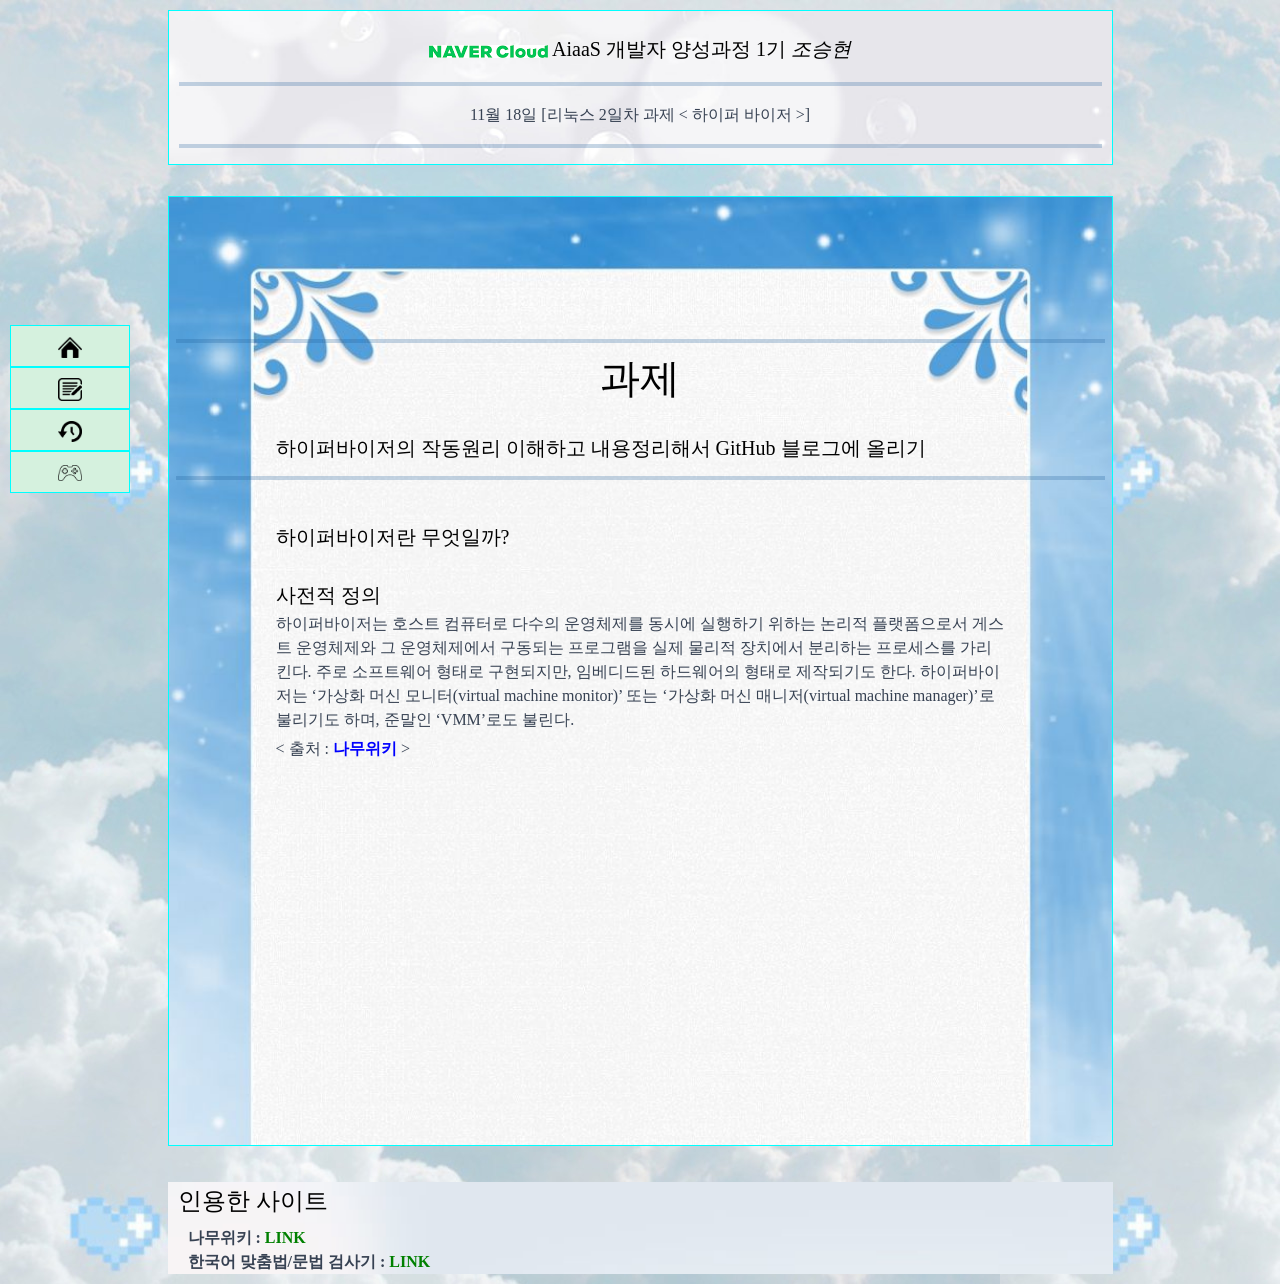
==== commit c12162dd: "ttt" ====
--- a/post/11-18-hw.html
+++ b/post/11-18-hw.html
@@ -33,23 +33,27 @@
 		</p>
 		<hr>
 		<ul class="marding-5">
-		  <li> Blog 작성글 리스트 </li>
+		  <li> 11월 18일 [리눅스 2일차 과제 < 하이퍼 바이저 >] </li>
 		</ul>
 		<hr>
 	  </div><br>
 
-	  <div class="middle marding-7 center" >
-		
-		<ul>
-			<p class="h3">2022년 11월</p><br>
-			<li><a href="./post/11-18-hw.html">11월 18일 [리눅스 2일차 과제 < 하이퍼 바이저 >]</a></li><br>
-			<li><a href="./post/11-21-ncp.html">11월 21일 [리눅스 3일차 < 파일 버전관리 시스템 >]</a></li><br>
-			<li><a href="./post/11-22-ncp.html">11월 22일 [리눅스 4일차 < Git 브랜치 >]</a></li><br>
-			<li><a href="./post/11-23-ncp.html">11월 23일 [리눅스 5일차 < 반응형 웹 디자인 >]</a></li><br>
-			<li><a href="./post/11-23-hw.html">11월 23일 [리눅스 5일차 과제 < 리눅스 기본명령어 >]</a></li><br>
-			<li><a href="./post/11-24-ncp.html">11월 24일 [리눅스 6일차 < HTML >]</a></li><br>
-		</ul>
-		
+	  <div class="middle marding-7" >
+
+		<hr>
+		<h1 class="center">과제</h1><br>
+		<p class="h5 marding-side-100">하이퍼바이저의 작동원리 이해하고 내용정리해서 GitHub 블로그에 올리기</p>
+		<hr><br>
+		<p class="h5 marding-side-100">하이퍼바이저란 무엇일까?</p><br>
+		<p class="h5 marding-side-100">사전적 정의</p>
+		<p class="marding-side-100">하이퍼바이저는 호스트 컴퓨터로 다수의 운영체제를 동시에 실행하기 위하는 논리적 플랫폼으로서
+			게스트 운영체제와 그 운영체제에서 구동되는 프로그램을 실제 물리적 장치에서 분리하는 프로세스를 가리킨다.
+			주로 소프트웨어 형태로 구현되지만, 임베디드된 하드웨어의 형태로 제작되기도 한다.
+			하이퍼바이저는 ‘가상화 머신 모니터(virtual machine monitor)’ 또는 ‘가상화 머신 매니저(virtual machine manager)’로 불리기도 하며,
+			준말인 ‘VMM’로도 불린다.
+		</p>
+		<p class="marding-side-100">< 출처 : <a href="https://namu.wiki/w/%ED%95%98%EC%9D%B4%ED%8D%BC%EB%B0%94%EC%9D%B4%EC%A0%80" target="_blank">나무위키</a> ></p>
+
 	  </div><br>
 
 	<footer class="bf-1">
--- a/css/style.css
+++ b/css/style.css
@@ -14082,6 +14082,12 @@
 /*# sourceMappingURL=style.css.map */
 
 /*내가 만든 CSS*/
+.marding-side-100{
+  margin: 5px 100px 5px 100px;
+}
+.marding-side-50{
+  margin: 5px 50px 5px 50px;
+}
 .marding-10{
   margin: 10px;
   padding: 10px;
@@ -14195,8 +14201,8 @@
 .left-bar{
   /*border: 2px solid black;*/
   position: sticky;
-  top: 0;
-  margin-top: 10%;
+  top: 15%;
+  margin-top: 25%;
   float: left;
   width: 10%;
   max-width: 120px;
